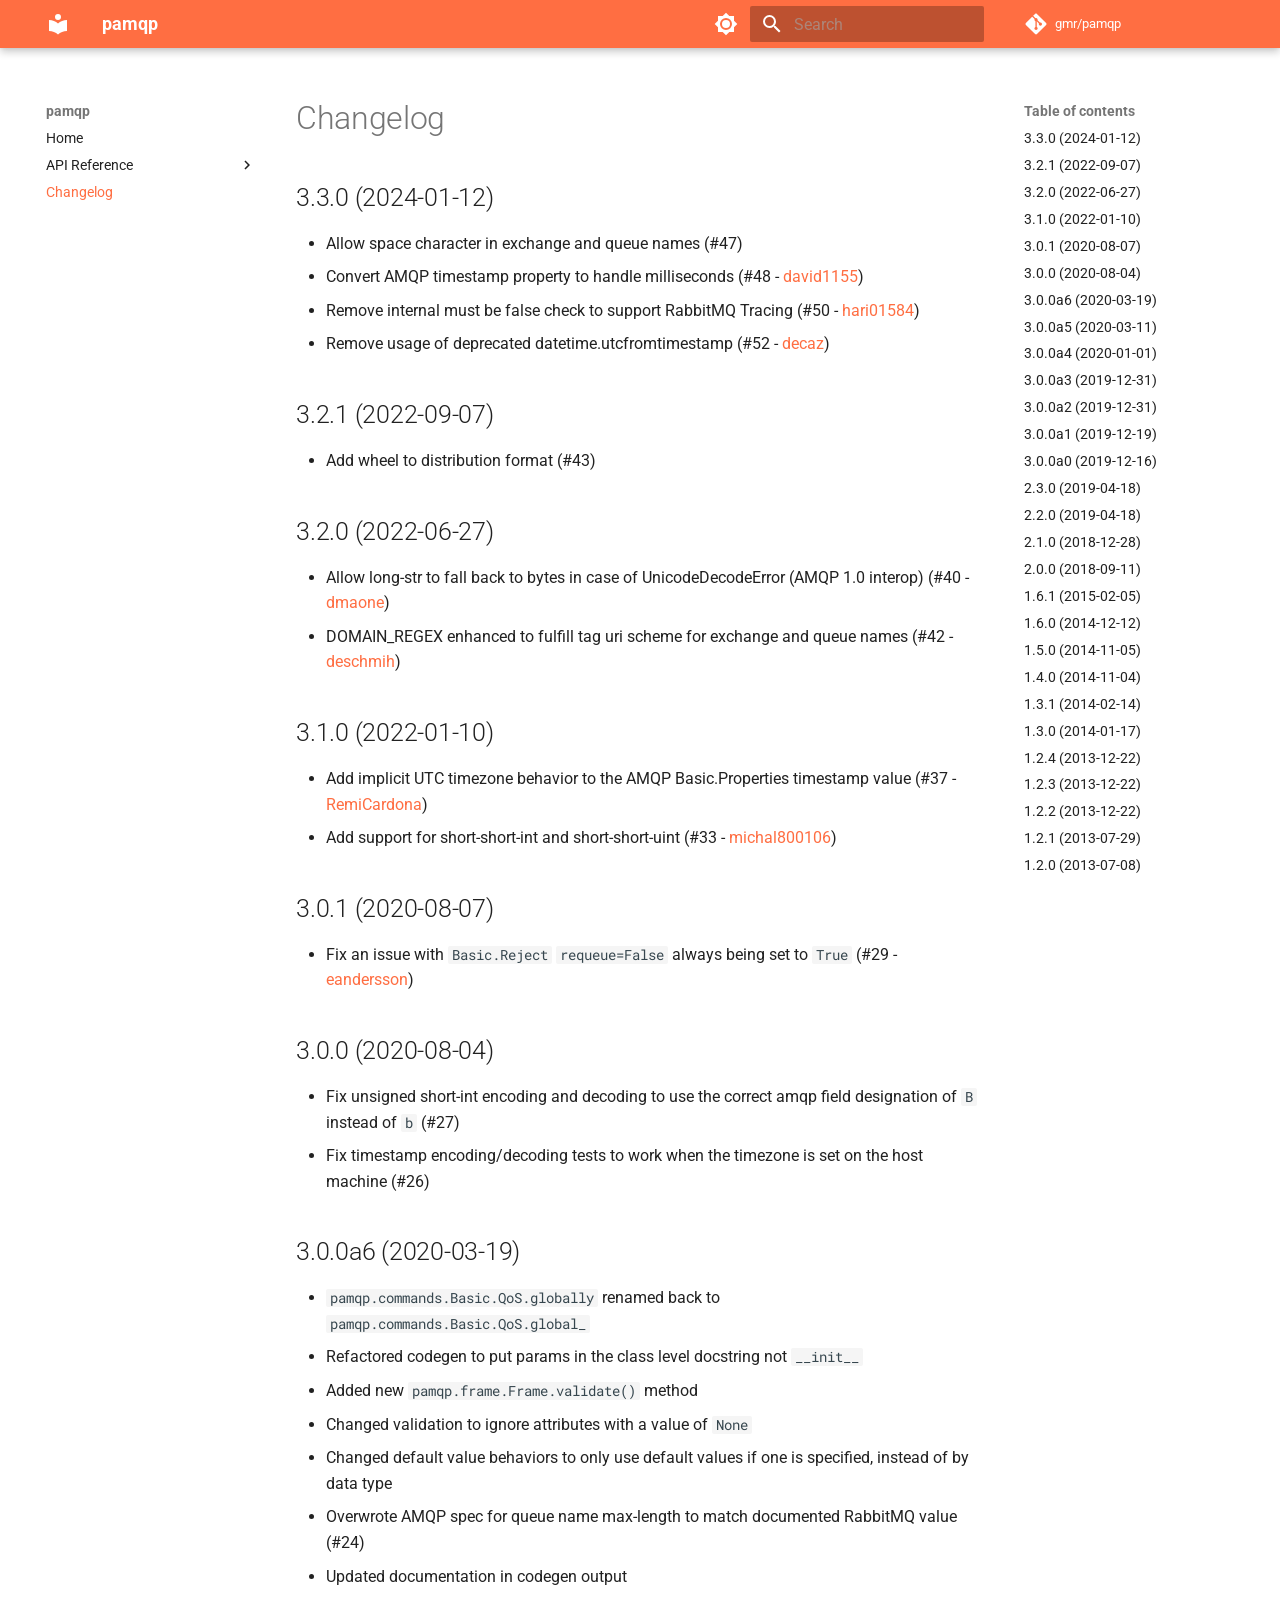
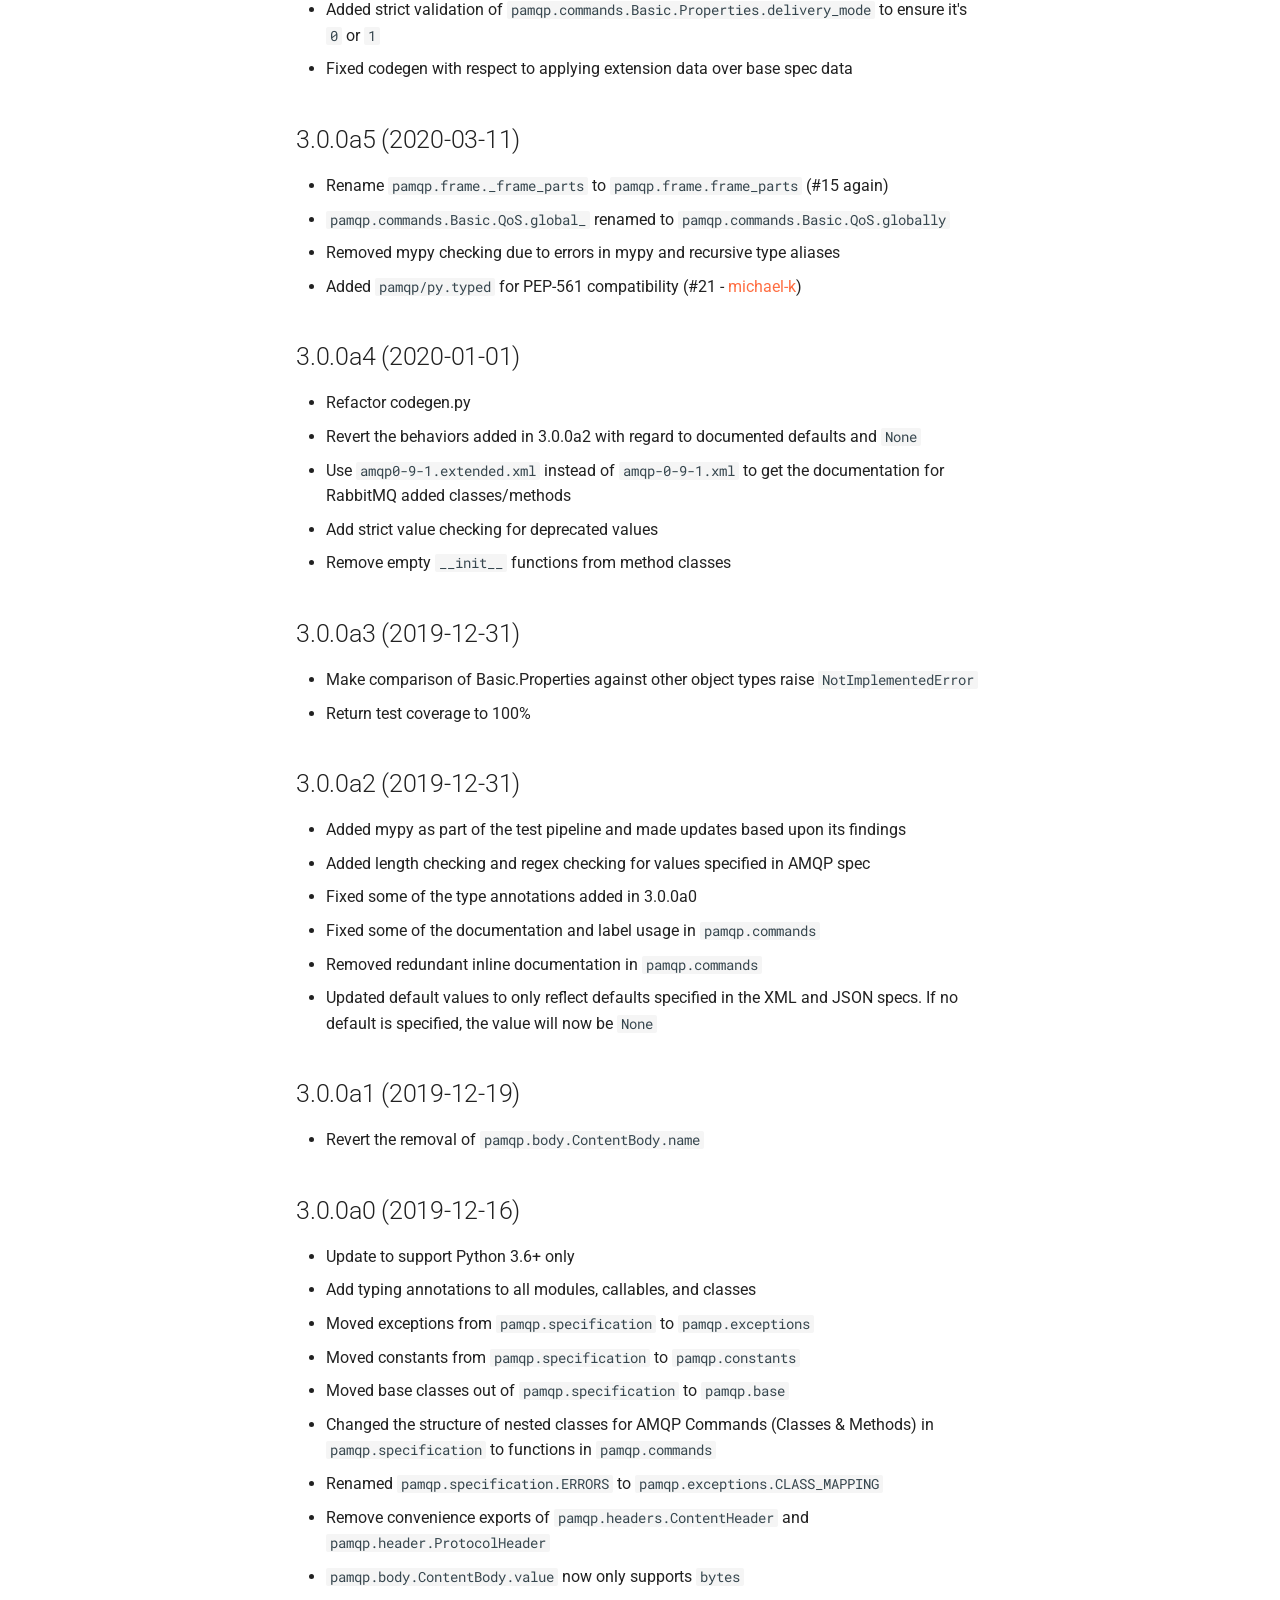
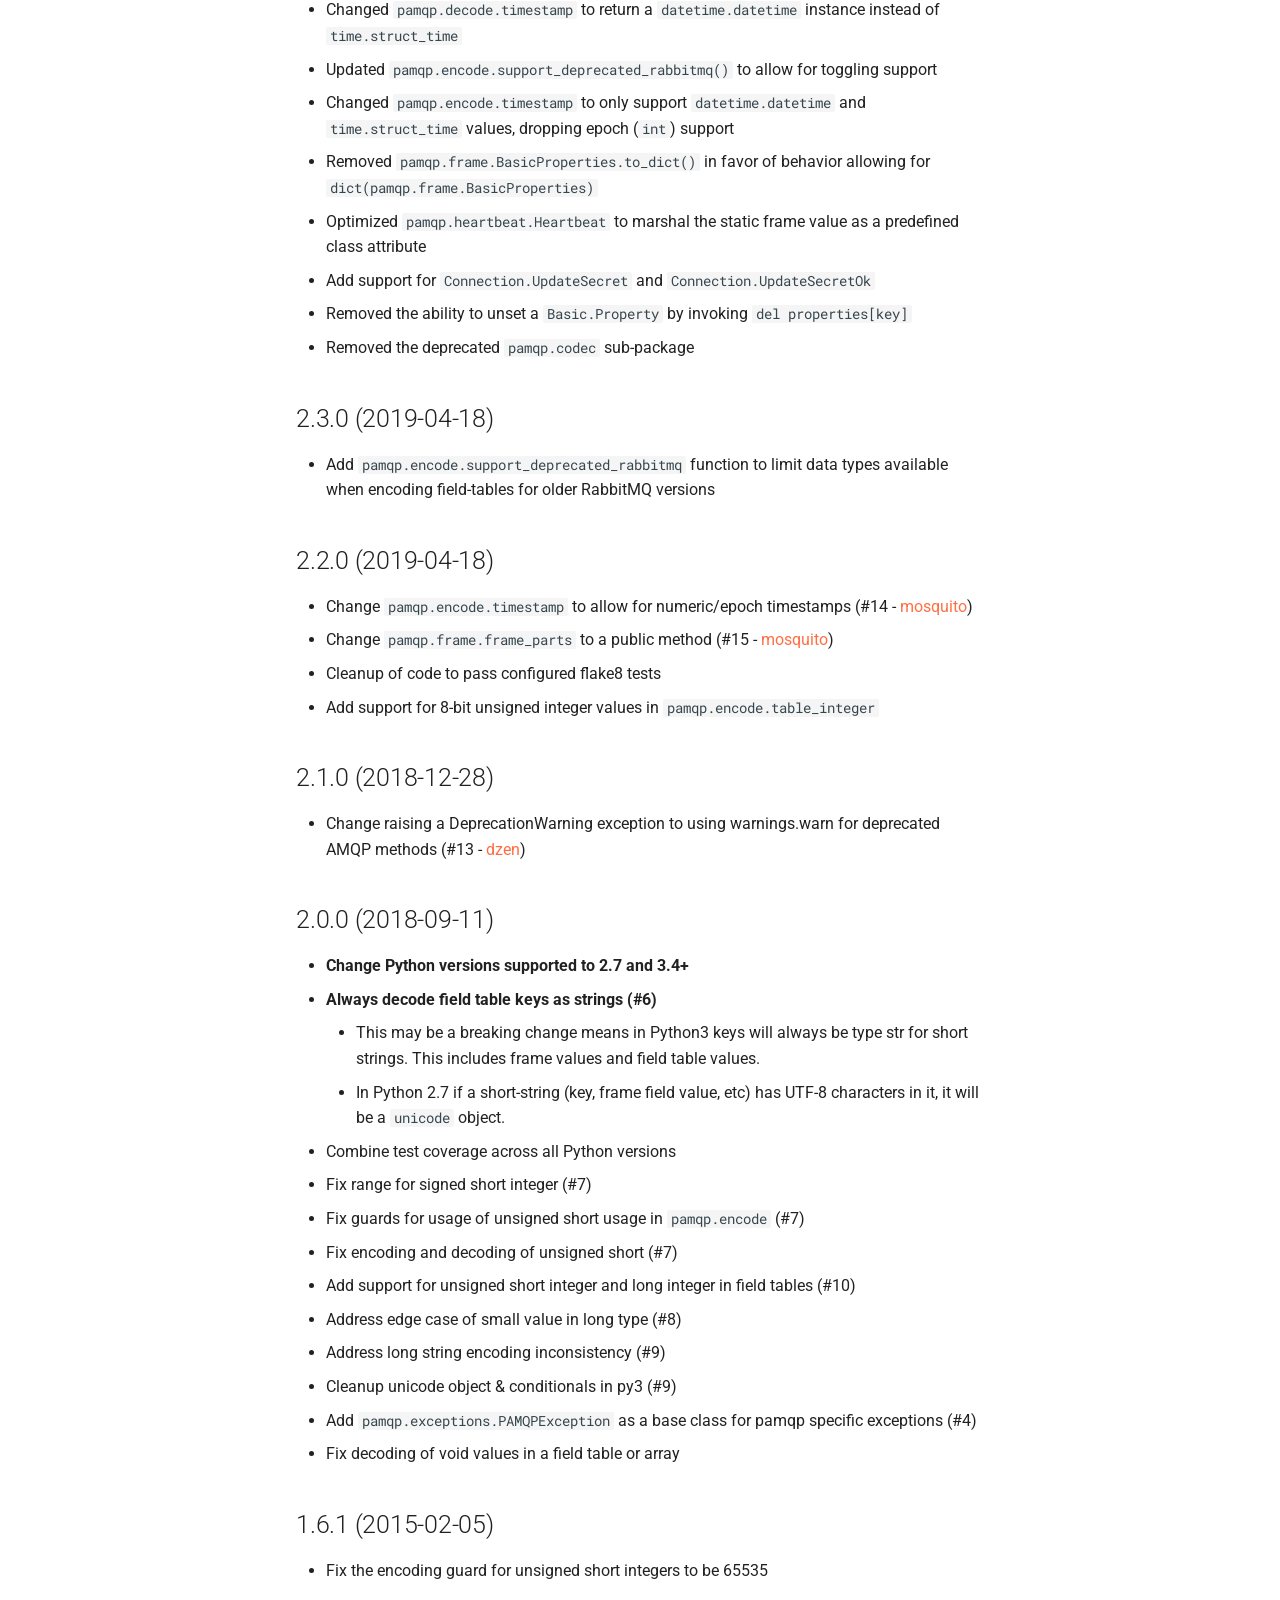
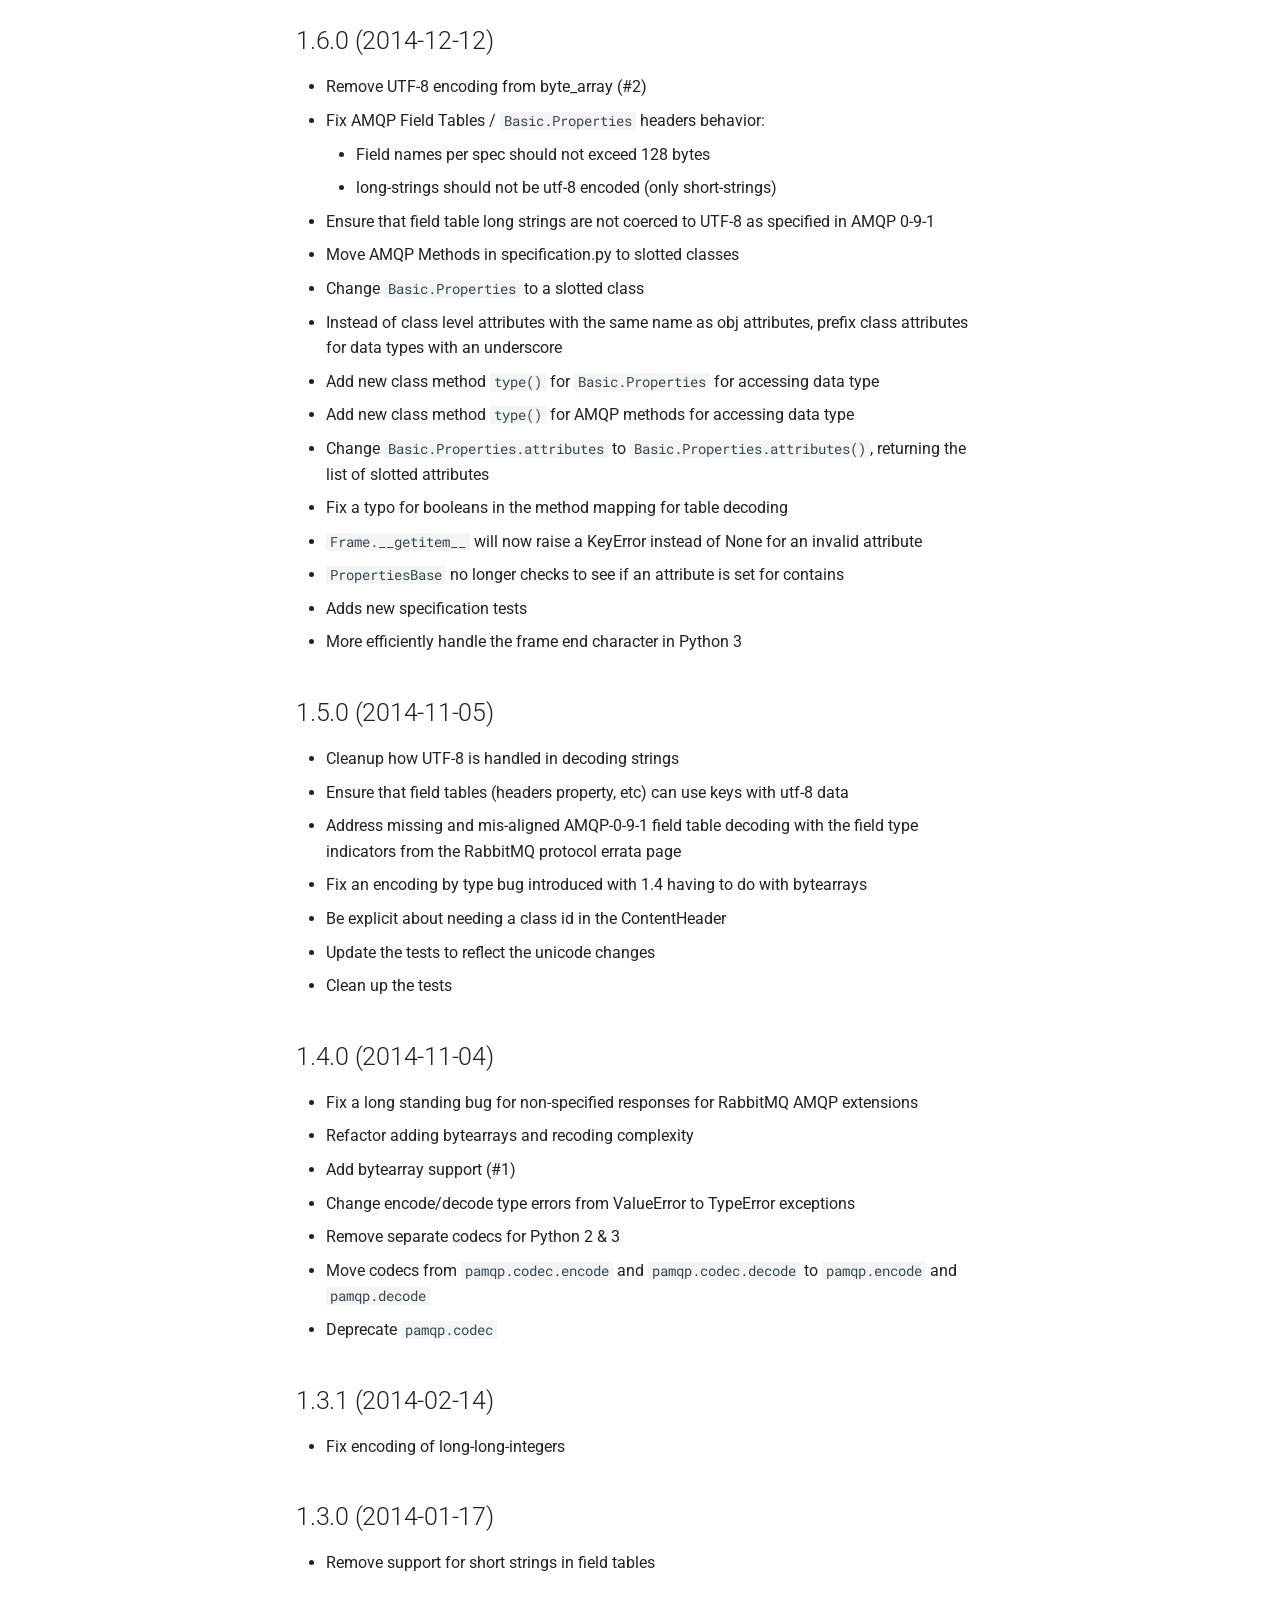
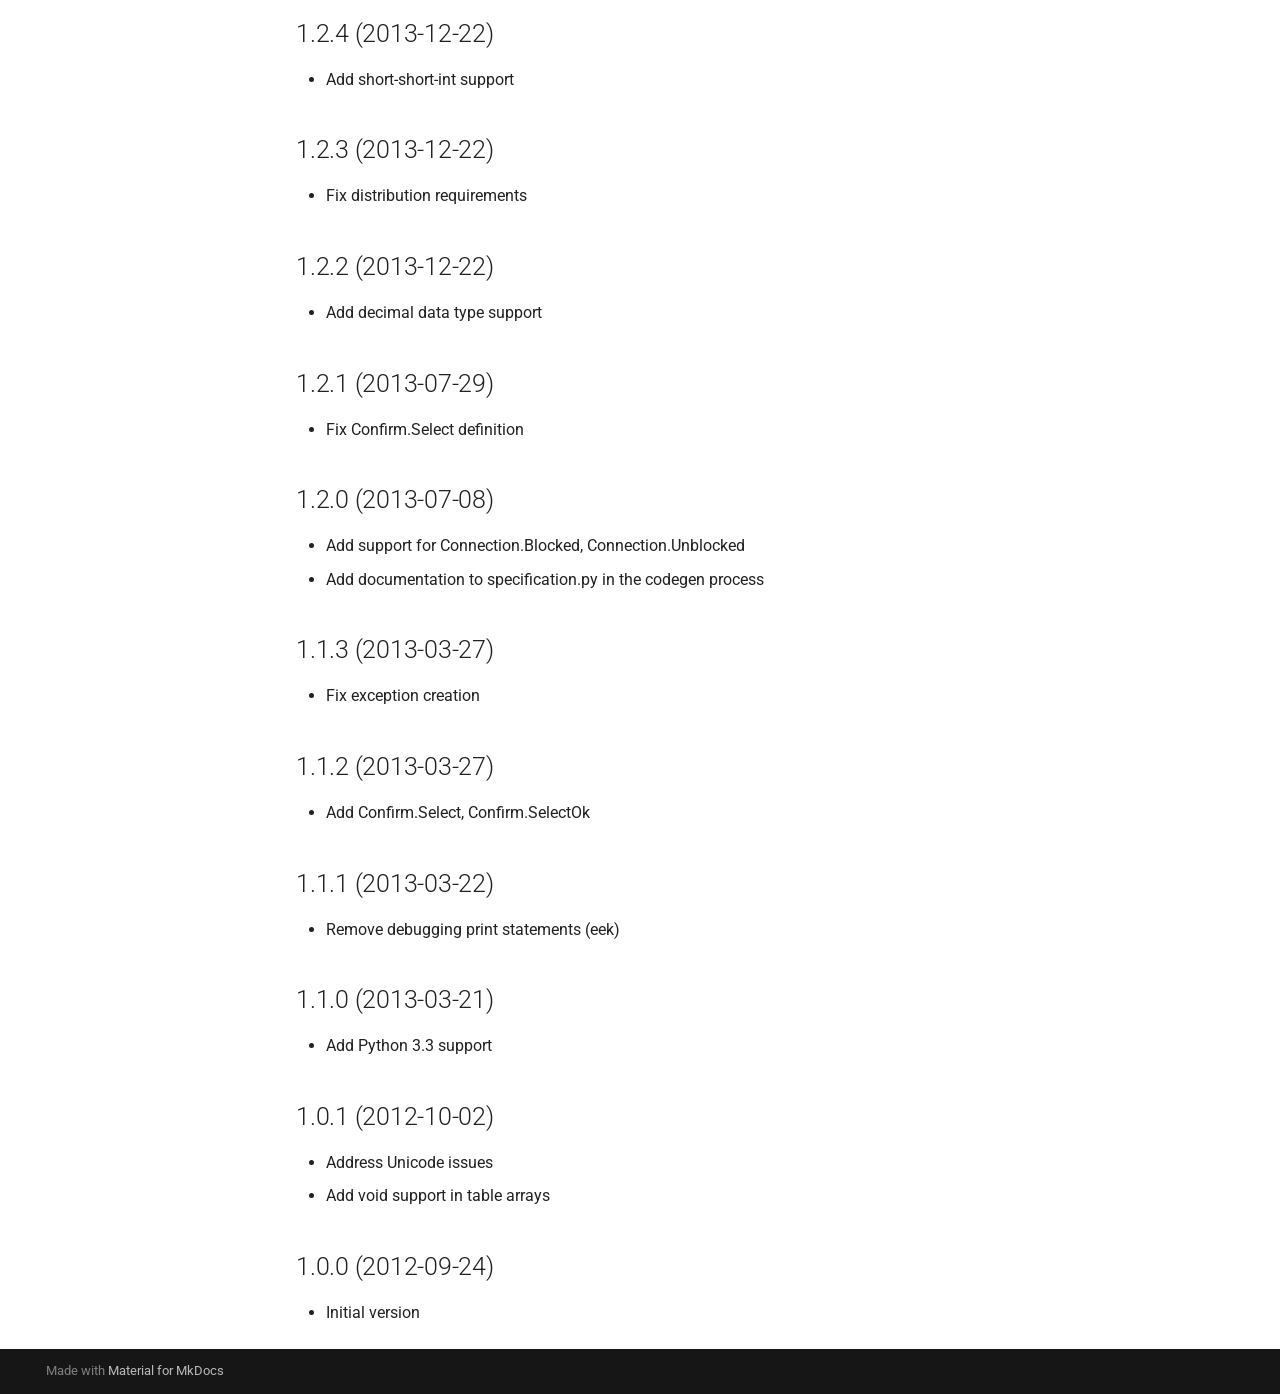
==== changelog/index.html @ be6fe2c9 "Deployed de15021 with MkDocs version: 1.6.1" ====
<!doctype html>
<html lang="en" class="no-js">
  <head>
    
      <meta charset="utf-8">
      <meta name="viewport" content="width=device-width,initial-scale=1">
      
      
      
        <link rel="canonical" href="https://gmr.github.io/pamqp/changelog/">
      
      
        <link rel="prev" href="../api/heartbeat/">
      
      
      
        
      
      
      <link rel="icon" href="../assets/images/favicon.png">
      <meta name="generator" content="mkdocs-1.6.1, mkdocs-material-9.7.6">
    
    
      
        <title>Changelog - pamqp</title>
      
    
    
      <link rel="stylesheet" href="../assets/stylesheets/main.484c7ddc.min.css">
      
        
        <link rel="stylesheet" href="../assets/stylesheets/palette.ab4e12ef.min.css">
      
      


    
    
      
    
    
      
        
        
        <link rel="preconnect" href="https://fonts.gstatic.com" crossorigin>
        <link rel="stylesheet" href="https://fonts.googleapis.com/css?family=Roboto:300,300i,400,400i,700,700i%7CRoboto+Mono:400,400i,700,700i&display=fallback">
        <style>:root{--md-text-font:"Roboto";--md-code-font:"Roboto Mono"}</style>
      
    
    
      <link rel="stylesheet" href="../assets/_mkdocstrings.css">
    
    <script>__md_scope=new URL("..",location),__md_hash=e=>[...e].reduce(((e,_)=>(e<<5)-e+_.charCodeAt(0)),0),__md_get=(e,_=localStorage,t=__md_scope)=>JSON.parse(_.getItem(t.pathname+"."+e)),__md_set=(e,_,t=localStorage,a=__md_scope)=>{try{t.setItem(a.pathname+"."+e,JSON.stringify(_))}catch(e){}}</script>
    
      

    
    
  </head>
  
  
    
    
      
    
    
    
    
    <body dir="ltr" data-md-color-scheme="default" data-md-color-primary="deep-orange" data-md-color-accent="indigo">
  
    
    <input class="md-toggle" data-md-toggle="drawer" type="checkbox" id="__drawer" autocomplete="off">
    <input class="md-toggle" data-md-toggle="search" type="checkbox" id="__search" autocomplete="off">
    <label class="md-overlay" for="__drawer"></label>
    <div data-md-component="skip">
      
        
        <a href="#changelog" class="md-skip">
          Skip to content
        </a>
      
    </div>
    <div data-md-component="announce">
      
    </div>
    
    
      

  

<header class="md-header md-header--shadow" data-md-component="header">
  <nav class="md-header__inner md-grid" aria-label="Header">
    <a href=".." title="pamqp" class="md-header__button md-logo" aria-label="pamqp" data-md-component="logo">
      
  
  <svg xmlns="http://www.w3.org/2000/svg" viewBox="0 0 24 24"><path d="M12 8a3 3 0 0 0 3-3 3 3 0 0 0-3-3 3 3 0 0 0-3 3 3 3 0 0 0 3 3m0 3.54C9.64 9.35 6.5 8 3 8v11c3.5 0 6.64 1.35 9 3.54 2.36-2.19 5.5-3.54 9-3.54V8c-3.5 0-6.64 1.35-9 3.54"/></svg>

    </a>
    <label class="md-header__button md-icon" for="__drawer">
      
      <svg xmlns="http://www.w3.org/2000/svg" viewBox="0 0 24 24"><path d="M3 6h18v2H3zm0 5h18v2H3zm0 5h18v2H3z"/></svg>
    </label>
    <div class="md-header__title" data-md-component="header-title">
      <div class="md-header__ellipsis">
        <div class="md-header__topic">
          <span class="md-ellipsis">
            pamqp
          </span>
        </div>
        <div class="md-header__topic" data-md-component="header-topic">
          <span class="md-ellipsis">
            
              Changelog
            
          </span>
        </div>
      </div>
    </div>
    
      
        <form class="md-header__option" data-md-component="palette">
  
    
    
    
    <input class="md-option" data-md-color-media="" data-md-color-scheme="default" data-md-color-primary="deep-orange" data-md-color-accent="indigo"  aria-label="Switch to dark mode"  type="radio" name="__palette" id="__palette_0">
    
      <label class="md-header__button md-icon" title="Switch to dark mode" for="__palette_1" hidden>
        <svg xmlns="http://www.w3.org/2000/svg" viewBox="0 0 24 24"><path d="M12 8a4 4 0 0 0-4 4 4 4 0 0 0 4 4 4 4 0 0 0 4-4 4 4 0 0 0-4-4m0 10a6 6 0 0 1-6-6 6 6 0 0 1 6-6 6 6 0 0 1 6 6 6 6 0 0 1-6 6m8-9.31V4h-4.69L12 .69 8.69 4H4v4.69L.69 12 4 15.31V20h4.69L12 23.31 15.31 20H20v-4.69L23.31 12z"/></svg>
      </label>
    
  
    
    
    
    <input class="md-option" data-md-color-media="" data-md-color-scheme="slate" data-md-color-primary="deep-orange" data-md-color-accent="indigo"  aria-label="Switch to light mode"  type="radio" name="__palette" id="__palette_1">
    
      <label class="md-header__button md-icon" title="Switch to light mode" for="__palette_0" hidden>
        <svg xmlns="http://www.w3.org/2000/svg" viewBox="0 0 24 24"><path d="M12 18c-.89 0-1.74-.2-2.5-.55C11.56 16.5 13 14.42 13 12s-1.44-4.5-3.5-5.45C10.26 6.2 11.11 6 12 6a6 6 0 0 1 6 6 6 6 0 0 1-6 6m8-9.31V4h-4.69L12 .69 8.69 4H4v4.69L.69 12 4 15.31V20h4.69L12 23.31 15.31 20H20v-4.69L23.31 12z"/></svg>
      </label>
    
  
</form>
      
    
    
      <script>var palette=__md_get("__palette");if(palette&&palette.color){if("(prefers-color-scheme)"===palette.color.media){var media=matchMedia("(prefers-color-scheme: light)"),input=document.querySelector(media.matches?"[data-md-color-media='(prefers-color-scheme: light)']":"[data-md-color-media='(prefers-color-scheme: dark)']");palette.color.media=input.getAttribute("data-md-color-media"),palette.color.scheme=input.getAttribute("data-md-color-scheme"),palette.color.primary=input.getAttribute("data-md-color-primary"),palette.color.accent=input.getAttribute("data-md-color-accent")}for(var[key,value]of Object.entries(palette.color))document.body.setAttribute("data-md-color-"+key,value)}</script>
    
    
    
      
      
        <label class="md-header__button md-icon" for="__search">
          
          <svg xmlns="http://www.w3.org/2000/svg" viewBox="0 0 24 24"><path d="M9.5 3A6.5 6.5 0 0 1 16 9.5c0 1.61-.59 3.09-1.56 4.23l.27.27h.79l5 5-1.5 1.5-5-5v-.79l-.27-.27A6.52 6.52 0 0 1 9.5 16 6.5 6.5 0 0 1 3 9.5 6.5 6.5 0 0 1 9.5 3m0 2C7 5 5 7 5 9.5S7 14 9.5 14 14 12 14 9.5 12 5 9.5 5"/></svg>
        </label>
        <div class="md-search" data-md-component="search" role="dialog">
  <label class="md-search__overlay" for="__search"></label>
  <div class="md-search__inner" role="search">
    <form class="md-search__form" name="search">
      <input type="text" class="md-search__input" name="query" aria-label="Search" placeholder="Search" autocapitalize="off" autocorrect="off" autocomplete="off" spellcheck="false" data-md-component="search-query" required>
      <label class="md-search__icon md-icon" for="__search">
        
        <svg xmlns="http://www.w3.org/2000/svg" viewBox="0 0 24 24"><path d="M9.5 3A6.5 6.5 0 0 1 16 9.5c0 1.61-.59 3.09-1.56 4.23l.27.27h.79l5 5-1.5 1.5-5-5v-.79l-.27-.27A6.52 6.52 0 0 1 9.5 16 6.5 6.5 0 0 1 3 9.5 6.5 6.5 0 0 1 9.5 3m0 2C7 5 5 7 5 9.5S7 14 9.5 14 14 12 14 9.5 12 5 9.5 5"/></svg>
        
        <svg xmlns="http://www.w3.org/2000/svg" viewBox="0 0 24 24"><path d="M20 11v2H8l5.5 5.5-1.42 1.42L4.16 12l7.92-7.92L13.5 5.5 8 11z"/></svg>
      </label>
      <nav class="md-search__options" aria-label="Search">
        
        <button type="reset" class="md-search__icon md-icon" title="Clear" aria-label="Clear" tabindex="-1">
          
          <svg xmlns="http://www.w3.org/2000/svg" viewBox="0 0 24 24"><path d="M19 6.41 17.59 5 12 10.59 6.41 5 5 6.41 10.59 12 5 17.59 6.41 19 12 13.41 17.59 19 19 17.59 13.41 12z"/></svg>
        </button>
      </nav>
      
    </form>
    <div class="md-search__output">
      <div class="md-search__scrollwrap" tabindex="0" data-md-scrollfix>
        <div class="md-search-result" data-md-component="search-result">
          <div class="md-search-result__meta">
            Initializing search
          </div>
          <ol class="md-search-result__list" role="presentation"></ol>
        </div>
      </div>
    </div>
  </div>
</div>
      
    
    
      <div class="md-header__source">
        <a href="https://github.com/gmr/pamqp" title="Go to repository" class="md-source" data-md-component="source">
  <div class="md-source__icon md-icon">
    
    <svg xmlns="http://www.w3.org/2000/svg" viewBox="0 0 448 512"><!--! Font Awesome Free 7.1.0 by @fontawesome - https://fontawesome.com License - https://fontawesome.com/license/free (Icons: CC BY 4.0, Fonts: SIL OFL 1.1, Code: MIT License) Copyright 2025 Fonticons, Inc.--><path d="M439.6 236.1 244 40.5c-5.4-5.5-12.8-8.5-20.4-8.5s-15 3-20.4 8.4L162.5 81l51.5 51.5c27.1-9.1 52.7 16.8 43.4 43.7l49.7 49.7c34.2-11.8 61.2 31 35.5 56.7-26.5 26.5-70.2-2.9-56-37.3L240.3 199v121.9c25.3 12.5 22.3 41.8 9.1 55-6.4 6.4-15.2 10.1-24.3 10.1s-17.8-3.6-24.3-10.1c-17.6-17.6-11.1-46.9 11.2-56v-123c-20.8-8.5-24.6-30.7-18.6-45L142.6 101 8.5 235.1C3 240.6 0 247.9 0 255.5s3 15 8.5 20.4l195.6 195.7c5.4 5.4 12.7 8.4 20.4 8.4s15-3 20.4-8.4l194.7-194.7c5.4-5.4 8.4-12.8 8.4-20.4s-3-15-8.4-20.4"/></svg>
  </div>
  <div class="md-source__repository">
    gmr/pamqp
  </div>
</a>
      </div>
    
  </nav>
  
</header>
    
    <div class="md-container" data-md-component="container">
      
      
        
          
        
      
      <main class="md-main" data-md-component="main">
        <div class="md-main__inner md-grid">
          
            
              
              <div class="md-sidebar md-sidebar--primary" data-md-component="sidebar" data-md-type="navigation" >
                <div class="md-sidebar__scrollwrap">
                  <div class="md-sidebar__inner">
                    



<nav class="md-nav md-nav--primary" aria-label="Navigation" data-md-level="0">
  <label class="md-nav__title" for="__drawer">
    <a href=".." title="pamqp" class="md-nav__button md-logo" aria-label="pamqp" data-md-component="logo">
      
  
  <svg xmlns="http://www.w3.org/2000/svg" viewBox="0 0 24 24"><path d="M12 8a3 3 0 0 0 3-3 3 3 0 0 0-3-3 3 3 0 0 0-3 3 3 3 0 0 0 3 3m0 3.54C9.64 9.35 6.5 8 3 8v11c3.5 0 6.64 1.35 9 3.54 2.36-2.19 5.5-3.54 9-3.54V8c-3.5 0-6.64 1.35-9 3.54"/></svg>

    </a>
    pamqp
  </label>
  
    <div class="md-nav__source">
      <a href="https://github.com/gmr/pamqp" title="Go to repository" class="md-source" data-md-component="source">
  <div class="md-source__icon md-icon">
    
    <svg xmlns="http://www.w3.org/2000/svg" viewBox="0 0 448 512"><!--! Font Awesome Free 7.1.0 by @fontawesome - https://fontawesome.com License - https://fontawesome.com/license/free (Icons: CC BY 4.0, Fonts: SIL OFL 1.1, Code: MIT License) Copyright 2025 Fonticons, Inc.--><path d="M439.6 236.1 244 40.5c-5.4-5.5-12.8-8.5-20.4-8.5s-15 3-20.4 8.4L162.5 81l51.5 51.5c27.1-9.1 52.7 16.8 43.4 43.7l49.7 49.7c34.2-11.8 61.2 31 35.5 56.7-26.5 26.5-70.2-2.9-56-37.3L240.3 199v121.9c25.3 12.5 22.3 41.8 9.1 55-6.4 6.4-15.2 10.1-24.3 10.1s-17.8-3.6-24.3-10.1c-17.6-17.6-11.1-46.9 11.2-56v-123c-20.8-8.5-24.6-30.7-18.6-45L142.6 101 8.5 235.1C3 240.6 0 247.9 0 255.5s3 15 8.5 20.4l195.6 195.7c5.4 5.4 12.7 8.4 20.4 8.4s15-3 20.4-8.4l194.7-194.7c5.4-5.4 8.4-12.8 8.4-20.4s-3-15-8.4-20.4"/></svg>
  </div>
  <div class="md-source__repository">
    gmr/pamqp
  </div>
</a>
    </div>
  
  <ul class="md-nav__list" data-md-scrollfix>
    
      
      
  
  
  
  
    <li class="md-nav__item">
      <a href=".." class="md-nav__link">
        
  
  
  <span class="md-ellipsis">
    
  
    Home
  

    
  </span>
  
  

      </a>
    </li>
  

    
      
      
  
  
  
  
    
    
    
    
    
    <li class="md-nav__item md-nav__item--nested">
      
        
        
        <input class="md-nav__toggle md-toggle " type="checkbox" id="__nav_2" >
        
          
          <label class="md-nav__link" for="__nav_2" id="__nav_2_label" tabindex="0">
            
  
  
  <span class="md-ellipsis">
    
  
    API Reference
  

    
  </span>
  
  

            <span class="md-nav__icon md-icon"></span>
          </label>
        
        <nav class="md-nav" data-md-level="1" aria-labelledby="__nav_2_label" aria-expanded="false">
          <label class="md-nav__title" for="__nav_2">
            <span class="md-nav__icon md-icon"></span>
            
  
    API Reference
  

          </label>
          <ul class="md-nav__list" data-md-scrollfix>
            
              
                
  
  
  
  
    <li class="md-nav__item">
      <a href="../api/base/" class="md-nav__link">
        
  
  
  <span class="md-ellipsis">
    
  
    base
  

    
  </span>
  
  

      </a>
    </li>
  

              
            
              
                
  
  
  
  
    <li class="md-nav__item">
      <a href="../api/body/" class="md-nav__link">
        
  
  
  <span class="md-ellipsis">
    
  
    body
  

    
  </span>
  
  

      </a>
    </li>
  

              
            
              
                
  
  
  
  
    <li class="md-nav__item">
      <a href="../api/commands/" class="md-nav__link">
        
  
  
  <span class="md-ellipsis">
    
  
    commands
  

    
  </span>
  
  

      </a>
    </li>
  

              
            
              
                
  
  
  
  
    <li class="md-nav__item">
      <a href="../api/common/" class="md-nav__link">
        
  
  
  <span class="md-ellipsis">
    
  
    common
  

    
  </span>
  
  

      </a>
    </li>
  

              
            
              
                
  
  
  
  
    <li class="md-nav__item">
      <a href="../api/decode/" class="md-nav__link">
        
  
  
  <span class="md-ellipsis">
    
  
    decode
  

    
  </span>
  
  

      </a>
    </li>
  

              
            
              
                
  
  
  
  
    <li class="md-nav__item">
      <a href="../api/encode/" class="md-nav__link">
        
  
  
  <span class="md-ellipsis">
    
  
    encode
  

    
  </span>
  
  

      </a>
    </li>
  

              
            
              
                
  
  
  
  
    <li class="md-nav__item">
      <a href="../api/exceptions/" class="md-nav__link">
        
  
  
  <span class="md-ellipsis">
    
  
    exceptions
  

    
  </span>
  
  

      </a>
    </li>
  

              
            
              
                
  
  
  
  
    <li class="md-nav__item">
      <a href="../api/frame/" class="md-nav__link">
        
  
  
  <span class="md-ellipsis">
    
  
    frame
  

    
  </span>
  
  

      </a>
    </li>
  

              
            
              
                
  
  
  
  
    <li class="md-nav__item">
      <a href="../api/header/" class="md-nav__link">
        
  
  
  <span class="md-ellipsis">
    
  
    header
  

    
  </span>
  
  

      </a>
    </li>
  

              
            
              
                
  
  
  
  
    <li class="md-nav__item">
      <a href="../api/heartbeat/" class="md-nav__link">
        
  
  
  <span class="md-ellipsis">
    
  
    heartbeat
  

    
  </span>
  
  

      </a>
    </li>
  

              
            
          </ul>
        </nav>
      
    </li>
  

    
      
      
  
  
    
  
  
  
    <li class="md-nav__item md-nav__item--active">
      
      <input class="md-nav__toggle md-toggle" type="checkbox" id="__toc">
      
      
        
      
      
        <label class="md-nav__link md-nav__link--active" for="__toc">
          
  
  
  <span class="md-ellipsis">
    
  
    Changelog
  

    
  </span>
  
  

          <span class="md-nav__icon md-icon"></span>
        </label>
      
      <a href="./" class="md-nav__link md-nav__link--active">
        
  
  
  <span class="md-ellipsis">
    
  
    Changelog
  

    
  </span>
  
  

      </a>
      
        

<nav class="md-nav md-nav--secondary" aria-label="Table of contents">
  
  
  
    
  
  
    <label class="md-nav__title" for="__toc">
      <span class="md-nav__icon md-icon"></span>
      Table of contents
    </label>
    <ul class="md-nav__list" data-md-component="toc" data-md-scrollfix>
      
        <li class="md-nav__item">
  <a href="#330-2024-01-12" class="md-nav__link">
    <span class="md-ellipsis">
      
        3.3.0 (2024-01-12)
      
    </span>
  </a>
  
</li>
      
        <li class="md-nav__item">
  <a href="#321-2022-09-07" class="md-nav__link">
    <span class="md-ellipsis">
      
        3.2.1 (2022-09-07)
      
    </span>
  </a>
  
</li>
      
        <li class="md-nav__item">
  <a href="#320-2022-06-27" class="md-nav__link">
    <span class="md-ellipsis">
      
        3.2.0 (2022-06-27)
      
    </span>
  </a>
  
</li>
      
        <li class="md-nav__item">
  <a href="#310-2022-01-10" class="md-nav__link">
    <span class="md-ellipsis">
      
        3.1.0 (2022-01-10)
      
    </span>
  </a>
  
</li>
      
        <li class="md-nav__item">
  <a href="#301-2020-08-07" class="md-nav__link">
    <span class="md-ellipsis">
      
        3.0.1 (2020-08-07)
      
    </span>
  </a>
  
</li>
      
        <li class="md-nav__item">
  <a href="#300-2020-08-04" class="md-nav__link">
    <span class="md-ellipsis">
      
        3.0.0 (2020-08-04)
      
    </span>
  </a>
  
</li>
      
        <li class="md-nav__item">
  <a href="#300a6-2020-03-19" class="md-nav__link">
    <span class="md-ellipsis">
      
        3.0.0a6 (2020-03-19)
      
    </span>
  </a>
  
</li>
      
        <li class="md-nav__item">
  <a href="#300a5-2020-03-11" class="md-nav__link">
    <span class="md-ellipsis">
      
        3.0.0a5 (2020-03-11)
      
    </span>
  </a>
  
</li>
      
        <li class="md-nav__item">
  <a href="#300a4-2020-01-01" class="md-nav__link">
    <span class="md-ellipsis">
      
        3.0.0a4 (2020-01-01)
      
    </span>
  </a>
  
</li>
      
        <li class="md-nav__item">
  <a href="#300a3-2019-12-31" class="md-nav__link">
    <span class="md-ellipsis">
      
        3.0.0a3 (2019-12-31)
      
    </span>
  </a>
  
</li>
      
        <li class="md-nav__item">
  <a href="#300a2-2019-12-31" class="md-nav__link">
    <span class="md-ellipsis">
      
        3.0.0a2 (2019-12-31)
      
    </span>
  </a>
  
</li>
      
        <li class="md-nav__item">
  <a href="#300a1-2019-12-19" class="md-nav__link">
    <span class="md-ellipsis">
      
        3.0.0a1 (2019-12-19)
      
    </span>
  </a>
  
</li>
      
        <li class="md-nav__item">
  <a href="#300a0-2019-12-16" class="md-nav__link">
    <span class="md-ellipsis">
      
        3.0.0a0 (2019-12-16)
      
    </span>
  </a>
  
</li>
      
        <li class="md-nav__item">
  <a href="#230-2019-04-18" class="md-nav__link">
    <span class="md-ellipsis">
      
        2.3.0 (2019-04-18)
      
    </span>
  </a>
  
</li>
      
        <li class="md-nav__item">
  <a href="#220-2019-04-18" class="md-nav__link">
    <span class="md-ellipsis">
      
        2.2.0 (2019-04-18)
      
    </span>
  </a>
  
</li>
      
        <li class="md-nav__item">
  <a href="#210-2018-12-28" class="md-nav__link">
    <span class="md-ellipsis">
      
        2.1.0 (2018-12-28)
      
    </span>
  </a>
  
</li>
      
        <li class="md-nav__item">
  <a href="#200-2018-09-11" class="md-nav__link">
    <span class="md-ellipsis">
      
        2.0.0 (2018-09-11)
      
    </span>
  </a>
  
</li>
      
        <li class="md-nav__item">
  <a href="#161-2015-02-05" class="md-nav__link">
    <span class="md-ellipsis">
      
        1.6.1 (2015-02-05)
      
    </span>
  </a>
  
</li>
      
        <li class="md-nav__item">
  <a href="#160-2014-12-12" class="md-nav__link">
    <span class="md-ellipsis">
      
        1.6.0 (2014-12-12)
      
    </span>
  </a>
  
</li>
      
        <li class="md-nav__item">
  <a href="#150-2014-11-05" class="md-nav__link">
    <span class="md-ellipsis">
      
        1.5.0 (2014-11-05)
      
    </span>
  </a>
  
</li>
      
        <li class="md-nav__item">
  <a href="#140-2014-11-04" class="md-nav__link">
    <span class="md-ellipsis">
      
        1.4.0 (2014-11-04)
      
    </span>
  </a>
  
</li>
      
        <li class="md-nav__item">
  <a href="#131-2014-02-14" class="md-nav__link">
    <span class="md-ellipsis">
      
        1.3.1 (2014-02-14)
      
    </span>
  </a>
  
</li>
      
        <li class="md-nav__item">
  <a href="#130-2014-01-17" class="md-nav__link">
    <span class="md-ellipsis">
      
        1.3.0 (2014-01-17)
      
    </span>
  </a>
  
</li>
      
        <li class="md-nav__item">
  <a href="#124-2013-12-22" class="md-nav__link">
    <span class="md-ellipsis">
      
        1.2.4 (2013-12-22)
      
    </span>
  </a>
  
</li>
      
        <li class="md-nav__item">
  <a href="#123-2013-12-22" class="md-nav__link">
    <span class="md-ellipsis">
      
        1.2.3 (2013-12-22)
      
    </span>
  </a>
  
</li>
      
        <li class="md-nav__item">
  <a href="#122-2013-12-22" class="md-nav__link">
    <span class="md-ellipsis">
      
        1.2.2 (2013-12-22)
      
    </span>
  </a>
  
</li>
      
        <li class="md-nav__item">
  <a href="#121-2013-07-29" class="md-nav__link">
    <span class="md-ellipsis">
      
        1.2.1 (2013-07-29)
      
    </span>
  </a>
  
</li>
      
        <li class="md-nav__item">
  <a href="#120-2013-07-08" class="md-nav__link">
    <span class="md-ellipsis">
      
        1.2.0 (2013-07-08)
      
    </span>
  </a>
  
</li>
      
        <li class="md-nav__item">
  <a href="#113-2013-03-27" class="md-nav__link">
    <span class="md-ellipsis">
      
        1.1.3 (2013-03-27)
      
    </span>
  </a>
  
</li>
      
        <li class="md-nav__item">
  <a href="#112-2013-03-27" class="md-nav__link">
    <span class="md-ellipsis">
      
        1.1.2 (2013-03-27)
      
    </span>
  </a>
  
</li>
      
        <li class="md-nav__item">
  <a href="#111-2013-03-22" class="md-nav__link">
    <span class="md-ellipsis">
      
        1.1.1 (2013-03-22)
      
    </span>
  </a>
  
</li>
      
        <li class="md-nav__item">
  <a href="#110-2013-03-21" class="md-nav__link">
    <span class="md-ellipsis">
      
        1.1.0 (2013-03-21)
      
    </span>
  </a>
  
</li>
      
        <li class="md-nav__item">
  <a href="#101-2012-10-02" class="md-nav__link">
    <span class="md-ellipsis">
      
        1.0.1 (2012-10-02)
      
    </span>
  </a>
  
</li>
      
        <li class="md-nav__item">
  <a href="#100-2012-09-24" class="md-nav__link">
    <span class="md-ellipsis">
      
        1.0.0 (2012-09-24)
      
    </span>
  </a>
  
</li>
      
    </ul>
  
</nav>
      
    </li>
  

    
  </ul>
</nav>
                  </div>
                </div>
              </div>
            
            
              
              <div class="md-sidebar md-sidebar--secondary" data-md-component="sidebar" data-md-type="toc" >
                <div class="md-sidebar__scrollwrap">
                  <div class="md-sidebar__inner">
                    

<nav class="md-nav md-nav--secondary" aria-label="Table of contents">
  
  
  
    
  
  
    <label class="md-nav__title" for="__toc">
      <span class="md-nav__icon md-icon"></span>
      Table of contents
    </label>
    <ul class="md-nav__list" data-md-component="toc" data-md-scrollfix>
      
        <li class="md-nav__item">
  <a href="#330-2024-01-12" class="md-nav__link">
    <span class="md-ellipsis">
      
        3.3.0 (2024-01-12)
      
    </span>
  </a>
  
</li>
      
        <li class="md-nav__item">
  <a href="#321-2022-09-07" class="md-nav__link">
    <span class="md-ellipsis">
      
        3.2.1 (2022-09-07)
      
    </span>
  </a>
  
</li>
      
        <li class="md-nav__item">
  <a href="#320-2022-06-27" class="md-nav__link">
    <span class="md-ellipsis">
      
        3.2.0 (2022-06-27)
      
    </span>
  </a>
  
</li>
      
        <li class="md-nav__item">
  <a href="#310-2022-01-10" class="md-nav__link">
    <span class="md-ellipsis">
      
        3.1.0 (2022-01-10)
      
    </span>
  </a>
  
</li>
      
        <li class="md-nav__item">
  <a href="#301-2020-08-07" class="md-nav__link">
    <span class="md-ellipsis">
      
        3.0.1 (2020-08-07)
      
    </span>
  </a>
  
</li>
      
        <li class="md-nav__item">
  <a href="#300-2020-08-04" class="md-nav__link">
    <span class="md-ellipsis">
      
        3.0.0 (2020-08-04)
      
    </span>
  </a>
  
</li>
      
        <li class="md-nav__item">
  <a href="#300a6-2020-03-19" class="md-nav__link">
    <span class="md-ellipsis">
      
        3.0.0a6 (2020-03-19)
      
    </span>
  </a>
  
</li>
      
        <li class="md-nav__item">
  <a href="#300a5-2020-03-11" class="md-nav__link">
    <span class="md-ellipsis">
      
        3.0.0a5 (2020-03-11)
      
    </span>
  </a>
  
</li>
      
        <li class="md-nav__item">
  <a href="#300a4-2020-01-01" class="md-nav__link">
    <span class="md-ellipsis">
      
        3.0.0a4 (2020-01-01)
      
    </span>
  </a>
  
</li>
      
        <li class="md-nav__item">
  <a href="#300a3-2019-12-31" class="md-nav__link">
    <span class="md-ellipsis">
      
        3.0.0a3 (2019-12-31)
      
    </span>
  </a>
  
</li>
      
        <li class="md-nav__item">
  <a href="#300a2-2019-12-31" class="md-nav__link">
    <span class="md-ellipsis">
      
        3.0.0a2 (2019-12-31)
      
    </span>
  </a>
  
</li>
      
        <li class="md-nav__item">
  <a href="#300a1-2019-12-19" class="md-nav__link">
    <span class="md-ellipsis">
      
        3.0.0a1 (2019-12-19)
      
    </span>
  </a>
  
</li>
      
        <li class="md-nav__item">
  <a href="#300a0-2019-12-16" class="md-nav__link">
    <span class="md-ellipsis">
      
        3.0.0a0 (2019-12-16)
      
    </span>
  </a>
  
</li>
      
        <li class="md-nav__item">
  <a href="#230-2019-04-18" class="md-nav__link">
    <span class="md-ellipsis">
      
        2.3.0 (2019-04-18)
      
    </span>
  </a>
  
</li>
      
        <li class="md-nav__item">
  <a href="#220-2019-04-18" class="md-nav__link">
    <span class="md-ellipsis">
      
        2.2.0 (2019-04-18)
      
    </span>
  </a>
  
</li>
      
        <li class="md-nav__item">
  <a href="#210-2018-12-28" class="md-nav__link">
    <span class="md-ellipsis">
      
        2.1.0 (2018-12-28)
      
    </span>
  </a>
  
</li>
      
        <li class="md-nav__item">
  <a href="#200-2018-09-11" class="md-nav__link">
    <span class="md-ellipsis">
      
        2.0.0 (2018-09-11)
      
    </span>
  </a>
  
</li>
      
        <li class="md-nav__item">
  <a href="#161-2015-02-05" class="md-nav__link">
    <span class="md-ellipsis">
      
        1.6.1 (2015-02-05)
      
    </span>
  </a>
  
</li>
      
        <li class="md-nav__item">
  <a href="#160-2014-12-12" class="md-nav__link">
    <span class="md-ellipsis">
      
        1.6.0 (2014-12-12)
      
    </span>
  </a>
  
</li>
      
        <li class="md-nav__item">
  <a href="#150-2014-11-05" class="md-nav__link">
    <span class="md-ellipsis">
      
        1.5.0 (2014-11-05)
      
    </span>
  </a>
  
</li>
      
        <li class="md-nav__item">
  <a href="#140-2014-11-04" class="md-nav__link">
    <span class="md-ellipsis">
      
        1.4.0 (2014-11-04)
      
    </span>
  </a>
  
</li>
      
        <li class="md-nav__item">
  <a href="#131-2014-02-14" class="md-nav__link">
    <span class="md-ellipsis">
      
        1.3.1 (2014-02-14)
      
    </span>
  </a>
  
</li>
      
        <li class="md-nav__item">
  <a href="#130-2014-01-17" class="md-nav__link">
    <span class="md-ellipsis">
      
        1.3.0 (2014-01-17)
      
    </span>
  </a>
  
</li>
      
        <li class="md-nav__item">
  <a href="#124-2013-12-22" class="md-nav__link">
    <span class="md-ellipsis">
      
        1.2.4 (2013-12-22)
      
    </span>
  </a>
  
</li>
      
        <li class="md-nav__item">
  <a href="#123-2013-12-22" class="md-nav__link">
    <span class="md-ellipsis">
      
        1.2.3 (2013-12-22)
      
    </span>
  </a>
  
</li>
      
        <li class="md-nav__item">
  <a href="#122-2013-12-22" class="md-nav__link">
    <span class="md-ellipsis">
      
        1.2.2 (2013-12-22)
      
    </span>
  </a>
  
</li>
      
        <li class="md-nav__item">
  <a href="#121-2013-07-29" class="md-nav__link">
    <span class="md-ellipsis">
      
        1.2.1 (2013-07-29)
      
    </span>
  </a>
  
</li>
      
        <li class="md-nav__item">
  <a href="#120-2013-07-08" class="md-nav__link">
    <span class="md-ellipsis">
      
        1.2.0 (2013-07-08)
      
    </span>
  </a>
  
</li>
      
        <li class="md-nav__item">
  <a href="#113-2013-03-27" class="md-nav__link">
    <span class="md-ellipsis">
      
        1.1.3 (2013-03-27)
      
    </span>
  </a>
  
</li>
      
        <li class="md-nav__item">
  <a href="#112-2013-03-27" class="md-nav__link">
    <span class="md-ellipsis">
      
        1.1.2 (2013-03-27)
      
    </span>
  </a>
  
</li>
      
        <li class="md-nav__item">
  <a href="#111-2013-03-22" class="md-nav__link">
    <span class="md-ellipsis">
      
        1.1.1 (2013-03-22)
      
    </span>
  </a>
  
</li>
      
        <li class="md-nav__item">
  <a href="#110-2013-03-21" class="md-nav__link">
    <span class="md-ellipsis">
      
        1.1.0 (2013-03-21)
      
    </span>
  </a>
  
</li>
      
        <li class="md-nav__item">
  <a href="#101-2012-10-02" class="md-nav__link">
    <span class="md-ellipsis">
      
        1.0.1 (2012-10-02)
      
    </span>
  </a>
  
</li>
      
        <li class="md-nav__item">
  <a href="#100-2012-09-24" class="md-nav__link">
    <span class="md-ellipsis">
      
        1.0.0 (2012-09-24)
      
    </span>
  </a>
  
</li>
      
    </ul>
  
</nav>
                  </div>
                </div>
              </div>
            
          
          
            <div class="md-content" data-md-component="content">
              
              <article class="md-content__inner md-typeset">
                
                  


  
  


<h1 id="changelog">Changelog</h1>
<h2 id="330-2024-01-12">3.3.0 (2024-01-12)</h2>
<ul>
<li>Allow space character in exchange and queue names (#47)</li>
<li>Convert AMQP timestamp property to handle milliseconds (#48 - <a href="https://github.com/david1155">david1155</a>)</li>
<li>Remove internal must be false check to support RabbitMQ Tracing (#50 - <a href="https://github.com/hari01584">hari01584</a>)</li>
<li>Remove usage of deprecated datetime.utcfromtimestamp (#52 - <a href="https://github.com/decaz">decaz</a>)</li>
</ul>
<h2 id="321-2022-09-07">3.2.1 (2022-09-07)</h2>
<ul>
<li>Add wheel to distribution format (#43)</li>
</ul>
<h2 id="320-2022-06-27">3.2.0 (2022-06-27)</h2>
<ul>
<li>Allow long-str to fall back to bytes in case of UnicodeDecodeError (AMQP 1.0 interop) (#40 - <a href="https://github.com/dmaone">dmaone</a>)</li>
<li>DOMAIN_REGEX enhanced to fulfill tag uri scheme for exchange and queue names (#42 - <a href="https://github.com/deschmih">deschmih</a>)</li>
</ul>
<h2 id="310-2022-01-10">3.1.0 (2022-01-10)</h2>
<ul>
<li>Add implicit UTC timezone behavior to the AMQP Basic.Properties timestamp value (#37 - <a href="https://github.com/RemiCardona">RemiCardona</a>)</li>
<li>Add support for short-short-int and short-short-uint (#33 - <a href="https://github.com/michal800106">michal800106</a>)</li>
</ul>
<h2 id="301-2020-08-07">3.0.1 (2020-08-07)</h2>
<ul>
<li>Fix an issue with <code>Basic.Reject</code> <code>requeue=False</code> always being set to <code>True</code> (#29 - <a href="https://github.com/eandersson">eandersson</a>)</li>
</ul>
<h2 id="300-2020-08-04">3.0.0 (2020-08-04)</h2>
<ul>
<li>Fix unsigned short-int encoding and decoding to use the correct amqp field designation of <code>B</code> instead of <code>b</code> (#27)</li>
<li>Fix timestamp encoding/decoding tests to work when the timezone is set on the host machine (#26)</li>
</ul>
<h2 id="300a6-2020-03-19">3.0.0a6 (2020-03-19)</h2>
<ul>
<li><code>pamqp.commands.Basic.QoS.globally</code> renamed back to <code>pamqp.commands.Basic.QoS.global_</code></li>
<li>Refactored codegen to put params in the class level docstring not <code>__init__</code></li>
<li>Added new <code>pamqp.frame.Frame.validate()</code> method</li>
<li>Changed validation to ignore attributes with a value of <code>None</code></li>
<li>Changed default value behaviors to only use default values if one is specified, instead of by data type</li>
<li>Overwrote AMQP spec for queue name max-length to match documented RabbitMQ value (#24)</li>
<li>Updated documentation in codegen output</li>
<li>Added strict validation of <code>pamqp.commands.Basic.Properties.delivery_mode</code> to ensure it's <code>0</code> or <code>1</code></li>
<li>Fixed codegen with respect to applying extension data over base spec data</li>
</ul>
<h2 id="300a5-2020-03-11">3.0.0a5 (2020-03-11)</h2>
<ul>
<li>Rename <code>pamqp.frame._frame_parts</code> to <code>pamqp.frame.frame_parts</code> (#15 again)</li>
<li><code>pamqp.commands.Basic.QoS.global_</code> renamed to <code>pamqp.commands.Basic.QoS.globally</code></li>
<li>Removed mypy checking due to errors in mypy and recursive type aliases</li>
<li>Added <code>pamqp/py.typed</code> for PEP-561 compatibility (#21 - <a href="https://github.com/michael-k">michael-k</a>)</li>
</ul>
<h2 id="300a4-2020-01-01">3.0.0a4 (2020-01-01)</h2>
<ul>
<li>Refactor codegen.py</li>
<li>Revert the behaviors added in 3.0.0a2 with regard to documented defaults and <code>None</code></li>
<li>Use <code>amqp0-9-1.extended.xml</code> instead of <code>amqp-0-9-1.xml</code> to get the documentation for RabbitMQ added classes/methods</li>
<li>Add strict value checking for deprecated values</li>
<li>Remove empty <code>__init__</code> functions from method classes</li>
</ul>
<h2 id="300a3-2019-12-31">3.0.0a3 (2019-12-31)</h2>
<ul>
<li>Make comparison of Basic.Properties against other object types raise <code>NotImplementedError</code></li>
<li>Return test coverage to 100%</li>
</ul>
<h2 id="300a2-2019-12-31">3.0.0a2 (2019-12-31)</h2>
<ul>
<li>Added mypy as part of the test pipeline and made updates based upon its findings</li>
<li>Added length checking and regex checking for values specified in AMQP spec</li>
<li>Fixed some of the type annotations added in 3.0.0a0</li>
<li>Fixed some of the documentation and label usage in <code>pamqp.commands</code></li>
<li>Removed redundant inline documentation in <code>pamqp.commands</code></li>
<li>Updated default values to only reflect defaults specified in the XML and JSON specs. If no default is specified, the value will now be <code>None</code></li>
</ul>
<h2 id="300a1-2019-12-19">3.0.0a1 (2019-12-19)</h2>
<ul>
<li>Revert the removal of <code>pamqp.body.ContentBody.name</code></li>
</ul>
<h2 id="300a0-2019-12-16">3.0.0a0 (2019-12-16)</h2>
<ul>
<li>Update to support Python 3.6+ only</li>
<li>Add typing annotations to all modules, callables, and classes</li>
<li>Moved exceptions from <code>pamqp.specification</code> to <code>pamqp.exceptions</code></li>
<li>Moved constants from <code>pamqp.specification</code> to <code>pamqp.constants</code></li>
<li>Moved base classes out of <code>pamqp.specification</code> to <code>pamqp.base</code></li>
<li>Changed the structure of nested classes for AMQP Commands (Classes &amp; Methods) in <code>pamqp.specification</code> to functions in <code>pamqp.commands</code></li>
<li>Renamed <code>pamqp.specification.ERRORS</code> to <code>pamqp.exceptions.CLASS_MAPPING</code></li>
<li>Remove convenience exports of <code>pamqp.headers.ContentHeader</code> and <code>pamqp.header.ProtocolHeader</code></li>
<li><code>pamqp.body.ContentBody.value</code> now only supports <code>bytes</code></li>
<li>Changed <code>pamqp.decode.timestamp</code> to return a <code>datetime.datetime</code> instance instead of <code>time.struct_time</code></li>
<li>Updated <code>pamqp.encode.support_deprecated_rabbitmq()</code> to allow for toggling support</li>
<li>Changed <code>pamqp.encode.timestamp</code> to only support <code>datetime.datetime</code> and <code>time.struct_time</code> values, dropping epoch (<code>int</code>) support</li>
<li>Removed <code>pamqp.frame.BasicProperties.to_dict()</code> in favor of behavior allowing for <code>dict(pamqp.frame.BasicProperties)</code></li>
<li>Optimized <code>pamqp.heartbeat.Heartbeat</code> to marshal the static frame value as a predefined class attribute</li>
<li>Add support for <code>Connection.UpdateSecret</code> and <code>Connection.UpdateSecretOk</code></li>
<li>Removed the ability to unset a <code>Basic.Property</code> by invoking <code>del properties[key]</code></li>
<li>Removed the deprecated <code>pamqp.codec</code> sub-package</li>
</ul>
<h2 id="230-2019-04-18">2.3.0 (2019-04-18)</h2>
<ul>
<li>Add <code>pamqp.encode.support_deprecated_rabbitmq</code> function to limit data types available when encoding field-tables for older RabbitMQ versions</li>
</ul>
<h2 id="220-2019-04-18">2.2.0 (2019-04-18)</h2>
<ul>
<li>Change <code>pamqp.encode.timestamp</code> to allow for numeric/epoch timestamps (#14 - <a href="https://github.com/mosquito">mosquito</a>)</li>
<li>Change <code>pamqp.frame.frame_parts</code> to a public method (#15 - <a href="https://github.com/mosquito">mosquito</a>)</li>
<li>Cleanup of code to pass configured flake8 tests</li>
<li>Add support for 8-bit unsigned integer values in <code>pamqp.encode.table_integer</code></li>
</ul>
<h2 id="210-2018-12-28">2.1.0 (2018-12-28)</h2>
<ul>
<li>Change raising a DeprecationWarning exception to using warnings.warn for deprecated AMQP methods (#13 - <a href="https://github.com/dzen">dzen</a>)</li>
</ul>
<h2 id="200-2018-09-11">2.0.0 (2018-09-11)</h2>
<ul>
<li><strong>Change Python versions supported to 2.7 and 3.4+</strong></li>
<li><strong>Always decode field table keys as strings (#6)</strong><ul>
<li>This may be a breaking change means in Python3 keys will always be type str for short strings. This includes frame values and field table values.</li>
<li>In Python 2.7 if a short-string (key, frame field value, etc) has UTF-8 characters in it, it will be a <code>unicode</code> object.</li>
</ul>
</li>
<li>Combine test coverage across all Python versions</li>
<li>Fix range for signed short integer (#7)</li>
<li>Fix guards for usage of unsigned short usage in <code>pamqp.encode</code> (#7)</li>
<li>Fix encoding and decoding of unsigned short (#7)</li>
<li>Add support for unsigned short integer and long integer in field tables (#10)</li>
<li>Address edge case of small value in long type (#8)</li>
<li>Address long string encoding inconsistency (#9)</li>
<li>Cleanup unicode object &amp; conditionals in py3 (#9)</li>
<li>Add <code>pamqp.exceptions.PAMQPException</code> as a base class for pamqp specific exceptions (#4)</li>
<li>Fix decoding of void values in a field table or array</li>
</ul>
<h2 id="161-2015-02-05">1.6.1 (2015-02-05)</h2>
<ul>
<li>Fix the encoding guard for unsigned short integers to be 65535</li>
</ul>
<h2 id="160-2014-12-12">1.6.0 (2014-12-12)</h2>
<ul>
<li>Remove UTF-8 encoding from byte_array (#2)</li>
<li>Fix AMQP Field Tables / <code>Basic.Properties</code> headers behavior:<ul>
<li>Field names per spec should not exceed 128 bytes</li>
<li>long-strings should not be utf-8 encoded (only short-strings)</li>
</ul>
</li>
<li>Ensure that field table long strings are not coerced to UTF-8 as specified in AMQP 0-9-1</li>
<li>Move AMQP Methods in specification.py to slotted classes</li>
<li>Change <code>Basic.Properties</code> to a slotted class</li>
<li>Instead of class level attributes with the same name as obj attributes, prefix class attributes for data types with an underscore</li>
<li>Add new class method <code>type()</code> for <code>Basic.Properties</code> for accessing data type</li>
<li>Add new class method <code>type()</code> for AMQP methods for accessing data type</li>
<li>Change <code>Basic.Properties.attributes</code> to <code>Basic.Properties.attributes()</code>, returning the list of slotted attributes</li>
<li>Fix a typo for booleans in the method mapping for table decoding</li>
<li><code>Frame.__getitem__</code> will now raise a KeyError instead of None for an invalid attribute</li>
<li><code>PropertiesBase</code> no longer checks to see if an attribute is set for contains</li>
<li>Adds new specification tests</li>
<li>More efficiently handle the frame end character in Python 3</li>
</ul>
<h2 id="150-2014-11-05">1.5.0 (2014-11-05)</h2>
<ul>
<li>Cleanup how UTF-8 is handled in decoding strings</li>
<li>Ensure that field tables (headers property, etc) can use keys with utf-8 data</li>
<li>Address missing and mis-aligned AMQP-0-9-1 field table decoding with the field type indicators from the RabbitMQ protocol errata page</li>
<li>Fix an encoding by type bug introduced with 1.4 having to do with bytearrays</li>
<li>Be explicit about needing a class id in the ContentHeader</li>
<li>Update the tests to reflect the unicode changes</li>
<li>Clean up the tests</li>
</ul>
<h2 id="140-2014-11-04">1.4.0 (2014-11-04)</h2>
<ul>
<li>Fix a long standing bug for non-specified responses for RabbitMQ AMQP extensions</li>
<li>Refactor adding bytearrays and recoding complexity</li>
<li>Add bytearray support (#1)</li>
<li>Change encode/decode type errors from ValueError to TypeError exceptions</li>
<li>Remove separate codecs for Python 2 &amp; 3</li>
<li>Move codecs from <code>pamqp.codec.encode</code> and <code>pamqp.codec.decode</code> to <code>pamqp.encode</code> and <code>pamqp.decode</code></li>
<li>Deprecate <code>pamqp.codec</code></li>
</ul>
<h2 id="131-2014-02-14">1.3.1 (2014-02-14)</h2>
<ul>
<li>Fix encoding of long-long-integers</li>
</ul>
<h2 id="130-2014-01-17">1.3.0 (2014-01-17)</h2>
<ul>
<li>Remove support for short strings in field tables</li>
</ul>
<h2 id="124-2013-12-22">1.2.4 (2013-12-22)</h2>
<ul>
<li>Add short-short-int support</li>
</ul>
<h2 id="123-2013-12-22">1.2.3 (2013-12-22)</h2>
<ul>
<li>Fix distribution requirements</li>
</ul>
<h2 id="122-2013-12-22">1.2.2 (2013-12-22)</h2>
<ul>
<li>Add decimal data type support</li>
</ul>
<h2 id="121-2013-07-29">1.2.1 (2013-07-29)</h2>
<ul>
<li>Fix Confirm.Select definition</li>
</ul>
<h2 id="120-2013-07-08">1.2.0 (2013-07-08)</h2>
<ul>
<li>Add support for Connection.Blocked, Connection.Unblocked</li>
<li>Add documentation to specification.py in the codegen process</li>
</ul>
<h2 id="113-2013-03-27">1.1.3 (2013-03-27)</h2>
<ul>
<li>Fix exception creation</li>
</ul>
<h2 id="112-2013-03-27">1.1.2 (2013-03-27)</h2>
<ul>
<li>Add Confirm.Select, Confirm.SelectOk</li>
</ul>
<h2 id="111-2013-03-22">1.1.1 (2013-03-22)</h2>
<ul>
<li>Remove debugging print statements (eek)</li>
</ul>
<h2 id="110-2013-03-21">1.1.0 (2013-03-21)</h2>
<ul>
<li>Add Python 3.3 support</li>
</ul>
<h2 id="101-2012-10-02">1.0.1 (2012-10-02)</h2>
<ul>
<li>Address Unicode issues</li>
<li>Add void support in table arrays</li>
</ul>
<h2 id="100-2012-09-24">1.0.0 (2012-09-24)</h2>
<ul>
<li>Initial version</li>
</ul>












                
              </article>
            </div>
          
          
<script>var target=document.getElementById(location.hash.slice(1));target&&target.name&&(target.checked=target.name.startsWith("__tabbed_"))</script>
        </div>
        
      </main>
      
        <footer class="md-footer">
  
  <div class="md-footer-meta md-typeset">
    <div class="md-footer-meta__inner md-grid">
      <div class="md-copyright">
  
  
    Made with
    <a href="https://squidfunk.github.io/mkdocs-material/" target="_blank" rel="noopener">
      Material for MkDocs
    </a>
  
</div>
      
    </div>
  </div>
</footer>
      
    </div>
    <div class="md-dialog" data-md-component="dialog">
      <div class="md-dialog__inner md-typeset"></div>
    </div>
    
    
    
      
      
      <script id="__config" type="application/json">{"annotate": null, "base": "..", "features": [], "search": "../assets/javascripts/workers/search.2c215733.min.js", "tags": null, "translations": {"clipboard.copied": "Copied to clipboard", "clipboard.copy": "Copy to clipboard", "search.result.more.one": "1 more on this page", "search.result.more.other": "# more on this page", "search.result.none": "No matching documents", "search.result.one": "1 matching document", "search.result.other": "# matching documents", "search.result.placeholder": "Type to start searching", "search.result.term.missing": "Missing", "select.version": "Select version"}, "version": null}</script>
    
    
      <script src="../assets/javascripts/bundle.79ae519e.min.js"></script>
      
    
  </body>
</html>
---- assets/stylesheets/main.484c7ddc.min.css ----
@charset "UTF-8";html{-webkit-text-size-adjust:none;-moz-text-size-adjust:none;text-size-adjust:none;box-sizing:border-box}*,:after,:before{box-sizing:inherit}@media (prefers-reduced-motion){*,:after,:before{transition:none!important}}body{margin:0}a,button,input,label{-webkit-tap-highlight-color:transparent}a{color:inherit;text-decoration:none}hr{border:0;box-sizing:initial;display:block;height:.05rem;overflow:visible;padding:0}small{font-size:80%}sub,sup{line-height:1em}img{border-style:none}table{border-collapse:initial;border-spacing:0}td,th{font-weight:400;vertical-align:top}button{background:#0000;border:0;font-family:inherit;font-size:inherit;margin:0;padding:0}input{border:0;outline:none}:root{--md-primary-fg-color:#4051b5;--md-primary-fg-color--light:#5d6cc0;--md-primary-fg-color--dark:#303fa1;--md-primary-bg-color:#fff;--md-primary-bg-color--light:#ffffffb3;--md-accent-fg-color:#526cfe;--md-accent-fg-color--transparent:#526cfe1a;--md-accent-bg-color:#fff;--md-accent-bg-color--light:#ffffffb3}[data-md-color-scheme=default]{color-scheme:light}[data-md-color-scheme=default] img[src$="#gh-dark-mode-only"],[data-md-color-scheme=default] img[src$="#only-dark"]{display:none}:root,[data-md-color-scheme=default]{--md-hue:225deg;--md-default-fg-color:#000000de;--md-default-fg-color--light:#0000008a;--md-default-fg-color--lighter:#00000052;--md-default-fg-color--lightest:#00000012;--md-default-bg-color:#fff;--md-default-bg-color--light:#ffffffb3;--md-default-bg-color--lighter:#ffffff4d;--md-default-bg-color--lightest:#ffffff1f;--md-code-fg-color:#36464e;--md-code-bg-color:#f5f5f5;--md-code-bg-color--light:#f5f5f5b3;--md-code-bg-color--lighter:#f5f5f54d;--md-code-hl-color:#4287ff;--md-code-hl-color--light:#4287ff1a;--md-code-hl-number-color:#d52a2a;--md-code-hl-special-color:#db1457;--md-code-hl-function-color:#a846b9;--md-code-hl-constant-color:#6e59d9;--md-code-hl-keyword-color:#3f6ec6;--md-code-hl-string-color:#1c7d4d;--md-code-hl-name-color:var(--md-code-fg-color);--md-code-hl-operator-color:var(--md-default-fg-color--light);--md-code-hl-punctuation-color:var(--md-default-fg-color--light);--md-code-hl-comment-color:var(--md-default-fg-color--light);--md-code-hl-generic-color:var(--md-default-fg-color--light);--md-code-hl-variable-color:var(--md-default-fg-color--light);--md-typeset-color:var(--md-default-fg-color);--md-typeset-a-color:var(--md-primary-fg-color);--md-typeset-del-color:#f5503d26;--md-typeset-ins-color:#0bd57026;--md-typeset-kbd-color:#fafafa;--md-typeset-kbd-accent-color:#fff;--md-typeset-kbd-border-color:#b8b8b8;--md-typeset-mark-color:#ffff0080;--md-typeset-table-color:#0000001f;--md-typeset-table-color--light:rgba(0,0,0,.035);--md-admonition-fg-color:var(--md-default-fg-color);--md-admonition-bg-color:var(--md-default-bg-color);--md-warning-fg-color:#000000de;--md-warning-bg-color:#ff9;--md-footer-fg-color:#fff;--md-footer-fg-color--light:#ffffffb3;--md-footer-fg-color--lighter:#ffffff73;--md-footer-bg-color:#000000de;--md-footer-bg-color--dark:#00000052;--md-shadow-z1:0 0.2rem 0.5rem #0000000d,0 0 0.05rem #0000001a;--md-shadow-z2:0 0.2rem 0.5rem #0000001a,0 0 0.05rem #00000040;--md-shadow-z3:0 0.2rem 0.5rem #0003,0 0 0.05rem #00000059}.md-icon svg{fill:currentcolor;display:block;height:1.2rem;width:1.2rem}body{-webkit-font-smoothing:antialiased;-moz-osx-font-smoothing:grayscale;--md-text-font-family:var(--md-text-font,_),-apple-system,BlinkMacSystemFont,Helvetica,Arial,sans-serif;--md-code-font-family:var(--md-code-font,_),SFMono-Regular,Consolas,Menlo,monospace}aside,body,input{font-feature-settings:"kern","liga";color:var(--md-typeset-color);font-family:var(--md-text-font-family)}code,kbd,pre{font-feature-settings:"kern";font-family:var(--md-code-font-family)}:root{--md-typeset-table-sort-icon:url('data:image/svg+xml;charset=utf-8,<svg xmlns="http://www.w3.org/2000/svg" viewBox="0 0 24 24"><path d="m18 21-4-4h3V7h-3l4-4 4 4h-3v10h3M2 19v-2h10v2M2 13v-2h7v2M2 7V5h4v2z"/></svg>');--md-typeset-table-sort-icon--asc:url('data:image/svg+xml;charset=utf-8,<svg xmlns="http://www.w3.org/2000/svg" viewBox="0 0 24 24"><path d="M19 17h3l-4 4-4-4h3V3h2M2 17h10v2H2M6 5v2H2V5m0 6h7v2H2z"/></svg>');--md-typeset-table-sort-icon--desc:url('data:image/svg+xml;charset=utf-8,<svg xmlns="http://www.w3.org/2000/svg" viewBox="0 0 24 24"><path d="M19 7h3l-4-4-4 4h3v14h2M2 17h10v2H2M6 5v2H2V5m0 6h7v2H2z"/></svg>')}.md-typeset{-webkit-print-color-adjust:exact;color-adjust:exact;font-size:.8rem;line-height:1.6;overflow-wrap:break-word}@media print{.md-typeset{font-size:.68rem}}.md-typeset blockquote,.md-typeset dl,.md-typeset figure,.md-typeset ol,.md-typeset pre,.md-typeset ul{margin-bottom:1em;margin-top:1em}.md-typeset h1{color:var(--md-default-fg-color--light);font-size:2em;line-height:1.3;margin:0 0 1.25em}.md-typeset h1,.md-typeset h2{font-weight:300;letter-spacing:-.01em}.md-typeset h2{font-size:1.5625em;line-height:1.4;margin:1.6em 0 .64em}.md-typeset h3{font-size:1.25em;font-weight:400;letter-spacing:-.01em;line-height:1.5;margin:1.6em 0 .8em}.md-typeset h2+h3{margin-top:.8em}.md-typeset h4{font-weight:700;letter-spacing:-.01em;margin:1em 0}.md-typeset h5,.md-typeset h6{color:var(--md-default-fg-color--light);font-size:.8em;font-weight:700;letter-spacing:-.01em;margin:1.25em 0}.md-typeset h5{text-transform:uppercase}.md-typeset h5 code{text-transform:none}.md-typeset hr{border-bottom:.05rem solid var(--md-default-fg-color--lightest);display:flow-root;margin:1.5em 0}.md-typeset a{color:var(--md-typeset-a-color);word-break:break-word}.md-typeset a,.md-typeset a:before{transition:color 125ms}.md-typeset a:focus,.md-typeset a:hover{color:var(--md-accent-fg-color)}.md-typeset a:focus code,.md-typeset a:hover code{background-color:var(--md-accent-fg-color--transparent);color:var(--md-accent-fg-color)}.md-typeset a code{color:var(--md-typeset-a-color)}.md-typeset a.focus-visible{outline-color:var(--md-accent-fg-color);outline-offset:.2rem}.md-typeset code,.md-typeset kbd,.md-typeset pre{color:var(--md-code-fg-color);direction:ltr;font-variant-ligatures:none;transition:background-color 125ms}@media print{.md-typeset code,.md-typeset kbd,.md-typeset pre{white-space:pre-wrap}}.md-typeset code{background-color:var(--md-code-bg-color);border-radius:.1rem;-webkit-box-decoration-break:clone;box-decoration-break:clone;font-size:.85em;padding:0 .2941176471em;transition:color 125ms,background-color 125ms;word-break:break-word}.md-typeset code:not(.focus-visible){-webkit-tap-highlight-color:transparent;outline:none}.md-typeset pre{display:flow-root;line-height:1.4;position:relative}.md-typeset pre>code{-webkit-box-decoration-break:slice;box-decoration-break:slice;box-shadow:none;display:block;margin:0;outline-color:var(--md-accent-fg-color);overflow:auto;padding:.7720588235em 1.1764705882em;scrollbar-color:var(--md-default-fg-color--lighter) #0000;scrollbar-width:thin;touch-action:auto;word-break:normal}.md-typeset pre>code:hover{scrollbar-color:var(--md-accent-fg-color) #0000}.md-typeset pre>code::-webkit-scrollbar{height:.2rem;width:.2rem}.md-typeset pre>code::-webkit-scrollbar-thumb{background-color:var(--md-default-fg-color--lighter)}.md-typeset pre>code::-webkit-scrollbar-thumb:hover{background-color:var(--md-accent-fg-color)}.md-typeset kbd{background-color:var(--md-typeset-kbd-color);border-radius:.1rem;box-shadow:0 .1rem 0 .05rem var(--md-typeset-kbd-border-color),0 .1rem 0 var(--md-typeset-kbd-border-color),0 -.1rem .2rem var(--md-typeset-kbd-accent-color) inset;color:var(--md-default-fg-color);display:inline-block;font-size:.75em;padding:0 .6666666667em;vertical-align:text-top;word-break:break-word}.md-typeset mark{background-color:var(--md-typeset-mark-color);-webkit-box-decoration-break:clone;box-decoration-break:clone;color:inherit;word-break:break-word}.md-typeset abbr{cursor:help;text-decoration:none}.md-typeset [data-preview],.md-typeset abbr{border-bottom:.05rem dotted var(--md-default-fg-color--light)}.md-typeset small{opacity:.75}[dir=ltr] .md-typeset sub,[dir=ltr] .md-typeset sup{margin-left:.078125em}[dir=rtl] .md-typeset sub,[dir=rtl] .md-typeset sup{margin-right:.078125em}[dir=ltr] .md-typeset blockquote{padding-left:.6rem}[dir=rtl] .md-typeset blockquote{padding-right:.6rem}[dir=ltr] .md-typeset blockquote{border-left:.2rem solid var(--md-default-fg-color--lighter)}[dir=rtl] .md-typeset blockquote{border-right:.2rem solid var(--md-default-fg-color--lighter)}.md-typeset blockquote{color:var(--md-default-fg-color--light);margin-left:0;margin-right:0}.md-typeset ul{list-style-type:disc}.md-typeset ul[type]{list-style-type:revert-layer}[dir=ltr] .md-typeset ol,[dir=ltr] .md-typeset ul{margin-left:.625em}[dir=rtl] .md-typeset ol,[dir=rtl] .md-typeset ul{margin-right:.625em}.md-typeset ol,.md-typeset ul{padding:0}.md-typeset ol:not([hidden]),.md-typeset ul:not([hidden]){display:flow-root}.md-typeset ol ol,.md-typeset ul ol{list-style-type:lower-alpha}.md-typeset ol ol ol,.md-typeset ul ol ol{list-style-type:lower-roman}.md-typeset ol ol ol ol,.md-typeset ul ol ol ol{list-style-type:upper-alpha}.md-typeset ol ol ol ol ol,.md-typeset ul ol ol ol ol{list-style-type:upper-roman}.md-typeset ol[type],.md-typeset ul[type]{list-style-type:revert-layer}[dir=ltr] .md-typeset ol li,[dir=ltr] .md-typeset ul li{margin-left:1.25em}[dir=rtl] .md-typeset ol li,[dir=rtl] .md-typeset ul li{margin-right:1.25em}.md-typeset ol li,.md-typeset ul li{margin-bottom:.5em}.md-typeset ol li blockquote,.md-typeset ol li p,.md-typeset ul li blockquote,.md-typeset ul li p{margin:.5em 0}.md-typeset ol li:last-child,.md-typeset ul li:last-child{margin-bottom:0}[dir=ltr] .md-typeset ol li ol,[dir=ltr] .md-typeset ol li ul,[dir=ltr] .md-typeset ul li ol,[dir=ltr] .md-typeset ul li ul{margin-left:.625em}[dir=rtl] .md-typeset ol li ol,[dir=rtl] .md-typeset ol li ul,[dir=rtl] .md-typeset ul li ol,[dir=rtl] .md-typeset ul li ul{margin-right:.625em}.md-typeset ol li ol,.md-typeset ol li ul,.md-typeset ul li ol,.md-typeset ul li ul{margin-bottom:.5em;margin-top:.5em}[dir=ltr] .md-typeset dd{margin-left:1.875em}[dir=rtl] .md-typeset dd{margin-right:1.875em}.md-typeset dd{margin-bottom:1.5em;margin-top:1em}.md-typeset img,.md-typeset svg,.md-typeset video{height:auto;max-width:100%}.md-typeset img[align=left]{margin:1em 1em 1em 0}.md-typeset img[align=right]{margin:1em 0 1em 1em}.md-typeset img[align]:only-child{margin-top:0}.md-typeset figure{display:flow-root;margin:1em auto;max-width:100%;text-align:center;width:fit-content}.md-typeset figure img{display:block;margin:0 auto}.md-typeset figcaption{font-style:italic;margin:1em auto;max-width:24rem}.md-typeset iframe{max-width:100%}.md-typeset table:not([class]){background-color:var(--md-default-bg-color);border:.05rem solid var(--md-typeset-table-color);border-radius:.1rem;display:inline-block;font-size:.64rem;max-width:100%;overflow:auto;touch-action:auto}@media print{.md-typeset table:not([class]){display:table}}.md-typeset table:not([class])+*{margin-top:1.5em}.md-typeset table:not([class]) td>:first-child,.md-typeset table:not([class]) th>:first-child{margin-top:0}.md-typeset table:not([class]) td>:last-child,.md-typeset table:not([class]) th>:last-child{margin-bottom:0}.md-typeset table:not([class]) td:not([align]),.md-typeset table:not([class]) th:not([align]){text-align:left}[dir=rtl] .md-typeset table:not([class]) td:not([align]),[dir=rtl] .md-typeset table:not([class]) th:not([align]){text-align:right}.md-typeset table:not([class]) th{font-weight:700;min-width:5rem;padding:.9375em 1.25em;vertical-align:top}.md-typeset table:not([class]) td{border-top:.05rem solid var(--md-typeset-table-color);padding:.9375em 1.25em;vertical-align:top}.md-typeset table:not([class]) tbody tr{transition:background-color 125ms}.md-typeset table:not([class]) tbody tr:hover{background-color:var(--md-typeset-table-color--light);box-shadow:0 .05rem 0 var(--md-default-bg-color) inset}.md-typeset table:not([class]) a{word-break:normal}.md-typeset table th[role=columnheader]{cursor:pointer}[dir=ltr] .md-typeset table th[role=columnheader]:after{margin-left:.5em}[dir=rtl] .md-typeset table th[role=columnheader]:after{margin-right:.5em}.md-typeset table th[role=columnheader]:after{content:"";display:inline-block;height:1.2em;-webkit-mask-image:var(--md-typeset-table-sort-icon);mask-image:var(--md-typeset-table-sort-icon);-webkit-mask-repeat:no-repeat;mask-repeat:no-repeat;-webkit-mask-size:contain;mask-size:contain;transition:background-color 125ms;vertical-align:text-bottom;width:1.2em}.md-typeset table th[role=columnheader]:hover:after{background-color:var(--md-default-fg-color--lighter)}.md-typeset table th[role=columnheader][aria-sort=ascending]:after{background-color:var(--md-default-fg-color--light);-webkit-mask-image:var(--md-typeset-table-sort-icon--asc);mask-image:var(--md-typeset-table-sort-icon--asc)}.md-typeset table th[role=columnheader][aria-sort=descending]:after{background-color:var(--md-default-fg-color--light);-webkit-mask-image:var(--md-typeset-table-sort-icon--desc);mask-image:var(--md-typeset-table-sort-icon--desc)}.md-typeset__scrollwrap{margin:1em -.8rem;overflow-x:auto;touch-action:auto}.md-typeset__table{display:inline-block;margin-bottom:.5em;padding:0 .8rem}@media print{.md-typeset__table{display:block}}html .md-typeset__table table{display:table;margin:0;overflow:hidden;width:100%}@media screen and (max-width:44.984375em){.md-content__inner>pre{margin:1em -.8rem}.md-content__inner>pre code{border-radius:0}}.md-typeset .md-author{border-radius:100%;display:block;flex-shrink:0;height:1.6rem;overflow:hidden;position:relative;transition:color 125ms,transform 125ms;width:1.6rem}.md-typeset .md-author img{display:block}.md-typeset .md-author--more{background:var(--md-default-fg-color--lightest);color:var(--md-default-fg-color--lighter);font-size:.6rem;font-weight:700;line-height:1.6rem;text-align:center}.md-typeset .md-author--long{height:2.4rem;width:2.4rem}.md-typeset a.md-author{transform:scale(1)}.md-typeset a.md-author img{border-radius:100%;filter:grayscale(100%) opacity(75%);transition:filter 125ms}.md-typeset a.md-author:focus,.md-typeset a.md-author:hover{transform:scale(1.1);z-index:1}.md-typeset a.md-author:focus img,.md-typeset a.md-author:hover img{filter:grayscale(0)}.md-banner{background-color:var(--md-footer-bg-color);color:var(--md-footer-fg-color);overflow:auto}@media print{.md-banner{display:none}}.md-banner--warning{background-color:var(--md-warning-bg-color);color:var(--md-warning-fg-color)}.md-banner__inner{font-size:.7rem;margin:.6rem auto;padding:0 .8rem}[dir=ltr] .md-banner__button{float:right}[dir=rtl] .md-banner__button{float:left}.md-banner__button{color:inherit;cursor:pointer;transition:opacity .25s}.no-js .md-banner__button{display:none}.md-banner__button:hover{opacity:.7}html{font-size:125%;height:100%;overflow-x:hidden}@media screen and (min-width:100em){html{font-size:137.5%}}@media screen and (min-width:125em){html{font-size:150%}}body{background-color:var(--md-default-bg-color);display:flex;flex-direction:column;font-size:.5rem;min-height:100%;position:relative;width:100%}@media print{body{display:block}}@media screen and (max-width:59.984375em){body[data-md-scrolllock]{position:fixed}}.md-grid{margin-left:auto;margin-right:auto;max-width:61rem}.md-container{display:flex;flex-direction:column;flex-grow:1}@media print{.md-container{display:block}}.md-main{flex-grow:1}.md-main__inner{display:flex;height:100%;margin-top:1.5rem}.md-ellipsis{overflow:hidden;text-overflow:ellipsis}.md-toggle{display:none}.md-option{height:0;opacity:0;position:absolute;width:0}.md-option:checked+label:not([hidden]){display:block}.md-option.focus-visible+label{outline-color:var(--md-accent-fg-color);outline-style:auto}.md-skip{background-color:var(--md-default-fg-color);border-radius:.1rem;color:var(--md-default-bg-color);font-size:.64rem;margin:.5rem;opacity:0;outline-color:var(--md-accent-fg-color);padding:.3rem .5rem;position:fixed;transform:translateY(.4rem);z-index:-1}.md-skip:focus{opacity:1;transform:translateY(0);transition:transform .25s cubic-bezier(.4,0,.2,1),opacity 175ms 75ms;z-index:10}@page{margin:25mm}:root{--md-clipboard-icon:url('data:image/svg+xml;charset=utf-8,<svg xmlns="http://www.w3.org/2000/svg" viewBox="0 0 24 24"><path d="M19 21H8V7h11m0-2H8a2 2 0 0 0-2 2v14a2 2 0 0 0 2 2h11a2 2 0 0 0 2-2V7a2 2 0 0 0-2-2m-3-4H4a2 2 0 0 0-2 2v14h2V3h12z"/></svg>')}.md-clipboard{border-radius:.1rem;color:var(--md-default-fg-color--lightest);cursor:pointer;height:1.5em;outline-color:var(--md-accent-fg-color);outline-offset:.1rem;transition:color .25s;width:1.5em;z-index:1}@media print{.md-clipboard{display:none}}.md-clipboard:not(.focus-visible){-webkit-tap-highlight-color:transparent;outline:none}:hover>.md-clipboard{color:var(--md-default-fg-color--light)}.md-clipboard:focus,.md-clipboard:hover{color:var(--md-accent-fg-color)}.md-clipboard:after{background-color:currentcolor;content:"";display:block;height:1.125em;margin:0 auto;-webkit-mask-image:var(--md-clipboard-icon);mask-image:var(--md-clipboard-icon);-webkit-mask-position:center;mask-position:center;-webkit-mask-repeat:no-repeat;mask-repeat:no-repeat;-webkit-mask-size:contain;mask-size:contain;width:1.125em}.md-clipboard--inline{cursor:pointer}.md-clipboard--inline code{transition:color .25s,background-color .25s}.md-clipboard--inline:focus code,.md-clipboard--inline:hover code{background-color:var(--md-accent-fg-color--transparent);color:var(--md-accent-fg-color)}:root{--md-code-select-icon:url('data:image/svg+xml;charset=utf-8,<svg xmlns="http://www.w3.org/2000/svg" viewBox="0 0 24 24"><path d="M19 19h-4v2h4c1.1 0 2-.9 2-2v-4h-2m0-12h-4v2h4v4h2V5c0-1.1-.9-2-2-2M5 5h4V3H5c-1.1 0-2 .9-2 2v4h2m0 6H3v4c0 1.1.9 2 2 2h4v-2H5zm2-4h2v2H7zm4 0h2v2h-2zm4 0h2v2h-2zM7 7h2v2H7zm4 0h2v2h-2zm4 0h2v2h-2zm-8 8h2v2H7zm4 0h2v2h-2zm4 0h2v2h-2z"/></svg>');--md-code-copy-icon:url('data:image/svg+xml;charset=utf-8,<svg xmlns="http://www.w3.org/2000/svg" viewBox="0 0 24 24"><path d="M19 21H8V7h11m0-2H8a2 2 0 0 0-2 2v14a2 2 0 0 0 2 2h11a2 2 0 0 0 2-2V7a2 2 0 0 0-2-2m-3-4H4a2 2 0 0 0-2 2v14h2V3h12z"/></svg>')}.md-typeset .md-code__content{display:grid}.md-code__nav{background-color:var(--md-code-bg-color--lighter);border-radius:.1rem;display:flex;gap:.2rem;padding:.2rem;position:absolute;right:.25em;top:.25em;transition:background-color .25s;z-index:1}:hover>.md-code__nav{background-color:var(--md-code-bg-color--light)}.md-code__button{color:var(--md-default-fg-color--lightest);cursor:pointer;display:block;height:1.5em;outline-color:var(--md-accent-fg-color);outline-offset:.1rem;transition:color .25s;width:1.5em}:hover>*>.md-code__button{color:var(--md-default-fg-color--light)}.md-code__button.focus-visible,.md-code__button:hover{color:var(--md-accent-fg-color)}.md-code__button--active{color:var(--md-default-fg-color)!important}.md-code__button:after{background-color:currentcolor;content:"";display:block;height:1.125em;margin:0 auto;-webkit-mask-position:center;mask-position:center;-webkit-mask-repeat:no-repeat;mask-repeat:no-repeat;-webkit-mask-size:contain;mask-size:contain;width:1.125em}.md-code__button[data-md-type=select]:after{-webkit-mask-image:var(--md-code-select-icon);mask-image:var(--md-code-select-icon)}.md-code__button[data-md-type=copy]:after{-webkit-mask-image:var(--md-code-copy-icon);mask-image:var(--md-code-copy-icon)}@keyframes consent{0%{opacity:0;transform:translateY(100%)}to{opacity:1;transform:translateY(0)}}@keyframes overlay{0%{opacity:0}to{opacity:1}}.md-consent__overlay{animation:overlay .25s both;-webkit-backdrop-filter:blur(.1rem);backdrop-filter:blur(.1rem);background-color:#0000008a;height:100%;opacity:1;position:fixed;top:0;width:100%;z-index:5}.md-consent__inner{animation:consent .5s cubic-bezier(.1,.7,.1,1) both;background-color:var(--md-default-bg-color);border:0;border-radius:.1rem;bottom:0;box-shadow:0 0 .2rem #0000001a,0 .2rem .4rem #0003;max-height:100%;overflow:auto;padding:0;position:fixed;width:100%;z-index:5}.md-consent__form{padding:.8rem}.md-consent__settings{display:none;margin:1em 0}input:checked+.md-consent__settings{display:block}.md-consent__controls{margin-bottom:.8rem}.md-typeset .md-consent__controls .md-button{display:inline}@media screen and (max-width:44.984375em){.md-typeset .md-consent__controls .md-button{display:block;margin-top:.4rem;text-align:center;width:100%}}.md-consent label{cursor:pointer}.md-content{flex-grow:1;min-width:0}.md-content__inner{margin:0 .8rem 1.2rem;padding-top:.6rem}@media screen and (min-width:76.25em){[dir=ltr] .md-sidebar--primary:not([hidden])~.md-content>.md-content__inner{margin-left:1.2rem}[dir=ltr] .md-sidebar--secondary:not([hidden])~.md-content>.md-content__inner,[dir=rtl] .md-sidebar--primary:not([hidden])~.md-content>.md-content__inner{margin-right:1.2rem}[dir=rtl] .md-sidebar--secondary:not([hidden])~.md-content>.md-content__inner{margin-left:1.2rem}}.md-content__inner:before{content:"";display:block;height:.4rem}.md-content__inner>:last-child{margin-bottom:0}[dir=ltr] .md-content__button{float:right}[dir=rtl] .md-content__button{float:left}[dir=ltr] .md-content__button{margin-left:.4rem}[dir=rtl] .md-content__button{margin-right:.4rem}.md-content__button{margin:.4rem 0;padding:0}@media print{.md-content__button{display:none}}.md-typeset .md-content__button{color:var(--md-default-fg-color--lighter)}.md-content__button svg{display:inline;vertical-align:top}[dir=rtl] .md-content__button svg{transform:scaleX(-1)}[dir=ltr] .md-dialog{right:.8rem}[dir=rtl] .md-dialog{left:.8rem}.md-dialog{background-color:var(--md-default-fg-color);border-radius:.1rem;bottom:.8rem;box-shadow:var(--md-shadow-z3);min-width:11.1rem;opacity:0;padding:.4rem .6rem;pointer-events:none;position:fixed;transform:translateY(100%);transition:transform 0ms .4s,opacity .4s;z-index:4}@media print{.md-dialog{display:none}}.md-dialog--active{opacity:1;pointer-events:auto;transform:translateY(0);transition:transform .4s cubic-bezier(.075,.85,.175,1),opacity .4s}.md-dialog__inner{color:var(--md-default-bg-color);font-size:.7rem}.md-feedback{margin:2em 0 1em;text-align:center}.md-feedback fieldset{border:none;margin:0;padding:0}.md-feedback__title{font-weight:700;margin:1em auto}.md-feedback__inner{position:relative}.md-feedback__list{display:flex;flex-wrap:wrap;place-content:baseline center;position:relative}.md-feedback__list:hover .md-icon:not(:disabled){color:var(--md-default-fg-color--lighter)}:disabled .md-feedback__list{min-height:1.8rem}.md-feedback__icon{color:var(--md-default-fg-color--light);cursor:pointer;flex-shrink:0;margin:0 .1rem;transition:color 125ms}.md-feedback__icon:not(:disabled).md-icon:hover{color:var(--md-accent-fg-color)}.md-feedback__icon:disabled{color:var(--md-default-fg-color--lightest);pointer-events:none}.md-feedback__note{opacity:0;position:relative;transform:translateY(.4rem);transition:transform .4s cubic-bezier(.1,.7,.1,1),opacity .15s}.md-feedback__note>*{margin:0 auto;max-width:16rem}:disabled .md-feedback__note{opacity:1;transform:translateY(0)}@media print{.md-feedback{display:none}}.md-footer{background-color:var(--md-footer-bg-color);color:var(--md-footer-fg-color)}@media print{.md-footer{display:none}}.md-footer__inner{justify-content:space-between;overflow:auto;padding:.2rem}.md-footer__inner:not([hidden]){display:flex}.md-footer__link{align-items:end;display:flex;flex-grow:0.01;margin-bottom:.4rem;margin-top:1rem;max-width:100%;outline-color:var(--md-accent-fg-color);overflow:hidden;transition:opacity .25s}.md-footer__link:focus,.md-footer__link:hover{opacity:.7}[dir=rtl] .md-footer__link svg{transform:scaleX(-1)}@media screen and (max-width:44.984375em){.md-footer__link--prev{flex-shrink:0}.md-footer__link--prev .md-footer__title{display:none}}[dir=ltr] .md-footer__link--next{margin-left:auto}[dir=rtl] .md-footer__link--next{margin-right:auto}.md-footer__link--next{text-align:right}[dir=rtl] .md-footer__link--next{text-align:left}.md-footer__title{flex-grow:1;font-size:.9rem;margin-bottom:.7rem;max-width:calc(100% - 2.4rem);padding:0 1rem;white-space:nowrap}.md-footer__button{margin:.2rem;padding:.4rem}.md-footer__direction{font-size:.64rem;opacity:.7}.md-footer-meta{background-color:var(--md-footer-bg-color--dark)}.md-footer-meta__inner{display:flex;flex-wrap:wrap;justify-content:space-between;padding:.2rem}html .md-footer-meta.md-typeset a{color:var(--md-footer-fg-color--light)}html .md-footer-meta.md-typeset a:focus,html .md-footer-meta.md-typeset a:hover{color:var(--md-footer-fg-color)}.md-copyright{color:var(--md-footer-fg-color--lighter);font-size:.64rem;margin:auto .6rem;padding:.4rem 0;width:100%}@media screen and (min-width:45em){.md-copyright{width:auto}}.md-copyright__highlight{color:var(--md-footer-fg-color--light)}.md-social{display:inline-flex;gap:.2rem;margin:0 .4rem;padding:.2rem 0 .6rem}@media screen and (min-width:45em){.md-social{padding:.6rem 0}}.md-social__link{display:inline-block;height:1.6rem;text-align:center;width:1.6rem}.md-social__link:before{line-height:1.9}.md-social__link svg{fill:currentcolor;max-height:.8rem;vertical-align:-25%}.md-typeset .md-button{border:.1rem solid;border-radius:.1rem;color:var(--md-primary-fg-color);cursor:pointer;display:inline-block;font-weight:700;padding:.625em 2em;transition:color 125ms,background-color 125ms,border-color 125ms}.md-typeset .md-button--primary{background-color:var(--md-primary-fg-color);border-color:var(--md-primary-fg-color);color:var(--md-primary-bg-color)}.md-typeset .md-button:focus,.md-typeset .md-button:hover{background-color:var(--md-accent-fg-color);border-color:var(--md-accent-fg-color);color:var(--md-accent-bg-color)}[dir=ltr] .md-typeset .md-input{border-top-left-radius:.1rem}[dir=ltr] .md-typeset .md-input,[dir=rtl] .md-typeset .md-input{border-top-right-radius:.1rem}[dir=rtl] .md-typeset .md-input{border-top-left-radius:.1rem}.md-typeset .md-input{border-bottom:.1rem solid var(--md-default-fg-color--lighter);box-shadow:var(--md-shadow-z1);font-size:.8rem;height:1.8rem;padding:0 .6rem;transition:border .25s,box-shadow .25s}.md-typeset .md-input:focus,.md-typeset .md-input:hover{border-bottom-color:var(--md-accent-fg-color);box-shadow:var(--md-shadow-z2)}.md-typeset .md-input--stretch{width:100%}.md-header{background-color:var(--md-primary-fg-color);box-shadow:0 0 .2rem #0000,0 .2rem .4rem #0000;color:var(--md-primary-bg-color);display:block;left:0;position:sticky;right:0;top:0;z-index:4}@media print{.md-header{display:none}}.md-header[hidden]{transform:translateY(-100%);transition:transform .25s cubic-bezier(.8,0,.6,1),box-shadow .25s}.md-header--shadow{box-shadow:0 0 .2rem #0000001a,0 .2rem .4rem #0003;transition:transform .25s cubic-bezier(.1,.7,.1,1),box-shadow .25s}.md-header__inner{align-items:center;display:flex;padding:0 .2rem}.md-header__button{color:currentcolor;cursor:pointer;margin:.2rem;outline-color:var(--md-accent-fg-color);padding:.4rem;position:relative;transition:opacity .25s;vertical-align:middle;z-index:1}.md-header__button:hover{opacity:.7}.md-header__button:not([hidden]){display:inline-block}.md-header__button:not(.focus-visible){-webkit-tap-highlight-color:transparent;outline:none}.md-header__button.md-logo{margin:.2rem;padding:.4rem}@media screen and (max-width:76.234375em){.md-header__button.md-logo{display:none}}.md-header__button.md-logo img,.md-header__button.md-logo svg{fill:currentcolor;display:block;height:1.2rem;width:auto}@media screen and (min-width:60em){.md-header__button[for=__search]{display:none}}.no-js .md-header__button[for=__search]{display:none}[dir=rtl] .md-header__button[for=__search] svg{transform:scaleX(-1)}@media screen and (min-width:76.25em){.md-header__button[for=__drawer]{display:none}}.md-header__topic{display:flex;max-width:100%;position:absolute;transition:transform .4s cubic-bezier(.1,.7,.1,1),opacity .15s;white-space:nowrap}.md-header__topic+.md-header__topic{opacity:0;pointer-events:none;transform:translateX(1.25rem);transition:transform .4s cubic-bezier(1,.7,.1,.1),opacity .15s;z-index:-1}[dir=rtl] .md-header__topic+.md-header__topic{transform:translateX(-1.25rem)}.md-header__topic:first-child{font-weight:700}[dir=ltr] .md-header__title{margin-left:1rem;margin-right:.4rem}[dir=rtl] .md-header__title{margin-left:.4rem;margin-right:1rem}.md-header__title{flex-grow:1;font-size:.9rem;height:2.4rem;line-height:2.4rem}.md-header__title--active .md-header__topic{opacity:0;pointer-events:none;transform:translateX(-1.25rem);transition:transform .4s cubic-bezier(1,.7,.1,.1),opacity .15s;z-index:-1}[dir=rtl] .md-header__title--active .md-header__topic{transform:translateX(1.25rem)}.md-header__title--active .md-header__topic+.md-header__topic{opacity:1;pointer-events:auto;transform:translateX(0);transition:transform .4s cubic-bezier(.1,.7,.1,1),opacity .15s;z-index:0}.md-header__title>.md-header__ellipsis{height:100%;position:relative;width:100%}.md-header__option{display:flex;flex-shrink:0;max-width:100%;transition:max-width 0ms .25s,opacity .25s .25s;white-space:nowrap}[data-md-toggle=search]:checked~.md-header .md-header__option{max-width:0;opacity:0;transition:max-width 0ms,opacity 0ms}.md-header__option>input{bottom:0}.md-header__source{display:none}@media screen and (min-width:60em){[dir=ltr] .md-header__source{margin-left:1rem}[dir=rtl] .md-header__source{margin-right:1rem}.md-header__source{display:block;max-width:11.7rem;width:11.7rem}}@media screen and (min-width:76.25em){[dir=ltr] .md-header__source{margin-left:1.4rem}[dir=rtl] .md-header__source{margin-right:1.4rem}}.md-meta{color:var(--md-default-fg-color--light);font-size:.7rem;line-height:1.3}.md-meta__list{display:inline-flex;flex-wrap:wrap;list-style:none;margin:0;padding:0}.md-meta__item:not(:last-child):after{content:"·";margin-left:.2rem;margin-right:.2rem}.md-meta__link{color:var(--md-typeset-a-color)}.md-meta__link:focus,.md-meta__link:hover{color:var(--md-accent-fg-color)}.md-draft{background-color:#ff1744;border-radius:.125em;color:#fff;display:inline-block;font-weight:700;padding-left:.5714285714em;padding-right:.5714285714em}:root{--md-nav-icon--prev:url('data:image/svg+xml;charset=utf-8,<svg xmlns="http://www.w3.org/2000/svg" viewBox="0 0 24 24"><path d="M20 11v2H8l5.5 5.5-1.42 1.42L4.16 12l7.92-7.92L13.5 5.5 8 11z"/></svg>');--md-nav-icon--next:url('data:image/svg+xml;charset=utf-8,<svg xmlns="http://www.w3.org/2000/svg" viewBox="0 0 24 24"><path d="M8.59 16.58 13.17 12 8.59 7.41 10 6l6 6-6 6z"/></svg>');--md-toc-icon:url('data:image/svg+xml;charset=utf-8,<svg xmlns="http://www.w3.org/2000/svg" viewBox="0 0 24 24"><path d="M3 9h14V7H3zm0 4h14v-2H3zm0 4h14v-2H3zm16 0h2v-2h-2zm0-10v2h2V7zm0 6h2v-2h-2z"/></svg>')}.md-nav{font-size:.7rem;line-height:1.3}.md-nav__title{color:var(--md-default-fg-color--light);display:block;font-weight:700;overflow:hidden;padding:0 .6rem;text-overflow:ellipsis}.md-nav__title .md-nav__button{display:none}.md-nav__title .md-nav__button img{height:100%;width:auto}.md-nav__title .md-nav__button.md-logo img,.md-nav__title .md-nav__button.md-logo svg{fill:currentcolor;display:block;height:2.4rem;max-width:100%;object-fit:contain;width:auto}.md-nav__list{list-style:none;margin:0;padding:0}.md-nav__link{align-items:flex-start;display:flex;gap:.4rem;margin-top:.625em;scroll-snap-align:start;transition:color 125ms}.md-nav__link--passed,.md-nav__link--passed code{color:var(--md-default-fg-color--light)}.md-nav__item .md-nav__link--active,.md-nav__item .md-nav__link--active code{color:var(--md-typeset-a-color)}.md-nav__link .md-ellipsis{position:relative}.md-nav__link .md-ellipsis code{word-break:normal}[dir=ltr] .md-nav__link .md-icon:last-child{margin-left:auto}[dir=rtl] .md-nav__link .md-icon:last-child{margin-right:auto}.md-nav__link .md-typeset{font-size:.7rem;line-height:1.3}.md-nav__link svg{fill:currentcolor;flex-shrink:0;height:1.3em;position:relative}.md-nav__link[for]:focus,.md-nav__link[for]:hover,.md-nav__link[href]:focus,.md-nav__link[href]:hover{color:var(--md-accent-fg-color);cursor:pointer}.md-nav__link[for]:focus code,.md-nav__link[for]:hover code,.md-nav__link[href]:focus code,.md-nav__link[href]:hover code{background-color:var(--md-accent-fg-color--transparent);color:var(--md-accent-fg-color)}.md-nav__link.focus-visible{outline-color:var(--md-accent-fg-color);outline-offset:.2rem}.md-nav--primary .md-nav__link[for=__toc]{display:none}.md-nav--primary .md-nav__link[for=__toc] .md-icon:after{background-color:currentcolor;display:block;height:100%;-webkit-mask-image:var(--md-toc-icon);mask-image:var(--md-toc-icon);width:100%}.md-nav--primary .md-nav__link[for=__toc]~.md-nav{display:none}.md-nav__container>.md-nav__link{margin-top:0}.md-nav__container>.md-nav__link:first-child{flex-grow:1;min-width:0}.md-nav__icon{flex-shrink:0}.md-nav__source{display:none}@media screen and (max-width:76.234375em){.md-nav--primary,.md-nav--primary .md-nav{background-color:var(--md-default-bg-color);display:flex;flex-direction:column;height:100%;left:0;position:absolute;right:0;top:0;z-index:1}.md-nav--primary .md-nav__item,.md-nav--primary .md-nav__title{font-size:.8rem;line-height:1.5}.md-nav--primary .md-nav__title{background-color:var(--md-default-fg-color--lightest);color:var(--md-default-fg-color--light);cursor:pointer;height:5.6rem;line-height:2.4rem;padding:3rem .8rem .2rem;position:relative;white-space:nowrap}[dir=ltr] .md-nav--primary .md-nav__title .md-nav__icon{left:.4rem}[dir=rtl] .md-nav--primary .md-nav__title .md-nav__icon{right:.4rem}.md-nav--primary .md-nav__title .md-nav__icon{display:block;height:1.2rem;margin:.2rem;position:absolute;top:.4rem;width:1.2rem}.md-nav--primary .md-nav__title .md-nav__icon:after{background-color:currentcolor;content:"";display:block;height:100%;-webkit-mask-image:var(--md-nav-icon--prev);mask-image:var(--md-nav-icon--prev);-webkit-mask-position:center;mask-position:center;-webkit-mask-repeat:no-repeat;mask-repeat:no-repeat;-webkit-mask-size:contain;mask-size:contain;width:100%}.md-nav--primary .md-nav__title~.md-nav__list{background-color:var(--md-default-bg-color);box-shadow:0 .05rem 0 var(--md-default-fg-color--lightest) inset;overflow-y:auto;scroll-snap-type:y mandatory;touch-action:pan-y}.md-nav--primary .md-nav__title~.md-nav__list>:first-child{border-top:0}.md-nav--primary .md-nav__title[for=__drawer]{background-color:var(--md-primary-fg-color);color:var(--md-primary-bg-color);font-weight:700}.md-nav--primary .md-nav__title .md-logo{display:block;left:.2rem;margin:.2rem;padding:.4rem;position:absolute;right:.2rem;top:.2rem}.md-nav--primary .md-nav__list{flex:1}.md-nav--primary .md-nav__item{border-top:.05rem solid var(--md-default-fg-color--lightest)}.md-nav--primary .md-nav__item--active>.md-nav__link{color:var(--md-typeset-a-color)}.md-nav--primary .md-nav__item--active>.md-nav__link:focus,.md-nav--primary .md-nav__item--active>.md-nav__link:hover{color:var(--md-accent-fg-color)}.md-nav--primary .md-nav__link{margin-top:0;padding:.6rem .8rem}.md-nav--primary .md-nav__link svg{margin-top:.1em}.md-nav--primary .md-nav__link>.md-nav__link{padding:0}[dir=ltr] .md-nav--primary .md-nav__link .md-nav__icon{margin-right:-.2rem}[dir=rtl] .md-nav--primary .md-nav__link .md-nav__icon{margin-left:-.2rem}.md-nav--primary .md-nav__link .md-nav__icon{font-size:1.2rem;height:1.2rem;width:1.2rem}.md-nav--primary .md-nav__link .md-nav__icon:after{background-color:currentcolor;content:"";display:block;height:100%;-webkit-mask-image:var(--md-nav-icon--next);mask-image:var(--md-nav-icon--next);-webkit-mask-position:center;mask-position:center;-webkit-mask-repeat:no-repeat;mask-repeat:no-repeat;-webkit-mask-size:contain;mask-size:contain;width:100%}[dir=rtl] .md-nav--primary .md-nav__icon:after{transform:scale(-1)}.md-nav--primary .md-nav--secondary .md-nav{background-color:initial;position:static}[dir=ltr] .md-nav--primary .md-nav--secondary .md-nav .md-nav__link{padding-left:1.4rem}[dir=rtl] .md-nav--primary .md-nav--secondary .md-nav .md-nav__link{padding-right:1.4rem}[dir=ltr] .md-nav--primary .md-nav--secondary .md-nav .md-nav .md-nav__link{padding-left:2rem}[dir=rtl] .md-nav--primary .md-nav--secondary .md-nav .md-nav .md-nav__link{padding-right:2rem}[dir=ltr] .md-nav--primary .md-nav--secondary .md-nav .md-nav .md-nav .md-nav__link{padding-left:2.6rem}[dir=rtl] .md-nav--primary .md-nav--secondary .md-nav .md-nav .md-nav .md-nav__link{padding-right:2.6rem}[dir=ltr] .md-nav--primary .md-nav--secondary .md-nav .md-nav .md-nav .md-nav .md-nav__link{padding-left:3.2rem}[dir=rtl] .md-nav--primary .md-nav--secondary .md-nav .md-nav .md-nav .md-nav .md-nav__link{padding-right:3.2rem}.md-nav--secondary{background-color:initial}.md-nav__toggle~.md-nav{display:flex;opacity:0;transform:translateX(100%);transition:transform .25s cubic-bezier(.8,0,.6,1),opacity 125ms 50ms}[dir=rtl] .md-nav__toggle~.md-nav{transform:translateX(-100%)}.md-nav__toggle:checked~.md-nav{opacity:1;transform:translateX(0);transition:transform .25s cubic-bezier(.4,0,.2,1),opacity 125ms 125ms}.md-nav__toggle:checked~.md-nav>.md-nav__list{backface-visibility:hidden}}@media screen and (max-width:59.984375em){.md-nav--primary .md-nav__link[for=__toc]{display:flex}.md-nav--primary .md-nav__link[for=__toc] .md-icon:after{content:""}.md-nav--primary .md-nav__link[for=__toc]+.md-nav__link{display:none}.md-nav--primary .md-nav__link[for=__toc]~.md-nav{display:flex}.md-nav__source{background-color:var(--md-primary-fg-color--dark);color:var(--md-primary-bg-color);display:block;padding:0 .2rem}}@media screen and (min-width:60em) and (max-width:76.234375em){.md-nav--integrated .md-nav__link[for=__toc]{display:flex}.md-nav--integrated .md-nav__link[for=__toc] .md-icon:after{content:""}.md-nav--integrated .md-nav__link[for=__toc]+.md-nav__link{display:none}.md-nav--integrated .md-nav__link[for=__toc]~.md-nav{display:flex}}@media screen and (min-width:60em){.md-nav{margin-bottom:-.4rem}.md-nav--secondary .md-nav__title{background:var(--md-default-bg-color);box-shadow:0 0 .4rem .4rem var(--md-default-bg-color);position:sticky;top:0;z-index:1}.md-nav--secondary .md-nav__title[for=__toc]{scroll-snap-align:start}.md-nav--secondary .md-nav__title .md-nav__icon{display:none}[dir=ltr] .md-nav--secondary .md-nav__list{padding-left:.6rem}[dir=rtl] .md-nav--secondary .md-nav__list{padding-right:.6rem}.md-nav--secondary .md-nav__list{padding-bottom:.4rem}[dir=ltr] .md-nav--secondary .md-nav__item>.md-nav__link{margin-right:.4rem}[dir=rtl] .md-nav--secondary .md-nav__item>.md-nav__link{margin-left:.4rem}}@media screen and (min-width:76.25em){.md-nav{margin-bottom:-.4rem;transition:max-height .25s cubic-bezier(.86,0,.07,1)}.md-nav--primary .md-nav__title{background:var(--md-default-bg-color);box-shadow:0 0 .4rem .4rem var(--md-default-bg-color);position:sticky;top:0;z-index:1}.md-nav--primary .md-nav__title[for=__drawer]{scroll-snap-align:start}.md-nav--primary .md-nav__title .md-nav__icon{display:none}[dir=ltr] .md-nav--primary .md-nav__list{padding-left:.6rem}[dir=rtl] .md-nav--primary .md-nav__list{padding-right:.6rem}.md-nav--primary .md-nav__list{padding-bottom:.4rem}[dir=ltr] .md-nav--primary .md-nav__item>.md-nav__link{margin-right:.4rem}[dir=rtl] .md-nav--primary .md-nav__item>.md-nav__link{margin-left:.4rem}.md-nav__toggle~.md-nav{display:grid;grid-template-rows:minmax(.4rem,0fr);opacity:0;transition:grid-template-rows .25s cubic-bezier(.86,0,.07,1),opacity .25s,visibility 0ms .25s;visibility:collapse}.md-nav__toggle~.md-nav>.md-nav__list{overflow:hidden}.md-nav__toggle.md-toggle--indeterminate~.md-nav,.md-nav__toggle:checked~.md-nav{grid-template-rows:minmax(.4rem,1fr);opacity:1;transition:grid-template-rows .25s cubic-bezier(.86,0,.07,1),opacity .15s .1s,visibility 0ms;visibility:visible}.md-nav__toggle.md-toggle--indeterminate~.md-nav{transition:none}.md-nav__item--nested>.md-nav>.md-nav__title{display:none}.md-nav__item--section{display:block;margin:1.25em 0}.md-nav__item--section:last-child{margin-bottom:0}.md-nav__item--section>.md-nav__link{font-weight:700}.md-nav__item--section>.md-nav__link[for]{color:var(--md-default-fg-color--light)}.md-nav__item--section>.md-nav__link:not(.md-nav__container){pointer-events:none}.md-nav__item--section>.md-nav__link .md-icon,.md-nav__item--section>.md-nav__link>[for]{display:none}[dir=ltr] .md-nav__item--section>.md-nav{margin-left:-.6rem}[dir=rtl] .md-nav__item--section>.md-nav{margin-right:-.6rem}.md-nav__item--section>.md-nav{display:block;opacity:1;visibility:visible}.md-nav__item--section>.md-nav>.md-nav__list>.md-nav__item{padding:0}.md-nav__icon{border-radius:100%;height:.9rem;transition:background-color .25s;width:.9rem}.md-nav__icon:hover{background-color:var(--md-accent-fg-color--transparent)}.md-nav__icon:after{background-color:currentcolor;border-radius:100%;content:"";display:inline-block;height:100%;-webkit-mask-image:var(--md-nav-icon--next);mask-image:var(--md-nav-icon--next);-webkit-mask-position:center;mask-position:center;-webkit-mask-repeat:no-repeat;mask-repeat:no-repeat;-webkit-mask-size:contain;mask-size:contain;transition:transform .25s;vertical-align:-.1rem;width:100%}[dir=rtl] .md-nav__icon:after{transform:rotate(180deg)}.md-nav__item--nested .md-nav__toggle:checked~.md-nav__link .md-nav__icon:after,.md-nav__item--nested .md-toggle--indeterminate~.md-nav__link .md-nav__icon:after{transform:rotate(90deg)}.md-nav--lifted>.md-nav__list>.md-nav__item,.md-nav--lifted>.md-nav__title{display:none}.md-nav--lifted>.md-nav__list>.md-nav__item--active{display:block}.md-nav--lifted>.md-nav__list>.md-nav__item--active>.md-nav__link{background:var(--md-default-bg-color);box-shadow:0 0 .4rem .4rem var(--md-default-bg-color);margin-top:0;position:sticky;top:0;z-index:1}.md-nav--lifted>.md-nav__list>.md-nav__item--active>.md-nav__link:not(.md-nav__container){pointer-events:none}.md-nav--lifted>.md-nav__list>.md-nav__item--active.md-nav__item--section{margin:0}[dir=ltr] .md-nav--lifted>.md-nav__list>.md-nav__item>.md-nav:not(.md-nav--secondary){margin-left:-.6rem}[dir=rtl] .md-nav--lifted>.md-nav__list>.md-nav__item>.md-nav:not(.md-nav--secondary){margin-right:-.6rem}.md-nav--lifted>.md-nav__list>.md-nav__item>[for]{color:var(--md-default-fg-color--light)}.md-nav--lifted .md-nav[data-md-level="1"]{grid-template-rows:minmax(.4rem,1fr);opacity:1;visibility:visible}[dir=ltr] .md-nav--integrated>.md-nav__list>.md-nav__item--active .md-nav--secondary{border-left:.05rem solid var(--md-primary-fg-color)}[dir=rtl] .md-nav--integrated>.md-nav__list>.md-nav__item--active .md-nav--secondary{border-right:.05rem solid var(--md-primary-fg-color)}.md-nav--integrated>.md-nav__list>.md-nav__item--active .md-nav--secondary{display:block;margin-bottom:1.25em;opacity:1;visibility:visible}.md-nav--integrated>.md-nav__list>.md-nav__item--active .md-nav--secondary>.md-nav__list{overflow:visible;padding-bottom:0}.md-nav--integrated>.md-nav__list>.md-nav__item--active .md-nav--secondary>.md-nav__title{display:none}}.md-pagination{font-size:.8rem;font-weight:700;gap:.4rem}.md-pagination,.md-pagination>*{align-items:center;display:flex;justify-content:center}.md-pagination>*{border-radius:.2rem;height:1.8rem;min-width:1.8rem;text-align:center}.md-pagination__current{background-color:var(--md-default-fg-color--lightest);color:var(--md-default-fg-color--light)}.md-pagination__link{transition:color 125ms,background-color 125ms}.md-pagination__link:focus,.md-pagination__link:hover{background-color:var(--md-accent-fg-color--transparent);color:var(--md-accent-fg-color)}.md-pagination__link:focus svg,.md-pagination__link:hover svg{color:var(--md-accent-fg-color)}.md-pagination__link.focus-visible{outline-color:var(--md-accent-fg-color);outline-offset:.2rem}.md-pagination__link svg{fill:currentcolor;color:var(--md-default-fg-color--lighter);display:block;max-height:100%;width:1.2rem}:root{--md-path-icon:url('data:image/svg+xml;charset=utf-8,<svg xmlns="http://www.w3.org/2000/svg" viewBox="0 0 24 24"><path d="M8.59 16.58 13.17 12 8.59 7.41 10 6l6 6-6 6z"/></svg>')}.md-path{font-size:.7rem;margin:0 .8rem;overflow:auto;padding-top:1.2rem}.md-path:not([hidden]){display:block}@media screen and (min-width:76.25em){.md-path{margin:0 1.2rem}}.md-path__list{align-items:center;display:flex;gap:.2rem;list-style:none;margin:0;padding:0}.md-path__item:not(:first-child){display:inline-flex;gap:.2rem;white-space:nowrap}.md-path__item:not(:first-child):before{background-color:var(--md-default-fg-color--lighter);content:"";display:inline;height:.8rem;-webkit-mask-image:var(--md-path-icon);mask-image:var(--md-path-icon);width:.8rem}.md-path__link{align-items:center;color:var(--md-default-fg-color--light);display:flex}.md-path__link:focus,.md-path__link:hover{color:var(--md-accent-fg-color)}:root{--md-post-pin-icon:url('data:image/svg+xml;charset=utf-8,<svg xmlns="http://www.w3.org/2000/svg" viewBox="0 0 24 24"><path d="M16 12V4h1V2H7v2h1v8l-2 2v2h5.2v6h1.6v-6H18v-2z"/></svg>')}.md-post__back{border-bottom:.05rem solid var(--md-default-fg-color--lightest);margin-bottom:1.2rem;padding-bottom:1.2rem}@media screen and (max-width:76.234375em){.md-post__back{display:none}}[dir=rtl] .md-post__back svg{transform:scaleX(-1)}.md-post__authors{display:flex;flex-direction:column;gap:.6rem;margin:0 .6rem 1.2rem}.md-post .md-post__meta a{transition:color 125ms}.md-post .md-post__meta a:focus,.md-post .md-post__meta a:hover{color:var(--md-accent-fg-color)}.md-post__title{color:var(--md-default-fg-color--light);font-weight:700}.md-post--excerpt{margin-bottom:3.2rem}.md-post--excerpt .md-post__header{align-items:center;display:flex;gap:.6rem;min-height:1.6rem}.md-post--excerpt .md-post__authors{align-items:center;display:inline-flex;flex-direction:row;gap:.2rem;margin:0;min-height:2.4rem}[dir=ltr] .md-post--excerpt .md-post__meta .md-meta__list{margin-right:.4rem}[dir=rtl] .md-post--excerpt .md-post__meta .md-meta__list{margin-left:.4rem}.md-post--excerpt .md-post__content>:first-child{--md-scroll-margin:6rem;margin-top:0}.md-post>.md-nav--secondary{margin:1em 0}.md-pin{background:var(--md-default-fg-color--lightest);border-radius:1rem;margin-top:-.05rem;padding:.2rem}.md-pin:after{background-color:currentcolor;content:"";display:block;height:.6rem;margin:0 auto;-webkit-mask-image:var(--md-post-pin-icon);mask-image:var(--md-post-pin-icon);-webkit-mask-position:center;mask-position:center;-webkit-mask-repeat:no-repeat;mask-repeat:no-repeat;-webkit-mask-size:contain;mask-size:contain;width:.6rem}.md-profile{align-items:center;display:flex;font-size:.7rem;gap:.6rem;line-height:1.4;width:100%}.md-profile__description{flex-grow:1}.md-content--post{display:flex}@media screen and (max-width:76.234375em){.md-content--post{flex-flow:column-reverse}}.md-content--post>.md-content__inner{flex-grow:1;min-width:0}@media screen and (min-width:76.25em){[dir=ltr] .md-content--post>.md-content__inner{margin-left:1.2rem}[dir=rtl] .md-content--post>.md-content__inner{margin-right:1.2rem}}@media screen and (max-width:76.234375em){.md-sidebar.md-sidebar--post{padding:0;position:static;width:100%}.md-sidebar.md-sidebar--post .md-sidebar__scrollwrap{overflow:visible}.md-sidebar.md-sidebar--post .md-sidebar__inner{padding:0}.md-sidebar.md-sidebar--post .md-post__meta{margin-left:.6rem;margin-right:.6rem}.md-sidebar.md-sidebar--post .md-nav__item{border:none;display:inline}.md-sidebar.md-sidebar--post .md-nav__list{display:inline-flex;flex-wrap:wrap;gap:.6rem;padding-bottom:.6rem;padding-top:.6rem}.md-sidebar.md-sidebar--post .md-nav__link{padding:0}.md-sidebar.md-sidebar--post .md-nav{height:auto;margin-bottom:0;position:static}}:root{--md-progress-value:0;--md-progress-delay:400ms}.md-progress{background:var(--md-primary-bg-color);height:.075rem;opacity:min(clamp(0,var(--md-progress-value),1),clamp(0,100 - var(--md-progress-value),1));position:fixed;top:0;transform:scaleX(calc(var(--md-progress-value)*1%));transform-origin:left;transition:transform .5s cubic-bezier(.19,1,.22,1),opacity .25s var(--md-progress-delay);width:100%;z-index:4}:root{--md-search-result-icon:url('data:image/svg+xml;charset=utf-8,<svg xmlns="http://www.w3.org/2000/svg" viewBox="0 0 24 24"><path d="M14 2H6a2 2 0 0 0-2 2v16a2 2 0 0 0 2 2h7c-.41-.25-.8-.56-1.14-.9-.33-.33-.61-.7-.86-1.1H6V4h7v5h5v1.18c.71.16 1.39.43 2 .82V8zm6.31 16.9c1.33-2.11.69-4.9-1.4-6.22-2.11-1.33-4.91-.68-6.22 1.4-1.34 2.11-.69 4.89 1.4 6.22 1.46.93 3.32.93 4.79.02L22 23.39 23.39 22zm-3.81.1a2.5 2.5 0 0 1-2.5-2.5 2.5 2.5 0 0 1 2.5-2.5 2.5 2.5 0 0 1 2.5 2.5 2.5 2.5 0 0 1-2.5 2.5"/></svg>')}.md-search{position:relative}@media screen and (min-width:60em){.md-search{padding:.2rem 0}}.no-js .md-search{display:none}.md-search__overlay{opacity:0;z-index:1}@media screen and (max-width:59.984375em){[dir=ltr] .md-search__overlay{left:-2.2rem}[dir=rtl] .md-search__overlay{right:-2.2rem}.md-search__overlay{background-color:var(--md-default-bg-color);border-radius:1rem;height:2rem;overflow:hidden;pointer-events:none;position:absolute;top:-1rem;transform-origin:center;transition:transform .3s .1s,opacity .2s .2s;width:2rem}[data-md-toggle=search]:checked~.md-header .md-search__overlay{opacity:1;transition:transform .4s,opacity .1s}}@media screen and (min-width:60em){[dir=ltr] .md-search__overlay{left:0}[dir=rtl] .md-search__overlay{right:0}.md-search__overlay{background-color:#0000008a;cursor:pointer;height:0;position:fixed;top:0;transition:width 0ms .25s,height 0ms .25s,opacity .25s;width:0}[data-md-toggle=search]:checked~.md-header .md-search__overlay{height:200vh;opacity:1;transition:width 0ms,height 0ms,opacity .25s;width:100%}}@media screen and (max-width:29.984375em){[data-md-toggle=search]:checked~.md-header .md-search__overlay{transform:scale(45)}}@media screen and (min-width:30em) and (max-width:44.984375em){[data-md-toggle=search]:checked~.md-header .md-search__overlay{transform:scale(60)}}@media screen and (min-width:45em) and (max-width:59.984375em){[data-md-toggle=search]:checked~.md-header .md-search__overlay{transform:scale(75)}}.md-search__inner{backface-visibility:hidden}@media screen and (max-width:59.984375em){[dir=ltr] .md-search__inner{left:0}[dir=rtl] .md-search__inner{right:0}.md-search__inner{height:0;opacity:0;overflow:hidden;position:fixed;top:0;transform:translateX(5%);transition:width 0ms .3s,height 0ms .3s,transform .15s cubic-bezier(.4,0,.2,1) .15s,opacity .15s .15s;width:0;z-index:2}[dir=rtl] .md-search__inner{transform:translateX(-5%)}[data-md-toggle=search]:checked~.md-header .md-search__inner{height:100%;opacity:1;transform:translateX(0);transition:width 0ms 0ms,height 0ms 0ms,transform .15s cubic-bezier(.1,.7,.1,1) .15s,opacity .15s .15s;width:100%}}@media screen and (min-width:60em){[dir=ltr] .md-search__inner{float:right}[dir=rtl] .md-search__inner{float:left}.md-search__inner{padding:.1rem 0;position:relative;transition:width .25s cubic-bezier(.1,.7,.1,1);width:11.7rem}}@media screen and (min-width:60em) and (max-width:76.234375em){[data-md-toggle=search]:checked~.md-header .md-search__inner{width:23.4rem}}@media screen and (min-width:76.25em){[data-md-toggle=search]:checked~.md-header .md-search__inner{width:34.4rem}}.md-search__form{background-color:var(--md-default-bg-color);box-shadow:0 0 .6rem #0000;height:2.4rem;position:relative;transition:color .25s,background-color .25s;z-index:2}@media screen and (min-width:60em){.md-search__form{background-color:#00000042;border-radius:.1rem;height:1.8rem}.md-search__form:hover{background-color:#ffffff1f}}[data-md-toggle=search]:checked~.md-header .md-search__form{background-color:var(--md-default-bg-color);border-radius:.1rem .1rem 0 0;box-shadow:0 0 .6rem #00000012;color:var(--md-default-fg-color)}[dir=ltr] .md-search__input{padding-left:3.6rem;padding-right:2.2rem}[dir=rtl] .md-search__input{padding-left:2.2rem;padding-right:3.6rem}.md-search__input{background:#0000;font-size:.9rem;height:100%;position:relative;text-overflow:ellipsis;width:100%;z-index:2}.md-search__input::placeholder{transition:color .25s}.md-search__input::placeholder,.md-search__input~.md-search__icon{color:var(--md-default-fg-color--light)}.md-search__input::-ms-clear{display:none}@media screen and (max-width:59.984375em){.md-search__input{font-size:.9rem;height:2.4rem;width:100%}}@media screen and (min-width:60em){[dir=ltr] .md-search__input{padding-left:2.2rem}[dir=rtl] .md-search__input{padding-right:2.2rem}.md-search__input{color:inherit;font-size:.8rem}.md-search__input::placeholder{color:var(--md-primary-bg-color--light)}.md-search__input+.md-search__icon{color:var(--md-primary-bg-color)}[data-md-toggle=search]:checked~.md-header .md-search__input{text-overflow:clip}[data-md-toggle=search]:checked~.md-header .md-search__input+.md-search__icon{color:var(--md-default-fg-color--light)}[data-md-toggle=search]:checked~.md-header .md-search__input::placeholder{color:#0000}}.md-search__icon{cursor:pointer;display:inline-block;height:1.2rem;transition:color .25s,opacity .25s;width:1.2rem}.md-search__icon:hover{opacity:.7}[dir=ltr] .md-search__icon[for=__search]{left:.5rem}[dir=rtl] .md-search__icon[for=__search]{right:.5rem}.md-search__icon[for=__search]{position:absolute;top:.3rem;z-index:2}[dir=rtl] .md-search__icon[for=__search] svg{transform:scaleX(-1)}@media screen and (max-width:59.984375em){[dir=ltr] .md-search__icon[for=__search]{left:.8rem}[dir=rtl] .md-search__icon[for=__search]{right:.8rem}.md-search__icon[for=__search]{top:.6rem}.md-search__icon[for=__search] svg:first-child{display:none}}@media screen and (min-width:60em){.md-search__icon[for=__search]{pointer-events:none}.md-search__icon[for=__search] svg:last-child{display:none}}[dir=ltr] .md-search__options{right:.5rem}[dir=rtl] .md-search__options{left:.5rem}.md-search__options{pointer-events:none;position:absolute;top:.3rem;z-index:2}@media screen and (max-width:59.984375em){[dir=ltr] .md-search__options{right:.8rem}[dir=rtl] .md-search__options{left:.8rem}.md-search__options{top:.6rem}}[dir=ltr] .md-search__options>.md-icon{margin-left:.2rem}[dir=rtl] .md-search__options>.md-icon{margin-right:.2rem}.md-search__options>.md-icon{color:var(--md-default-fg-color--light);opacity:0;transform:scale(.75);transition:transform .15s cubic-bezier(.1,.7,.1,1),opacity .15s}.md-search__options>.md-icon:not(.focus-visible){-webkit-tap-highlight-color:transparent;outline:none}[data-md-toggle=search]:checked~.md-header .md-search__input:valid~.md-search__options>.md-icon{opacity:1;pointer-events:auto;transform:scale(1)}[data-md-toggle=search]:checked~.md-header .md-search__input:valid~.md-search__options>.md-icon:hover{opacity:.7}[dir=ltr] .md-search__suggest{padding-left:3.6rem;padding-right:2.2rem}[dir=rtl] .md-search__suggest{padding-left:2.2rem;padding-right:3.6rem}.md-search__suggest{align-items:center;color:var(--md-default-fg-color--lighter);display:flex;font-size:.9rem;height:100%;opacity:0;position:absolute;top:0;transition:opacity 50ms;white-space:nowrap;width:100%}@media screen and (min-width:60em){[dir=ltr] .md-search__suggest{padding-left:2.2rem}[dir=rtl] .md-search__suggest{padding-right:2.2rem}.md-search__suggest{font-size:.8rem}}[data-md-toggle=search]:checked~.md-header .md-search__suggest{opacity:1;transition:opacity .3s .1s}[dir=ltr] .md-search__output{border-bottom-left-radius:.1rem}[dir=ltr] .md-search__output,[dir=rtl] .md-search__output{border-bottom-right-radius:.1rem}[dir=rtl] .md-search__output{border-bottom-left-radius:.1rem}.md-search__output{overflow:hidden;position:absolute;width:100%;z-index:1}@media screen and (max-width:59.984375em){.md-search__output{bottom:0;top:2.4rem}}@media screen and (min-width:60em){.md-search__output{opacity:0;top:1.9rem;transition:opacity .4s}[data-md-toggle=search]:checked~.md-header .md-search__output{box-shadow:var(--md-shadow-z3);opacity:1}}.md-search__scrollwrap{backface-visibility:hidden;background-color:var(--md-default-bg-color);height:100%;overflow-y:auto;touch-action:pan-y}@media (-webkit-max-device-pixel-ratio:1),(max-resolution:1dppx){.md-search__scrollwrap{transform:translateZ(0)}}@media screen and (min-width:60em) and (max-width:76.234375em){.md-search__scrollwrap{width:23.4rem}}@media screen and (min-width:76.25em){.md-search__scrollwrap{width:34.4rem}}@media screen and (min-width:60em){.md-search__scrollwrap{max-height:0;scrollbar-color:var(--md-default-fg-color--lighter) #0000;scrollbar-width:thin}[data-md-toggle=search]:checked~.md-header .md-search__scrollwrap{max-height:75vh}.md-search__scrollwrap:hover{scrollbar-color:var(--md-accent-fg-color) #0000}.md-search__scrollwrap::-webkit-scrollbar{height:.2rem;width:.2rem}.md-search__scrollwrap::-webkit-scrollbar-thumb{background-color:var(--md-default-fg-color--lighter)}.md-search__scrollwrap::-webkit-scrollbar-thumb:hover{background-color:var(--md-accent-fg-color)}}.md-search-result{color:var(--md-default-fg-color);word-break:break-word}.md-search-result__meta{background-color:var(--md-default-fg-color--lightest);color:var(--md-default-fg-color--light);font-size:.64rem;line-height:1.8rem;padding:0 .8rem;scroll-snap-align:start}@media screen and (min-width:60em){[dir=ltr] .md-search-result__meta{padding-left:2.2rem}[dir=rtl] .md-search-result__meta{padding-right:2.2rem}}.md-search-result__list{list-style:none;margin:0;padding:0;-webkit-user-select:none;user-select:none}.md-search-result__item{box-shadow:0 -.05rem var(--md-default-fg-color--lightest)}.md-search-result__item:first-child{box-shadow:none}.md-search-result__link{display:block;outline:none;scroll-snap-align:start;transition:background-color .25s}.md-search-result__link:focus,.md-search-result__link:hover{background-color:var(--md-accent-fg-color--transparent)}.md-search-result__link:last-child p:last-child{margin-bottom:.6rem}.md-search-result__more>summary{cursor:pointer;display:block;outline:none;position:sticky;scroll-snap-align:start;top:0;z-index:1}.md-search-result__more>summary::marker{display:none}.md-search-result__more>summary::-webkit-details-marker{display:none}.md-search-result__more>summary>div{color:var(--md-typeset-a-color);font-size:.64rem;padding:.75em .8rem;transition:color .25s,background-color .25s}@media screen and (min-width:60em){[dir=ltr] .md-search-result__more>summary>div{padding-left:2.2rem}[dir=rtl] .md-search-result__more>summary>div{padding-right:2.2rem}}.md-search-result__more>summary:focus>div,.md-search-result__more>summary:hover>div{background-color:var(--md-accent-fg-color--transparent);color:var(--md-accent-fg-color)}.md-search-result__more[open]>summary{background-color:var(--md-default-bg-color)}.md-search-result__article{overflow:hidden;padding:0 .8rem;position:relative}@media screen and (min-width:60em){[dir=ltr] .md-search-result__article{padding-left:2.2rem}[dir=rtl] .md-search-result__article{padding-right:2.2rem}}[dir=ltr] .md-search-result__icon{left:0}[dir=rtl] .md-search-result__icon{right:0}.md-search-result__icon{color:var(--md-default-fg-color--light);height:1.2rem;margin:.5rem;position:absolute;width:1.2rem}@media screen and (max-width:59.984375em){.md-search-result__icon{display:none}}.md-search-result__icon:after{background-color:currentcolor;content:"";display:inline-block;height:100%;-webkit-mask-image:var(--md-search-result-icon);mask-image:var(--md-search-result-icon);-webkit-mask-position:center;mask-position:center;-webkit-mask-repeat:no-repeat;mask-repeat:no-repeat;-webkit-mask-size:contain;mask-size:contain;width:100%}[dir=rtl] .md-search-result__icon:after{transform:scaleX(-1)}.md-search-result .md-typeset{color:var(--md-default-fg-color--light);font-size:.64rem;line-height:1.6}.md-search-result .md-typeset h1{color:var(--md-default-fg-color);font-size:.8rem;font-weight:400;line-height:1.4;margin:.55rem 0}.md-search-result .md-typeset h1 mark{text-decoration:none}.md-search-result .md-typeset h2{color:var(--md-default-fg-color);font-size:.64rem;font-weight:700;line-height:1.6;margin:.5em 0}.md-search-result .md-typeset h2 mark{text-decoration:none}.md-search-result__terms{color:var(--md-default-fg-color);display:block;font-size:.64rem;font-style:italic;margin:.5em 0}.md-search-result mark{background-color:initial;color:var(--md-accent-fg-color);text-decoration:underline}.md-select{position:relative;z-index:1}.md-select__inner{background-color:var(--md-default-bg-color);border-radius:.1rem;box-shadow:var(--md-shadow-z2);color:var(--md-default-fg-color);left:50%;margin-top:.2rem;max-height:0;opacity:0;position:absolute;top:calc(100% - .2rem);transform:translate3d(-50%,.3rem,0);transition:transform .25s 375ms,opacity .25s .25s,max-height 0ms .5s}.md-select:focus-within .md-select__inner,.md-select:hover .md-select__inner{max-height:10rem;opacity:1;transform:translate3d(-50%,0,0);transition:transform .25s cubic-bezier(.1,.7,.1,1),opacity .25s,max-height 0ms}.md-select__inner:after{border-bottom:.2rem solid #0000;border-bottom-color:var(--md-default-bg-color);border-left:.2rem solid #0000;border-right:.2rem solid #0000;border-top:0;content:"";height:0;left:50%;margin-left:-.2rem;margin-top:-.2rem;position:absolute;top:0;width:0}.md-select__list{border-radius:.1rem;font-size:.8rem;list-style-type:none;margin:0;max-height:inherit;overflow:auto;padding:0}.md-select__item{line-height:1.8rem}[dir=ltr] .md-select__link{padding-left:.6rem;padding-right:1.2rem}[dir=rtl] .md-select__link{padding-left:1.2rem;padding-right:.6rem}.md-select__link{cursor:pointer;display:block;outline:none;scroll-snap-align:start;transition:background-color .25s,color .25s;width:100%}.md-select__link:focus,.md-select__link:hover{color:var(--md-accent-fg-color)}.md-select__link:focus{background-color:var(--md-default-fg-color--lightest)}.md-sidebar{align-self:flex-start;flex-shrink:0;padding:1.2rem 0;position:sticky;top:2.4rem;width:12.1rem}@media print{.md-sidebar{display:none}}@media screen and (max-width:76.234375em){[dir=ltr] .md-sidebar--primary{left:-12.1rem}[dir=rtl] .md-sidebar--primary{right:-12.1rem}.md-sidebar--primary{background-color:var(--md-default-bg-color);display:block;height:100%;position:fixed;top:0;transform:translateX(0);transition:transform .25s cubic-bezier(.4,0,.2,1),box-shadow .25s;width:12.1rem;z-index:5}[data-md-toggle=drawer]:checked~.md-container .md-sidebar--primary{box-shadow:var(--md-shadow-z3);transform:translateX(12.1rem)}[dir=rtl] [data-md-toggle=drawer]:checked~.md-container .md-sidebar--primary{transform:translateX(-12.1rem)}.md-sidebar--primary .md-sidebar__scrollwrap{bottom:0;left:0;margin:0;overflow:hidden;position:absolute;right:0;scroll-snap-type:none;top:0}}@media screen and (min-width:76.25em){.md-sidebar{height:0}.no-js .md-sidebar{height:auto}.md-header--lifted~.md-container .md-sidebar{top:4.8rem}}.md-sidebar--secondary{display:none;order:2}@media screen and (min-width:60em){.md-sidebar--secondary{height:0}.no-js .md-sidebar--secondary{height:auto}.md-sidebar--secondary:not([hidden]){display:block}.md-sidebar--secondary .md-sidebar__scrollwrap{touch-action:pan-y}}.md-sidebar__scrollwrap{backface-visibility:hidden;margin:0 .2rem;overflow-y:auto;scrollbar-color:var(--md-default-fg-color--lighter) #0000}@media screen and (min-width:60em){.md-sidebar__scrollwrap{scrollbar-gutter:stable;scrollbar-width:thin}}.md-sidebar__scrollwrap::-webkit-scrollbar{height:.2rem;width:.2rem}.md-sidebar__scrollwrap:focus-within,.md-sidebar__scrollwrap:hover{scrollbar-color:var(--md-accent-fg-color) #0000}.md-sidebar__scrollwrap:focus-within::-webkit-scrollbar-thumb,.md-sidebar__scrollwrap:hover::-webkit-scrollbar-thumb{background-color:var(--md-default-fg-color--lighter)}.md-sidebar__scrollwrap:focus-within::-webkit-scrollbar-thumb:hover,.md-sidebar__scrollwrap:hover::-webkit-scrollbar-thumb:hover{background-color:var(--md-accent-fg-color)}@supports selector(::-webkit-scrollbar){.md-sidebar__scrollwrap{scrollbar-gutter:auto}[dir=ltr] .md-sidebar__inner{padding-right:calc(100% - 11.5rem)}[dir=rtl] .md-sidebar__inner{padding-left:calc(100% - 11.5rem)}}@media screen and (max-width:76.234375em){.md-overlay{background-color:#0000008a;height:0;opacity:0;position:fixed;top:0;transition:width 0ms .25s,height 0ms .25s,opacity .25s;width:0;z-index:5}[data-md-toggle=drawer]:checked~.md-overlay{height:100%;opacity:1;transition:width 0ms,height 0ms,opacity .25s;width:100%}}@keyframes facts{0%{height:0}to{height:.65rem}}@keyframes fact{0%{opacity:0;transform:translateY(100%)}50%{opacity:0}to{opacity:1;transform:translateY(0)}}:root{--md-source-forks-icon:url('data:image/svg+xml;charset=utf-8,<svg xmlns="http://www.w3.org/2000/svg" viewBox="0 0 16 16"><path d="M5 5.372v.878c0 .414.336.75.75.75h4.5a.75.75 0 0 0 .75-.75v-.878a2.25 2.25 0 1 1 1.5 0v.878a2.25 2.25 0 0 1-2.25 2.25h-1.5v2.128a2.251 2.251 0 1 1-1.5 0V8.5h-1.5A2.25 2.25 0 0 1 3.5 6.25v-.878a2.25 2.25 0 1 1 1.5 0M5 3.25a.75.75 0 1 0-1.5 0 .75.75 0 0 0 1.5 0m6.75.75a.75.75 0 1 0 0-1.5.75.75 0 0 0 0 1.5m-3 8.75a.75.75 0 1 0-1.5 0 .75.75 0 0 0 1.5 0"/></svg>');--md-source-repositories-icon:url('data:image/svg+xml;charset=utf-8,<svg xmlns="http://www.w3.org/2000/svg" viewBox="0 0 16 16"><path d="M2 2.5A2.5 2.5 0 0 1 4.5 0h8.75a.75.75 0 0 1 .75.75v12.5a.75.75 0 0 1-.75.75h-2.5a.75.75 0 0 1 0-1.5h1.75v-2h-8a1 1 0 0 0-.714 1.7.75.75 0 1 1-1.072 1.05A2.5 2.5 0 0 1 2 11.5Zm10.5-1h-8a1 1 0 0 0-1 1v6.708A2.5 2.5 0 0 1 4.5 9h8ZM5 12.25a.25.25 0 0 1 .25-.25h3.5a.25.25 0 0 1 .25.25v3.25a.25.25 0 0 1-.4.2l-1.45-1.087a.25.25 0 0 0-.3 0L5.4 15.7a.25.25 0 0 1-.4-.2Z"/></svg>');--md-source-stars-icon:url('data:image/svg+xml;charset=utf-8,<svg xmlns="http://www.w3.org/2000/svg" viewBox="0 0 16 16"><path d="M8 .25a.75.75 0 0 1 .673.418l1.882 3.815 4.21.612a.75.75 0 0 1 .416 1.279l-3.046 2.97.719 4.192a.751.751 0 0 1-1.088.791L8 12.347l-3.766 1.98a.75.75 0 0 1-1.088-.79l.72-4.194L.818 6.374a.75.75 0 0 1 .416-1.28l4.21-.611L7.327.668A.75.75 0 0 1 8 .25m0 2.445L6.615 5.5a.75.75 0 0 1-.564.41l-3.097.45 2.24 2.184a.75.75 0 0 1 .216.664l-.528 3.084 2.769-1.456a.75.75 0 0 1 .698 0l2.77 1.456-.53-3.084a.75.75 0 0 1 .216-.664l2.24-2.183-3.096-.45a.75.75 0 0 1-.564-.41z"/></svg>');--md-source-version-icon:url('data:image/svg+xml;charset=utf-8,<svg xmlns="http://www.w3.org/2000/svg" viewBox="0 0 16 16"><path d="M1 7.775V2.75C1 1.784 1.784 1 2.75 1h5.025c.464 0 .91.184 1.238.513l6.25 6.25a1.75 1.75 0 0 1 0 2.474l-5.026 5.026a1.75 1.75 0 0 1-2.474 0l-6.25-6.25A1.75 1.75 0 0 1 1 7.775m1.5 0c0 .066.026.13.073.177l6.25 6.25a.25.25 0 0 0 .354 0l5.025-5.025a.25.25 0 0 0 0-.354l-6.25-6.25a.25.25 0 0 0-.177-.073H2.75a.25.25 0 0 0-.25.25ZM6 5a1 1 0 1 1 0 2 1 1 0 0 1 0-2"/></svg>')}.md-source{backface-visibility:hidden;display:block;font-size:.65rem;line-height:1.2;outline-color:var(--md-accent-fg-color);transition:opacity .25s;white-space:nowrap}.md-source:hover{opacity:.7}.md-source__icon{display:inline-block;height:2.4rem;vertical-align:middle;width:2rem}[dir=ltr] .md-source__icon svg{margin-left:.6rem}[dir=rtl] .md-source__icon svg{margin-right:.6rem}.md-source__icon svg{margin-top:.6rem}[dir=ltr] .md-source__icon+.md-source__repository{padding-left:2rem}[dir=rtl] .md-source__icon+.md-source__repository{padding-right:2rem}[dir=ltr] .md-source__icon+.md-source__repository{margin-left:-2rem}[dir=rtl] .md-source__icon+.md-source__repository{margin-right:-2rem}[dir=ltr] .md-source__repository{margin-left:.6rem}[dir=rtl] .md-source__repository{margin-right:.6rem}.md-source__repository{display:inline-block;max-width:calc(100% - 1.2rem);overflow:hidden;text-overflow:ellipsis;vertical-align:middle}.md-source__facts{display:flex;font-size:.55rem;gap:.4rem;list-style-type:none;margin:.1rem 0 0;opacity:.75;overflow:hidden;padding:0;width:100%}.md-source__repository--active .md-source__facts{animation:facts .25s ease-in}.md-source__fact{overflow:hidden;text-overflow:ellipsis}.md-source__repository--active .md-source__fact{animation:fact .4s ease-out}[dir=ltr] .md-source__fact:before{margin-right:.1rem}[dir=rtl] .md-source__fact:before{margin-left:.1rem}.md-source__fact:before{background-color:currentcolor;content:"";display:inline-block;height:.6rem;-webkit-mask-position:center;mask-position:center;-webkit-mask-repeat:no-repeat;mask-repeat:no-repeat;-webkit-mask-size:contain;mask-size:contain;vertical-align:text-top;width:.6rem}.md-source__fact:nth-child(1n+2){flex-shrink:0}.md-source__fact--version:before{-webkit-mask-image:var(--md-source-version-icon);mask-image:var(--md-source-version-icon)}.md-source__fact--stars:before{-webkit-mask-image:var(--md-source-stars-icon);mask-image:var(--md-source-stars-icon)}.md-source__fact--forks:before{-webkit-mask-image:var(--md-source-forks-icon);mask-image:var(--md-source-forks-icon)}.md-source__fact--repositories:before{-webkit-mask-image:var(--md-source-repositories-icon);mask-image:var(--md-source-repositories-icon)}.md-source-file{margin:1em 0}[dir=ltr] .md-source-file__fact{margin-right:.6rem}[dir=rtl] .md-source-file__fact{margin-left:.6rem}.md-source-file__fact{align-items:center;color:var(--md-default-fg-color--light);display:inline-flex;font-size:.68rem;gap:.3rem}.md-source-file__fact .md-icon{flex-shrink:0;margin-bottom:.05rem}[dir=ltr] .md-source-file__fact .md-author{float:left}[dir=rtl] .md-source-file__fact .md-author{float:right}.md-source-file__fact .md-author{margin-right:.2rem}.md-source-file__fact svg{width:.9rem}:root{--md-status:url('data:image/svg+xml;charset=utf-8,<svg xmlns="http://www.w3.org/2000/svg" viewBox="0 0 24 24"><path d="M11 9h2V7h-2m1 13c-4.41 0-8-3.59-8-8s3.59-8 8-8 8 3.59 8 8-3.59 8-8 8m0-18A10 10 0 0 0 2 12a10 10 0 0 0 10 10 10 10 0 0 0 10-10A10 10 0 0 0 12 2m-1 15h2v-6h-2z"/></svg>');--md-status--new:url('data:image/svg+xml;charset=utf-8,<svg xmlns="http://www.w3.org/2000/svg" viewBox="0 0 24 24"><path d="m23 12-2.44-2.78.34-3.68-3.61-.82-1.89-3.18L12 3 8.6 1.54 6.71 4.72l-3.61.81.34 3.68L1 12l2.44 2.78-.34 3.69 3.61.82 1.89 3.18L12 21l3.4 1.46 1.89-3.18 3.61-.82-.34-3.68zm-10 5h-2v-2h2zm0-4h-2V7h2z"/></svg>');--md-status--deprecated:url('data:image/svg+xml;charset=utf-8,<svg xmlns="http://www.w3.org/2000/svg" viewBox="0 0 24 24"><path d="M9 3v1H4v2h1v13a2 2 0 0 0 2 2h10a2 2 0 0 0 2-2V6h1V4h-5V3zm0 5h2v9H9zm4 0h2v9h-2z"/></svg>');--md-status--encrypted:url('data:image/svg+xml;charset=utf-8,<svg xmlns="http://www.w3.org/2000/svg" viewBox="0 0 24 24"><path d="M12 1 3 5v6c0 5.55 3.84 10.74 9 12 5.16-1.26 9-6.45 9-12V5zm0 6c1.4 0 2.8 1.1 2.8 2.5V11c.6 0 1.2.6 1.2 1.3v3.5c0 .6-.6 1.2-1.3 1.2H9.2c-.6 0-1.2-.6-1.2-1.3v-3.5c0-.6.6-1.2 1.2-1.2V9.5C9.2 8.1 10.6 7 12 7m0 1.2c-.8 0-1.5.5-1.5 1.3V11h3V9.5c0-.8-.7-1.3-1.5-1.3"/></svg>')}.md-status:after{background-color:var(--md-default-fg-color--light);content:"";display:inline-block;height:1.125em;-webkit-mask-image:var(--md-status);mask-image:var(--md-status);-webkit-mask-position:center;mask-position:center;-webkit-mask-repeat:no-repeat;mask-repeat:no-repeat;-webkit-mask-size:contain;mask-size:contain;vertical-align:text-bottom;width:1.125em}.md-status:hover:after{background-color:currentcolor}.md-status--new:after{-webkit-mask-image:var(--md-status--new);mask-image:var(--md-status--new)}.md-status--deprecated:after{-webkit-mask-image:var(--md-status--deprecated);mask-image:var(--md-status--deprecated)}.md-status--encrypted:after{-webkit-mask-image:var(--md-status--encrypted);mask-image:var(--md-status--encrypted)}.md-tabs{background-color:var(--md-primary-fg-color);color:var(--md-primary-bg-color);display:block;line-height:1.3;overflow:auto;width:100%;z-index:3}@media print{.md-tabs{display:none}}@media screen and (max-width:76.234375em){.md-tabs{display:none}}.md-tabs[hidden]{pointer-events:none}[dir=ltr] .md-tabs__list{margin-left:.2rem}[dir=rtl] .md-tabs__list{margin-right:.2rem}.md-tabs__list{contain:content;display:flex;list-style:none;margin:0;overflow:auto;padding:0;scrollbar-width:none;white-space:nowrap}.md-tabs__list::-webkit-scrollbar{display:none}.md-tabs__item{height:2.4rem;padding-left:.6rem;padding-right:.6rem}.md-tabs__item--active .md-tabs__link{color:inherit;opacity:1}.md-tabs__link{backface-visibility:hidden;display:flex;font-size:.7rem;margin-top:.8rem;opacity:.7;outline-color:var(--md-accent-fg-color);outline-offset:.2rem;transition:transform .4s cubic-bezier(.1,.7,.1,1),opacity .25s}.md-tabs__link:focus,.md-tabs__link:hover{color:inherit;opacity:1}[dir=ltr] .md-tabs__link svg{margin-right:.4rem}[dir=rtl] .md-tabs__link svg{margin-left:.4rem}.md-tabs__link svg{fill:currentcolor;height:1.3em}.md-tabs__item:nth-child(2) .md-tabs__link{transition-delay:20ms}.md-tabs__item:nth-child(3) .md-tabs__link{transition-delay:40ms}.md-tabs__item:nth-child(4) .md-tabs__link{transition-delay:60ms}.md-tabs__item:nth-child(5) .md-tabs__link{transition-delay:80ms}.md-tabs__item:nth-child(6) .md-tabs__link{transition-delay:.1s}.md-tabs__item:nth-child(7) .md-tabs__link{transition-delay:.12s}.md-tabs__item:nth-child(8) .md-tabs__link{transition-delay:.14s}.md-tabs__item:nth-child(9) .md-tabs__link{transition-delay:.16s}.md-tabs__item:nth-child(10) .md-tabs__link{transition-delay:.18s}.md-tabs__item:nth-child(11) .md-tabs__link{transition-delay:.2s}.md-tabs__item:nth-child(12) .md-tabs__link{transition-delay:.22s}.md-tabs__item:nth-child(13) .md-tabs__link{transition-delay:.24s}.md-tabs__item:nth-child(14) .md-tabs__link{transition-delay:.26s}.md-tabs__item:nth-child(15) .md-tabs__link{transition-delay:.28s}.md-tabs__item:nth-child(16) .md-tabs__link{transition-delay:.3s}.md-tabs[hidden] .md-tabs__link{opacity:0;transform:translateY(50%);transition:transform 0ms .1s,opacity .1s}:root{--md-tag-icon:url('data:image/svg+xml;charset=utf-8,<svg xmlns="http://www.w3.org/2000/svg" viewBox="0 0 24 24"><path d="m5.41 21 .71-4h-4l.35-2h4l1.06-6h-4l.35-2h4l.71-4h2l-.71 4h6l.71-4h2l-.71 4h4l-.35 2h-4l-1.06 6h4l-.35 2h-4l-.71 4h-2l.71-4h-6l-.71 4zM9.53 9l-1.06 6h6l1.06-6z"/></svg>')}.md-typeset .md-tags:not([hidden]){display:inline-flex;flex-wrap:wrap;gap:.5em;margin-bottom:.75em;margin-top:-.125em}.md-typeset .md-tag{align-items:center;background:var(--md-default-fg-color--lightest);border-radius:2.4rem;display:inline-flex;font-size:.64rem;font-size:min(.8em,.64rem);font-weight:700;gap:.5em;letter-spacing:normal;line-height:1.6;padding:.3125em .78125em}.md-typeset .md-tag[href]{-webkit-tap-highlight-color:transparent;color:inherit;outline:none;transition:color 125ms,background-color 125ms}.md-typeset .md-tag[href]:focus,.md-typeset .md-tag[href]:hover{background-color:var(--md-accent-fg-color);color:var(--md-accent-bg-color)}[id]>.md-typeset .md-tag{vertical-align:text-top}.md-typeset .md-tag-shadow{opacity:.5}.md-typeset .md-tag-icon:before{background-color:var(--md-default-fg-color--lighter);content:"";display:inline-block;height:1.2em;-webkit-mask-image:var(--md-tag-icon);mask-image:var(--md-tag-icon);-webkit-mask-position:center;mask-position:center;-webkit-mask-repeat:no-repeat;mask-repeat:no-repeat;-webkit-mask-size:contain;mask-size:contain;transition:background-color 125ms;vertical-align:text-bottom;width:1.2em}.md-typeset .md-tag-icon[href]:focus:before,.md-typeset .md-tag-icon[href]:hover:before{background-color:var(--md-accent-bg-color)}@keyframes pulse{0%{transform:scale(.95)}75%{transform:scale(1)}to{transform:scale(.95)}}:root{--md-annotation-bg-icon:url('data:image/svg+xml;charset=utf-8,<svg xmlns="http://www.w3.org/2000/svg" viewBox="0 0 24 24"><path d="M12 2A10 10 0 0 0 2 12a10 10 0 0 0 10 10 10 10 0 0 0 10-10A10 10 0 0 0 12 2"/></svg>');--md-annotation-icon:url('data:image/svg+xml;charset=utf-8,<svg xmlns="http://www.w3.org/2000/svg" viewBox="0 0 24 24"><path d="M17 13h-4v4h-2v-4H7v-2h4V7h2v4h4m-5-9A10 10 0 0 0 2 12a10 10 0 0 0 10 10 10 10 0 0 0 10-10A10 10 0 0 0 12 2"/></svg>')}.md-tooltip{backface-visibility:hidden;background-color:var(--md-default-bg-color);border-radius:.1rem;box-shadow:var(--md-shadow-z2);color:var(--md-default-fg-color);font-family:var(--md-text-font-family);left:clamp(var(--md-tooltip-0,0rem) + .8rem,var(--md-tooltip-x),100vw + var(--md-tooltip-0,0rem) + .8rem - var(--md-tooltip-width) - 2 * .8rem);max-width:calc(100vw - 1.6rem);opacity:0;position:absolute;top:var(--md-tooltip-y);transform:translateY(-.4rem);transition:transform 0ms .25s,opacity .25s,z-index .25s;width:var(--md-tooltip-width);z-index:0}.md-tooltip--active{opacity:1;transform:translateY(0);transition:transform .25s cubic-bezier(.1,.7,.1,1),opacity .25s,z-index 0ms;z-index:2}.md-tooltip--inline{font-weight:700;-webkit-user-select:none;user-select:none;width:auto}.md-tooltip--inline:not(.md-tooltip--active){transform:translateY(.2rem) scale(.9)}.md-tooltip--inline .md-tooltip__inner{font-size:.5rem;padding:.2rem .4rem}[hidden]+.md-tooltip--inline{display:none}.focus-visible>.md-tooltip,.md-tooltip:target{outline:var(--md-accent-fg-color) auto}.md-tooltip__inner{font-size:.64rem;padding:.8rem}.md-tooltip__inner.md-typeset>:first-child{margin-top:0}.md-tooltip__inner.md-typeset>:last-child{margin-bottom:0}.md-annotation{font-style:normal;font-weight:400;outline:none;text-align:initial;vertical-align:text-bottom;white-space:normal}[dir=rtl] .md-annotation{direction:rtl}code .md-annotation{font-family:var(--md-code-font-family);font-size:inherit}.md-annotation:not([hidden]){display:inline-block;line-height:1.25}.md-annotation__index{border-radius:.01px;cursor:pointer;display:inline-block;margin-left:.4ch;margin-right:.4ch;outline:none;overflow:hidden;position:relative;-webkit-user-select:none;user-select:none;vertical-align:text-top;z-index:0}.md-annotation .md-annotation__index{transition:z-index .25s}@media screen{.md-annotation__index{width:2.2ch}[data-md-visible]>.md-annotation__index{animation:pulse 2s infinite}.md-annotation__index:before{background:var(--md-default-bg-color);-webkit-mask-image:var(--md-annotation-bg-icon);mask-image:var(--md-annotation-bg-icon)}.md-annotation__index:after,.md-annotation__index:before{content:"";height:2.2ch;-webkit-mask-position:center;mask-position:center;-webkit-mask-repeat:no-repeat;mask-repeat:no-repeat;-webkit-mask-size:contain;mask-size:contain;position:absolute;top:-.1ch;width:2.2ch;z-index:-1}.md-annotation__index:after{background-color:var(--md-default-fg-color--lighter);-webkit-mask-image:var(--md-annotation-icon);mask-image:var(--md-annotation-icon);transform:scale(1.0001);transition:background-color .25s,transform .25s}.md-tooltip--active+.md-annotation__index:after{transform:rotate(45deg)}.md-tooltip--active+.md-annotation__index:after,:hover>.md-annotation__index:after{background-color:var(--md-accent-fg-color)}}.md-tooltip--active+.md-annotation__index{animation-play-state:paused;transition-duration:0ms;z-index:2}.md-annotation__index [data-md-annotation-id]{display:inline-block}@media print{.md-annotation__index [data-md-annotation-id]{background:var(--md-default-fg-color--lighter);border-radius:2ch;color:var(--md-default-bg-color);font-weight:700;padding:0 .6ch;white-space:nowrap}.md-annotation__index [data-md-annotation-id]:after{content:attr(data-md-annotation-id)}}.md-typeset .md-annotation-list{counter-reset:annotation;list-style:none!important}.md-typeset .md-annotation-list li{position:relative}[dir=ltr] .md-typeset .md-annotation-list li:before{left:-2.125em}[dir=rtl] .md-typeset .md-annotation-list li:before{right:-2.125em}.md-typeset .md-annotation-list li:before{background:var(--md-default-fg-color--lighter);border-radius:2ch;color:var(--md-default-bg-color);content:counter(annotation);counter-increment:annotation;font-size:.8875em;font-weight:700;height:2ch;line-height:1.25;min-width:2ch;padding:0 .6ch;position:absolute;text-align:center;top:.25em}:root{--md-tooltip-width:20rem;--md-tooltip-tail:0.3rem}.md-tooltip2{backface-visibility:hidden;color:var(--md-default-fg-color);font-family:var(--md-text-font-family);opacity:0;pointer-events:none;position:absolute;top:calc(var(--md-tooltip-host-y) + var(--md-tooltip-y));transform:translateY(-.4rem);transform-origin:calc(var(--md-tooltip-host-x) + var(--md-tooltip-x)) 0;transition:transform 0ms .25s,opacity .25s,z-index .25s;width:100%;z-index:0}.md-tooltip2:before{border-left:var(--md-tooltip-tail) solid #0000;border-right:var(--md-tooltip-tail) solid #0000;content:"";display:block;left:clamp(1.5 * .8rem,var(--md-tooltip-host-x) + var(--md-tooltip-x) - var(--md-tooltip-tail),100vw - 2 * var(--md-tooltip-tail) - 1.5 * .8rem);position:absolute;z-index:1}.md-tooltip2--top:before{border-top:var(--md-tooltip-tail) solid var(--md-default-bg-color);bottom:calc(var(--md-tooltip-tail)*-1 + .025rem);filter:drop-shadow(0 1px 0 hsla(0,0%,0%,.05))}.md-tooltip2--bottom:before{border-bottom:var(--md-tooltip-tail) solid var(--md-default-bg-color);filter:drop-shadow(0 -1px 0 hsla(0,0%,0%,.05));top:calc(var(--md-tooltip-tail)*-1 + .025rem)}.md-tooltip2--active{opacity:1;transform:translateY(0);transition:transform .4s cubic-bezier(0,1,.5,1),opacity .25s,z-index 0ms;z-index:2}.md-tooltip2__inner{scrollbar-gutter:stable;background-color:var(--md-default-bg-color);border-radius:.1rem;box-shadow:var(--md-shadow-z2);left:clamp(.8rem,var(--md-tooltip-host-x) - .8rem,100vw - var(--md-tooltip-width) - .8rem);max-height:40vh;max-width:calc(100vw - 1.6rem);position:relative;scrollbar-width:thin}.md-tooltip2__inner::-webkit-scrollbar{height:.2rem;width:.2rem}.md-tooltip2__inner::-webkit-scrollbar-thumb{background-color:var(--md-default-fg-color--lighter)}.md-tooltip2__inner::-webkit-scrollbar-thumb:hover{background-color:var(--md-accent-fg-color)}[role=dialog]>.md-tooltip2__inner{font-size:.64rem;overflow:auto;padding:0 .8rem;pointer-events:auto;width:var(--md-tooltip-width)}[role=dialog]>.md-tooltip2__inner:after,[role=dialog]>.md-tooltip2__inner:before{content:"";display:block;height:.8rem;position:sticky;width:100%;z-index:10}[role=dialog]>.md-tooltip2__inner:before{background:linear-gradient(var(--md-default-bg-color),#0000 75%);top:0}[role=dialog]>.md-tooltip2__inner:after{background:linear-gradient(#0000,var(--md-default-bg-color) 75%);bottom:0}[role=tooltip]>.md-tooltip2__inner{font-size:.5rem;font-weight:700;left:clamp(.8rem,var(--md-tooltip-host-x) + var(--md-tooltip-x) - var(--md-tooltip-width)/2,100vw - var(--md-tooltip-width) - .8rem);max-width:min(100vw - 2 * .8rem,400px);padding:.2rem .4rem;-webkit-user-select:none;user-select:none;width:fit-content}.md-tooltip2__inner.md-typeset>:first-child{margin-top:0}.md-tooltip2__inner.md-typeset>:last-child{margin-bottom:0}[dir=ltr] .md-top{margin-left:50%}[dir=rtl] .md-top{margin-right:50%}.md-top{background-color:var(--md-default-bg-color);border-radius:1.6rem;box-shadow:var(--md-shadow-z2);color:var(--md-default-fg-color--light);cursor:pointer;display:block;font-size:.7rem;outline:none;padding:.4rem .8rem;position:fixed;top:3.2rem;transform:translate(-50%);transition:color 125ms,background-color 125ms,transform 125ms cubic-bezier(.4,0,.2,1),opacity 125ms;z-index:2}@media print{.md-top{display:none}}[dir=rtl] .md-top{transform:translate(50%)}.md-top[hidden]{opacity:0;pointer-events:none;transform:translate(-50%,.2rem);transition-duration:0ms}[dir=rtl] .md-top[hidden]{transform:translate(50%,.2rem)}.md-top:focus,.md-top:hover{background-color:var(--md-accent-fg-color);color:var(--md-accent-bg-color)}.md-top svg{display:inline-block;vertical-align:-.5em}@keyframes hoverfix{0%{pointer-events:none}}:root{--md-version-icon:url('data:image/svg+xml;charset=utf-8,<svg xmlns="http://www.w3.org/2000/svg" viewBox="0 0 320 512"><!--! Font Awesome Free 7.1.0 by @fontawesome - https://fontawesome.com License - https://fontawesome.com/license/free (Icons: CC BY 4.0, Fonts: SIL OFL 1.1, Code: MIT License) Copyright 2025 Fonticons, Inc.--><path d="M140.3 376.8c12.6 10.2 31.1 9.5 42.8-2.2l128-128c9.2-9.2 11.9-22.9 6.9-34.9S301.4 192 288.5 192h-256c-12.9 0-24.6 7.8-29.6 19.8s-2.2 25.7 7 34.8l128 128z"/></svg>')}.md-version{flex-shrink:0;font-size:.8rem;height:2.4rem}[dir=ltr] .md-version__current{margin-left:1.4rem;margin-right:.4rem}[dir=rtl] .md-version__current{margin-left:.4rem;margin-right:1.4rem}.md-version__current{color:inherit;cursor:pointer;outline:none;position:relative;top:.05rem}[dir=ltr] .md-version__current:after{margin-left:.4rem}[dir=rtl] .md-version__current:after{margin-right:.4rem}.md-version__current:after{background-color:currentcolor;content:"";display:inline-block;height:.6rem;-webkit-mask-image:var(--md-version-icon);mask-image:var(--md-version-icon);-webkit-mask-position:center;mask-position:center;-webkit-mask-repeat:no-repeat;mask-repeat:no-repeat;-webkit-mask-size:contain;mask-size:contain;width:.4rem}.md-version__alias{margin-left:.3rem;opacity:.7}.md-version__list{background-color:var(--md-default-bg-color);border-radius:.1rem;box-shadow:var(--md-shadow-z2);color:var(--md-default-fg-color);list-style-type:none;margin:.2rem .8rem;max-height:0;opacity:0;overflow:auto;padding:0;position:absolute;scroll-snap-type:y mandatory;top:.15rem;transition:max-height 0ms .5s,opacity .25s .25s;z-index:3}.md-version:focus-within .md-version__list,.md-version:hover .md-version__list{max-height:10rem;opacity:1;transition:max-height 0ms,opacity .25s}@media (hover:none),(pointer:coarse){.md-version:hover .md-version__list{animation:hoverfix .25s forwards}.md-version:focus-within .md-version__list{animation:none}}.md-version__item{line-height:1.8rem}[dir=ltr] .md-version__link{padding-left:.6rem;padding-right:1.2rem}[dir=rtl] .md-version__link{padding-left:1.2rem;padding-right:.6rem}.md-version__link{cursor:pointer;display:block;outline:none;scroll-snap-align:start;transition:color .25s,background-color .25s;white-space:nowrap;width:100%}.md-version__link:focus,.md-version__link:hover{color:var(--md-accent-fg-color)}.md-version__link:focus{background-color:var(--md-default-fg-color--lightest)}:root{--md-admonition-icon--note:url('data:image/svg+xml;charset=utf-8,<svg xmlns="http://www.w3.org/2000/svg" viewBox="0 0 24 24"><path d="M12 2C6.47 2 2 6.47 2 12s4.47 10 10 10 10-4.47 10-10S17.53 2 12 2m3.1 5.07c.14 0 .28.05.4.16l1.27 1.27c.23.22.23.57 0 .78l-1 1-2.05-2.05 1-1c.1-.11.24-.16.38-.16m-1.97 1.74 2.06 2.06-6.06 6.06H7.07v-2.06z"/></svg>');--md-admonition-icon--abstract:url('data:image/svg+xml;charset=utf-8,<svg xmlns="http://www.w3.org/2000/svg" viewBox="0 0 24 24"><path d="M17 9H7V7h10m0 6H7v-2h10m-3 6H7v-2h7M12 3a1 1 0 0 1 1 1 1 1 0 0 1-1 1 1 1 0 0 1-1-1 1 1 0 0 1 1-1m7 0h-4.18C14.4 1.84 13.3 1 12 1s-2.4.84-2.82 2H5a2 2 0 0 0-2 2v14a2 2 0 0 0 2 2h14a2 2 0 0 0 2-2V5a2 2 0 0 0-2-2"/></svg>');--md-admonition-icon--info:url('data:image/svg+xml;charset=utf-8,<svg xmlns="http://www.w3.org/2000/svg" viewBox="0 0 24 24"><path d="M13 9h-2V7h2m0 10h-2v-6h2m-1-9A10 10 0 0 0 2 12a10 10 0 0 0 10 10 10 10 0 0 0 10-10A10 10 0 0 0 12 2"/></svg>');--md-admonition-icon--tip:url('data:image/svg+xml;charset=utf-8,<svg xmlns="http://www.w3.org/2000/svg" viewBox="0 0 24 24"><path d="M17.66 11.2c-.23-.3-.51-.56-.77-.82-.67-.6-1.43-1.03-2.07-1.66C13.33 7.26 13 4.85 13.95 3c-.95.23-1.78.75-2.49 1.32-2.59 2.08-3.61 5.75-2.39 8.9.04.1.08.2.08.33 0 .22-.15.42-.35.5-.23.1-.47.04-.66-.12a.6.6 0 0 1-.14-.17c-1.13-1.43-1.31-3.48-.55-5.12C5.78 10 4.87 12.3 5 14.47c.06.5.12 1 .29 1.5.14.6.41 1.2.71 1.73 1.08 1.73 2.95 2.97 4.96 3.22 2.14.27 4.43-.12 6.07-1.6 1.83-1.66 2.47-4.32 1.53-6.6l-.13-.26c-.21-.46-.77-1.26-.77-1.26m-3.16 6.3c-.28.24-.74.5-1.1.6-1.12.4-2.24-.16-2.9-.82 1.19-.28 1.9-1.16 2.11-2.05.17-.8-.15-1.46-.28-2.23-.12-.74-.1-1.37.17-2.06.19.38.39.76.63 1.06.77 1 1.98 1.44 2.24 2.8.04.14.06.28.06.43.03.82-.33 1.72-.93 2.27"/></svg>');--md-admonition-icon--success:url('data:image/svg+xml;charset=utf-8,<svg xmlns="http://www.w3.org/2000/svg" viewBox="0 0 24 24"><path d="M21 7 9 19l-5.5-5.5 1.41-1.41L9 16.17 19.59 5.59z"/></svg>');--md-admonition-icon--question:url('data:image/svg+xml;charset=utf-8,<svg xmlns="http://www.w3.org/2000/svg" viewBox="0 0 24 24"><path d="m15.07 11.25-.9.92C13.45 12.89 13 13.5 13 15h-2v-.5c0-1.11.45-2.11 1.17-2.83l1.24-1.26c.37-.36.59-.86.59-1.41a2 2 0 0 0-2-2 2 2 0 0 0-2 2H8a4 4 0 0 1 4-4 4 4 0 0 1 4 4 3.2 3.2 0 0 1-.93 2.25M13 19h-2v-2h2M12 2A10 10 0 0 0 2 12a10 10 0 0 0 10 10 10 10 0 0 0 10-10c0-5.53-4.5-10-10-10"/></svg>');--md-admonition-icon--warning:url('data:image/svg+xml;charset=utf-8,<svg xmlns="http://www.w3.org/2000/svg" viewBox="0 0 24 24"><path d="M13 14h-2V9h2m0 9h-2v-2h2M1 21h22L12 2z"/></svg>');--md-admonition-icon--failure:url('data:image/svg+xml;charset=utf-8,<svg xmlns="http://www.w3.org/2000/svg" viewBox="0 0 24 24"><path d="M19 6.41 17.59 5 12 10.59 6.41 5 5 6.41 10.59 12 5 17.59 6.41 19 12 13.41 17.59 19 19 17.59 13.41 12z"/></svg>');--md-admonition-icon--danger:url('data:image/svg+xml;charset=utf-8,<svg xmlns="http://www.w3.org/2000/svg" viewBox="0 0 24 24"><path d="m11.5 20 4.86-9.73H13V4l-5 9.73h3.5zM12 2c2.75 0 5.1 1 7.05 2.95S22 9.25 22 12s-1 5.1-2.95 7.05S14.75 22 12 22s-5.1-1-7.05-2.95S2 14.75 2 12s1-5.1 2.95-7.05S9.25 2 12 2"/></svg>');--md-admonition-icon--bug:url('data:image/svg+xml;charset=utf-8,<svg xmlns="http://www.w3.org/2000/svg" viewBox="0 0 24 24"><path d="M11 13h2v1h-2zm10-8v6c0 5.5-3.8 10.7-9 12-5.2-1.3-9-6.5-9-12V5l9-4zm-4 5h-2.2c-.2-.6-.6-1.1-1.1-1.5l1.2-1.2-.7-.7L12.8 8H12c-.2 0-.5 0-.7.1L9.9 6.6l-.8.8 1.2 1.2c-.5.3-.9.8-1.1 1.4H7v1h2v1H7v1h2v1H7v1h2.2c.4 1.2 1.5 2 2.8 2s2.4-.8 2.8-2H17v-1h-2v-1h2v-1h-2v-1h2zm-6 2h2v-1h-2z"/></svg>');--md-admonition-icon--example:url('data:image/svg+xml;charset=utf-8,<svg xmlns="http://www.w3.org/2000/svg" viewBox="0 0 24 24"><path d="M7 2v2h1v14a4 4 0 0 0 4 4 4 4 0 0 0 4-4V4h1V2zm4 14c-.6 0-1-.4-1-1s.4-1 1-1 1 .4 1 1-.4 1-1 1m2-4c-.6 0-1-.4-1-1s.4-1 1-1 1 .4 1 1-.4 1-1 1m1-5h-4V4h4z"/></svg>');--md-admonition-icon--quote:url('data:image/svg+xml;charset=utf-8,<svg xmlns="http://www.w3.org/2000/svg" viewBox="0 0 24 24"><path d="M14 17h3l2-4V7h-6v6h3M6 17h3l2-4V7H5v6h3z"/></svg>')}.md-typeset .admonition,.md-typeset details{background-color:var(--md-admonition-bg-color);border:.075rem solid #448aff;border-radius:.2rem;box-shadow:var(--md-shadow-z1);color:var(--md-admonition-fg-color);display:flow-root;font-size:.64rem;margin:1.5625em 0;padding:0 .6rem;page-break-inside:avoid;transition:box-shadow 125ms}@media print{.md-typeset .admonition,.md-typeset details{box-shadow:none}}.md-typeset .admonition:focus-within,.md-typeset details:focus-within{box-shadow:0 0 0 .2rem #448aff1a}.md-typeset .admonition>*,.md-typeset details>*{box-sizing:border-box}.md-typeset .admonition .admonition,.md-typeset .admonition details,.md-typeset details .admonition,.md-typeset details details{margin-bottom:1em;margin-top:1em}.md-typeset .admonition .md-typeset__scrollwrap,.md-typeset details .md-typeset__scrollwrap{margin:1em -.6rem}.md-typeset .admonition .md-typeset__table,.md-typeset details .md-typeset__table{padding:0 .6rem}.md-typeset .admonition>.tabbed-set:only-child,.md-typeset details>.tabbed-set:only-child{margin-top:0}html .md-typeset .admonition>:last-child,html .md-typeset details>:last-child{margin-bottom:.6rem}[dir=ltr] .md-typeset .admonition-title,[dir=ltr] .md-typeset summary{padding-left:2rem;padding-right:.6rem}[dir=rtl] .md-typeset .admonition-title,[dir=rtl] .md-typeset summary{padding-left:.6rem;padding-right:2rem}[dir=ltr] .md-typeset .admonition-title,[dir=ltr] .md-typeset summary{border-left-width:.2rem}[dir=rtl] .md-typeset .admonition-title,[dir=rtl] .md-typeset summary{border-right-width:.2rem}[dir=ltr] .md-typeset .admonition-title,[dir=ltr] .md-typeset summary{border-top-left-radius:.1rem}[dir=ltr] .md-typeset .admonition-title,[dir=ltr] .md-typeset summary,[dir=rtl] .md-typeset .admonition-title,[dir=rtl] .md-typeset summary{border-top-right-radius:.1rem}[dir=rtl] .md-typeset .admonition-title,[dir=rtl] .md-typeset summary{border-top-left-radius:.1rem}.md-typeset .admonition-title,.md-typeset summary{background-color:#448aff1a;border:none;font-weight:700;margin:0 -.6rem;padding-bottom:.4rem;padding-top:.4rem;position:relative}html .md-typeset .admonition-title:last-child,html .md-typeset summary:last-child{margin-bottom:0}[dir=ltr] .md-typeset .admonition-title:before,[dir=ltr] .md-typeset summary:before{left:.6rem}[dir=rtl] .md-typeset .admonition-title:before,[dir=rtl] .md-typeset summary:before{right:.6rem}.md-typeset .admonition-title:before,.md-typeset summary:before{background-color:#448aff;content:"";height:1rem;-webkit-mask-image:var(--md-admonition-icon--note);mask-image:var(--md-admonition-icon--note);-webkit-mask-position:center;mask-position:center;-webkit-mask-repeat:no-repeat;mask-repeat:no-repeat;-webkit-mask-size:contain;mask-size:contain;position:absolute;top:.625em;width:1rem}.md-typeset .admonition-title code,.md-typeset summary code{box-shadow:0 0 0 .05rem var(--md-default-fg-color--lightest)}.md-typeset .admonition.note,.md-typeset details.note{border-color:#448aff}.md-typeset .admonition.note:focus-within,.md-typeset details.note:focus-within{box-shadow:0 0 0 .2rem #448aff1a}.md-typeset .note>.admonition-title,.md-typeset .note>summary{background-color:#448aff1a}.md-typeset .note>.admonition-title:before,.md-typeset .note>summary:before{background-color:#448aff;-webkit-mask-image:var(--md-admonition-icon--note);mask-image:var(--md-admonition-icon--note)}.md-typeset .note>.admonition-title:after,.md-typeset .note>summary:after{color:#448aff}.md-typeset .admonition.abstract,.md-typeset details.abstract{border-color:#00b0ff}.md-typeset .admonition.abstract:focus-within,.md-typeset details.abstract:focus-within{box-shadow:0 0 0 .2rem #00b0ff1a}.md-typeset .abstract>.admonition-title,.md-typeset .abstract>summary{background-color:#00b0ff1a}.md-typeset .abstract>.admonition-title:before,.md-typeset .abstract>summary:before{background-color:#00b0ff;-webkit-mask-image:var(--md-admonition-icon--abstract);mask-image:var(--md-admonition-icon--abstract)}.md-typeset .abstract>.admonition-title:after,.md-typeset .abstract>summary:after{color:#00b0ff}.md-typeset .admonition.info,.md-typeset details.info{border-color:#00b8d4}.md-typeset .admonition.info:focus-within,.md-typeset details.info:focus-within{box-shadow:0 0 0 .2rem #00b8d41a}.md-typeset .info>.admonition-title,.md-typeset .info>summary{background-color:#00b8d41a}.md-typeset .info>.admonition-title:before,.md-typeset .info>summary:before{background-color:#00b8d4;-webkit-mask-image:var(--md-admonition-icon--info);mask-image:var(--md-admonition-icon--info)}.md-typeset .info>.admonition-title:after,.md-typeset .info>summary:after{color:#00b8d4}.md-typeset .admonition.tip,.md-typeset details.tip{border-color:#00bfa5}.md-typeset .admonition.tip:focus-within,.md-typeset details.tip:focus-within{box-shadow:0 0 0 .2rem #00bfa51a}.md-typeset .tip>.admonition-title,.md-typeset .tip>summary{background-color:#00bfa51a}.md-typeset .tip>.admonition-title:before,.md-typeset .tip>summary:before{background-color:#00bfa5;-webkit-mask-image:var(--md-admonition-icon--tip);mask-image:var(--md-admonition-icon--tip)}.md-typeset .tip>.admonition-title:after,.md-typeset .tip>summary:after{color:#00bfa5}.md-typeset .admonition.success,.md-typeset details.success{border-color:#00c853}.md-typeset .admonition.success:focus-within,.md-typeset details.success:focus-within{box-shadow:0 0 0 .2rem #00c8531a}.md-typeset .success>.admonition-title,.md-typeset .success>summary{background-color:#00c8531a}.md-typeset .success>.admonition-title:before,.md-typeset .success>summary:before{background-color:#00c853;-webkit-mask-image:var(--md-admonition-icon--success);mask-image:var(--md-admonition-icon--success)}.md-typeset .success>.admonition-title:after,.md-typeset .success>summary:after{color:#00c853}.md-typeset .admonition.question,.md-typeset details.question{border-color:#64dd17}.md-typeset .admonition.question:focus-within,.md-typeset details.question:focus-within{box-shadow:0 0 0 .2rem #64dd171a}.md-typeset .question>.admonition-title,.md-typeset .question>summary{background-color:#64dd171a}.md-typeset .question>.admonition-title:before,.md-typeset .question>summary:before{background-color:#64dd17;-webkit-mask-image:var(--md-admonition-icon--question);mask-image:var(--md-admonition-icon--question)}.md-typeset .question>.admonition-title:after,.md-typeset .question>summary:after{color:#64dd17}.md-typeset .admonition.warning,.md-typeset details.warning{border-color:#ff9100}.md-typeset .admonition.warning:focus-within,.md-typeset details.warning:focus-within{box-shadow:0 0 0 .2rem #ff91001a}.md-typeset .warning>.admonition-title,.md-typeset .warning>summary{background-color:#ff91001a}.md-typeset .warning>.admonition-title:before,.md-typeset .warning>summary:before{background-color:#ff9100;-webkit-mask-image:var(--md-admonition-icon--warning);mask-image:var(--md-admonition-icon--warning)}.md-typeset .warning>.admonition-title:after,.md-typeset .warning>summary:after{color:#ff9100}.md-typeset .admonition.failure,.md-typeset details.failure{border-color:#ff5252}.md-typeset .admonition.failure:focus-within,.md-typeset details.failure:focus-within{box-shadow:0 0 0 .2rem #ff52521a}.md-typeset .failure>.admonition-title,.md-typeset .failure>summary{background-color:#ff52521a}.md-typeset .failure>.admonition-title:before,.md-typeset .failure>summary:before{background-color:#ff5252;-webkit-mask-image:var(--md-admonition-icon--failure);mask-image:var(--md-admonition-icon--failure)}.md-typeset .failure>.admonition-title:after,.md-typeset .failure>summary:after{color:#ff5252}.md-typeset .admonition.danger,.md-typeset details.danger{border-color:#ff1744}.md-typeset .admonition.danger:focus-within,.md-typeset details.danger:focus-within{box-shadow:0 0 0 .2rem #ff17441a}.md-typeset .danger>.admonition-title,.md-typeset .danger>summary{background-color:#ff17441a}.md-typeset .danger>.admonition-title:before,.md-typeset .danger>summary:before{background-color:#ff1744;-webkit-mask-image:var(--md-admonition-icon--danger);mask-image:var(--md-admonition-icon--danger)}.md-typeset .danger>.admonition-title:after,.md-typeset .danger>summary:after{color:#ff1744}.md-typeset .admonition.bug,.md-typeset details.bug{border-color:#f50057}.md-typeset .admonition.bug:focus-within,.md-typeset details.bug:focus-within{box-shadow:0 0 0 .2rem #f500571a}.md-typeset .bug>.admonition-title,.md-typeset .bug>summary{background-color:#f500571a}.md-typeset .bug>.admonition-title:before,.md-typeset .bug>summary:before{background-color:#f50057;-webkit-mask-image:var(--md-admonition-icon--bug);mask-image:var(--md-admonition-icon--bug)}.md-typeset .bug>.admonition-title:after,.md-typeset .bug>summary:after{color:#f50057}.md-typeset .admonition.example,.md-typeset details.example{border-color:#7c4dff}.md-typeset .admonition.example:focus-within,.md-typeset details.example:focus-within{box-shadow:0 0 0 .2rem #7c4dff1a}.md-typeset .example>.admonition-title,.md-typeset .example>summary{background-color:#7c4dff1a}.md-typeset .example>.admonition-title:before,.md-typeset .example>summary:before{background-color:#7c4dff;-webkit-mask-image:var(--md-admonition-icon--example);mask-image:var(--md-admonition-icon--example)}.md-typeset .example>.admonition-title:after,.md-typeset .example>summary:after{color:#7c4dff}.md-typeset .admonition.quote,.md-typeset details.quote{border-color:#9e9e9e}.md-typeset .admonition.quote:focus-within,.md-typeset details.quote:focus-within{box-shadow:0 0 0 .2rem #9e9e9e1a}.md-typeset .quote>.admonition-title,.md-typeset .quote>summary{background-color:#9e9e9e1a}.md-typeset .quote>.admonition-title:before,.md-typeset .quote>summary:before{background-color:#9e9e9e;-webkit-mask-image:var(--md-admonition-icon--quote);mask-image:var(--md-admonition-icon--quote)}.md-typeset .quote>.admonition-title:after,.md-typeset .quote>summary:after{color:#9e9e9e}:root{--md-footnotes-icon:url('data:image/svg+xml;charset=utf-8,<svg xmlns="http://www.w3.org/2000/svg" viewBox="0 0 24 24"><path d="M19 7v4H5.83l3.58-3.59L8 6l-6 6 6 6 1.41-1.42L5.83 13H21V7z"/></svg>')}.md-typeset .footnote{color:var(--md-default-fg-color--light);font-size:.64rem}[dir=ltr] .md-typeset .footnote>ol{margin-left:0}[dir=rtl] .md-typeset .footnote>ol{margin-right:0}.md-typeset .footnote>ol>li{transition:color 125ms}.md-typeset .footnote>ol>li:target{color:var(--md-default-fg-color)}.md-typeset .footnote>ol>li:focus-within .footnote-backref{opacity:1;transform:translateX(0);transition:none}.md-typeset .footnote>ol>li:hover .footnote-backref,.md-typeset .footnote>ol>li:target .footnote-backref{opacity:1;transform:translateX(0)}.md-typeset .footnote>ol>li>:first-child{margin-top:0}.md-typeset .footnote-ref{font-size:.75em;font-weight:700}html .md-typeset .footnote-ref{outline-offset:.1rem}.md-typeset [id^="fnref:"]:target>.footnote-ref{outline:auto}.md-typeset .footnote-backref{color:var(--md-typeset-a-color);display:inline-block;font-size:0;opacity:0;transform:translateX(.25rem);transition:color .25s,transform .25s .25s,opacity 125ms .25s;vertical-align:text-bottom}@media print{.md-typeset .footnote-backref{color:var(--md-typeset-a-color);opacity:1;transform:translateX(0)}}[dir=rtl] .md-typeset .footnote-backref{transform:translateX(-.25rem)}.md-typeset .footnote-backref:hover{color:var(--md-accent-fg-color)}.md-typeset .footnote-backref:before{background-color:currentcolor;content:"";display:inline-block;height:.8rem;-webkit-mask-image:var(--md-footnotes-icon);mask-image:var(--md-footnotes-icon);-webkit-mask-position:center;mask-position:center;-webkit-mask-repeat:no-repeat;mask-repeat:no-repeat;-webkit-mask-size:contain;mask-size:contain;width:.8rem}[dir=rtl] .md-typeset .footnote-backref:before{transform:scaleX(-1)}[dir=ltr] .md-typeset .headerlink{margin-left:.5rem}[dir=rtl] .md-typeset .headerlink{margin-right:.5rem}.md-typeset .headerlink{color:var(--md-default-fg-color--lighter);display:inline-block;opacity:0;transition:color .25s,opacity 125ms}@media print{.md-typeset .headerlink{display:none}}.md-typeset .headerlink:focus,.md-typeset :hover>.headerlink,.md-typeset :target>.headerlink{opacity:1;transition:color .25s,opacity 125ms}.md-typeset .headerlink:focus,.md-typeset .headerlink:hover,.md-typeset :target>.headerlink{color:var(--md-accent-fg-color)}.md-typeset :target{--md-scroll-margin:3.6rem;--md-scroll-offset:0rem;scroll-margin-top:calc(var(--md-scroll-margin) - var(--md-scroll-offset))}@media screen and (min-width:76.25em){.md-header--lifted~.md-container .md-typeset :target{--md-scroll-margin:6rem}}.md-typeset h1:target,.md-typeset h2:target,.md-typeset h3:target{--md-scroll-offset:0.2rem}.md-typeset h4:target{--md-scroll-offset:0.15rem}.md-typeset div.arithmatex{overflow:auto}@media screen and (max-width:44.984375em){.md-typeset div.arithmatex{margin:0 -.8rem}.md-typeset div.arithmatex>*{width:min-content}}.md-typeset div.arithmatex>*{margin-left:auto!important;margin-right:auto!important;padding:0 .8rem;touch-action:auto}.md-typeset div.arithmatex>* mjx-container{margin:0!important}.md-typeset div.arithmatex mjx-assistive-mml{height:0}.md-typeset .katex-html svg{max-width:revert}.md-typeset del.critic{background-color:var(--md-typeset-del-color)}.md-typeset del.critic,.md-typeset ins.critic{-webkit-box-decoration-break:clone;box-decoration-break:clone}.md-typeset ins.critic{background-color:var(--md-typeset-ins-color)}.md-typeset .critic.comment{-webkit-box-decoration-break:clone;box-decoration-break:clone;color:var(--md-code-hl-comment-color)}.md-typeset .critic.comment:before{content:"/* "}.md-typeset .critic.comment:after{content:" */"}.md-typeset .critic.block{box-shadow:none;display:block;margin:1em 0;overflow:auto;padding-left:.8rem;padding-right:.8rem}.md-typeset .critic.block>:first-child{margin-top:.5em}.md-typeset .critic.block>:last-child{margin-bottom:.5em}:root{--md-details-icon:url('data:image/svg+xml;charset=utf-8,<svg xmlns="http://www.w3.org/2000/svg" viewBox="0 0 24 24"><path d="M8.59 16.58 13.17 12 8.59 7.41 10 6l6 6-6 6z"/></svg>')}.md-typeset details{display:flow-root;overflow:visible;padding-top:0}.md-typeset details[open]>summary:after{transform:rotate(90deg)}.md-typeset details:not([open]){box-shadow:none;padding-bottom:0}.md-typeset details:not([open])>summary{border-radius:.1rem}[dir=ltr] .md-typeset summary{padding-right:1.8rem}[dir=rtl] .md-typeset summary{padding-left:1.8rem}[dir=ltr] .md-typeset summary{border-top-left-radius:.1rem}[dir=ltr] .md-typeset summary,[dir=rtl] .md-typeset summary{border-top-right-radius:.1rem}[dir=rtl] .md-typeset summary{border-top-left-radius:.1rem}.md-typeset summary{cursor:pointer;display:block;min-height:1rem;overflow:hidden}.md-typeset summary.focus-visible{outline-color:var(--md-accent-fg-color);outline-offset:.2rem}.md-typeset summary:not(.focus-visible){-webkit-tap-highlight-color:transparent;outline:none}[dir=ltr] .md-typeset summary:after{right:.4rem}[dir=rtl] .md-typeset summary:after{left:.4rem}.md-typeset summary:after{background-color:currentcolor;content:"";height:1rem;-webkit-mask-image:var(--md-details-icon);mask-image:var(--md-details-icon);-webkit-mask-position:center;mask-position:center;-webkit-mask-repeat:no-repeat;mask-repeat:no-repeat;-webkit-mask-size:contain;mask-size:contain;position:absolute;top:.625em;transform:rotate(0deg);transition:transform .25s;width:1rem}[dir=rtl] .md-typeset summary:after{transform:rotate(180deg)}.md-typeset summary::marker{display:none}.md-typeset summary::-webkit-details-marker{display:none}.md-typeset .emojione,.md-typeset .gemoji,.md-typeset .twemoji{--md-icon-size:1.125em;display:inline-flex;height:var(--md-icon-size);vertical-align:text-top}.md-typeset .emojione svg,.md-typeset .gemoji svg,.md-typeset .twemoji svg{fill:currentcolor;max-height:100%;width:var(--md-icon-size)}.md-typeset .lg,.md-typeset .xl,.md-typeset .xxl,.md-typeset .xxxl{vertical-align:text-bottom}.md-typeset .middle{vertical-align:middle}.md-typeset .lg{--md-icon-size:1.5em}.md-typeset .xl{--md-icon-size:2.25em}.md-typeset .xxl{--md-icon-size:3em}.md-typeset .xxxl{--md-icon-size:4em}.highlight .o,.highlight .ow{color:var(--md-code-hl-operator-color)}.highlight .p{color:var(--md-code-hl-punctuation-color)}.highlight .cpf,.highlight .l,.highlight .s,.highlight .s1,.highlight .s2,.highlight .sb,.highlight .sc,.highlight .si,.highlight .ss{color:var(--md-code-hl-string-color)}.highlight .cp,.highlight .se,.highlight .sh,.highlight .sr,.highlight .sx{color:var(--md-code-hl-special-color)}.highlight .il,.highlight .m,.highlight .mb,.highlight .mf,.highlight .mh,.highlight .mi,.highlight .mo{color:var(--md-code-hl-number-color)}.highlight .k,.highlight .kd,.highlight .kn,.highlight .kp,.highlight .kr,.highlight .kt{color:var(--md-code-hl-keyword-color)}.highlight .kc,.highlight .n{color:var(--md-code-hl-name-color)}.highlight .bp,.highlight .nb,.highlight .no{color:var(--md-code-hl-constant-color)}.highlight .nc,.highlight .ne,.highlight .nf,.highlight .nn{color:var(--md-code-hl-function-color)}.highlight .nd,.highlight .ni,.highlight .nl,.highlight .nt{color:var(--md-code-hl-keyword-color)}.highlight .c,.highlight .c1,.highlight .ch,.highlight .cm,.highlight .cs,.highlight .sd{color:var(--md-code-hl-comment-color)}.highlight .na,.highlight .nv,.highlight .vc,.highlight .vg,.highlight .vi{color:var(--md-code-hl-variable-color)}.highlight .ge,.highlight .gh,.highlight .go,.highlight .gp,.highlight .gr,.highlight .gs,.highlight .gt,.highlight .gu{color:var(--md-code-hl-generic-color)}.highlight .gd,.highlight .gi{border-radius:.1rem;margin:0 -.125em;padding:0 .125em}.highlight .gd{background-color:var(--md-typeset-del-color)}.highlight .gi{background-color:var(--md-typeset-ins-color)}.highlight .hll{background-color:var(--md-code-hl-color--light);box-shadow:2px 0 0 0 var(--md-code-hl-color) inset;display:block;margin:0 -1.1764705882em;padding:0 1.1764705882em}.highlight span.filename{background-color:var(--md-code-bg-color);border-bottom:.05rem solid var(--md-default-fg-color--lightest);border-top-left-radius:.1rem;border-top-right-radius:.1rem;display:flow-root;font-size:.85em;font-weight:700;margin-top:1em;padding:.6617647059em 1.1764705882em;position:relative}.highlight span.filename+pre{margin-top:0}.highlight span.filename+pre>code{border-top-left-radius:0;border-top-right-radius:0}.highlight [data-linenos]:before{background-color:var(--md-code-bg-color);box-shadow:-.05rem 0 var(--md-default-fg-color--lightest) inset;color:var(--md-default-fg-color--light);content:attr(data-linenos);float:left;left:-1.1764705882em;margin-left:-1.1764705882em;margin-right:1.1764705882em;padding-left:1.1764705882em;position:sticky;-webkit-user-select:none;user-select:none;z-index:3}.highlight code a[id]{position:absolute;visibility:hidden}.highlight code[data-md-copying]{display:initial}.highlight code[data-md-copying] .hll{display:contents}.highlight code[data-md-copying] .md-annotation{display:none}.highlighttable{display:flow-root}.highlighttable tbody,.highlighttable td{display:block;padding:0}.highlighttable tr{display:flex}.highlighttable pre{margin:0}.highlighttable th.filename{flex-grow:1;padding:0;text-align:left}.highlighttable th.filename span.filename{margin-top:0}.highlighttable .linenos{background-color:var(--md-code-bg-color);border-bottom-left-radius:.1rem;border-top-left-radius:.1rem;font-size:.85em;padding:.7720588235em 0 .7720588235em 1.1764705882em;-webkit-user-select:none;user-select:none}.highlighttable .linenodiv{box-shadow:-.05rem 0 var(--md-default-fg-color--lightest) inset}.highlighttable .linenodiv pre{color:var(--md-default-fg-color--light);text-align:right}.highlighttable .linenodiv span[class]{padding-right:.5882352941em}.highlighttable .code{flex:1;min-width:0}.linenodiv a{color:inherit}.md-typeset .highlighttable{direction:ltr;margin:1em 0}.md-typeset .highlighttable>tbody>tr>.code>div>pre>code{border-bottom-left-radius:0;border-top-left-radius:0}.md-typeset .highlight+.result{border:.05rem solid var(--md-code-bg-color);border-bottom-left-radius:.1rem;border-bottom-right-radius:.1rem;border-top-width:.1rem;margin-top:-1.125em;overflow:visible;padding:0 1em}.md-typeset .highlight+.result:after{clear:both;content:"";display:block}@media screen and (max-width:44.984375em){.md-content__inner>.highlight{margin:1em -.8rem}.md-content__inner>.highlight>.filename,.md-content__inner>.highlight>.highlighttable>tbody>tr>.code>div>pre>code,.md-content__inner>.highlight>.highlighttable>tbody>tr>.filename span.filename,.md-content__inner>.highlight>.highlighttable>tbody>tr>.linenos,.md-content__inner>.highlight>pre>code{border-radius:0}.md-content__inner>.highlight+.result{border-left-width:0;border-radius:0;border-right-width:0;margin-left:-.8rem;margin-right:-.8rem}}.md-typeset .keys kbd:after,.md-typeset .keys kbd:before{-moz-osx-font-smoothing:initial;-webkit-font-smoothing:initial;color:inherit;margin:0;position:relative}.md-typeset .keys span{color:var(--md-default-fg-color--light);padding:0 .2em}.md-typeset .keys .key-alt:before,.md-typeset .keys .key-left-alt:before,.md-typeset .keys .key-right-alt:before{content:"⎇";padding-right:.4em}.md-typeset .keys .key-command:before,.md-typeset .keys .key-left-command:before,.md-typeset .keys .key-right-command:before{content:"⌘";padding-right:.4em}.md-typeset .keys .key-control:before,.md-typeset .keys .key-left-control:before,.md-typeset .keys .key-right-control:before{content:"⌃";padding-right:.4em}.md-typeset .keys .key-left-meta:before,.md-typeset .keys .key-meta:before,.md-typeset .keys .key-right-meta:before{content:"◆";padding-right:.4em}.md-typeset .keys .key-left-option:before,.md-typeset .keys .key-option:before,.md-typeset .keys .key-right-option:before{content:"⌥";padding-right:.4em}.md-typeset .keys .key-left-shift:before,.md-typeset .keys .key-right-shift:before,.md-typeset .keys .key-shift:before{content:"⇧";padding-right:.4em}.md-typeset .keys .key-left-super:before,.md-typeset .keys .key-right-super:before,.md-typeset .keys .key-super:before{content:"❖";padding-right:.4em}.md-typeset .keys .key-left-windows:before,.md-typeset .keys .key-right-windows:before,.md-typeset .keys .key-windows:before{content:"⊞";padding-right:.4em}.md-typeset .keys .key-arrow-down:before{content:"↓";padding-right:.4em}.md-typeset .keys .key-arrow-left:before{content:"←";padding-right:.4em}.md-typeset .keys .key-arrow-right:before{content:"→";padding-right:.4em}.md-typeset .keys .key-arrow-up:before{content:"↑";padding-right:.4em}.md-typeset .keys .key-backspace:before{content:"⌫";padding-right:.4em}.md-typeset .keys .key-backtab:before{content:"⇤";padding-right:.4em}.md-typeset .keys .key-caps-lock:before{content:"⇪";padding-right:.4em}.md-typeset .keys .key-clear:before{content:"⌧";padding-right:.4em}.md-typeset .keys .key-context-menu:before{content:"☰";padding-right:.4em}.md-typeset .keys .key-delete:before{content:"⌦";padding-right:.4em}.md-typeset .keys .key-eject:before{content:"⏏";padding-right:.4em}.md-typeset .keys .key-end:before{content:"⤓";padding-right:.4em}.md-typeset .keys .key-escape:before{content:"⎋";padding-right:.4em}.md-typeset .keys .key-home:before{content:"⤒";padding-right:.4em}.md-typeset .keys .key-insert:before{content:"⎀";padding-right:.4em}.md-typeset .keys .key-page-down:before{content:"⇟";padding-right:.4em}.md-typeset .keys .key-page-up:before{content:"⇞";padding-right:.4em}.md-typeset .keys .key-print-screen:before{content:"⎙";padding-right:.4em}.md-typeset .keys .key-tab:after{content:"⇥";padding-left:.4em}.md-typeset .keys .key-num-enter:after{content:"⌤";padding-left:.4em}.md-typeset .keys .key-enter:after{content:"⏎";padding-left:.4em}:root{--md-tabbed-icon--prev:url('data:image/svg+xml;charset=utf-8,<svg xmlns="http://www.w3.org/2000/svg" viewBox="0 0 24 24"><path d="M15.41 16.58 10.83 12l4.58-4.59L14 6l-6 6 6 6z"/></svg>');--md-tabbed-icon--next:url('data:image/svg+xml;charset=utf-8,<svg xmlns="http://www.w3.org/2000/svg" viewBox="0 0 24 24"><path d="M8.59 16.58 13.17 12 8.59 7.41 10 6l6 6-6 6z"/></svg>')}.md-typeset .tabbed-set{border-radius:.1rem;display:flex;flex-flow:column wrap;margin:1em 0;position:relative}.md-typeset .tabbed-set>input{height:0;opacity:0;position:absolute;width:0}.md-typeset .tabbed-set>input:target{--md-scroll-offset:0.625em}.md-typeset .tabbed-set>input.focus-visible~.tabbed-labels:before{background-color:var(--md-accent-fg-color)}.md-typeset .tabbed-labels{-ms-overflow-style:none;box-shadow:0 -.05rem var(--md-default-fg-color--lightest) inset;display:flex;max-width:100%;overflow:auto;scrollbar-width:none}@media print{.md-typeset .tabbed-labels{display:contents}}@media screen{.js .md-typeset .tabbed-labels{position:relative}.js .md-typeset .tabbed-labels:before{background:var(--md-default-fg-color);bottom:0;content:"";display:block;height:2px;left:0;position:absolute;transform:translateX(var(--md-indicator-x));transition:width 225ms,background-color .25s,transform .25s;transition-timing-function:cubic-bezier(.4,0,.2,1);width:var(--md-indicator-width)}}.md-typeset .tabbed-labels::-webkit-scrollbar{display:none}.md-typeset .tabbed-labels>label{border-bottom:.1rem solid #0000;border-radius:.1rem .1rem 0 0;color:var(--md-default-fg-color--light);cursor:pointer;flex-shrink:0;font-size:.64rem;font-weight:700;padding:.78125em 1.25em .625em;scroll-margin-inline-start:1rem;transition:background-color .25s,color .25s;white-space:nowrap;width:auto}@media print{.md-typeset .tabbed-labels>label:first-child{order:1}.md-typeset .tabbed-labels>label:nth-child(2){order:2}.md-typeset .tabbed-labels>label:nth-child(3){order:3}.md-typeset .tabbed-labels>label:nth-child(4){order:4}.md-typeset .tabbed-labels>label:nth-child(5){order:5}.md-typeset .tabbed-labels>label:nth-child(6){order:6}.md-typeset .tabbed-labels>label:nth-child(7){order:7}.md-typeset .tabbed-labels>label:nth-child(8){order:8}.md-typeset .tabbed-labels>label:nth-child(9){order:9}.md-typeset .tabbed-labels>label:nth-child(10){order:10}.md-typeset .tabbed-labels>label:nth-child(11){order:11}.md-typeset .tabbed-labels>label:nth-child(12){order:12}.md-typeset .tabbed-labels>label:nth-child(13){order:13}.md-typeset .tabbed-labels>label:nth-child(14){order:14}.md-typeset .tabbed-labels>label:nth-child(15){order:15}.md-typeset .tabbed-labels>label:nth-child(16){order:16}.md-typeset .tabbed-labels>label:nth-child(17){order:17}.md-typeset .tabbed-labels>label:nth-child(18){order:18}.md-typeset .tabbed-labels>label:nth-child(19){order:19}.md-typeset .tabbed-labels>label:nth-child(20){order:20}}.md-typeset .tabbed-labels>label:hover{color:var(--md-default-fg-color)}.md-typeset .tabbed-labels>label>[href]:first-child{color:inherit}.md-typeset .tabbed-labels--linked>label{padding:0}.md-typeset .tabbed-labels--linked>label>a{display:block;padding:.78125em 1.25em .625em}.md-typeset .tabbed-content{width:100%}@media print{.md-typeset .tabbed-content{display:contents}}.md-typeset .tabbed-block{display:none}@media print{.md-typeset .tabbed-block{display:block}.md-typeset .tabbed-block:first-child{order:1}.md-typeset .tabbed-block:nth-child(2){order:2}.md-typeset .tabbed-block:nth-child(3){order:3}.md-typeset .tabbed-block:nth-child(4){order:4}.md-typeset .tabbed-block:nth-child(5){order:5}.md-typeset .tabbed-block:nth-child(6){order:6}.md-typeset .tabbed-block:nth-child(7){order:7}.md-typeset .tabbed-block:nth-child(8){order:8}.md-typeset .tabbed-block:nth-child(9){order:9}.md-typeset .tabbed-block:nth-child(10){order:10}.md-typeset .tabbed-block:nth-child(11){order:11}.md-typeset .tabbed-block:nth-child(12){order:12}.md-typeset .tabbed-block:nth-child(13){order:13}.md-typeset .tabbed-block:nth-child(14){order:14}.md-typeset .tabbed-block:nth-child(15){order:15}.md-typeset .tabbed-block:nth-child(16){order:16}.md-typeset .tabbed-block:nth-child(17){order:17}.md-typeset .tabbed-block:nth-child(18){order:18}.md-typeset .tabbed-block:nth-child(19){order:19}.md-typeset .tabbed-block:nth-child(20){order:20}}.md-typeset .tabbed-block>.highlight:first-child>pre,.md-typeset .tabbed-block>pre:first-child{margin:0}.md-typeset .tabbed-block>.highlight:first-child>pre>code,.md-typeset .tabbed-block>pre:first-child>code{border-top-left-radius:0;border-top-right-radius:0}.md-typeset .tabbed-block>.highlight:first-child>.filename{border-top-left-radius:0;border-top-right-radius:0;margin:0}.md-typeset .tabbed-block>.highlight:first-child>.highlighttable{margin:0}.md-typeset .tabbed-block>.highlight:first-child>.highlighttable>tbody>tr>.filename span.filename,.md-typeset .tabbed-block>.highlight:first-child>.highlighttable>tbody>tr>.linenos{border-top-left-radius:0;border-top-right-radius:0;margin:0}.md-typeset .tabbed-block>.highlight:first-child>.highlighttable>tbody>tr>.code>div>pre>code{border-top-left-radius:0;border-top-right-radius:0}.md-typeset .tabbed-block>.highlight:first-child+.result{margin-top:-.125em}.md-typeset .tabbed-block>.tabbed-set{margin:0}.md-typeset .tabbed-button{align-self:center;border-radius:100%;color:var(--md-default-fg-color--light);cursor:pointer;display:block;height:.9rem;margin-top:.1rem;pointer-events:auto;transition:background-color .25s;width:.9rem}.md-typeset .tabbed-button:hover{background-color:var(--md-accent-fg-color--transparent);color:var(--md-accent-fg-color)}.md-typeset .tabbed-button:after{background-color:currentcolor;content:"";display:block;height:100%;-webkit-mask-image:var(--md-tabbed-icon--prev);mask-image:var(--md-tabbed-icon--prev);-webkit-mask-position:center;mask-position:center;-webkit-mask-repeat:no-repeat;mask-repeat:no-repeat;-webkit-mask-size:contain;mask-size:contain;transition:background-color .25s,transform .25s;width:100%}.md-typeset .tabbed-control{background:linear-gradient(to right,var(--md-default-bg-color) 60%,#0000);display:flex;height:1.9rem;justify-content:start;pointer-events:none;position:absolute;transition:opacity 125ms;width:1.2rem}[dir=rtl] .md-typeset .tabbed-control{transform:rotate(180deg)}.md-typeset .tabbed-control[hidden]{opacity:0}.md-typeset .tabbed-control--next{background:linear-gradient(to left,var(--md-default-bg-color) 60%,#0000);justify-content:end;right:0}.md-typeset .tabbed-control--next .tabbed-button:after{-webkit-mask-image:var(--md-tabbed-icon--next);mask-image:var(--md-tabbed-icon--next)}@media screen and (max-width:44.984375em){[dir=ltr] .md-content__inner>.tabbed-set .tabbed-labels{padding-left:.8rem}[dir=rtl] .md-content__inner>.tabbed-set .tabbed-labels{padding-right:.8rem}.md-content__inner>.tabbed-set .tabbed-labels{margin:0 -.8rem;max-width:100vw;scroll-padding-inline-start:.8rem}[dir=ltr] .md-content__inner>.tabbed-set .tabbed-labels:after{padding-right:.8rem}[dir=rtl] .md-content__inner>.tabbed-set .tabbed-labels:after{padding-left:.8rem}.md-content__inner>.tabbed-set .tabbed-labels:after{content:""}[dir=ltr] .md-content__inner>.tabbed-set .tabbed-labels~.tabbed-control--prev{padding-left:.8rem}[dir=rtl] .md-content__inner>.tabbed-set .tabbed-labels~.tabbed-control--prev{padding-right:.8rem}[dir=ltr] .md-content__inner>.tabbed-set .tabbed-labels~.tabbed-control--prev{margin-left:-.8rem}[dir=rtl] .md-content__inner>.tabbed-set .tabbed-labels~.tabbed-control--prev{margin-right:-.8rem}.md-content__inner>.tabbed-set .tabbed-labels~.tabbed-control--prev{width:2rem}[dir=ltr] .md-content__inner>.tabbed-set .tabbed-labels~.tabbed-control--next{padding-right:.8rem}[dir=rtl] .md-content__inner>.tabbed-set .tabbed-labels~.tabbed-control--next{padding-left:.8rem}[dir=ltr] .md-content__inner>.tabbed-set .tabbed-labels~.tabbed-control--next{margin-right:-.8rem}[dir=rtl] .md-content__inner>.tabbed-set .tabbed-labels~.tabbed-control--next{margin-left:-.8rem}.md-content__inner>.tabbed-set .tabbed-labels~.tabbed-control--next{width:2rem}}@media screen{.md-typeset .tabbed-set>input:first-child:checked~.tabbed-labels>:first-child,.md-typeset .tabbed-set>input:nth-child(10):checked~.tabbed-labels>:nth-child(10),.md-typeset .tabbed-set>input:nth-child(11):checked~.tabbed-labels>:nth-child(11),.md-typeset .tabbed-set>input:nth-child(12):checked~.tabbed-labels>:nth-child(12),.md-typeset .tabbed-set>input:nth-child(13):checked~.tabbed-labels>:nth-child(13),.md-typeset .tabbed-set>input:nth-child(14):checked~.tabbed-labels>:nth-child(14),.md-typeset .tabbed-set>input:nth-child(15):checked~.tabbed-labels>:nth-child(15),.md-typeset .tabbed-set>input:nth-child(16):checked~.tabbed-labels>:nth-child(16),.md-typeset .tabbed-set>input:nth-child(17):checked~.tabbed-labels>:nth-child(17),.md-typeset .tabbed-set>input:nth-child(18):checked~.tabbed-labels>:nth-child(18),.md-typeset .tabbed-set>input:nth-child(19):checked~.tabbed-labels>:nth-child(19),.md-typeset .tabbed-set>input:nth-child(2):checked~.tabbed-labels>:nth-child(2),.md-typeset .tabbed-set>input:nth-child(20):checked~.tabbed-labels>:nth-child(20),.md-typeset .tabbed-set>input:nth-child(3):checked~.tabbed-labels>:nth-child(3),.md-typeset .tabbed-set>input:nth-child(4):checked~.tabbed-labels>:nth-child(4),.md-typeset .tabbed-set>input:nth-child(5):checked~.tabbed-labels>:nth-child(5),.md-typeset .tabbed-set>input:nth-child(6):checked~.tabbed-labels>:nth-child(6),.md-typeset .tabbed-set>input:nth-child(7):checked~.tabbed-labels>:nth-child(7),.md-typeset .tabbed-set>input:nth-child(8):checked~.tabbed-labels>:nth-child(8),.md-typeset .tabbed-set>input:nth-child(9):checked~.tabbed-labels>:nth-child(9){color:var(--md-default-fg-color)}.md-typeset .no-js .tabbed-set>input:first-child:checked~.tabbed-labels>:first-child,.md-typeset .no-js .tabbed-set>input:nth-child(10):checked~.tabbed-labels>:nth-child(10),.md-typeset .no-js .tabbed-set>input:nth-child(11):checked~.tabbed-labels>:nth-child(11),.md-typeset .no-js .tabbed-set>input:nth-child(12):checked~.tabbed-labels>:nth-child(12),.md-typeset .no-js .tabbed-set>input:nth-child(13):checked~.tabbed-labels>:nth-child(13),.md-typeset .no-js .tabbed-set>input:nth-child(14):checked~.tabbed-labels>:nth-child(14),.md-typeset .no-js .tabbed-set>input:nth-child(15):checked~.tabbed-labels>:nth-child(15),.md-typeset .no-js .tabbed-set>input:nth-child(16):checked~.tabbed-labels>:nth-child(16),.md-typeset .no-js .tabbed-set>input:nth-child(17):checked~.tabbed-labels>:nth-child(17),.md-typeset .no-js .tabbed-set>input:nth-child(18):checked~.tabbed-labels>:nth-child(18),.md-typeset .no-js .tabbed-set>input:nth-child(19):checked~.tabbed-labels>:nth-child(19),.md-typeset .no-js .tabbed-set>input:nth-child(2):checked~.tabbed-labels>:nth-child(2),.md-typeset .no-js .tabbed-set>input:nth-child(20):checked~.tabbed-labels>:nth-child(20),.md-typeset .no-js .tabbed-set>input:nth-child(3):checked~.tabbed-labels>:nth-child(3),.md-typeset .no-js .tabbed-set>input:nth-child(4):checked~.tabbed-labels>:nth-child(4),.md-typeset .no-js .tabbed-set>input:nth-child(5):checked~.tabbed-labels>:nth-child(5),.md-typeset .no-js .tabbed-set>input:nth-child(6):checked~.tabbed-labels>:nth-child(6),.md-typeset .no-js .tabbed-set>input:nth-child(7):checked~.tabbed-labels>:nth-child(7),.md-typeset .no-js .tabbed-set>input:nth-child(8):checked~.tabbed-labels>:nth-child(8),.md-typeset .no-js .tabbed-set>input:nth-child(9):checked~.tabbed-labels>:nth-child(9),.md-typeset [role=dialog] .tabbed-set>input:first-child:checked~.tabbed-labels>:first-child,.md-typeset [role=dialog] .tabbed-set>input:nth-child(10):checked~.tabbed-labels>:nth-child(10),.md-typeset [role=dialog] .tabbed-set>input:nth-child(11):checked~.tabbed-labels>:nth-child(11),.md-typeset [role=dialog] .tabbed-set>input:nth-child(12):checked~.tabbed-labels>:nth-child(12),.md-typeset [role=dialog] .tabbed-set>input:nth-child(13):checked~.tabbed-labels>:nth-child(13),.md-typeset [role=dialog] .tabbed-set>input:nth-child(14):checked~.tabbed-labels>:nth-child(14),.md-typeset [role=dialog] .tabbed-set>input:nth-child(15):checked~.tabbed-labels>:nth-child(15),.md-typeset [role=dialog] .tabbed-set>input:nth-child(16):checked~.tabbed-labels>:nth-child(16),.md-typeset [role=dialog] .tabbed-set>input:nth-child(17):checked~.tabbed-labels>:nth-child(17),.md-typeset [role=dialog] .tabbed-set>input:nth-child(18):checked~.tabbed-labels>:nth-child(18),.md-typeset [role=dialog] .tabbed-set>input:nth-child(19):checked~.tabbed-labels>:nth-child(19),.md-typeset [role=dialog] .tabbed-set>input:nth-child(2):checked~.tabbed-labels>:nth-child(2),.md-typeset [role=dialog] .tabbed-set>input:nth-child(20):checked~.tabbed-labels>:nth-child(20),.md-typeset [role=dialog] .tabbed-set>input:nth-child(3):checked~.tabbed-labels>:nth-child(3),.md-typeset [role=dialog] .tabbed-set>input:nth-child(4):checked~.tabbed-labels>:nth-child(4),.md-typeset [role=dialog] .tabbed-set>input:nth-child(5):checked~.tabbed-labels>:nth-child(5),.md-typeset [role=dialog] .tabbed-set>input:nth-child(6):checked~.tabbed-labels>:nth-child(6),.md-typeset [role=dialog] .tabbed-set>input:nth-child(7):checked~.tabbed-labels>:nth-child(7),.md-typeset [role=dialog] .tabbed-set>input:nth-child(8):checked~.tabbed-labels>:nth-child(8),.md-typeset [role=dialog] .tabbed-set>input:nth-child(9):checked~.tabbed-labels>:nth-child(9),.no-js .md-typeset .tabbed-set>input:first-child:checked~.tabbed-labels>:first-child,.no-js .md-typeset .tabbed-set>input:nth-child(10):checked~.tabbed-labels>:nth-child(10),.no-js .md-typeset .tabbed-set>input:nth-child(11):checked~.tabbed-labels>:nth-child(11),.no-js .md-typeset .tabbed-set>input:nth-child(12):checked~.tabbed-labels>:nth-child(12),.no-js .md-typeset .tabbed-set>input:nth-child(13):checked~.tabbed-labels>:nth-child(13),.no-js .md-typeset .tabbed-set>input:nth-child(14):checked~.tabbed-labels>:nth-child(14),.no-js .md-typeset .tabbed-set>input:nth-child(15):checked~.tabbed-labels>:nth-child(15),.no-js .md-typeset .tabbed-set>input:nth-child(16):checked~.tabbed-labels>:nth-child(16),.no-js .md-typeset .tabbed-set>input:nth-child(17):checked~.tabbed-labels>:nth-child(17),.no-js .md-typeset .tabbed-set>input:nth-child(18):checked~.tabbed-labels>:nth-child(18),.no-js .md-typeset .tabbed-set>input:nth-child(19):checked~.tabbed-labels>:nth-child(19),.no-js .md-typeset .tabbed-set>input:nth-child(2):checked~.tabbed-labels>:nth-child(2),.no-js .md-typeset .tabbed-set>input:nth-child(20):checked~.tabbed-labels>:nth-child(20),.no-js .md-typeset .tabbed-set>input:nth-child(3):checked~.tabbed-labels>:nth-child(3),.no-js .md-typeset .tabbed-set>input:nth-child(4):checked~.tabbed-labels>:nth-child(4),.no-js .md-typeset .tabbed-set>input:nth-child(5):checked~.tabbed-labels>:nth-child(5),.no-js .md-typeset .tabbed-set>input:nth-child(6):checked~.tabbed-labels>:nth-child(6),.no-js .md-typeset .tabbed-set>input:nth-child(7):checked~.tabbed-labels>:nth-child(7),.no-js .md-typeset .tabbed-set>input:nth-child(8):checked~.tabbed-labels>:nth-child(8),.no-js .md-typeset .tabbed-set>input:nth-child(9):checked~.tabbed-labels>:nth-child(9),[role=dialog] .md-typeset .tabbed-set>input:first-child:checked~.tabbed-labels>:first-child,[role=dialog] .md-typeset .tabbed-set>input:nth-child(10):checked~.tabbed-labels>:nth-child(10),[role=dialog] .md-typeset .tabbed-set>input:nth-child(11):checked~.tabbed-labels>:nth-child(11),[role=dialog] .md-typeset .tabbed-set>input:nth-child(12):checked~.tabbed-labels>:nth-child(12),[role=dialog] .md-typeset .tabbed-set>input:nth-child(13):checked~.tabbed-labels>:nth-child(13),[role=dialog] .md-typeset .tabbed-set>input:nth-child(14):checked~.tabbed-labels>:nth-child(14),[role=dialog] .md-typeset .tabbed-set>input:nth-child(15):checked~.tabbed-labels>:nth-child(15),[role=dialog] .md-typeset .tabbed-set>input:nth-child(16):checked~.tabbed-labels>:nth-child(16),[role=dialog] .md-typeset .tabbed-set>input:nth-child(17):checked~.tabbed-labels>:nth-child(17),[role=dialog] .md-typeset .tabbed-set>input:nth-child(18):checked~.tabbed-labels>:nth-child(18),[role=dialog] .md-typeset .tabbed-set>input:nth-child(19):checked~.tabbed-labels>:nth-child(19),[role=dialog] .md-typeset .tabbed-set>input:nth-child(2):checked~.tabbed-labels>:nth-child(2),[role=dialog] .md-typeset .tabbed-set>input:nth-child(20):checked~.tabbed-labels>:nth-child(20),[role=dialog] .md-typeset .tabbed-set>input:nth-child(3):checked~.tabbed-labels>:nth-child(3),[role=dialog] .md-typeset .tabbed-set>input:nth-child(4):checked~.tabbed-labels>:nth-child(4),[role=dialog] .md-typeset .tabbed-set>input:nth-child(5):checked~.tabbed-labels>:nth-child(5),[role=dialog] .md-typeset .tabbed-set>input:nth-child(6):checked~.tabbed-labels>:nth-child(6),[role=dialog] .md-typeset .tabbed-set>input:nth-child(7):checked~.tabbed-labels>:nth-child(7),[role=dialog] .md-typeset .tabbed-set>input:nth-child(8):checked~.tabbed-labels>:nth-child(8),[role=dialog] .md-typeset .tabbed-set>input:nth-child(9):checked~.tabbed-labels>:nth-child(9){border-color:var(--md-default-fg-color)}}.md-typeset .tabbed-set>input:first-child.focus-visible~.tabbed-labels>:first-child,.md-typeset .tabbed-set>input:nth-child(10).focus-visible~.tabbed-labels>:nth-child(10),.md-typeset .tabbed-set>input:nth-child(11).focus-visible~.tabbed-labels>:nth-child(11),.md-typeset .tabbed-set>input:nth-child(12).focus-visible~.tabbed-labels>:nth-child(12),.md-typeset .tabbed-set>input:nth-child(13).focus-visible~.tabbed-labels>:nth-child(13),.md-typeset .tabbed-set>input:nth-child(14).focus-visible~.tabbed-labels>:nth-child(14),.md-typeset .tabbed-set>input:nth-child(15).focus-visible~.tabbed-labels>:nth-child(15),.md-typeset .tabbed-set>input:nth-child(16).focus-visible~.tabbed-labels>:nth-child(16),.md-typeset .tabbed-set>input:nth-child(17).focus-visible~.tabbed-labels>:nth-child(17),.md-typeset .tabbed-set>input:nth-child(18).focus-visible~.tabbed-labels>:nth-child(18),.md-typeset .tabbed-set>input:nth-child(19).focus-visible~.tabbed-labels>:nth-child(19),.md-typeset .tabbed-set>input:nth-child(2).focus-visible~.tabbed-labels>:nth-child(2),.md-typeset .tabbed-set>input:nth-child(20).focus-visible~.tabbed-labels>:nth-child(20),.md-typeset .tabbed-set>input:nth-child(3).focus-visible~.tabbed-labels>:nth-child(3),.md-typeset .tabbed-set>input:nth-child(4).focus-visible~.tabbed-labels>:nth-child(4),.md-typeset .tabbed-set>input:nth-child(5).focus-visible~.tabbed-labels>:nth-child(5),.md-typeset .tabbed-set>input:nth-child(6).focus-visible~.tabbed-labels>:nth-child(6),.md-typeset .tabbed-set>input:nth-child(7).focus-visible~.tabbed-labels>:nth-child(7),.md-typeset .tabbed-set>input:nth-child(8).focus-visible~.tabbed-labels>:nth-child(8),.md-typeset .tabbed-set>input:nth-child(9).focus-visible~.tabbed-labels>:nth-child(9){color:var(--md-accent-fg-color)}.md-typeset .tabbed-set>input:first-child:checked~.tabbed-content>:first-child,.md-typeset .tabbed-set>input:nth-child(10):checked~.tabbed-content>:nth-child(10),.md-typeset .tabbed-set>input:nth-child(11):checked~.tabbed-content>:nth-child(11),.md-typeset .tabbed-set>input:nth-child(12):checked~.tabbed-content>:nth-child(12),.md-typeset .tabbed-set>input:nth-child(13):checked~.tabbed-content>:nth-child(13),.md-typeset .tabbed-set>input:nth-child(14):checked~.tabbed-content>:nth-child(14),.md-typeset .tabbed-set>input:nth-child(15):checked~.tabbed-content>:nth-child(15),.md-typeset .tabbed-set>input:nth-child(16):checked~.tabbed-content>:nth-child(16),.md-typeset .tabbed-set>input:nth-child(17):checked~.tabbed-content>:nth-child(17),.md-typeset .tabbed-set>input:nth-child(18):checked~.tabbed-content>:nth-child(18),.md-typeset .tabbed-set>input:nth-child(19):checked~.tabbed-content>:nth-child(19),.md-typeset .tabbed-set>input:nth-child(2):checked~.tabbed-content>:nth-child(2),.md-typeset .tabbed-set>input:nth-child(20):checked~.tabbed-content>:nth-child(20),.md-typeset .tabbed-set>input:nth-child(3):checked~.tabbed-content>:nth-child(3),.md-typeset .tabbed-set>input:nth-child(4):checked~.tabbed-content>:nth-child(4),.md-typeset .tabbed-set>input:nth-child(5):checked~.tabbed-content>:nth-child(5),.md-typeset .tabbed-set>input:nth-child(6):checked~.tabbed-content>:nth-child(6),.md-typeset .tabbed-set>input:nth-child(7):checked~.tabbed-content>:nth-child(7),.md-typeset .tabbed-set>input:nth-child(8):checked~.tabbed-content>:nth-child(8),.md-typeset .tabbed-set>input:nth-child(9):checked~.tabbed-content>:nth-child(9){display:block}:root{--md-tasklist-icon:url('data:image/svg+xml;charset=utf-8,<svg xmlns="http://www.w3.org/2000/svg" viewBox="0 0 24 24"><path d="M1 12C1 5.925 5.925 1 12 1s11 4.925 11 11-4.925 11-11 11S1 18.075 1 12m16.28-2.72a.75.75 0 0 0-.018-1.042.75.75 0 0 0-1.042-.018l-5.97 5.97-2.47-2.47a.75.75 0 0 0-1.042.018.75.75 0 0 0-.018 1.042l3 3a.75.75 0 0 0 1.06 0Z"/></svg>');--md-tasklist-icon--checked:url('data:image/svg+xml;charset=utf-8,<svg xmlns="http://www.w3.org/2000/svg" viewBox="0 0 24 24"><path d="M1 12C1 5.925 5.925 1 12 1s11 4.925 11 11-4.925 11-11 11S1 18.075 1 12m16.28-2.72a.75.75 0 0 0-.018-1.042.75.75 0 0 0-1.042-.018l-5.97 5.97-2.47-2.47a.75.75 0 0 0-1.042.018.75.75 0 0 0-.018 1.042l3 3a.75.75 0 0 0 1.06 0Z"/></svg>')}.md-typeset .task-list-item{list-style-type:none;position:relative}[dir=ltr] .md-typeset .task-list-item [type=checkbox]{left:-2em}[dir=rtl] .md-typeset .task-list-item [type=checkbox]{right:-2em}.md-typeset .task-list-item [type=checkbox]{position:absolute;top:.45em}.md-typeset .task-list-control [type=checkbox]{opacity:0;z-index:-1}[dir=ltr] .md-typeset .task-list-indicator:before{left:-1.5em}[dir=rtl] .md-typeset .task-list-indicator:before{right:-1.5em}.md-typeset .task-list-indicator:before{background-color:var(--md-default-fg-color--lightest);content:"";height:1.25em;-webkit-mask-image:var(--md-tasklist-icon);mask-image:var(--md-tasklist-icon);-webkit-mask-position:center;mask-position:center;-webkit-mask-repeat:no-repeat;mask-repeat:no-repeat;-webkit-mask-size:contain;mask-size:contain;position:absolute;top:.15em;width:1.25em}.md-typeset [type=checkbox]:checked+.task-list-indicator:before{background-color:#00e676;-webkit-mask-image:var(--md-tasklist-icon--checked);mask-image:var(--md-tasklist-icon--checked)}@media print{.giscus,[id=__comments]{display:none}}:root>*{--md-mermaid-font-family:var(--md-text-font-family),sans-serif;--md-mermaid-edge-color:var(--md-code-fg-color);--md-mermaid-node-bg-color:var(--md-accent-fg-color--transparent);--md-mermaid-node-fg-color:var(--md-accent-fg-color);--md-mermaid-label-bg-color:var(--md-default-bg-color);--md-mermaid-label-fg-color:var(--md-code-fg-color);--md-mermaid-sequence-actor-bg-color:var(--md-mermaid-label-bg-color);--md-mermaid-sequence-actor-fg-color:var(--md-mermaid-label-fg-color);--md-mermaid-sequence-actor-border-color:var(--md-mermaid-node-fg-color);--md-mermaid-sequence-actor-line-color:var(--md-default-fg-color--lighter);--md-mermaid-sequence-actorman-bg-color:var(--md-mermaid-label-bg-color);--md-mermaid-sequence-actorman-line-color:var(--md-mermaid-node-fg-color);--md-mermaid-sequence-box-bg-color:var(--md-mermaid-node-bg-color);--md-mermaid-sequence-box-fg-color:var(--md-mermaid-edge-color);--md-mermaid-sequence-label-bg-color:var(--md-mermaid-node-bg-color);--md-mermaid-sequence-label-fg-color:var(--md-mermaid-node-fg-color);--md-mermaid-sequence-loop-bg-color:var(--md-mermaid-node-bg-color);--md-mermaid-sequence-loop-fg-color:var(--md-mermaid-edge-color);--md-mermaid-sequence-loop-border-color:var(--md-mermaid-node-fg-color);--md-mermaid-sequence-message-fg-color:var(--md-mermaid-edge-color);--md-mermaid-sequence-message-line-color:var(--md-mermaid-edge-color);--md-mermaid-sequence-note-bg-color:var(--md-mermaid-label-bg-color);--md-mermaid-sequence-note-fg-color:var(--md-mermaid-edge-color);--md-mermaid-sequence-note-border-color:var(--md-mermaid-label-fg-color);--md-mermaid-sequence-number-bg-color:var(--md-mermaid-node-fg-color);--md-mermaid-sequence-number-fg-color:var(--md-accent-bg-color)}.mermaid{line-height:normal;margin:1em 0}.md-typeset .grid{grid-gap:.4rem;display:grid;grid-template-columns:repeat(auto-fit,minmax(min(100%,16rem),1fr));margin:1em 0}.md-typeset .grid.cards>ol,.md-typeset .grid.cards>ul{display:contents}.md-typeset .grid.cards>ol>li,.md-typeset .grid.cards>ul>li,.md-typeset .grid>.card{border:.05rem solid var(--md-default-fg-color--lightest);border-radius:.1rem;display:block;margin:0;padding:.8rem;transition:border .25s,box-shadow .25s}.md-typeset .grid.cards>ol>li:focus-within,.md-typeset .grid.cards>ol>li:hover,.md-typeset .grid.cards>ul>li:focus-within,.md-typeset .grid.cards>ul>li:hover,.md-typeset .grid>.card:focus-within,.md-typeset .grid>.card:hover{border-color:#0000;box-shadow:var(--md-shadow-z2)}.md-typeset .grid.cards>ol>li>hr,.md-typeset .grid.cards>ul>li>hr,.md-typeset .grid>.card>hr{margin-bottom:1em;margin-top:1em}.md-typeset .grid.cards>ol>li>:first-child,.md-typeset .grid.cards>ul>li>:first-child,.md-typeset .grid>.card>:first-child{margin-top:0}.md-typeset .grid.cards>ol>li>:last-child,.md-typeset .grid.cards>ul>li>:last-child,.md-typeset .grid>.card>:last-child{margin-bottom:0}.md-typeset .grid>*,.md-typeset .grid>.admonition,.md-typeset .grid>.highlight>*,.md-typeset .grid>.highlighttable,.md-typeset .grid>.md-typeset details,.md-typeset .grid>details,.md-typeset .grid>pre{margin-bottom:0;margin-top:0}.md-typeset .grid>.highlight>pre:only-child,.md-typeset .grid>.highlight>pre>code,.md-typeset .grid>.highlighttable,.md-typeset .grid>.highlighttable>tbody,.md-typeset .grid>.highlighttable>tbody>tr,.md-typeset .grid>.highlighttable>tbody>tr>.code,.md-typeset .grid>.highlighttable>tbody>tr>.code>.highlight,.md-typeset .grid>.highlighttable>tbody>tr>.code>.highlight>pre,.md-typeset .grid>.highlighttable>tbody>tr>.code>.highlight>pre>code{height:100%}.md-typeset .grid>.tabbed-set{margin-bottom:0;margin-top:0}@media screen and (min-width:45em){[dir=ltr] .md-typeset .inline{float:left}[dir=rtl] .md-typeset .inline{float:right}[dir=ltr] .md-typeset .inline{margin-right:.8rem}[dir=rtl] .md-typeset .inline{margin-left:.8rem}.md-typeset .inline{margin-bottom:.8rem;margin-top:0;width:11.7rem}[dir=ltr] .md-typeset .inline.end{float:right}[dir=rtl] .md-typeset .inline.end{float:left}[dir=ltr] .md-typeset .inline.end{margin-left:.8rem;margin-right:0}[dir=rtl] .md-typeset .inline.end{margin-left:0;margin-right:.8rem}}
---- assets/stylesheets/palette.ab4e12ef.min.css ----
@media screen{[data-md-color-scheme=slate]{--md-default-fg-color:hsla(var(--md-hue),15%,90%,0.82);--md-default-fg-color--light:hsla(var(--md-hue),15%,90%,0.56);--md-default-fg-color--lighter:hsla(var(--md-hue),15%,90%,0.32);--md-default-fg-color--lightest:hsla(var(--md-hue),15%,90%,0.12);--md-default-bg-color:hsla(var(--md-hue),15%,14%,1);--md-default-bg-color--light:hsla(var(--md-hue),15%,14%,0.54);--md-default-bg-color--lighter:hsla(var(--md-hue),15%,14%,0.26);--md-default-bg-color--lightest:hsla(var(--md-hue),15%,14%,0.07);--md-code-fg-color:hsla(var(--md-hue),18%,86%,0.82);--md-code-bg-color:hsla(var(--md-hue),15%,18%,1);--md-code-bg-color--light:hsla(var(--md-hue),15%,18%,0.9);--md-code-bg-color--lighter:hsla(var(--md-hue),15%,18%,0.54);--md-code-hl-color:#2977ff;--md-code-hl-color--light:#2977ff1a;--md-code-hl-number-color:#e6695b;--md-code-hl-special-color:#f06090;--md-code-hl-function-color:#c973d9;--md-code-hl-constant-color:#9383e2;--md-code-hl-keyword-color:#6791e0;--md-code-hl-string-color:#2fb170;--md-code-hl-name-color:var(--md-code-fg-color);--md-code-hl-operator-color:var(--md-default-fg-color--light);--md-code-hl-punctuation-color:var(--md-default-fg-color--light);--md-code-hl-comment-color:var(--md-default-fg-color--light);--md-code-hl-generic-color:var(--md-default-fg-color--light);--md-code-hl-variable-color:var(--md-default-fg-color--light);--md-typeset-color:var(--md-default-fg-color);--md-typeset-a-color:var(--md-primary-fg-color);--md-typeset-kbd-color:hsla(var(--md-hue),15%,90%,0.12);--md-typeset-kbd-accent-color:hsla(var(--md-hue),15%,90%,0.2);--md-typeset-kbd-border-color:hsla(var(--md-hue),15%,14%,1);--md-typeset-mark-color:#4287ff4d;--md-typeset-table-color:hsla(var(--md-hue),15%,95%,0.12);--md-typeset-table-color--light:hsla(var(--md-hue),15%,95%,0.035);--md-admonition-fg-color:var(--md-default-fg-color);--md-admonition-bg-color:var(--md-default-bg-color);--md-footer-bg-color:hsla(var(--md-hue),15%,10%,0.87);--md-footer-bg-color--dark:hsla(var(--md-hue),15%,8%,1);--md-shadow-z1:0 0.2rem 0.5rem #0000000d,0 0 0.05rem #0000001a;--md-shadow-z2:0 0.2rem 0.5rem #00000040,0 0 0.05rem #00000040;--md-shadow-z3:0 0.2rem 0.5rem #0006,0 0 0.05rem #00000059;color-scheme:dark}[data-md-color-scheme=slate] img[src$="#gh-light-mode-only"],[data-md-color-scheme=slate] img[src$="#only-light"]{display:none}[data-md-color-scheme=slate][data-md-color-primary=pink]{--md-typeset-a-color:#ed5487}[data-md-color-scheme=slate][data-md-color-primary=purple]{--md-typeset-a-color:#c46fd3}[data-md-color-scheme=slate][data-md-color-primary=deep-purple]{--md-typeset-a-color:#a47bea}[data-md-color-scheme=slate][data-md-color-primary=indigo]{--md-typeset-a-color:#5488e8}[data-md-color-scheme=slate][data-md-color-primary=teal]{--md-typeset-a-color:#00ccb8}[data-md-color-scheme=slate][data-md-color-primary=green]{--md-typeset-a-color:#71c174}[data-md-color-scheme=slate][data-md-color-primary=deep-orange]{--md-typeset-a-color:#ff764d}[data-md-color-scheme=slate][data-md-color-primary=brown]{--md-typeset-a-color:#c1775c}[data-md-color-scheme=slate][data-md-color-primary=black],[data-md-color-scheme=slate][data-md-color-primary=blue-grey],[data-md-color-scheme=slate][data-md-color-primary=grey],[data-md-color-scheme=slate][data-md-color-primary=white]{--md-typeset-a-color:#5e8bde}[data-md-color-switching] *,[data-md-color-switching] :after,[data-md-color-switching] :before{transition-duration:0ms!important}}[data-md-color-accent=red]{--md-accent-fg-color:#ff1947;--md-accent-fg-color--transparent:#ff19471a;--md-accent-bg-color:#fff;--md-accent-bg-color--light:#ffffffb3}[data-md-color-accent=pink]{--md-accent-fg-color:#f50056;--md-accent-fg-color--transparent:#f500561a;--md-accent-bg-color:#fff;--md-accent-bg-color--light:#ffffffb3}[data-md-color-accent=purple]{--md-accent-fg-color:#df41fb;--md-accent-fg-color--transparent:#df41fb1a;--md-accent-bg-color:#fff;--md-accent-bg-color--light:#ffffffb3}[data-md-color-accent=deep-purple]{--md-accent-fg-color:#7c4dff;--md-accent-fg-color--transparent:#7c4dff1a;--md-accent-bg-color:#fff;--md-accent-bg-color--light:#ffffffb3}[data-md-color-accent=indigo]{--md-accent-fg-color:#526cfe;--md-accent-fg-color--transparent:#526cfe1a;--md-accent-bg-color:#fff;--md-accent-bg-color--light:#ffffffb3}[data-md-color-accent=blue]{--md-accent-fg-color:#4287ff;--md-accent-fg-color--transparent:#4287ff1a;--md-accent-bg-color:#fff;--md-accent-bg-color--light:#ffffffb3}[data-md-color-accent=light-blue]{--md-accent-fg-color:#0091eb;--md-accent-fg-color--transparent:#0091eb1a;--md-accent-bg-color:#fff;--md-accent-bg-color--light:#ffffffb3}[data-md-color-accent=cyan]{--md-accent-fg-color:#00bad6;--md-accent-fg-color--transparent:#00bad61a;--md-accent-bg-color:#fff;--md-accent-bg-color--light:#ffffffb3}[data-md-color-accent=teal]{--md-accent-fg-color:#00bda4;--md-accent-fg-color--transparent:#00bda41a;--md-accent-bg-color:#fff;--md-accent-bg-color--light:#ffffffb3}[data-md-color-accent=green]{--md-accent-fg-color:#00c753;--md-accent-fg-color--transparent:#00c7531a;--md-accent-bg-color:#fff;--md-accent-bg-color--light:#ffffffb3}[data-md-color-accent=light-green]{--md-accent-fg-color:#63de17;--md-accent-fg-color--transparent:#63de171a;--md-accent-bg-color:#fff;--md-accent-bg-color--light:#ffffffb3}[data-md-color-accent=lime]{--md-accent-fg-color:#b0eb00;--md-accent-fg-color--transparent:#b0eb001a;--md-accent-bg-color:#000000de;--md-accent-bg-color--light:#0000008a}[data-md-color-accent=yellow]{--md-accent-fg-color:#ffd500;--md-accent-fg-color--transparent:#ffd5001a;--md-accent-bg-color:#000000de;--md-accent-bg-color--light:#0000008a}[data-md-color-accent=amber]{--md-accent-fg-color:#fa0;--md-accent-fg-color--transparent:#ffaa001a;--md-accent-bg-color:#000000de;--md-accent-bg-color--light:#0000008a}[data-md-color-accent=orange]{--md-accent-fg-color:#ff9100;--md-accent-fg-color--transparent:#ff91001a;--md-accent-bg-color:#000000de;--md-accent-bg-color--light:#0000008a}[data-md-color-accent=deep-orange]{--md-accent-fg-color:#ff6e42;--md-accent-fg-color--transparent:#ff6e421a;--md-accent-bg-color:#fff;--md-accent-bg-color--light:#ffffffb3}[data-md-color-primary=red]{--md-primary-fg-color:#ef5552;--md-primary-fg-color--light:#e57171;--md-primary-fg-color--dark:#e53734;--md-primary-bg-color:#fff;--md-primary-bg-color--light:#ffffffb3}[data-md-color-primary=pink]{--md-primary-fg-color:#e92063;--md-primary-fg-color--light:#ec417a;--md-primary-fg-color--dark:#c3185d;--md-primary-bg-color:#fff;--md-primary-bg-color--light:#ffffffb3}[data-md-color-primary=purple]{--md-primary-fg-color:#ab47bd;--md-primary-fg-color--light:#bb69c9;--md-primary-fg-color--dark:#8c24a8;--md-primary-bg-color:#fff;--md-primary-bg-color--light:#ffffffb3}[data-md-color-primary=deep-purple]{--md-primary-fg-color:#7e56c2;--md-primary-fg-color--light:#9574cd;--md-primary-fg-color--dark:#673ab6;--md-primary-bg-color:#fff;--md-primary-bg-color--light:#ffffffb3}[data-md-color-primary=indigo]{--md-primary-fg-color:#4051b5;--md-primary-fg-color--light:#5d6cc0;--md-primary-fg-color--dark:#303fa1;--md-primary-bg-color:#fff;--md-primary-bg-color--light:#ffffffb3}[data-md-color-primary=blue]{--md-primary-fg-color:#2094f3;--md-primary-fg-color--light:#42a5f5;--md-primary-fg-color--dark:#1975d2;--md-primary-bg-color:#fff;--md-primary-bg-color--light:#ffffffb3}[data-md-color-primary=light-blue]{--md-primary-fg-color:#02a6f2;--md-primary-fg-color--light:#28b5f6;--md-primary-fg-color--dark:#0287cf;--md-primary-bg-color:#fff;--md-primary-bg-color--light:#ffffffb3}[data-md-color-primary=cyan]{--md-primary-fg-color:#00bdd6;--md-primary-fg-color--light:#25c5da;--md-primary-fg-color--dark:#0097a8;--md-primary-bg-color:#fff;--md-primary-bg-color--light:#ffffffb3}[data-md-color-primary=teal]{--md-primary-fg-color:#009485;--md-primary-fg-color--light:#26a699;--md-primary-fg-color--dark:#007a6c;--md-primary-bg-color:#fff;--md-primary-bg-color--light:#ffffffb3}[data-md-color-primary=green]{--md-primary-fg-color:#4cae4f;--md-primary-fg-color--light:#68bb6c;--md-primary-fg-color--dark:#398e3d;--md-primary-bg-color:#fff;--md-primary-bg-color--light:#ffffffb3}[data-md-color-primary=light-green]{--md-primary-fg-color:#8bc34b;--md-primary-fg-color--light:#9ccc66;--md-primary-fg-color--dark:#689f38;--md-primary-bg-color:#fff;--md-primary-bg-color--light:#ffffffb3}[data-md-color-primary=lime]{--md-primary-fg-color:#cbdc38;--md-primary-fg-color--light:#d3e156;--md-primary-fg-color--dark:#b0b52c;--md-primary-bg-color:#000000de;--md-primary-bg-color--light:#0000008a}[data-md-color-primary=yellow]{--md-primary-fg-color:#ffec3d;--md-primary-fg-color--light:#ffee57;--md-primary-fg-color--dark:#fbc02d;--md-primary-bg-color:#000000de;--md-primary-bg-color--light:#0000008a}[data-md-color-primary=amber]{--md-primary-fg-color:#ffc105;--md-primary-fg-color--light:#ffc929;--md-primary-fg-color--dark:#ffa200;--md-primary-bg-color:#000000de;--md-primary-bg-color--light:#0000008a}[data-md-color-primary=orange]{--md-primary-fg-color:#ffa724;--md-primary-fg-color--light:#ffa724;--md-primary-fg-color--dark:#fa8900;--md-primary-bg-color:#000000de;--md-primary-bg-color--light:#0000008a}[data-md-color-primary=deep-orange]{--md-primary-fg-color:#ff6e42;--md-primary-fg-color--light:#ff8a66;--md-primary-fg-color--dark:#f4511f;--md-primary-bg-color:#fff;--md-primary-bg-color--light:#ffffffb3}[data-md-color-primary=brown]{--md-primary-fg-color:#795649;--md-primary-fg-color--light:#8d6e62;--md-primary-fg-color--dark:#5d4037;--md-primary-bg-color:#fff;--md-primary-bg-color--light:#ffffffb3}[data-md-color-primary=grey]{--md-primary-fg-color:#757575;--md-primary-fg-color--light:#9e9e9e;--md-primary-fg-color--dark:#616161;--md-primary-bg-color:#fff;--md-primary-bg-color--light:#ffffffb3;--md-typeset-a-color:#4051b5}[data-md-color-primary=blue-grey]{--md-primary-fg-color:#546d78;--md-primary-fg-color--light:#607c8a;--md-primary-fg-color--dark:#455a63;--md-primary-bg-color:#fff;--md-primary-bg-color--light:#ffffffb3;--md-typeset-a-color:#4051b5}[data-md-color-primary=light-green]:not([data-md-color-scheme=slate]){--md-typeset-a-color:#72ad2e}[data-md-color-primary=lime]:not([data-md-color-scheme=slate]){--md-typeset-a-color:#8b990a}[data-md-color-primary=yellow]:not([data-md-color-scheme=slate]){--md-typeset-a-color:#b8a500}[data-md-color-primary=amber]:not([data-md-color-scheme=slate]){--md-typeset-a-color:#d19d00}[data-md-color-primary=orange]:not([data-md-color-scheme=slate]){--md-typeset-a-color:#e68a00}[data-md-color-primary=white]{--md-primary-fg-color:hsla(var(--md-hue),0%,100%,1);--md-primary-fg-color--light:hsla(var(--md-hue),0%,100%,0.7);--md-primary-fg-color--dark:hsla(var(--md-hue),0%,0%,0.07);--md-primary-bg-color:hsla(var(--md-hue),0%,0%,0.87);--md-primary-bg-color--light:hsla(var(--md-hue),0%,0%,0.54);--md-typeset-a-color:#4051b5}[data-md-color-primary=white] .md-button{color:var(--md-typeset-a-color)}[data-md-color-primary=white] .md-button--primary{background-color:var(--md-typeset-a-color);border-color:var(--md-typeset-a-color);color:hsla(var(--md-hue),0%,100%,1)}@media screen and (min-width:60em){[data-md-color-primary=white] .md-search__form{background-color:hsla(var(--md-hue),0%,0%,.07)}[data-md-color-primary=white] .md-search__form:hover{background-color:hsla(var(--md-hue),0%,0%,.32)}[data-md-color-primary=white] .md-search__input+.md-search__icon{color:hsla(var(--md-hue),0%,0%,.87)}}@media screen and (min-width:76.25em){[data-md-color-primary=white] .md-tabs{border-bottom:.05rem solid #00000012}}[data-md-color-primary=black]{--md-primary-fg-color:hsla(var(--md-hue),15%,9%,1);--md-primary-fg-color--light:hsla(var(--md-hue),15%,9%,0.54);--md-primary-fg-color--dark:hsla(var(--md-hue),15%,9%,1);--md-primary-bg-color:hsla(var(--md-hue),15%,100%,1);--md-primary-bg-color--light:hsla(var(--md-hue),15%,100%,0.7);--md-typeset-a-color:#4051b5}[data-md-color-primary=black] .md-button{color:var(--md-typeset-a-color)}[data-md-color-primary=black] .md-button--primary{background-color:var(--md-typeset-a-color);border-color:var(--md-typeset-a-color);color:hsla(var(--md-hue),0%,100%,1)}[data-md-color-primary=black] .md-header{background-color:hsla(var(--md-hue),15%,9%,1)}@media screen and (max-width:59.984375em){[data-md-color-primary=black] .md-nav__source{background-color:hsla(var(--md-hue),15%,11%,.87)}}@media screen and (max-width:76.234375em){html [data-md-color-primary=black] .md-nav--primary .md-nav__title[for=__drawer]{background-color:hsla(var(--md-hue),15%,9%,1)}}@media screen and (min-width:76.25em){[data-md-color-primary=black] .md-tabs{background-color:hsla(var(--md-hue),15%,9%,1)}}
---- assets/_mkdocstrings.css ----
/* Avoid breaking parameter names, etc. in table cells. */
.doc-contents td code {
  word-break: normal !important;
}

/* No line break before first paragraph of descriptions. */
.doc-md-description,
.doc-md-description>p:first-child {
  display: inline;
}

/* No text transformation from Material for MkDocs for H5 headings. */
.md-typeset h5 .doc-object-name {
  text-transform: none;
}

/* Max width for docstring sections tables. */
.doc .md-typeset__table,
.doc .md-typeset__table table {
  display: table !important;
  width: 100%;
}

.doc .md-typeset__table tr {
  display: table-row;
}

/* Defaults in Spacy table style. */
.doc-param-default,
.doc-type_param-default {
  float: right;
}

/* Parameter headings must be inline, not blocks. */
.doc-heading-parameter,
.doc-heading-type_parameter {
  display: inline;
}

/* Default font size for parameter headings. */
.md-typeset .doc-heading-parameter {
  font-size: inherit;
}

/* Prefer space on the right, not the left of parameter permalinks. */
.doc-heading-parameter .headerlink,
.doc-heading-type_parameter .headerlink {
  margin-left: 0 !important;
  margin-right: 0.2rem;
}

/* Backward-compatibility: docstring section titles in bold. */
.doc-section-title {
  font-weight: bold;
}

/* Backlinks crumb separator. */
.doc-backlink-crumb {
  display: inline-flex;
  gap: .2rem;
  white-space: nowrap;
  align-items: center;
  vertical-align: middle;
}
.doc-backlink-crumb:not(:first-child)::before {
  background-color: var(--md-default-fg-color--lighter);
  content: "";
  display: inline;
  height: 1rem;
  --md-path-icon: url('data:image/svg+xml;charset=utf-8,<svg xmlns="http://www.w3.org/2000/svg" viewBox="0 0 24 24"><path d="M8.59 16.58 13.17 12 8.59 7.41 10 6l6 6-6 6z"/></svg>');
  -webkit-mask-image: var(--md-path-icon);
  mask-image: var(--md-path-icon);
  width: 1rem;
}
.doc-backlink-crumb.last {
  font-weight: bold;
}

/* Symbols in Navigation and ToC. */
:root, :host,
[data-md-color-scheme="default"] {
  --doc-symbol-parameter-fg-color: #df50af;
  --doc-symbol-type_parameter-fg-color: #df50af;
  --doc-symbol-attribute-fg-color: #953800;
  --doc-symbol-function-fg-color: #8250df;
  --doc-symbol-method-fg-color: #8250df;
  --doc-symbol-class-fg-color: #0550ae;
  --doc-symbol-type_alias-fg-color: #0550ae;
  --doc-symbol-module-fg-color: #5cad0f;

  --doc-symbol-parameter-bg-color: #df50af1a;
  --doc-symbol-type_parameter-bg-color: #df50af1a;
  --doc-symbol-attribute-bg-color: #9538001a;
  --doc-symbol-function-bg-color: #8250df1a;
  --doc-symbol-method-bg-color: #8250df1a;
  --doc-symbol-class-bg-color: #0550ae1a;
  --doc-symbol-type_alias-bg-color: #0550ae1a;
  --doc-symbol-module-bg-color: #5cad0f1a;
}

[data-md-color-scheme="slate"] {
  --doc-symbol-parameter-fg-color: #ffa8cc;
  --doc-symbol-type_parameter-fg-color: #ffa8cc;
  --doc-symbol-attribute-fg-color: #ffa657;
  --doc-symbol-function-fg-color: #d2a8ff;
  --doc-symbol-method-fg-color: #d2a8ff;
  --doc-symbol-class-fg-color: #79c0ff;
  --doc-symbol-type_alias-fg-color: #79c0ff;
  --doc-symbol-module-fg-color: #baff79;

  --doc-symbol-parameter-bg-color: #ffa8cc1a;
  --doc-symbol-type_parameter-bg-color: #ffa8cc1a;
  --doc-symbol-attribute-bg-color: #ffa6571a;
  --doc-symbol-function-bg-color: #d2a8ff1a;
  --doc-symbol-method-bg-color: #d2a8ff1a;
  --doc-symbol-class-bg-color: #79c0ff1a;
  --doc-symbol-type_alias-bg-color: #79c0ff1a;
  --doc-symbol-module-bg-color: #baff791a;
}

code.doc-symbol {
  border-radius: .1rem;
  font-size: .85em;
  padding: 0 .3em;
  font-weight: bold;
}

code.doc-symbol-parameter,
a code.doc-symbol-parameter {
  color: var(--doc-symbol-parameter-fg-color);
  background-color: var(--doc-symbol-parameter-bg-color);
}

code.doc-symbol-parameter::after {
  content: "param";
}

code.doc-symbol-type_parameter,
a code.doc-symbol-type_parameter {
  color: var(--doc-symbol-type_parameter-fg-color);
  background-color: var(--doc-symbol-type_parameter-bg-color);
}

code.doc-symbol-type_parameter::after {
  content: "type-param";
}

code.doc-symbol-attribute,
a code.doc-symbol-attribute {
  color: var(--doc-symbol-attribute-fg-color);
  background-color: var(--doc-symbol-attribute-bg-color);
}

code.doc-symbol-attribute::after {
  content: "attr";
}

code.doc-symbol-function,
a code.doc-symbol-function {
  color: var(--doc-symbol-function-fg-color);
  background-color: var(--doc-symbol-function-bg-color);
}

code.doc-symbol-function::after {
  content: "func";
}

code.doc-symbol-method,
a code.doc-symbol-method {
  color: var(--doc-symbol-method-fg-color);
  background-color: var(--doc-symbol-method-bg-color);
}

code.doc-symbol-method::after {
  content: "meth";
}

code.doc-symbol-class,
a code.doc-symbol-class {
  color: var(--doc-symbol-class-fg-color);
  background-color: var(--doc-symbol-class-bg-color);
}

code.doc-symbol-class::after {
  content: "class";
}


code.doc-symbol-type_alias,
a code.doc-symbol-type_alias {
  color: var(--doc-symbol-type_alias-fg-color);
  background-color: var(--doc-symbol-type_alias-bg-color);
}

code.doc-symbol-type_alias::after {
  content: "type";
}

code.doc-symbol-module,
a code.doc-symbol-module {
  color: var(--doc-symbol-module-fg-color);
  background-color: var(--doc-symbol-module-bg-color);
}

code.doc-symbol-module::after {
  content: "mod";
}

.doc-signature .autorefs {
  color: inherit;
  border-bottom: 1px dotted currentcolor;
}

/* Source code blocks (admonitions). */
:root {
  --md-admonition-icon--mkdocstrings-source: url('data:image/svg+xml;charset=utf-8,<svg xmlns="http://www.w3.org/2000/svg" viewBox="0 0 24 24"><path d="M15.22 4.97a.75.75 0 0 1 1.06 0l6.5 6.5a.75.75 0 0 1 0 1.06l-6.5 6.5a.749.749 0 0 1-1.275-.326.75.75 0 0 1 .215-.734L21.19 12l-5.97-5.97a.75.75 0 0 1 0-1.06m-6.44 0a.75.75 0 0 1 0 1.06L2.81 12l5.97 5.97a.749.749 0 0 1-.326 1.275.75.75 0 0 1-.734-.215l-6.5-6.5a.75.75 0 0 1 0-1.06l6.5-6.5a.75.75 0 0 1 1.06 0"/></svg>')
}
.md-typeset .admonition.mkdocstrings-source,
.md-typeset details.mkdocstrings-source {
  border: none;
  padding: 0;
}
.md-typeset .admonition.mkdocstrings-source:focus-within,
.md-typeset details.mkdocstrings-source:focus-within {
  box-shadow: none;
}
.md-typeset .mkdocstrings-source > .admonition-title,
.md-typeset .mkdocstrings-source > summary {
  background-color: inherit;
}
.md-typeset .mkdocstrings-source > .admonition-title::before,
.md-typeset .mkdocstrings-source > summary::before {
  background-color: var(--md-default-fg-color);
  -webkit-mask-image: var(--md-admonition-icon--mkdocstrings-source);
          mask-image: var(--md-admonition-icon--mkdocstrings-source);
}
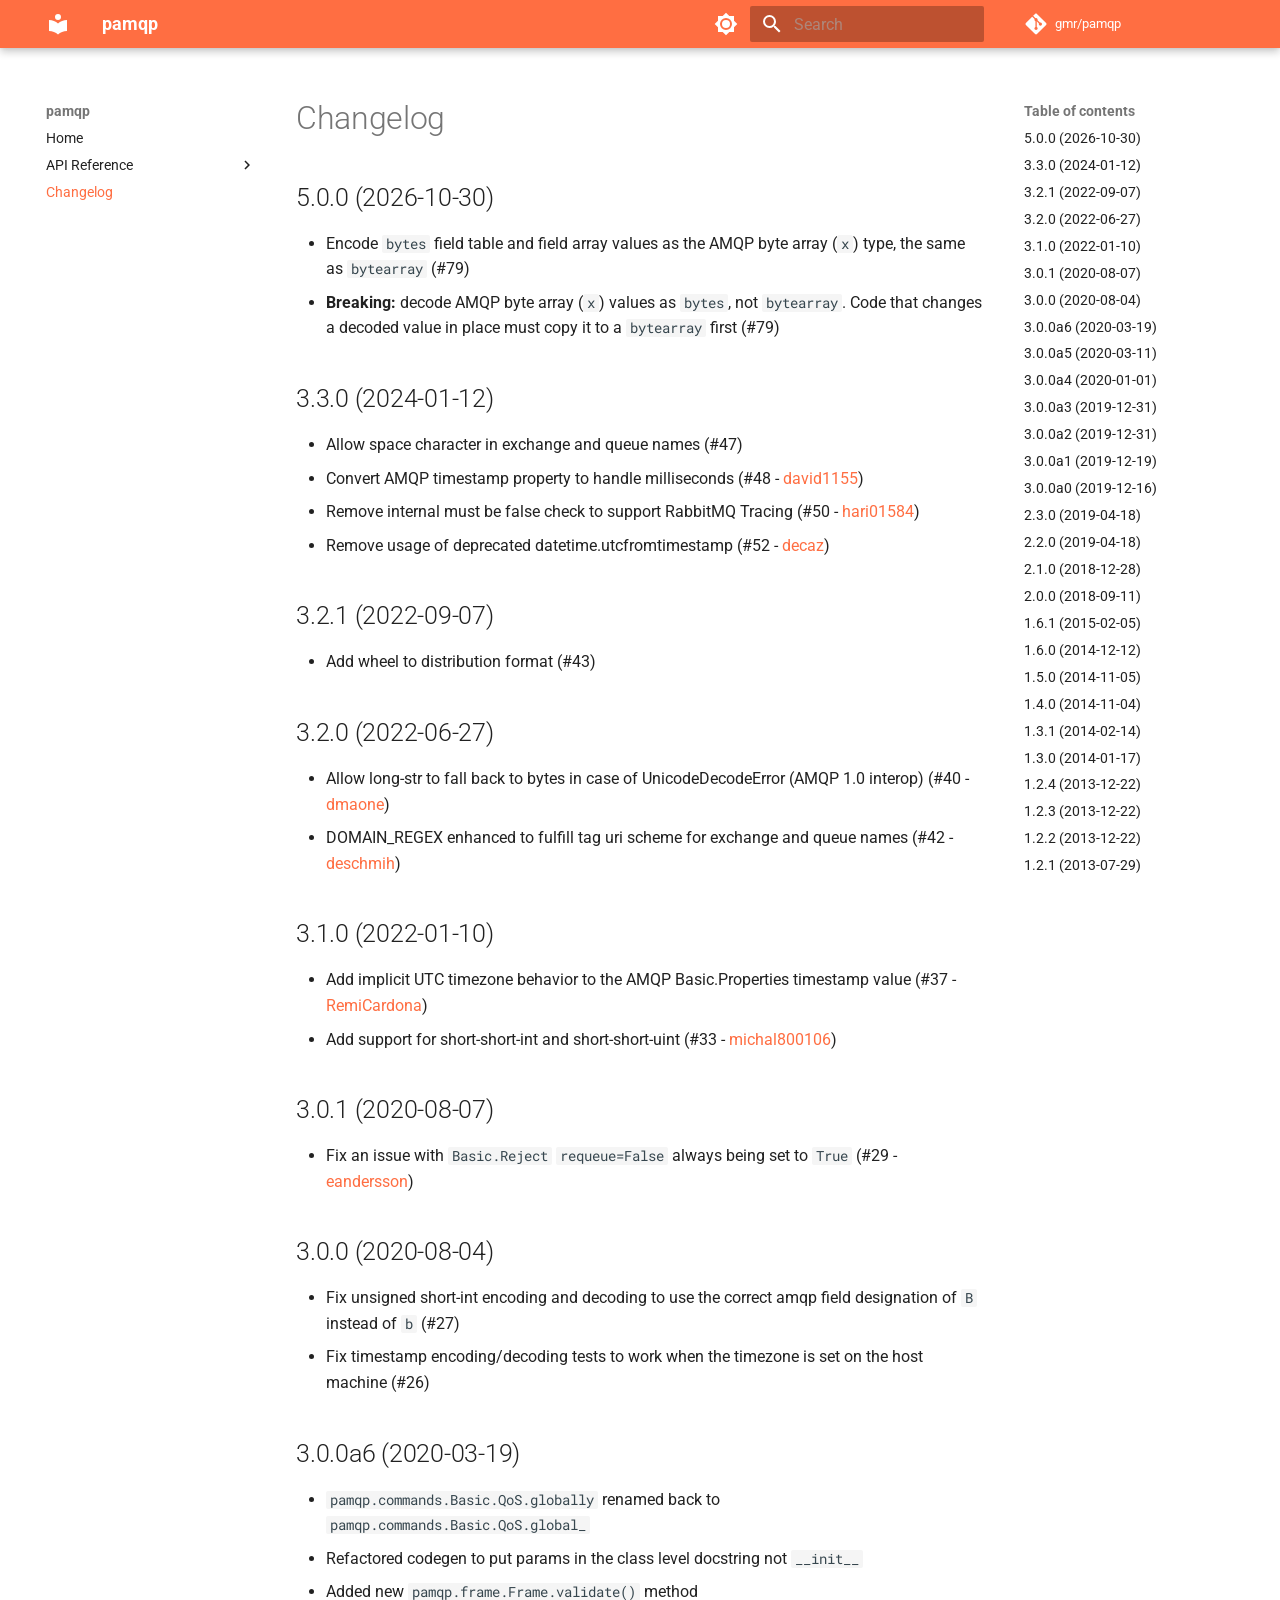
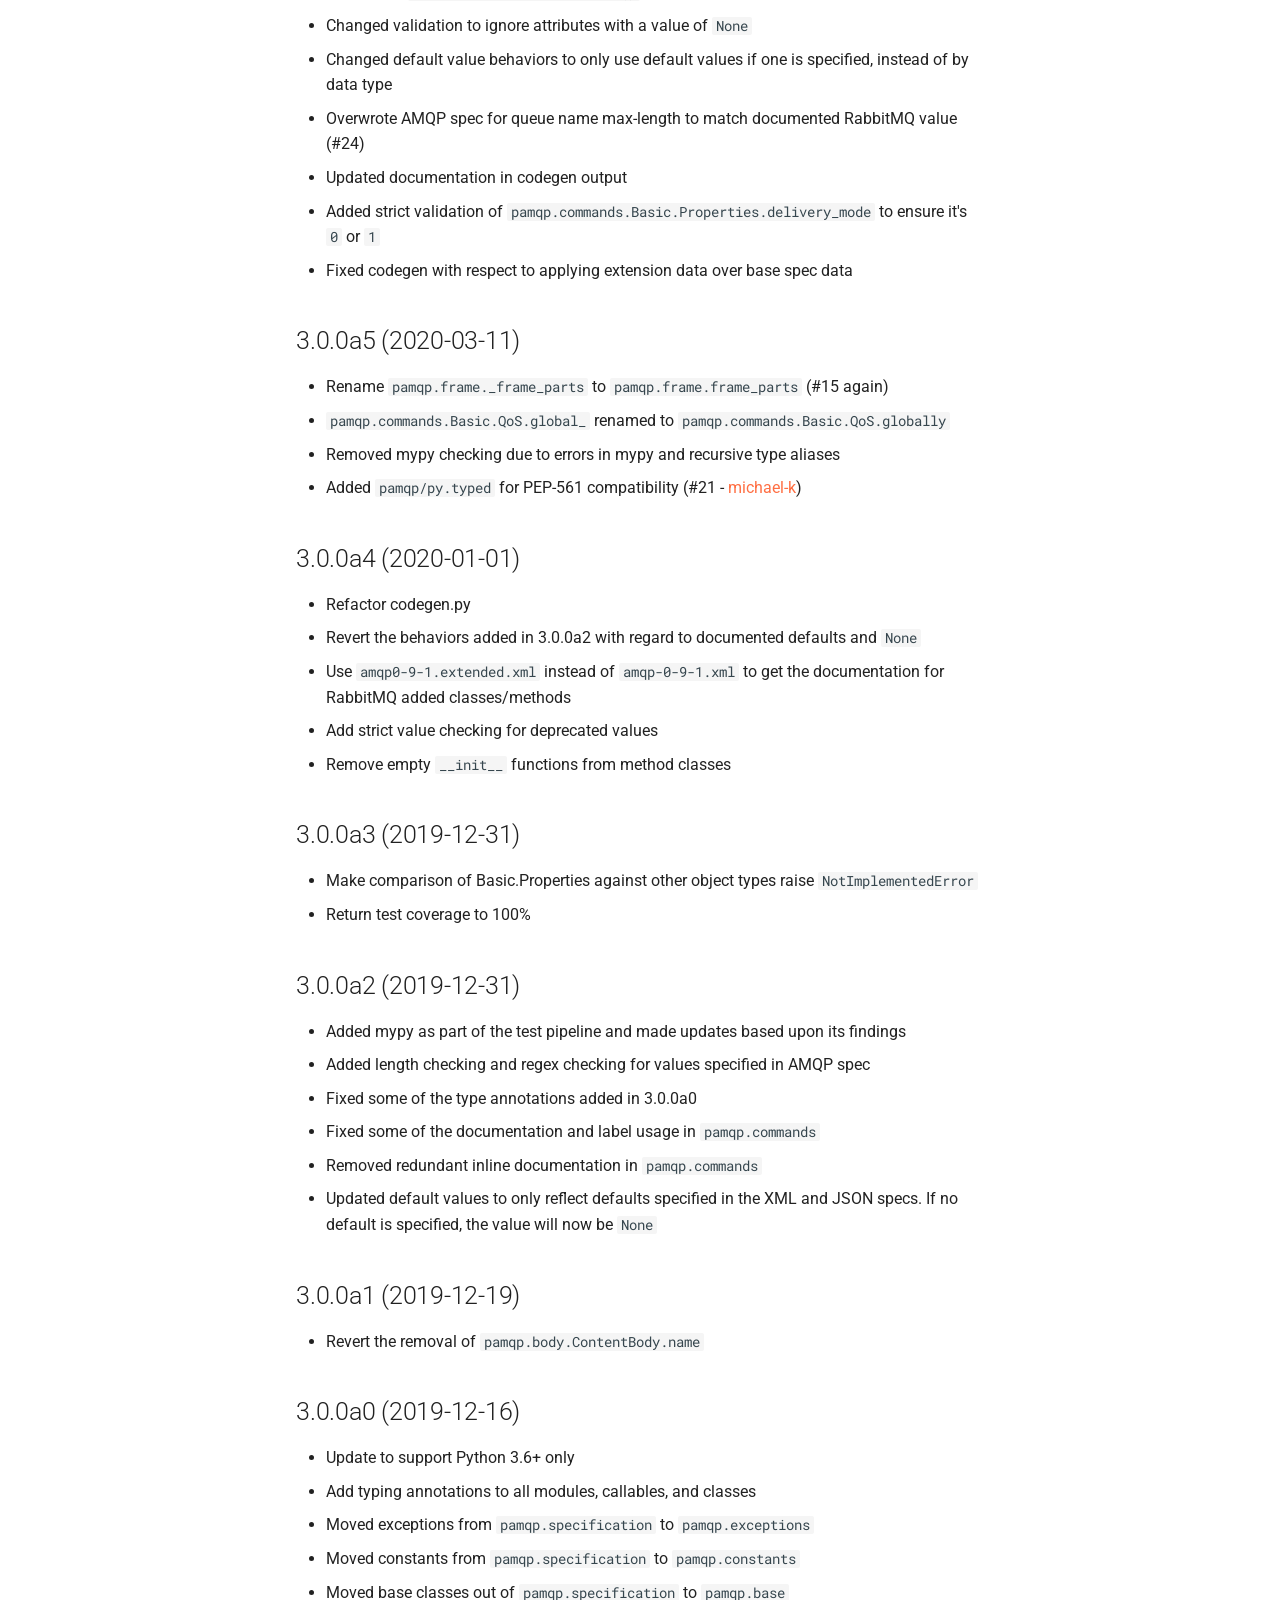
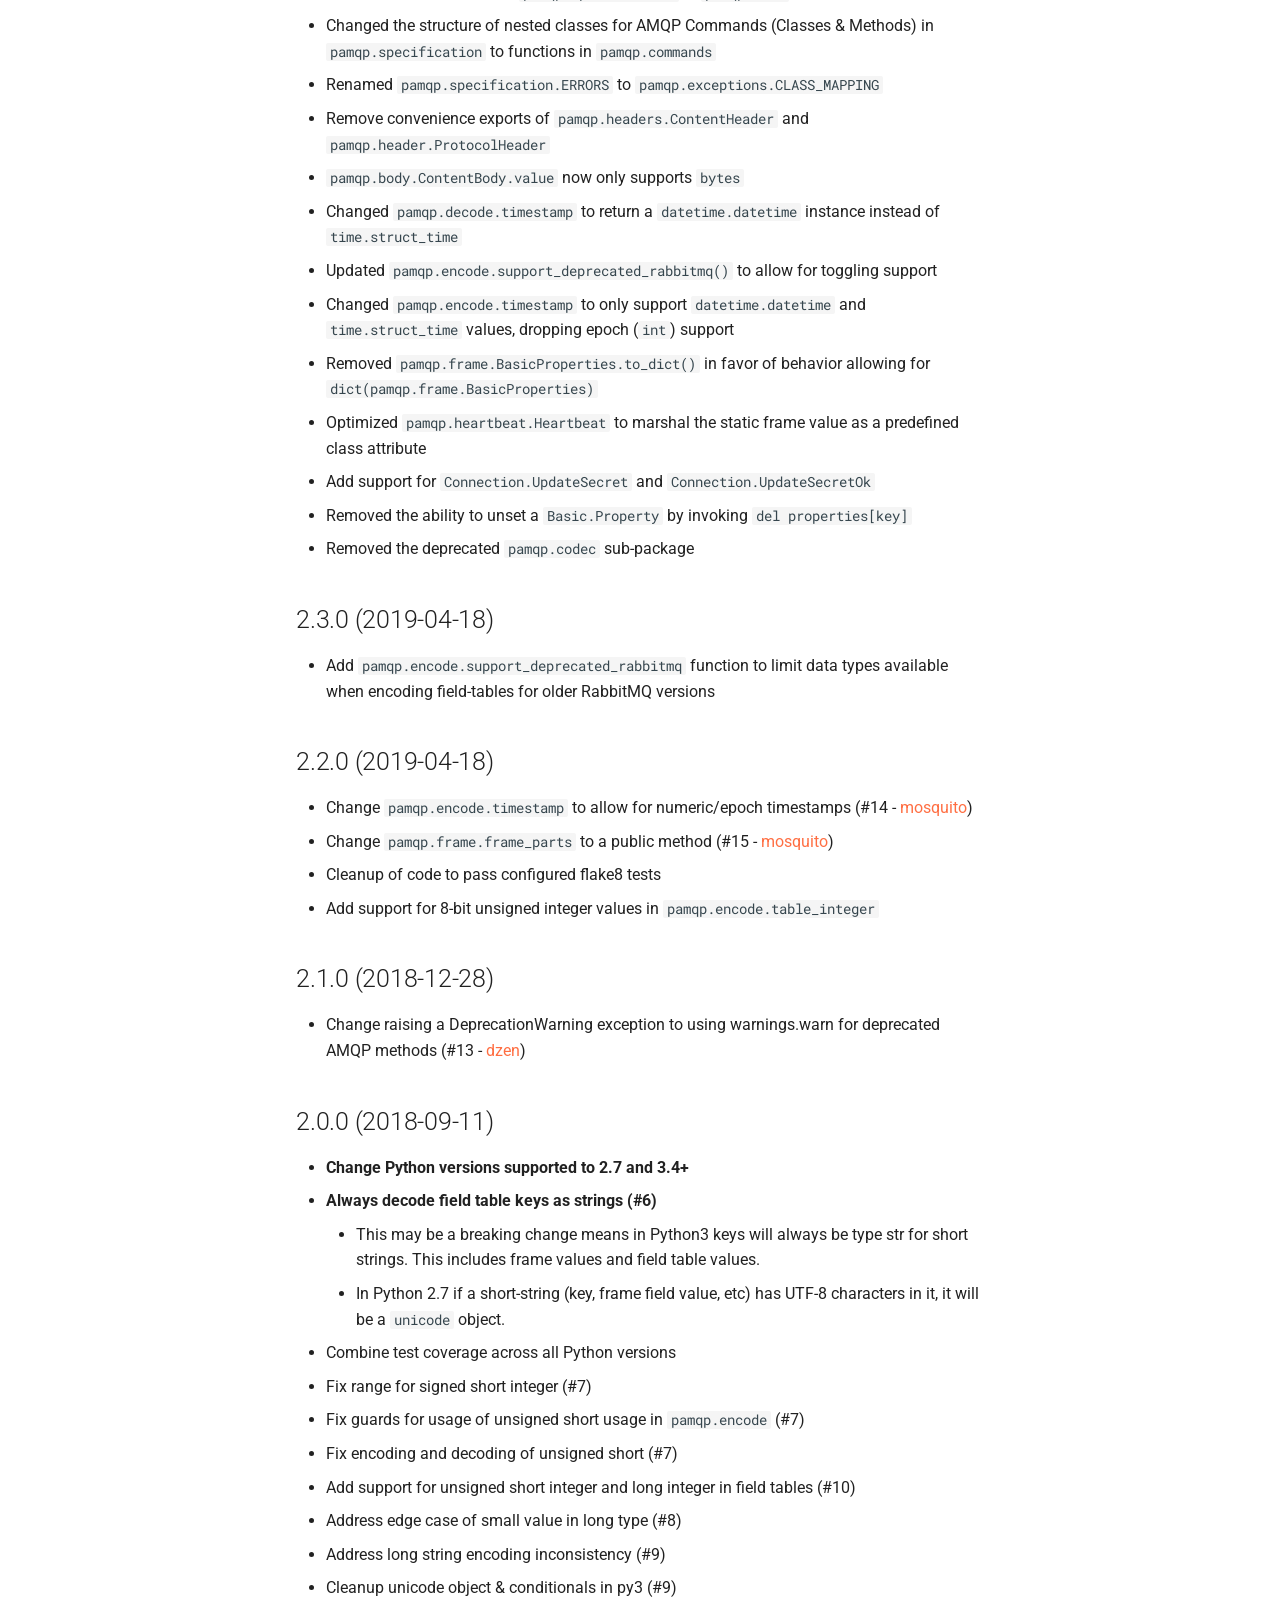
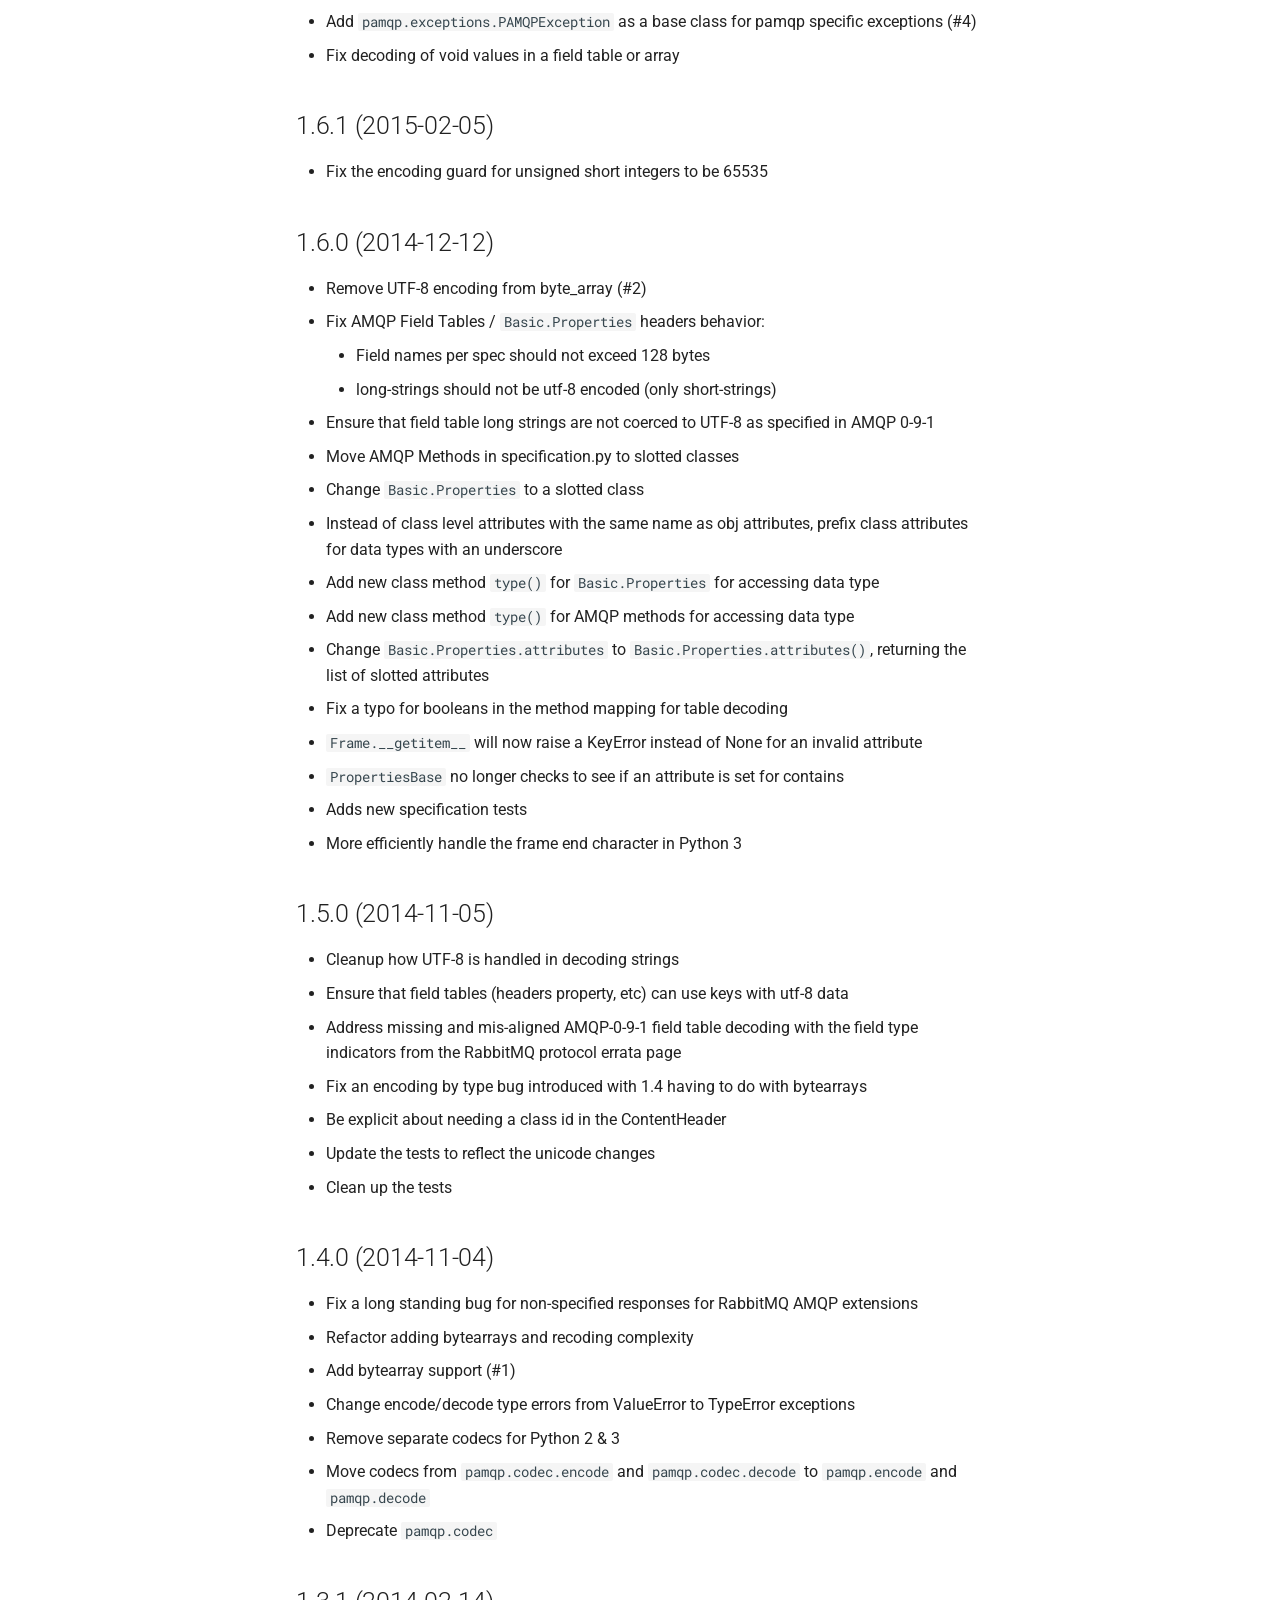
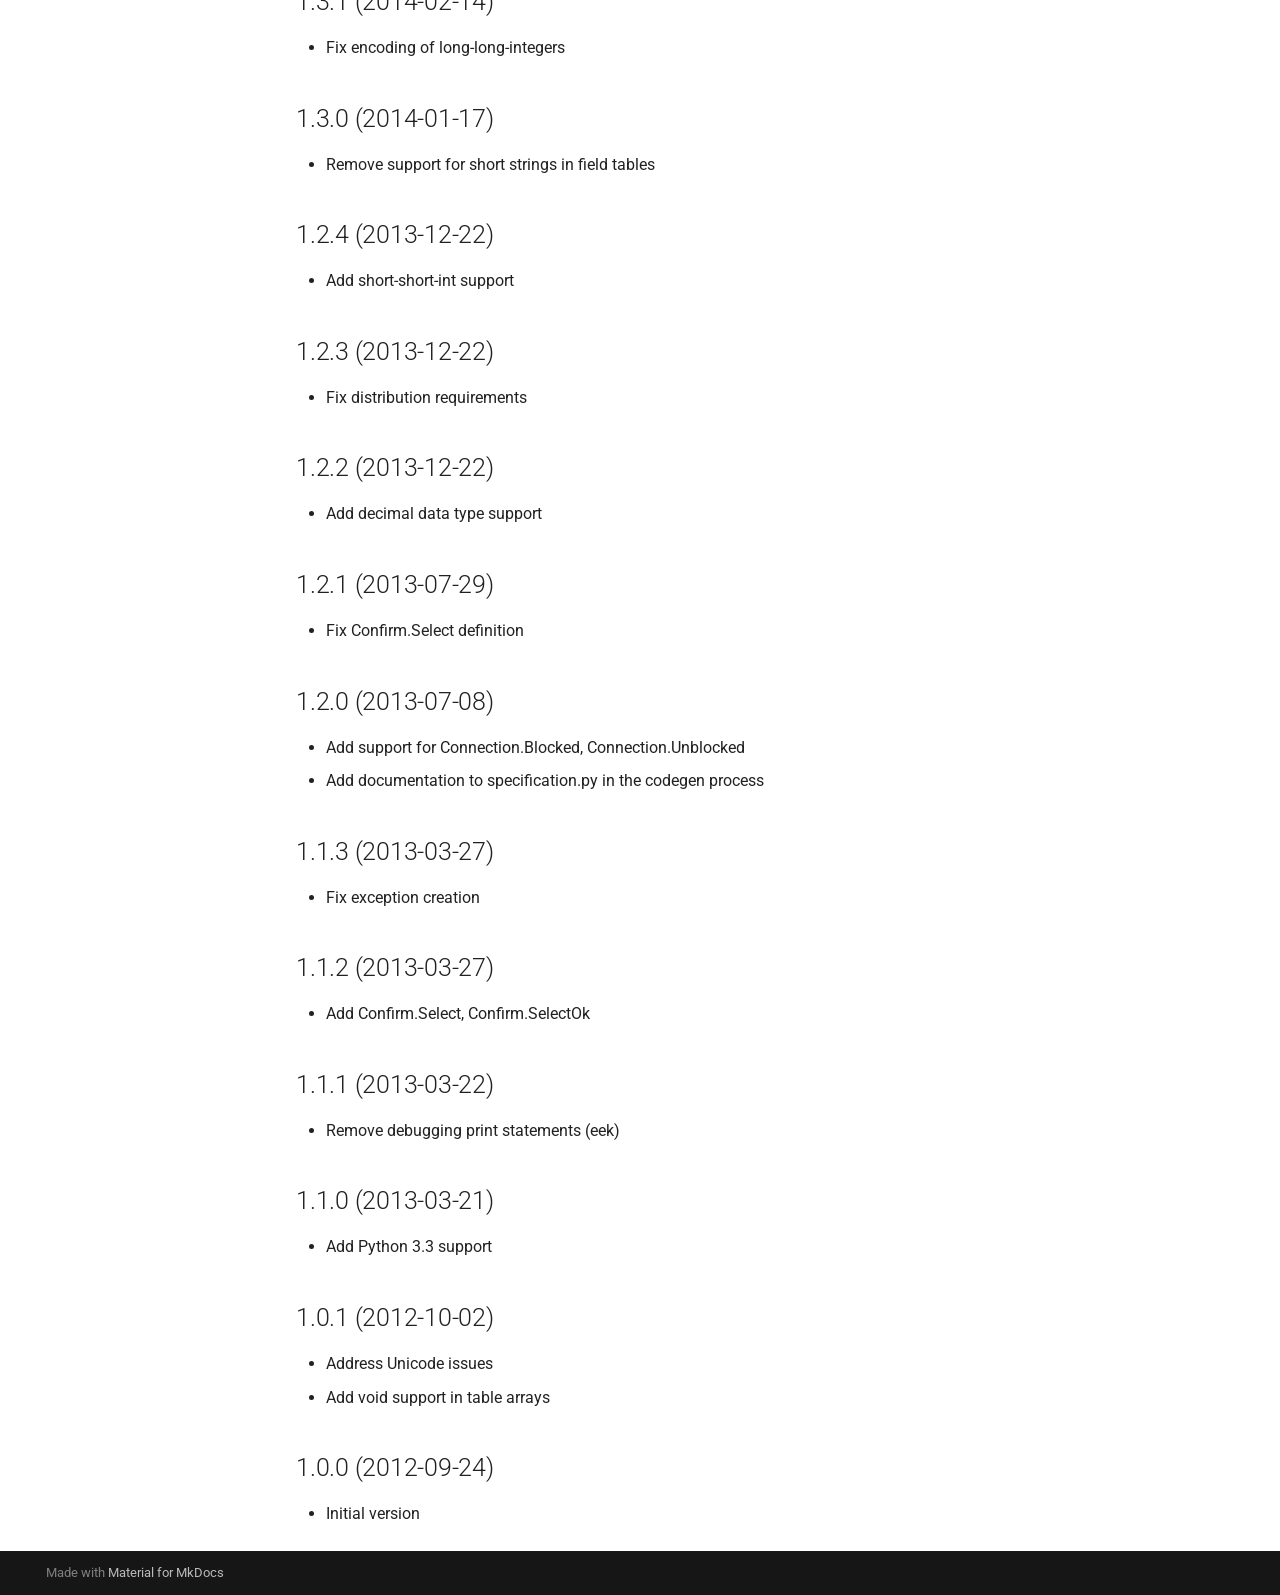
==== commit 1cbad300: "Deployed b1f9155 with MkDocs version: 1.6.1" ====
--- a/changelog/index.html
+++ b/changelog/index.html
@@ -19,7 +19,7 @@
       
       
       <link rel="icon" href="../assets/images/favicon.png">
-      <meta name="generator" content="mkdocs-1.6.1, mkdocs-material-9.7.6">
+      <meta name="generator" content="mkdocs-1.6.1, mkdocs-material-9.7.7">
     
     
       
@@ -27,7 +27,7 @@
       
     
     
-      <link rel="stylesheet" href="../assets/stylesheets/main.484c7ddc.min.css">
+      <link rel="stylesheet" href="../assets/stylesheets/main.ec1eaa64.min.css">
       
         
         <link rel="stylesheet" href="../assets/stylesheets/palette.ab4e12ef.min.css">
@@ -679,6 +679,17 @@
     <ul class="md-nav__list" data-md-component="toc" data-md-scrollfix>
       
         <li class="md-nav__item">
+  <a href="#500-2026-10-30" class="md-nav__link">
+    <span class="md-ellipsis">
+      
+        5.0.0 (2026-10-30)
+      
+    </span>
+  </a>
+  
+</li>
+      
+        <li class="md-nav__item">
   <a href="#330-2024-01-12" class="md-nav__link">
     <span class="md-ellipsis">
       
@@ -1087,6 +1098,17 @@
     <ul class="md-nav__list" data-md-component="toc" data-md-scrollfix>
       
         <li class="md-nav__item">
+  <a href="#500-2026-10-30" class="md-nav__link">
+    <span class="md-ellipsis">
+      
+        5.0.0 (2026-10-30)
+      
+    </span>
+  </a>
+  
+</li>
+      
+        <li class="md-nav__item">
   <a href="#330-2024-01-12" class="md-nav__link">
     <span class="md-ellipsis">
       
@@ -1481,6 +1503,11 @@
 
 
 <h1 id="changelog">Changelog</h1>
+<h2 id="500-2026-10-30">5.0.0 (2026-10-30)</h2>
+<ul>
+<li>Encode <code>bytes</code> field table and field array values as the AMQP byte array (<code>x</code>) type, the same as <code>bytearray</code> (#79)</li>
+<li><strong>Breaking:</strong> decode AMQP byte array (<code>x</code>) values as <code>bytes</code>, not <code>bytearray</code>. Code that changes a decoded value in place must copy it to a <code>bytearray</code> first (#79)</li>
+</ul>
 <h2 id="330-2024-01-12">3.3.0 (2024-01-12)</h2>
 <ul>
 <li>Allow space character in exchange and queue names (#47)</li>
@@ -1761,7 +1788,7 @@
       <script id="__config" type="application/json">{"annotate": null, "base": "..", "features": [], "search": "../assets/javascripts/workers/search.2c215733.min.js", "tags": null, "translations": {"clipboard.copied": "Copied to clipboard", "clipboard.copy": "Copy to clipboard", "search.result.more.one": "1 more on this page", "search.result.more.other": "# more on this page", "search.result.none": "No matching documents", "search.result.one": "1 matching document", "search.result.other": "# matching documents", "search.result.placeholder": "Type to start searching", "search.result.term.missing": "Missing", "select.version": "Select version"}, "version": null}</script>
     
     
-      <script src="../assets/javascripts/bundle.79ae519e.min.js"></script>
+      <script src="../assets/javascripts/bundle.d7400e89.min.js"></script>
       
     
   </body>
--- a/assets/stylesheets/main.ec1eaa64.min.css
+++ b/assets/stylesheets/main.ec1eaa64.min.css
@@ -0,0 +1 @@
+@charset "UTF-8";html{-webkit-text-size-adjust:none;-moz-text-size-adjust:none;text-size-adjust:none;box-sizing:border-box}*,:after,:before{box-sizing:inherit}@media (prefers-reduced-motion){*,:after,:before{transition:none!important}}body{margin:0}a,button,input,label{-webkit-tap-highlight-color:transparent}a{color:inherit;text-decoration:none}hr{border:0;box-sizing:initial;display:block;height:.05rem;overflow:visible;padding:0}small{font-size:80%}sub,sup{line-height:1em}img{border-style:none}table{border-collapse:initial;border-spacing:0}td,th{font-weight:400;vertical-align:top}button{background:#0000;border:0;font-family:inherit;font-size:inherit;margin:0;padding:0}input{border:0;outline:none}:root{--md-primary-fg-color:#4051b5;--md-primary-fg-color--light:#5d6cc0;--md-primary-fg-color--dark:#303fa1;--md-primary-bg-color:#fff;--md-primary-bg-color--light:#ffffffb3;--md-accent-fg-color:#526cfe;--md-accent-fg-color--transparent:#526cfe1a;--md-accent-bg-color:#fff;--md-accent-bg-color--light:#ffffffb3}[data-md-color-scheme=default]{color-scheme:light}[data-md-color-scheme=default] img[src$="#gh-dark-mode-only"],[data-md-color-scheme=default] img[src$="#only-dark"]{display:none}:root,[data-md-color-scheme=default]{--md-hue:225deg;--md-default-fg-color:#000000de;--md-default-fg-color--light:#0000008a;--md-default-fg-color--lighter:#00000052;--md-default-fg-color--lightest:#00000012;--md-default-bg-color:#fff;--md-default-bg-color--light:#ffffffb3;--md-default-bg-color--lighter:#ffffff4d;--md-default-bg-color--lightest:#ffffff1f;--md-code-fg-color:#36464e;--md-code-bg-color:#f5f5f5;--md-code-bg-color--light:#f5f5f5b3;--md-code-bg-color--lighter:#f5f5f54d;--md-code-hl-color:#4287ff;--md-code-hl-color--light:#4287ff1a;--md-code-hl-number-color:#d52a2a;--md-code-hl-special-color:#db1457;--md-code-hl-function-color:#a846b9;--md-code-hl-constant-color:#6e59d9;--md-code-hl-keyword-color:#3f6ec6;--md-code-hl-string-color:#1c7d4d;--md-code-hl-name-color:var(--md-code-fg-color);--md-code-hl-operator-color:var(--md-default-fg-color--light);--md-code-hl-punctuation-color:var(--md-default-fg-color--light);--md-code-hl-comment-color:var(--md-default-fg-color--light);--md-code-hl-generic-color:var(--md-default-fg-color--light);--md-code-hl-variable-color:var(--md-default-fg-color--light);--md-typeset-color:var(--md-default-fg-color);--md-typeset-a-color:var(--md-primary-fg-color);--md-typeset-del-color:#f5503d26;--md-typeset-ins-color:#0bd57026;--md-typeset-kbd-color:#fafafa;--md-typeset-kbd-accent-color:#fff;--md-typeset-kbd-border-color:#b8b8b8;--md-typeset-mark-color:#ffff0080;--md-typeset-table-color:#0000001f;--md-typeset-table-color--light:rgba(0,0,0,.035);--md-admonition-fg-color:var(--md-default-fg-color);--md-admonition-bg-color:var(--md-default-bg-color);--md-warning-fg-color:#000000de;--md-warning-bg-color:#ff9;--md-footer-fg-color:#fff;--md-footer-fg-color--light:#ffffffb3;--md-footer-fg-color--lighter:#ffffff73;--md-footer-bg-color:#000000de;--md-footer-bg-color--dark:#00000052;--md-shadow-z1:0 0.2rem 0.5rem #0000000d,0 0 0.05rem #0000001a;--md-shadow-z2:0 0.2rem 0.5rem #0000001a,0 0 0.05rem #00000040;--md-shadow-z3:0 0.2rem 0.5rem #0003,0 0 0.05rem #00000059}.md-icon svg{fill:currentcolor;display:block;height:1.2rem;width:1.2rem}body{-webkit-font-smoothing:antialiased;-moz-osx-font-smoothing:grayscale;--md-text-font-family:var(--md-text-font,_),-apple-system,BlinkMacSystemFont,Helvetica,Arial,sans-serif;--md-code-font-family:var(--md-code-font,_),SFMono-Regular,Consolas,Menlo,monospace}aside,body,input{font-feature-settings:"kern","liga";color:var(--md-typeset-color);font-family:var(--md-text-font-family)}code,kbd,pre{font-feature-settings:"kern";font-family:var(--md-code-font-family)}:root{--md-typeset-table-sort-icon:url('data:image/svg+xml;charset=utf-8,<svg xmlns="http://www.w3.org/2000/svg" viewBox="0 0 24 24"><path d="m18 21-4-4h3V7h-3l4-4 4 4h-3v10h3M2 19v-2h10v2M2 13v-2h7v2M2 7V5h4v2z"/></svg>');--md-typeset-table-sort-icon--asc:url('data:image/svg+xml;charset=utf-8,<svg xmlns="http://www.w3.org/2000/svg" viewBox="0 0 24 24"><path d="M19 17h3l-4 4-4-4h3V3h2M2 17h10v2H2M6 5v2H2V5m0 6h7v2H2z"/></svg>');--md-typeset-table-sort-icon--desc:url('data:image/svg+xml;charset=utf-8,<svg xmlns="http://www.w3.org/2000/svg" viewBox="0 0 24 24"><path d="M19 7h3l-4-4-4 4h3v14h2M2 17h10v2H2M6 5v2H2V5m0 6h7v2H2z"/></svg>')}.md-typeset{-webkit-print-color-adjust:exact;color-adjust:exact;font-size:.8rem;line-height:1.6;overflow-wrap:break-word}@media print{.md-typeset{font-size:.68rem}}.md-typeset blockquote,.md-typeset dl,.md-typeset figure,.md-typeset ol,.md-typeset pre,.md-typeset ul{margin-bottom:1em;margin-top:1em}.md-typeset h1{color:var(--md-default-fg-color--light);font-size:2em;line-height:1.3;margin:0 0 1.25em}.md-typeset h1,.md-typeset h2{font-weight:300;letter-spacing:-.01em}.md-typeset h2{font-size:1.5625em;line-height:1.4;margin:1.6em 0 .64em}.md-typeset h3{font-size:1.25em;font-weight:400;letter-spacing:-.01em;line-height:1.5;margin:1.6em 0 .8em}.md-typeset h2+h3{margin-top:.8em}.md-typeset h4{font-weight:700;letter-spacing:-.01em;margin:1em 0}.md-typeset h5,.md-typeset h6{color:var(--md-default-fg-color--light);font-size:.8em;font-weight:700;letter-spacing:-.01em;margin:1.25em 0}.md-typeset h5{text-transform:uppercase}.md-typeset h5 code{text-transform:none}.md-typeset hr{border-bottom:.05rem solid var(--md-default-fg-color--lightest);display:flow-root;margin:1.5em 0}.md-typeset a{color:var(--md-typeset-a-color);word-break:break-word}.md-typeset a,.md-typeset a:before{transition:color 125ms}.md-typeset a:focus,.md-typeset a:hover{color:var(--md-accent-fg-color)}.md-typeset a:focus code,.md-typeset a:hover code{background-color:var(--md-accent-fg-color--transparent);color:var(--md-accent-fg-color)}.md-typeset a code{color:var(--md-typeset-a-color)}.md-typeset a.focus-visible{outline-color:var(--md-accent-fg-color);outline-offset:.2rem}.md-typeset code,.md-typeset kbd,.md-typeset pre{color:var(--md-code-fg-color);direction:ltr;font-variant-ligatures:none;transition:background-color 125ms}@media print{.md-typeset code,.md-typeset kbd,.md-typeset pre{white-space:pre-wrap}}.md-typeset code{background-color:var(--md-code-bg-color);border-radius:.1rem;-webkit-box-decoration-break:clone;box-decoration-break:clone;font-size:.85em;padding:0 .2941176471em;transition:color 125ms,background-color 125ms;word-break:break-word}.md-typeset code:not(.focus-visible){-webkit-tap-highlight-color:transparent;outline:none}.md-typeset pre{display:flow-root;line-height:1.4;position:relative}.md-typeset pre>code{-webkit-box-decoration-break:slice;box-decoration-break:slice;box-shadow:none;display:block;margin:0;outline-color:var(--md-accent-fg-color);overflow:auto;padding:.7720588235em 1.1764705882em;scrollbar-color:var(--md-default-fg-color--lighter) #0000;scrollbar-width:thin;touch-action:auto;word-break:normal}.md-typeset pre>code:hover{scrollbar-color:var(--md-accent-fg-color) #0000}.md-typeset pre>code::-webkit-scrollbar{height:.2rem;width:.2rem}.md-typeset pre>code::-webkit-scrollbar-thumb{background-color:var(--md-default-fg-color--lighter)}.md-typeset pre>code::-webkit-scrollbar-thumb:hover{background-color:var(--md-accent-fg-color)}.md-typeset kbd{background-color:var(--md-typeset-kbd-color);border-radius:.1rem;box-shadow:0 .1rem 0 .05rem var(--md-typeset-kbd-border-color),0 .1rem 0 var(--md-typeset-kbd-border-color),0 -.1rem .2rem var(--md-typeset-kbd-accent-color) inset;color:var(--md-default-fg-color);display:inline-block;font-size:.75em;padding:0 .6666666667em;vertical-align:text-top;word-break:break-word}.md-typeset mark{background-color:var(--md-typeset-mark-color);-webkit-box-decoration-break:clone;box-decoration-break:clone;color:inherit;word-break:break-word}.md-typeset abbr{cursor:help;text-decoration:none}.md-typeset [data-preview],.md-typeset abbr{border-bottom:.05rem dotted var(--md-default-fg-color--light)}.md-typeset small{opacity:.75}[dir=ltr] .md-typeset sub,[dir=ltr] .md-typeset sup{margin-left:.078125em}[dir=rtl] .md-typeset sub,[dir=rtl] .md-typeset sup{margin-right:.078125em}[dir=ltr] .md-typeset blockquote{padding-left:.6rem}[dir=rtl] .md-typeset blockquote{padding-right:.6rem}[dir=ltr] .md-typeset blockquote{border-left:.2rem solid var(--md-default-fg-color--lighter)}[dir=rtl] .md-typeset blockquote{border-right:.2rem solid var(--md-default-fg-color--lighter)}.md-typeset blockquote{color:var(--md-default-fg-color--light);margin-left:0;margin-right:0}.md-typeset ul{list-style-type:disc}.md-typeset ul[type]{list-style-type:revert-layer}[dir=ltr] .md-typeset ol,[dir=ltr] .md-typeset ul{margin-left:.625em}[dir=rtl] .md-typeset ol,[dir=rtl] .md-typeset ul{margin-right:.625em}.md-typeset ol,.md-typeset ul{padding:0}.md-typeset ol:not([hidden]),.md-typeset ul:not([hidden]){display:flow-root}.md-typeset ol ol,.md-typeset ul ol{list-style-type:lower-alpha}.md-typeset ol ol ol,.md-typeset ul ol ol{list-style-type:lower-roman}.md-typeset ol ol ol ol,.md-typeset ul ol ol ol{list-style-type:upper-alpha}.md-typeset ol ol ol ol ol,.md-typeset ul ol ol ol ol{list-style-type:upper-roman}.md-typeset ol[type],.md-typeset ul[type]{list-style-type:revert-layer}[dir=ltr] .md-typeset ol li,[dir=ltr] .md-typeset ul li{margin-left:1.25em}[dir=rtl] .md-typeset ol li,[dir=rtl] .md-typeset ul li{margin-right:1.25em}.md-typeset ol li,.md-typeset ul li{margin-bottom:.5em}.md-typeset ol li blockquote,.md-typeset ol li p,.md-typeset ul li blockquote,.md-typeset ul li p{margin:.5em 0}.md-typeset ol li:last-child,.md-typeset ul li:last-child{margin-bottom:0}[dir=ltr] .md-typeset ol li ol,[dir=ltr] .md-typeset ol li ul,[dir=ltr] .md-typeset ul li ol,[dir=ltr] .md-typeset ul li ul{margin-left:.625em}[dir=rtl] .md-typeset ol li ol,[dir=rtl] .md-typeset ol li ul,[dir=rtl] .md-typeset ul li ol,[dir=rtl] .md-typeset ul li ul{margin-right:.625em}.md-typeset ol li ol,.md-typeset ol li ul,.md-typeset ul li ol,.md-typeset ul li ul{margin-bottom:.5em;margin-top:.5em}[dir=ltr] .md-typeset dd{margin-left:1.875em}[dir=rtl] .md-typeset dd{margin-right:1.875em}.md-typeset dd{margin-bottom:1.5em;margin-top:1em}.md-typeset img,.md-typeset svg,.md-typeset video{height:auto;max-width:100%}.md-typeset img[align=left]{margin:1em 1em 1em 0}.md-typeset img[align=right]{margin:1em 0 1em 1em}.md-typeset img[align]:only-child{margin-top:0}.md-typeset figure{display:flow-root;margin:1em auto;max-width:100%;text-align:center;width:fit-content}.md-typeset figure img{display:block;margin:0 auto}.md-typeset figcaption{font-style:italic;margin:1em auto;max-width:24rem}.md-typeset iframe{max-width:100%}.md-typeset table:not([class]){background-color:var(--md-default-bg-color);border:.05rem solid var(--md-typeset-table-color);border-radius:.1rem;display:inline-block;font-size:.64rem;max-width:100%;overflow:auto;touch-action:auto}@media print{.md-typeset table:not([class]){display:table}}.md-typeset table:not([class])+*{margin-top:1.5em}.md-typeset table:not([class]) td>:first-child,.md-typeset table:not([class]) th>:first-child{margin-top:0}.md-typeset table:not([class]) td>:last-child,.md-typeset table:not([class]) th>:last-child{margin-bottom:0}.md-typeset table:not([class]) td:not([align]),.md-typeset table:not([class]) th:not([align]){text-align:left}[dir=rtl] .md-typeset table:not([class]) td:not([align]),[dir=rtl] .md-typeset table:not([class]) th:not([align]){text-align:right}.md-typeset table:not([class]) th{font-weight:700;min-width:5rem;padding:.9375em 1.25em;vertical-align:top}.md-typeset table:not([class]) td{border-top:.05rem solid var(--md-typeset-table-color);padding:.9375em 1.25em;vertical-align:top}.md-typeset table:not([class]) tbody tr{transition:background-color 125ms}.md-typeset table:not([class]) tbody tr:hover{background-color:var(--md-typeset-table-color--light);box-shadow:0 .05rem 0 var(--md-default-bg-color) inset}.md-typeset table:not([class]) a{word-break:normal}.md-typeset table th[role=columnheader]{cursor:pointer}[dir=ltr] .md-typeset table th[role=columnheader]:after{margin-left:.5em}[dir=rtl] .md-typeset table th[role=columnheader]:after{margin-right:.5em}.md-typeset table th[role=columnheader]:after{content:"";display:inline-block;height:1.2em;-webkit-mask-image:var(--md-typeset-table-sort-icon);mask-image:var(--md-typeset-table-sort-icon);-webkit-mask-repeat:no-repeat;mask-repeat:no-repeat;-webkit-mask-size:contain;mask-size:contain;transition:background-color 125ms;vertical-align:text-bottom;width:1.2em}.md-typeset table th[role=columnheader]:hover:after{background-color:var(--md-default-fg-color--lighter)}.md-typeset table th[role=columnheader][aria-sort=ascending]:after{background-color:var(--md-default-fg-color--light);-webkit-mask-image:var(--md-typeset-table-sort-icon--asc);mask-image:var(--md-typeset-table-sort-icon--asc)}.md-typeset table th[role=columnheader][aria-sort=descending]:after{background-color:var(--md-default-fg-color--light);-webkit-mask-image:var(--md-typeset-table-sort-icon--desc);mask-image:var(--md-typeset-table-sort-icon--desc)}.md-typeset__scrollwrap{margin:1em -.8rem;overflow-x:auto;touch-action:auto}.md-typeset__table{display:inline-block;margin-bottom:.5em;padding:0 .8rem}@media print{.md-typeset__table{display:block}}html .md-typeset__table table{display:table;margin:0;overflow:hidden;width:100%}@media screen and (max-width:44.984375em){.md-content__inner>pre{margin:1em -.8rem}.md-content__inner>pre code{border-radius:0}}.md-typeset .md-author{border-radius:100%;display:block;flex-shrink:0;height:1.6rem;overflow:hidden;position:relative;transition:color 125ms,transform 125ms;width:1.6rem}.md-typeset .md-author img{display:block}.md-typeset .md-author--more{background:var(--md-default-fg-color--lightest);color:var(--md-default-fg-color--lighter);font-size:.6rem;font-weight:700;line-height:1.6rem;text-align:center}.md-typeset .md-author--long{height:2.4rem;width:2.4rem}.md-typeset a.md-author{transform:scale(1)}.md-typeset a.md-author img{border-radius:100%;filter:grayscale(100%) opacity(75%);transition:filter 125ms}.md-typeset a.md-author:focus,.md-typeset a.md-author:hover{transform:scale(1.1);z-index:1}.md-typeset a.md-author:focus img,.md-typeset a.md-author:hover img{filter:grayscale(0)}.md-banner{background-color:var(--md-footer-bg-color);color:var(--md-footer-fg-color);overflow:auto}@media print{.md-banner{display:none}}.md-banner--warning{background-color:var(--md-warning-bg-color);color:var(--md-warning-fg-color)}.md-banner__inner{font-size:.7rem;margin:.6rem auto;padding:0 .8rem}[dir=ltr] .md-banner__button{float:right}[dir=rtl] .md-banner__button{float:left}.md-banner__button{color:inherit;cursor:pointer;transition:opacity .25s}.no-js .md-banner__button{display:none}.md-banner__button:hover{opacity:.7}html{font-size:125%;height:100%;overflow-x:hidden}@media screen and (min-width:100em){html{font-size:137.5%}}@media screen and (min-width:125em){html{font-size:150%}}body{background-color:var(--md-default-bg-color);display:flex;flex-direction:column;font-size:.5rem;min-height:100%;position:relative;width:100%}@media print{body{display:block}}@media screen and (max-width:59.984375em){body[data-md-scrolllock]{position:fixed}}.md-grid{margin-left:auto;margin-right:auto;max-width:61rem}.md-container{display:flex;flex-direction:column;flex-grow:1}@media print{.md-container{display:block}}.md-main{flex-grow:1}.md-main__inner{display:flex;height:100%;margin-top:1.5rem}.md-ellipsis{overflow:hidden;text-overflow:ellipsis}.md-toggle{display:none}.md-option{height:0;opacity:0;position:absolute;width:0}.md-option:checked+label:not([hidden]){display:block}.md-option.focus-visible+label{outline-color:var(--md-accent-fg-color);outline-style:auto}.md-skip{background-color:var(--md-default-fg-color);border-radius:.1rem;color:var(--md-default-bg-color);font-size:.64rem;margin:.5rem;opacity:0;outline-color:var(--md-accent-fg-color);padding:.3rem .5rem;position:fixed;transform:translateY(.4rem);z-index:-1}.md-skip:focus{opacity:1;transform:translateY(0);transition:transform .25s cubic-bezier(.4,0,.2,1),opacity 175ms 75ms;z-index:10}@page{margin:25mm}:root{--md-clipboard-icon:url('data:image/svg+xml;charset=utf-8,<svg xmlns="http://www.w3.org/2000/svg" viewBox="0 0 24 24"><path d="M19 21H8V7h11m0-2H8a2 2 0 0 0-2 2v14a2 2 0 0 0 2 2h11a2 2 0 0 0 2-2V7a2 2 0 0 0-2-2m-3-4H4a2 2 0 0 0-2 2v14h2V3h12z"/></svg>')}.md-clipboard{border-radius:.1rem;color:var(--md-default-fg-color--lightest);cursor:pointer;height:1.5em;outline-color:var(--md-accent-fg-color);outline-offset:.1rem;transition:color .25s;width:1.5em;z-index:1}@media print{.md-clipboard{display:none}}.md-clipboard:not(.focus-visible){-webkit-tap-highlight-color:transparent;outline:none}:hover>.md-clipboard{color:var(--md-default-fg-color--light)}.md-clipboard:focus,.md-clipboard:hover{color:var(--md-accent-fg-color)}.md-clipboard:after{background-color:currentcolor;content:"";display:block;height:1.125em;margin:0 auto;-webkit-mask-image:var(--md-clipboard-icon);mask-image:var(--md-clipboard-icon);-webkit-mask-position:center;mask-position:center;-webkit-mask-repeat:no-repeat;mask-repeat:no-repeat;-webkit-mask-size:contain;mask-size:contain;width:1.125em}.md-clipboard--inline{cursor:pointer}.md-clipboard--inline code{transition:color .25s,background-color .25s}.md-clipboard--inline:focus code,.md-clipboard--inline:hover code{background-color:var(--md-accent-fg-color--transparent);color:var(--md-accent-fg-color)}:root{--md-code-select-icon:url('data:image/svg+xml;charset=utf-8,<svg xmlns="http://www.w3.org/2000/svg" viewBox="0 0 24 24"><path d="M19 19h-4v2h4c1.1 0 2-.9 2-2v-4h-2m0-12h-4v2h4v4h2V5c0-1.1-.9-2-2-2M5 5h4V3H5c-1.1 0-2 .9-2 2v4h2m0 6H3v4c0 1.1.9 2 2 2h4v-2H5zm2-4h2v2H7zm4 0h2v2h-2zm4 0h2v2h-2zM7 7h2v2H7zm4 0h2v2h-2zm4 0h2v2h-2zm-8 8h2v2H7zm4 0h2v2h-2zm4 0h2v2h-2z"/></svg>');--md-code-copy-icon:url('data:image/svg+xml;charset=utf-8,<svg xmlns="http://www.w3.org/2000/svg" viewBox="0 0 24 24"><path d="M19 21H8V7h11m0-2H8a2 2 0 0 0-2 2v14a2 2 0 0 0 2 2h11a2 2 0 0 0 2-2V7a2 2 0 0 0-2-2m-3-4H4a2 2 0 0 0-2 2v14h2V3h12z"/></svg>')}.md-typeset .md-code__content{display:grid}.md-code__nav{background-color:var(--md-code-bg-color--lighter);border-radius:.1rem;display:flex;gap:.2rem;padding:.2rem;position:absolute;right:.25em;top:.25em;transition:background-color .25s;z-index:1}:hover>.md-code__nav{background-color:var(--md-code-bg-color--light)}.md-code__button{color:var(--md-default-fg-color--lightest);cursor:pointer;display:block;height:1.5em;outline-color:var(--md-accent-fg-color);outline-offset:.1rem;transition:color .25s;width:1.5em}:hover>*>.md-code__button{color:var(--md-default-fg-color--light)}.md-code__button.focus-visible,.md-code__button:hover{color:var(--md-accent-fg-color)}.md-code__button--active{color:var(--md-default-fg-color)!important}.md-code__button:after{background-color:currentcolor;content:"";display:block;height:1.125em;margin:0 auto;-webkit-mask-position:center;mask-position:center;-webkit-mask-repeat:no-repeat;mask-repeat:no-repeat;-webkit-mask-size:contain;mask-size:contain;width:1.125em}.md-code__button[data-md-type=select]:after{-webkit-mask-image:var(--md-code-select-icon);mask-image:var(--md-code-select-icon)}.md-code__button[data-md-type=copy]:after{-webkit-mask-image:var(--md-code-copy-icon);mask-image:var(--md-code-copy-icon)}@keyframes consent{0%{opacity:0;transform:translateY(100%)}to{opacity:1;transform:translateY(0)}}@keyframes overlay{0%{opacity:0}to{opacity:1}}.md-consent__overlay{animation:overlay .25s both;-webkit-backdrop-filter:blur(.1rem);backdrop-filter:blur(.1rem);background-color:#0000008a;height:100%;opacity:1;position:fixed;top:0;width:100%;z-index:5}.md-consent__inner{animation:consent .5s cubic-bezier(.1,.7,.1,1) both;background-color:var(--md-default-bg-color);border:0;border-radius:.1rem;bottom:0;box-shadow:0 0 .2rem #0000001a,0 .2rem .4rem #0003;max-height:100%;overflow:auto;padding:0;position:fixed;width:100%;z-index:5}.md-consent__form{padding:.8rem}.md-consent__settings{display:none;margin:1em 0}input:checked+.md-consent__settings{display:block}.md-consent__controls{margin-bottom:.8rem}.md-typeset .md-consent__controls .md-button{display:inline}@media screen and (max-width:44.984375em){.md-typeset .md-consent__controls .md-button{display:block;margin-top:.4rem;text-align:center;width:100%}}.md-consent label{cursor:pointer}.md-content{flex-grow:1;min-width:0}.md-content__inner{margin:0 .8rem 1.2rem;padding-top:.6rem}@media screen and (min-width:76.25em){[dir=ltr] .md-sidebar--primary:not([hidden])~.md-content>.md-content__inner{margin-left:1.2rem}[dir=ltr] .md-sidebar--secondary:not([hidden])~.md-content>.md-content__inner,[dir=rtl] .md-sidebar--primary:not([hidden])~.md-content>.md-content__inner{margin-right:1.2rem}[dir=rtl] .md-sidebar--secondary:not([hidden])~.md-content>.md-content__inner{margin-left:1.2rem}}.md-content__inner:before{content:"";display:block;height:.4rem}.md-content__inner>:last-child{margin-bottom:0}[dir=ltr] .md-content__button{float:right}[dir=rtl] .md-content__button{float:left}[dir=ltr] .md-content__button{margin-left:.4rem}[dir=rtl] .md-content__button{margin-right:.4rem}.md-content__button{margin:.4rem 0;padding:0}@media print{.md-content__button{display:none}}.md-typeset .md-content__button{color:var(--md-default-fg-color--lighter)}.md-content__button svg{display:inline;vertical-align:top}[dir=rtl] .md-content__button svg{transform:scaleX(-1)}[dir=ltr] .md-dialog{right:.8rem}[dir=rtl] .md-dialog{left:.8rem}.md-dialog{background-color:var(--md-default-fg-color);border-radius:.1rem;bottom:.8rem;box-shadow:var(--md-shadow-z3);min-width:11.1rem;opacity:0;padding:.4rem .6rem;pointer-events:none;position:fixed;transform:translateY(100%);transition:transform 0ms .4s,opacity .4s;z-index:4}@media print{.md-dialog{display:none}}.md-dialog--active{opacity:1;pointer-events:auto;transform:translateY(0);transition:transform .4s cubic-bezier(.075,.85,.175,1),opacity .4s}.md-dialog__inner{color:var(--md-default-bg-color);font-size:.7rem}.md-feedback{margin:2em 0 1em;text-align:center}.md-feedback fieldset{border:none;margin:0;padding:0}.md-feedback__title{font-weight:700;margin:1em auto}.md-feedback__inner{position:relative}.md-feedback__list{display:flex;flex-wrap:wrap;place-content:baseline center;position:relative}.md-feedback__list:hover .md-icon:not(:disabled){color:var(--md-default-fg-color--lighter)}:disabled .md-feedback__list{min-height:1.8rem}.md-feedback__icon{color:var(--md-default-fg-color--light);cursor:pointer;flex-shrink:0;margin:0 .1rem;transition:color 125ms}.md-feedback__icon:not(:disabled).md-icon:hover{color:var(--md-accent-fg-color)}.md-feedback__icon:disabled{color:var(--md-default-fg-color--lightest);pointer-events:none}.md-feedback__note{opacity:0;position:relative;transform:translateY(.4rem);transition:transform .4s cubic-bezier(.1,.7,.1,1),opacity .15s}.md-feedback__note>*{margin:0 auto;max-width:16rem}:disabled .md-feedback__note{opacity:1;transform:translateY(0)}@media print{.md-feedback{display:none}}.md-footer{background-color:var(--md-footer-bg-color);color:var(--md-footer-fg-color)}@media print{.md-footer{display:none}}.md-footer__inner{justify-content:space-between;overflow:auto;padding:.2rem}.md-footer__inner:not([hidden]){display:flex}.md-footer__link{align-items:end;display:flex;flex-grow:0.01;margin-bottom:.4rem;margin-top:1rem;max-width:100%;outline-color:var(--md-accent-fg-color);overflow:hidden;transition:opacity .25s}.md-footer__link:focus,.md-footer__link:hover{opacity:.7}[dir=rtl] .md-footer__link svg{transform:scaleX(-1)}@media screen and (max-width:44.984375em){.md-footer__link--prev{flex-shrink:0}.md-footer__link--prev .md-footer__title{display:none}}[dir=ltr] .md-footer__link--next{margin-left:auto}[dir=rtl] .md-footer__link--next{margin-right:auto}.md-footer__link--next{text-align:right}[dir=rtl] .md-footer__link--next{text-align:left}.md-footer__title{flex-grow:1;font-size:.9rem;margin-bottom:.7rem;max-width:calc(100% - 2.4rem);padding:0 1rem;white-space:nowrap}.md-footer__button{margin:.2rem;padding:.4rem}.md-footer__direction{font-size:.64rem;opacity:.7}.md-footer-meta{background-color:var(--md-footer-bg-color--dark)}.md-footer-meta__inner{display:flex;flex-wrap:wrap;justify-content:space-between;padding:.2rem}html .md-footer-meta.md-typeset a{color:var(--md-footer-fg-color--light)}html .md-footer-meta.md-typeset a:focus,html .md-footer-meta.md-typeset a:hover{color:var(--md-footer-fg-color)}.md-copyright{color:var(--md-footer-fg-color--lighter);font-size:.64rem;margin:auto .6rem;padding:.4rem 0;width:100%}@media screen and (min-width:45em){.md-copyright{width:auto}}.md-copyright__highlight{color:var(--md-footer-fg-color--light)}.md-social{display:inline-flex;gap:.2rem;margin:0 .4rem;padding:.2rem 0 .6rem}@media screen and (min-width:45em){.md-social{padding:.6rem 0}}.md-social__link{display:inline-block;height:1.6rem;text-align:center;width:1.6rem}.md-social__link:before{line-height:1.9}.md-social__link svg{fill:currentcolor;max-height:.8rem;vertical-align:-25%}.md-typeset .md-button{border:.1rem solid;border-radius:.1rem;color:var(--md-primary-fg-color);cursor:pointer;display:inline-block;font-weight:700;padding:.625em 2em;transition:color 125ms,background-color 125ms,border-color 125ms}.md-typeset .md-button--primary{background-color:var(--md-primary-fg-color);border-color:var(--md-primary-fg-color);color:var(--md-primary-bg-color)}.md-typeset .md-button:focus,.md-typeset .md-button:hover{background-color:var(--md-accent-fg-color);border-color:var(--md-accent-fg-color);color:var(--md-accent-bg-color)}[dir=ltr] .md-typeset .md-input{border-top-left-radius:.1rem}[dir=ltr] .md-typeset .md-input,[dir=rtl] .md-typeset .md-input{border-top-right-radius:.1rem}[dir=rtl] .md-typeset .md-input{border-top-left-radius:.1rem}.md-typeset .md-input{border-bottom:.1rem solid var(--md-default-fg-color--lighter);box-shadow:var(--md-shadow-z1);font-size:.8rem;height:1.8rem;padding:0 .6rem;transition:border .25s,box-shadow .25s}.md-typeset .md-input:focus,.md-typeset .md-input:hover{border-bottom-color:var(--md-accent-fg-color);box-shadow:var(--md-shadow-z2)}.md-typeset .md-input--stretch{width:100%}.md-header{background-color:var(--md-primary-fg-color);box-shadow:0 0 .2rem #0000,0 .2rem .4rem #0000;color:var(--md-primary-bg-color);display:block;left:0;position:sticky;right:0;top:0;z-index:4}@media print{.md-header{display:none}}.md-header[hidden]{transform:translateY(-100%);transition:transform .25s cubic-bezier(.8,0,.6,1),box-shadow .25s}.md-header--shadow{box-shadow:0 0 .2rem #0000001a,0 .2rem .4rem #0003;transition:transform .25s cubic-bezier(.1,.7,.1,1),box-shadow .25s}.md-header__inner{align-items:center;display:flex;padding:0 .2rem}.md-header__button{color:currentcolor;cursor:pointer;margin:.2rem;outline-color:var(--md-accent-fg-color);padding:.4rem;position:relative;transition:opacity .25s;vertical-align:middle;z-index:1}.md-header__button:hover{opacity:.7}.md-header__button:not([hidden]){display:inline-block}.md-header__button:not(.focus-visible){-webkit-tap-highlight-color:transparent;outline:none}.md-header__button.md-logo{margin:.2rem;padding:.4rem}@media screen and (max-width:76.234375em){.md-header__button.md-logo{display:none}}.md-header__button.md-logo img,.md-header__button.md-logo svg{fill:currentcolor;display:block;height:1.2rem;width:auto}@media screen and (min-width:60em){.md-header__button[for=__search]{display:none}}.no-js .md-header__button[for=__search]{display:none}[dir=rtl] .md-header__button[for=__search] svg{transform:scaleX(-1)}@media screen and (min-width:76.25em){.md-header__button[for=__drawer]{display:none}}.md-header__topic{display:flex;max-width:100%;position:absolute;transition:transform .4s cubic-bezier(.1,.7,.1,1),opacity .15s;white-space:nowrap}.md-header__topic+.md-header__topic{opacity:0;pointer-events:none;transform:translateX(1.25rem);transition:transform .4s cubic-bezier(1,.7,.1,.1),opacity .15s;z-index:-1}[dir=rtl] .md-header__topic+.md-header__topic{transform:translateX(-1.25rem)}.md-header__topic:first-child{font-weight:700}[dir=ltr] .md-header__title{margin-left:1rem;margin-right:.4rem}[dir=rtl] .md-header__title{margin-left:.4rem;margin-right:1rem}.md-header__title{flex-grow:1;font-size:.9rem;height:2.4rem;line-height:2.4rem}.md-header__title--active .md-header__topic{opacity:0;pointer-events:none;transform:translateX(-1.25rem);transition:transform .4s cubic-bezier(1,.7,.1,.1),opacity .15s;z-index:-1}[dir=rtl] .md-header__title--active .md-header__topic{transform:translateX(1.25rem)}.md-header__title--active .md-header__topic+.md-header__topic{opacity:1;pointer-events:auto;transform:translateX(0);transition:transform .4s cubic-bezier(.1,.7,.1,1),opacity .15s;z-index:0}.md-header__title>.md-header__ellipsis{height:100%;position:relative;width:100%}.md-header__option{display:flex;flex-shrink:0;max-width:100%;transition:max-width 0ms .25s,opacity .25s .25s;white-space:nowrap}[data-md-toggle=search]:checked~.md-header .md-header__option{max-width:0;opacity:0;transition:max-width 0ms,opacity 0ms}.md-header__option>input{bottom:0}.md-header__source{display:none}@media screen and (min-width:60em){[dir=ltr] .md-header__source{margin-left:1rem}[dir=rtl] .md-header__source{margin-right:1rem}.md-header__source{display:block;max-width:11.7rem;width:11.7rem}}@media screen and (min-width:76.25em){[dir=ltr] .md-header__source{margin-left:1.4rem}[dir=rtl] .md-header__source{margin-right:1.4rem}}.md-meta{color:var(--md-default-fg-color--light);font-size:.7rem;line-height:1.3}.md-meta__list{display:inline-flex;flex-wrap:wrap;list-style:none;margin:0;padding:0}.md-meta__item:not(:last-child):after{content:"·";margin-left:.2rem;margin-right:.2rem}.md-meta__link{color:var(--md-typeset-a-color)}.md-meta__link:focus,.md-meta__link:hover{color:var(--md-accent-fg-color)}.md-draft{background-color:#ff1744;border-radius:.125em;color:#fff;display:inline-block;font-weight:700;padding-left:.5714285714em;padding-right:.5714285714em}:root{--md-nav-icon--prev:url('data:image/svg+xml;charset=utf-8,<svg xmlns="http://www.w3.org/2000/svg" viewBox="0 0 24 24"><path d="M20 11v2H8l5.5 5.5-1.42 1.42L4.16 12l7.92-7.92L13.5 5.5 8 11z"/></svg>');--md-nav-icon--next:url('data:image/svg+xml;charset=utf-8,<svg xmlns="http://www.w3.org/2000/svg" viewBox="0 0 24 24"><path d="M8.59 16.58 13.17 12 8.59 7.41 10 6l6 6-6 6z"/></svg>');--md-toc-icon:url('data:image/svg+xml;charset=utf-8,<svg xmlns="http://www.w3.org/2000/svg" viewBox="0 0 24 24"><path d="M3 9h14V7H3zm0 4h14v-2H3zm0 4h14v-2H3zm16 0h2v-2h-2zm0-10v2h2V7zm0 6h2v-2h-2z"/></svg>')}.md-nav{font-size:.7rem;line-height:1.3}.md-nav__title{color:var(--md-default-fg-color--light);display:block;font-weight:700;overflow:hidden;padding:0 .6rem;text-overflow:ellipsis}.md-nav__title .md-nav__button{display:none}.md-nav__title .md-nav__button img{height:100%;width:auto}.md-nav__title .md-nav__button.md-logo img,.md-nav__title .md-nav__button.md-logo svg{fill:currentcolor;display:block;height:2.4rem;max-width:100%;object-fit:contain;width:auto}.md-nav__list{list-style:none;margin:0;padding:0}.md-nav__link{align-items:flex-start;display:flex;gap:.4rem;margin-top:.625em;scroll-snap-align:start;transition:color 125ms}.md-nav__link--passed,.md-nav__link--passed code{color:var(--md-default-fg-color--light)}.md-nav__item .md-nav__link--active,.md-nav__item .md-nav__link--active code{color:var(--md-typeset-a-color)}.md-nav__link .md-ellipsis{position:relative}.md-nav__link .md-ellipsis code{word-break:normal}[dir=ltr] .md-nav__link .md-icon:last-child{margin-left:auto}[dir=rtl] .md-nav__link .md-icon:last-child{margin-right:auto}.md-nav__link .md-typeset{font-size:.7rem;line-height:1.3}.md-nav__link svg{fill:currentcolor;flex-shrink:0;height:1.3em;position:relative}.md-nav__link[for]:focus,.md-nav__link[for]:hover,.md-nav__link[href]:focus,.md-nav__link[href]:hover{color:var(--md-accent-fg-color);cursor:pointer}.md-nav__link[for]:focus code,.md-nav__link[for]:hover code,.md-nav__link[href]:focus code,.md-nav__link[href]:hover code{background-color:var(--md-accent-fg-color--transparent);color:var(--md-accent-fg-color)}.md-nav__link.focus-visible{outline-color:var(--md-accent-fg-color);outline-offset:.2rem}.md-nav--primary .md-nav__link[for=__toc]{display:none}.md-nav--primary .md-nav__link[for=__toc] .md-icon:after{background-color:currentcolor;display:block;height:100%;-webkit-mask-image:var(--md-toc-icon);mask-image:var(--md-toc-icon);width:100%}.md-nav--primary .md-nav__link[for=__toc]~.md-nav{display:none}.md-nav__container>.md-nav__link{margin-top:0}.md-nav__container>.md-nav__link:first-child{flex-grow:1;min-width:0}.md-nav__icon{flex-shrink:0}.md-nav__source{display:none}@media screen and (max-width:76.234375em){.md-nav--primary,.md-nav--primary .md-nav{background-color:var(--md-default-bg-color);display:flex;flex-direction:column;height:100%;left:0;position:absolute;right:0;top:0;z-index:1}.md-nav--primary .md-nav__item,.md-nav--primary .md-nav__title{font-size:.8rem;line-height:1.5}.md-nav--primary .md-nav__title{background-color:var(--md-default-fg-color--lightest);color:var(--md-default-fg-color--light);cursor:pointer;height:5.6rem;line-height:2.4rem;padding:3rem .8rem .2rem;position:relative;white-space:nowrap}[dir=ltr] .md-nav--primary .md-nav__title .md-nav__icon{left:.4rem}[dir=rtl] .md-nav--primary .md-nav__title .md-nav__icon{right:.4rem}.md-nav--primary .md-nav__title .md-nav__icon{display:block;height:1.2rem;margin:.2rem;position:absolute;top:.4rem;width:1.2rem}.md-nav--primary .md-nav__title .md-nav__icon:after{background-color:currentcolor;content:"";display:block;height:100%;-webkit-mask-image:var(--md-nav-icon--prev);mask-image:var(--md-nav-icon--prev);-webkit-mask-position:center;mask-position:center;-webkit-mask-repeat:no-repeat;mask-repeat:no-repeat;-webkit-mask-size:contain;mask-size:contain;width:100%}.md-nav--primary .md-nav__title~.md-nav__list{background-color:var(--md-default-bg-color);box-shadow:0 .05rem 0 var(--md-default-fg-color--lightest) inset;overflow-y:auto;scroll-snap-type:y mandatory;touch-action:pan-y}.md-nav--primary .md-nav__title~.md-nav__list>:first-child{border-top:0}.md-nav--primary .md-nav__title[for=__drawer]{background-color:var(--md-primary-fg-color);color:var(--md-primary-bg-color);font-weight:700}.md-nav--primary .md-nav__title .md-logo{display:block;left:.2rem;margin:.2rem;padding:.4rem;position:absolute;right:.2rem;top:.2rem}.md-nav--primary .md-nav__list{flex:1}.md-nav--primary .md-nav__item{border-top:.05rem solid var(--md-default-fg-color--lightest)}.md-nav--primary .md-nav__item--active>.md-nav__link{color:var(--md-typeset-a-color)}.md-nav--primary .md-nav__item--active>.md-nav__link:focus,.md-nav--primary .md-nav__item--active>.md-nav__link:hover{color:var(--md-accent-fg-color)}.md-nav--primary .md-nav__link{margin-top:0;padding:.6rem .8rem}.md-nav--primary .md-nav__link svg{margin-top:.1em}.md-nav--primary .md-nav__link>.md-nav__link{padding:0}[dir=ltr] .md-nav--primary .md-nav__link .md-nav__icon{margin-right:-.2rem}[dir=rtl] .md-nav--primary .md-nav__link .md-nav__icon{margin-left:-.2rem}.md-nav--primary .md-nav__link .md-nav__icon{font-size:1.2rem;height:1.2rem;width:1.2rem}.md-nav--primary .md-nav__link .md-nav__icon:after{background-color:currentcolor;content:"";display:block;height:100%;-webkit-mask-image:var(--md-nav-icon--next);mask-image:var(--md-nav-icon--next);-webkit-mask-position:center;mask-position:center;-webkit-mask-repeat:no-repeat;mask-repeat:no-repeat;-webkit-mask-size:contain;mask-size:contain;width:100%}[dir=rtl] .md-nav--primary .md-nav__icon:after{transform:scale(-1)}.md-nav--primary .md-nav--secondary .md-nav{background-color:initial;position:static}[dir=ltr] .md-nav--primary .md-nav--secondary .md-nav .md-nav__link{padding-left:1.4rem}[dir=rtl] .md-nav--primary .md-nav--secondary .md-nav .md-nav__link{padding-right:1.4rem}[dir=ltr] .md-nav--primary .md-nav--secondary .md-nav .md-nav .md-nav__link{padding-left:2rem}[dir=rtl] .md-nav--primary .md-nav--secondary .md-nav .md-nav .md-nav__link{padding-right:2rem}[dir=ltr] .md-nav--primary .md-nav--secondary .md-nav .md-nav .md-nav .md-nav__link{padding-left:2.6rem}[dir=rtl] .md-nav--primary .md-nav--secondary .md-nav .md-nav .md-nav .md-nav__link{padding-right:2.6rem}[dir=ltr] .md-nav--primary .md-nav--secondary .md-nav .md-nav .md-nav .md-nav .md-nav__link{padding-left:3.2rem}[dir=rtl] .md-nav--primary .md-nav--secondary .md-nav .md-nav .md-nav .md-nav .md-nav__link{padding-right:3.2rem}.md-nav--secondary{background-color:initial}.md-nav__toggle~.md-nav{display:flex;opacity:0;transform:translateX(100%);transition:transform .25s cubic-bezier(.8,0,.6,1),opacity 125ms 50ms}[dir=rtl] .md-nav__toggle~.md-nav{transform:translateX(-100%)}.md-nav__toggle:checked~.md-nav{opacity:1;transform:translateX(0);transition:transform .25s cubic-bezier(.4,0,.2,1),opacity 125ms 125ms}.md-nav__toggle:checked~.md-nav>.md-nav__list{backface-visibility:hidden}}@media screen and (max-width:59.984375em){.md-nav--primary .md-nav__link[for=__toc]{display:flex}.md-nav--primary .md-nav__link[for=__toc] .md-icon:after{content:""}.md-nav--primary .md-nav__link[for=__toc]+.md-nav__link{display:none}.md-nav--primary .md-nav__link[for=__toc]~.md-nav{display:flex}.md-nav__source{background-color:var(--md-primary-fg-color--dark);color:var(--md-primary-bg-color);display:block;padding:0 .2rem}}@media screen and (min-width:60em) and (max-width:76.234375em){.md-nav--integrated .md-nav__link[for=__toc]{display:flex}.md-nav--integrated .md-nav__link[for=__toc] .md-icon:after{content:""}.md-nav--integrated .md-nav__link[for=__toc]+.md-nav__link{display:none}.md-nav--integrated .md-nav__link[for=__toc]~.md-nav{display:flex}}@media screen and (min-width:60em){.md-nav{margin-bottom:-.4rem}.md-nav--secondary .md-nav__title{background:var(--md-default-bg-color);box-shadow:0 0 .4rem .4rem var(--md-default-bg-color);position:sticky;top:0;z-index:1}.md-nav--secondary .md-nav__title[for=__toc]{scroll-snap-align:start}.md-nav--secondary .md-nav__title .md-nav__icon{display:none}[dir=ltr] .md-nav--secondary .md-nav__list{padding-left:.6rem}[dir=rtl] .md-nav--secondary .md-nav__list{padding-right:.6rem}.md-nav--secondary .md-nav__list{padding-bottom:.4rem}[dir=ltr] .md-nav--secondary .md-nav__item>.md-nav__link{margin-right:.4rem}[dir=rtl] .md-nav--secondary .md-nav__item>.md-nav__link{margin-left:.4rem}}@media screen and (min-width:76.25em){.md-nav{margin-bottom:-.4rem;transition:max-height .25s cubic-bezier(.86,0,.07,1)}.md-nav--primary .md-nav__title{background:var(--md-default-bg-color);box-shadow:0 0 .4rem .4rem var(--md-default-bg-color);position:sticky;top:0;z-index:1}.md-nav--primary .md-nav__title[for=__drawer]{scroll-snap-align:start}.md-nav--primary .md-nav__title .md-nav__icon{display:none}[dir=ltr] .md-nav--primary .md-nav__list{padding-left:.6rem}[dir=rtl] .md-nav--primary .md-nav__list{padding-right:.6rem}.md-nav--primary .md-nav__list{padding-bottom:.4rem}[dir=ltr] .md-nav--primary .md-nav__item>.md-nav__link{margin-right:.4rem}[dir=rtl] .md-nav--primary .md-nav__item>.md-nav__link{margin-left:.4rem}.md-nav__toggle~.md-nav{display:grid;grid-template-rows:minmax(.4rem,0fr);opacity:0;transition:grid-template-rows .25s cubic-bezier(.86,0,.07,1),opacity .25s,visibility 0ms .25s;visibility:collapse}.md-nav__toggle~.md-nav>.md-nav__list{overflow:hidden}.md-nav__toggle.md-toggle--indeterminate~.md-nav,.md-nav__toggle:checked~.md-nav{grid-template-rows:minmax(.4rem,1fr);opacity:1;transition:grid-template-rows .25s cubic-bezier(.86,0,.07,1),opacity .15s .1s,visibility 0ms;visibility:visible}.md-nav__toggle.md-toggle--indeterminate~.md-nav{transition:none}.md-nav__item--nested>.md-nav>.md-nav__title{display:none}.md-nav__item--section{display:block;margin:1.25em 0}.md-nav__item--section:last-child{margin-bottom:0}.md-nav__item--section>.md-nav__link{font-weight:700}.md-nav__item--section>.md-nav__link[for]{color:var(--md-default-fg-color--light)}.md-nav__item--section>.md-nav__link:not(.md-nav__container){pointer-events:none}.md-nav__item--section>.md-nav__link .md-icon,.md-nav__item--section>.md-nav__link>[for]{display:none}[dir=ltr] .md-nav__item--section>.md-nav{margin-left:-.6rem}[dir=rtl] .md-nav__item--section>.md-nav{margin-right:-.6rem}.md-nav__item--section>.md-nav{display:block;opacity:1;visibility:visible}.md-nav__item--section>.md-nav>.md-nav__list>.md-nav__item{padding:0}.md-nav__icon{border-radius:100%;height:.9rem;transition:background-color .25s;width:.9rem}.md-nav__icon:hover{background-color:var(--md-accent-fg-color--transparent)}.md-nav__icon:after{background-color:currentcolor;border-radius:100%;content:"";display:inline-block;height:100%;-webkit-mask-image:var(--md-nav-icon--next);mask-image:var(--md-nav-icon--next);-webkit-mask-position:center;mask-position:center;-webkit-mask-repeat:no-repeat;mask-repeat:no-repeat;-webkit-mask-size:contain;mask-size:contain;transition:transform .25s;vertical-align:-.1rem;width:100%}[dir=rtl] .md-nav__icon:after{transform:rotate(180deg)}.md-nav__item--nested .md-nav__toggle:checked~.md-nav__link .md-nav__icon:after,.md-nav__item--nested .md-toggle--indeterminate~.md-nav__link .md-nav__icon:after{transform:rotate(90deg)}.md-nav--lifted>.md-nav__list>.md-nav__item,.md-nav--lifted>.md-nav__title{display:none}.md-nav--lifted>.md-nav__list>.md-nav__item--active{display:block}.md-nav--lifted>.md-nav__list>.md-nav__item--active>.md-nav__link{background:var(--md-default-bg-color);box-shadow:0 0 .4rem .4rem var(--md-default-bg-color);margin-top:0;position:sticky;top:0;z-index:1}.md-nav--lifted>.md-nav__list>.md-nav__item--active>.md-nav__link:not(.md-nav__container){pointer-events:none}.md-nav--lifted>.md-nav__list>.md-nav__item--active.md-nav__item--section{margin:0}[dir=ltr] .md-nav--lifted>.md-nav__list>.md-nav__item>.md-nav:not(.md-nav--secondary){margin-left:-.6rem}[dir=rtl] .md-nav--lifted>.md-nav__list>.md-nav__item>.md-nav:not(.md-nav--secondary){margin-right:-.6rem}.md-nav--lifted>.md-nav__list>.md-nav__item>[for]{color:var(--md-default-fg-color--light)}.md-nav--lifted .md-nav[data-md-level="1"]{grid-template-rows:minmax(.4rem,1fr);opacity:1;visibility:visible}[dir=ltr] .md-nav--integrated>.md-nav__list>.md-nav__item--active .md-nav--secondary{border-left:.05rem solid var(--md-primary-fg-color)}[dir=rtl] .md-nav--integrated>.md-nav__list>.md-nav__item--active .md-nav--secondary{border-right:.05rem solid var(--md-primary-fg-color)}.md-nav--integrated>.md-nav__list>.md-nav__item--active .md-nav--secondary{display:block;margin-bottom:1.25em;opacity:1;visibility:visible}.md-nav--integrated>.md-nav__list>.md-nav__item--active .md-nav--secondary>.md-nav__list{overflow:visible;padding-bottom:0}.md-nav--integrated>.md-nav__list>.md-nav__item--active .md-nav--secondary>.md-nav__title{display:none}}.md-pagination{font-size:.8rem;font-weight:700;gap:.4rem}.md-pagination,.md-pagination>*{align-items:center;display:flex;justify-content:center}.md-pagination>*{border-radius:.2rem;height:1.8rem;min-width:1.8rem;text-align:center}.md-pagination__current{background-color:var(--md-default-fg-color--lightest);color:var(--md-default-fg-color--light)}.md-pagination__link{transition:color 125ms,background-color 125ms}.md-pagination__link:focus,.md-pagination__link:hover{background-color:var(--md-accent-fg-color--transparent);color:var(--md-accent-fg-color)}.md-pagination__link:focus svg,.md-pagination__link:hover svg{color:var(--md-accent-fg-color)}.md-pagination__link.focus-visible{outline-color:var(--md-accent-fg-color);outline-offset:.2rem}.md-pagination__link svg{fill:currentcolor;color:var(--md-default-fg-color--lighter);display:block;max-height:100%;width:1.2rem}:root{--md-path-icon:url('data:image/svg+xml;charset=utf-8,<svg xmlns="http://www.w3.org/2000/svg" viewBox="0 0 24 24"><path d="M8.59 16.58 13.17 12 8.59 7.41 10 6l6 6-6 6z"/></svg>')}.md-path{font-size:.7rem;margin:0 .8rem;overflow:auto;padding-top:1.2rem}.md-path:not([hidden]){display:block}@media screen and (min-width:76.25em){.md-path{margin:0 1.2rem}}.md-path__list{align-items:center;display:flex;gap:.2rem;list-style:none;margin:0;padding:0}.md-path__item:not(:first-child){display:inline-flex;gap:.2rem;white-space:nowrap}.md-path__item:not(:first-child):before{background-color:var(--md-default-fg-color--lighter);content:"";display:inline;height:.8rem;-webkit-mask-image:var(--md-path-icon);mask-image:var(--md-path-icon);width:.8rem}.md-path__link{align-items:center;color:var(--md-default-fg-color--light);display:flex}.md-path__link:focus,.md-path__link:hover{color:var(--md-accent-fg-color)}:root{--md-post-pin-icon:url('data:image/svg+xml;charset=utf-8,<svg xmlns="http://www.w3.org/2000/svg" viewBox="0 0 24 24"><path d="M16 12V4h1V2H7v2h1v8l-2 2v2h5.2v6h1.6v-6H18v-2z"/></svg>')}.md-post__back{border-bottom:.05rem solid var(--md-default-fg-color--lightest);margin-bottom:1.2rem;padding-bottom:1.2rem}@media screen and (max-width:76.234375em){.md-post__back{display:none}}[dir=rtl] .md-post__back svg{transform:scaleX(-1)}.md-post__authors{display:flex;flex-direction:column;gap:.6rem;margin:0 .6rem 1.2rem}.md-post .md-post__meta a{transition:color 125ms}.md-post .md-post__meta a:focus,.md-post .md-post__meta a:hover{color:var(--md-accent-fg-color)}.md-post__title{color:var(--md-default-fg-color--light);font-weight:700}.md-post--excerpt{margin-bottom:3.2rem}.md-post--excerpt .md-post__header{align-items:center;display:flex;gap:.6rem;min-height:1.6rem}.md-post--excerpt .md-post__authors{align-items:center;display:inline-flex;flex-direction:row;gap:.2rem;margin:0;min-height:2.4rem}[dir=ltr] .md-post--excerpt .md-post__meta .md-meta__list{margin-right:.4rem}[dir=rtl] .md-post--excerpt .md-post__meta .md-meta__list{margin-left:.4rem}.md-post--excerpt .md-post__content>:first-child{--md-scroll-margin:6rem;margin-top:0}.md-post>.md-nav--secondary{margin:1em 0}.md-pin{background:var(--md-default-fg-color--lightest);border-radius:1rem;margin-top:-.05rem;padding:.2rem}.md-pin:after{background-color:currentcolor;content:"";display:block;height:.6rem;margin:0 auto;-webkit-mask-image:var(--md-post-pin-icon);mask-image:var(--md-post-pin-icon);-webkit-mask-position:center;mask-position:center;-webkit-mask-repeat:no-repeat;mask-repeat:no-repeat;-webkit-mask-size:contain;mask-size:contain;width:.6rem}.md-profile{align-items:center;display:flex;font-size:.7rem;gap:.6rem;line-height:1.4;width:100%}.md-profile__description{flex-grow:1}.md-content--post{display:flex}@media screen and (max-width:76.234375em){.md-content--post{flex-flow:column-reverse}}.md-content--post>.md-content__inner{flex-grow:1;min-width:0}@media screen and (min-width:76.25em){[dir=ltr] .md-content--post>.md-content__inner{margin-left:1.2rem}[dir=rtl] .md-content--post>.md-content__inner{margin-right:1.2rem}}@media screen and (max-width:76.234375em){.md-sidebar.md-sidebar--post{padding:0;position:static;width:100%}.md-sidebar.md-sidebar--post .md-sidebar__scrollwrap{overflow:visible}.md-sidebar.md-sidebar--post .md-sidebar__inner{padding:0}.md-sidebar.md-sidebar--post .md-post__meta{margin-left:.6rem;margin-right:.6rem}.md-sidebar.md-sidebar--post .md-nav__item{border:none;display:inline}.md-sidebar.md-sidebar--post .md-nav__list{display:inline-flex;flex-wrap:wrap;gap:.6rem;padding-bottom:.6rem;padding-top:.6rem}.md-sidebar.md-sidebar--post .md-nav__link{padding:0}.md-sidebar.md-sidebar--post .md-nav{height:auto;margin-bottom:0;position:static}}:root{--md-progress-value:0;--md-progress-delay:400ms}.md-progress{background:var(--md-primary-bg-color);height:.075rem;opacity:min(clamp(0,var(--md-progress-value),1),clamp(0,100 - var(--md-progress-value),1));position:fixed;top:0;transform:scaleX(calc(var(--md-progress-value)*1%));transform-origin:left;transition:transform .5s cubic-bezier(.19,1,.22,1),opacity .25s var(--md-progress-delay);width:100%;z-index:4}:root{--md-search-result-icon:url('data:image/svg+xml;charset=utf-8,<svg xmlns="http://www.w3.org/2000/svg" viewBox="0 0 24 24"><path d="M14 2H6a2 2 0 0 0-2 2v16a2 2 0 0 0 2 2h7c-.41-.25-.8-.56-1.14-.9-.33-.33-.61-.7-.86-1.1H6V4h7v5h5v1.18c.71.16 1.39.43 2 .82V8zm6.31 16.9c1.33-2.11.69-4.9-1.4-6.22-2.11-1.33-4.91-.68-6.22 1.4-1.34 2.11-.69 4.89 1.4 6.22 1.46.93 3.32.93 4.79.02L22 23.39 23.39 22zm-3.81.1a2.5 2.5 0 0 1-2.5-2.5 2.5 2.5 0 0 1 2.5-2.5 2.5 2.5 0 0 1 2.5 2.5 2.5 2.5 0 0 1-2.5 2.5"/></svg>')}.md-search{position:relative}@media screen and (min-width:60em){.md-search{padding:.2rem 0}}.no-js .md-search{display:none}.md-search__overlay{opacity:0;z-index:1}@media screen and (max-width:59.984375em){[dir=ltr] .md-search__overlay{left:-2.2rem}[dir=rtl] .md-search__overlay{right:-2.2rem}.md-search__overlay{background-color:var(--md-default-bg-color);border-radius:1rem;height:2rem;overflow:hidden;pointer-events:none;position:absolute;top:-1rem;transform-origin:center;transition:transform .3s .1s,opacity .2s .2s;width:2rem}[data-md-toggle=search]:checked~.md-header .md-search__overlay{opacity:1;transition:transform .4s,opacity .1s}}@media screen and (min-width:60em){[dir=ltr] .md-search__overlay{left:0}[dir=rtl] .md-search__overlay{right:0}.md-search__overlay{background-color:#0000008a;cursor:pointer;height:0;position:fixed;top:0;transition:width 0ms .25s,height 0ms .25s,opacity .25s;width:0}[data-md-toggle=search]:checked~.md-header .md-search__overlay{height:200vh;opacity:1;transition:width 0ms,height 0ms,opacity .25s;width:100%}}@media screen and (max-width:29.984375em){[data-md-toggle=search]:checked~.md-header .md-search__overlay{transform:scale(45)}}@media screen and (min-width:30em) and (max-width:44.984375em){[data-md-toggle=search]:checked~.md-header .md-search__overlay{transform:scale(60)}}@media screen and (min-width:45em) and (max-width:59.984375em){[data-md-toggle=search]:checked~.md-header .md-search__overlay{transform:scale(75)}}.md-search__inner{backface-visibility:hidden}@media screen and (max-width:59.984375em){[dir=ltr] .md-search__inner{left:0}[dir=rtl] .md-search__inner{right:0}.md-search__inner{height:0;opacity:0;overflow:hidden;position:fixed;top:0;transform:translateX(5%);transition:width 0ms .3s,height 0ms .3s,transform .15s cubic-bezier(.4,0,.2,1) .15s,opacity .15s .15s;width:0;z-index:2}[dir=rtl] .md-search__inner{transform:translateX(-5%)}[data-md-toggle=search]:checked~.md-header .md-search__inner{height:100%;opacity:1;transform:translateX(0);transition:width 0ms 0ms,height 0ms 0ms,transform .15s cubic-bezier(.1,.7,.1,1) .15s,opacity .15s .15s;width:100%}}@media screen and (min-width:60em){[dir=ltr] .md-search__inner{float:right}[dir=rtl] .md-search__inner{float:left}.md-search__inner{padding:.1rem 0;position:relative;transition:width .25s cubic-bezier(.1,.7,.1,1);width:11.7rem}}@media screen and (min-width:60em) and (max-width:76.234375em){[data-md-toggle=search]:checked~.md-header .md-search__inner{width:23.4rem}}@media screen and (min-width:76.25em){[data-md-toggle=search]:checked~.md-header .md-search__inner{width:34.4rem}}.md-search__form{background-color:var(--md-default-bg-color);box-shadow:0 0 .6rem #0000;height:2.4rem;position:relative;transition:color .25s,background-color .25s;z-index:2}@media screen and (min-width:60em){.md-search__form{background-color:#00000042;border-radius:.1rem;height:1.8rem}.md-search__form:hover{background-color:#ffffff1f}}[data-md-toggle=search]:checked~.md-header .md-search__form{background-color:var(--md-default-bg-color);border-radius:.1rem .1rem 0 0;box-shadow:0 0 .6rem #00000012;color:var(--md-default-fg-color)}[dir=ltr] .md-search__input{padding-left:3.6rem;padding-right:2.2rem}[dir=rtl] .md-search__input{padding-left:2.2rem;padding-right:3.6rem}.md-search__input{background:#0000;font-size:.9rem;height:100%;position:relative;text-overflow:ellipsis;width:100%;z-index:2}.md-search__input::placeholder{transition:color .25s}.md-search__input::placeholder,.md-search__input~.md-search__icon{color:var(--md-default-fg-color--light)}.md-search__input::-ms-clear{display:none}@media screen and (max-width:59.984375em){.md-search__input{font-size:.9rem;height:2.4rem;width:100%}}@media screen and (min-width:60em){[dir=ltr] .md-search__input{padding-left:2.2rem}[dir=rtl] .md-search__input{padding-right:2.2rem}.md-search__input{color:inherit;font-size:.8rem}.md-search__input::placeholder{color:var(--md-primary-bg-color--light)}.md-search__input+.md-search__icon{color:var(--md-primary-bg-color)}[data-md-toggle=search]:checked~.md-header .md-search__input{text-overflow:clip}[data-md-toggle=search]:checked~.md-header .md-search__input+.md-search__icon{color:var(--md-default-fg-color--light)}[data-md-toggle=search]:checked~.md-header .md-search__input::placeholder{color:#0000}}.md-search__icon{cursor:pointer;display:inline-block;height:1.2rem;transition:color .25s,opacity .25s;width:1.2rem}.md-search__icon:hover{opacity:.7}[dir=ltr] .md-search__icon[for=__search]{left:.5rem}[dir=rtl] .md-search__icon[for=__search]{right:.5rem}.md-search__icon[for=__search]{position:absolute;top:.3rem;z-index:2}[dir=rtl] .md-search__icon[for=__search] svg{transform:scaleX(-1)}@media screen and (max-width:59.984375em){[dir=ltr] .md-search__icon[for=__search]{left:.8rem}[dir=rtl] .md-search__icon[for=__search]{right:.8rem}.md-search__icon[for=__search]{top:.6rem}.md-search__icon[for=__search] svg:first-child{display:none}}@media screen and (min-width:60em){.md-search__icon[for=__search]{pointer-events:none}.md-search__icon[for=__search] svg:last-child{display:none}}[dir=ltr] .md-search__options{right:.5rem}[dir=rtl] .md-search__options{left:.5rem}.md-search__options{pointer-events:none;position:absolute;top:.3rem;z-index:2}@media screen and (max-width:59.984375em){[dir=ltr] .md-search__options{right:.8rem}[dir=rtl] .md-search__options{left:.8rem}.md-search__options{top:.6rem}}[dir=ltr] .md-search__options>.md-icon{margin-left:.2rem}[dir=rtl] .md-search__options>.md-icon{margin-right:.2rem}.md-search__options>.md-icon{color:var(--md-default-fg-color--light);opacity:0;transform:scale(.75);transition:transform .15s cubic-bezier(.1,.7,.1,1),opacity .15s}.md-search__options>.md-icon:not(.focus-visible){-webkit-tap-highlight-color:transparent;outline:none}[data-md-toggle=search]:checked~.md-header .md-search__input:valid~.md-search__options>.md-icon{opacity:1;pointer-events:auto;transform:scale(1)}[data-md-toggle=search]:checked~.md-header .md-search__input:valid~.md-search__options>.md-icon:hover{opacity:.7}[dir=ltr] .md-search__suggest{padding-left:3.6rem;padding-right:2.2rem}[dir=rtl] .md-search__suggest{padding-left:2.2rem;padding-right:3.6rem}.md-search__suggest{align-items:center;color:var(--md-default-fg-color--lighter);display:flex;font-size:.9rem;height:100%;opacity:0;position:absolute;top:0;transition:opacity 50ms;white-space:pre;width:100%}@media screen and (min-width:60em){[dir=ltr] .md-search__suggest{padding-left:2.2rem}[dir=rtl] .md-search__suggest{padding-right:2.2rem}.md-search__suggest{font-size:.8rem}}[data-md-toggle=search]:checked~.md-header .md-search__suggest{opacity:1;transition:opacity .3s .1s}[dir=ltr] .md-search__output{border-bottom-left-radius:.1rem}[dir=ltr] .md-search__output,[dir=rtl] .md-search__output{border-bottom-right-radius:.1rem}[dir=rtl] .md-search__output{border-bottom-left-radius:.1rem}.md-search__output{overflow:hidden;position:absolute;width:100%;z-index:1}@media screen and (max-width:59.984375em){.md-search__output{bottom:0;top:2.4rem}}@media screen and (min-width:60em){.md-search__output{opacity:0;top:1.9rem;transition:opacity .4s}[data-md-toggle=search]:checked~.md-header .md-search__output{box-shadow:var(--md-shadow-z3);opacity:1}}.md-search__scrollwrap{backface-visibility:hidden;background-color:var(--md-default-bg-color);height:100%;overflow-y:auto;touch-action:pan-y}@media (-webkit-max-device-pixel-ratio:1),(max-resolution:1dppx){.md-search__scrollwrap{transform:translateZ(0)}}@media screen and (min-width:60em) and (max-width:76.234375em){.md-search__scrollwrap{width:23.4rem}}@media screen and (min-width:76.25em){.md-search__scrollwrap{width:34.4rem}}@media screen and (min-width:60em){.md-search__scrollwrap{max-height:0;scrollbar-color:var(--md-default-fg-color--lighter) #0000;scrollbar-width:thin}[data-md-toggle=search]:checked~.md-header .md-search__scrollwrap{max-height:75vh}.md-search__scrollwrap:hover{scrollbar-color:var(--md-accent-fg-color) #0000}.md-search__scrollwrap::-webkit-scrollbar{height:.2rem;width:.2rem}.md-search__scrollwrap::-webkit-scrollbar-thumb{background-color:var(--md-default-fg-color--lighter)}.md-search__scrollwrap::-webkit-scrollbar-thumb:hover{background-color:var(--md-accent-fg-color)}}.md-search-result{color:var(--md-default-fg-color);word-break:break-word}.md-search-result__meta{background-color:var(--md-default-fg-color--lightest);color:var(--md-default-fg-color--light);font-size:.64rem;line-height:1.8rem;padding:0 .8rem;scroll-snap-align:start}@media screen and (min-width:60em){[dir=ltr] .md-search-result__meta{padding-left:2.2rem}[dir=rtl] .md-search-result__meta{padding-right:2.2rem}}.md-search-result__list{list-style:none;margin:0;padding:0;-webkit-user-select:none;user-select:none}.md-search-result__item{box-shadow:0 -.05rem var(--md-default-fg-color--lightest)}.md-search-result__item:first-child{box-shadow:none}.md-search-result__link{display:block;outline:none;scroll-snap-align:start;transition:background-color .25s}.md-search-result__link:focus,.md-search-result__link:hover{background-color:var(--md-accent-fg-color--transparent)}.md-search-result__link:last-child p:last-child{margin-bottom:.6rem}.md-search-result__more>summary{cursor:pointer;display:block;outline:none;position:sticky;scroll-snap-align:start;top:0;z-index:1}.md-search-result__more>summary::marker{display:none}.md-search-result__more>summary::-webkit-details-marker{display:none}.md-search-result__more>summary>div{color:var(--md-typeset-a-color);font-size:.64rem;padding:.75em .8rem;transition:color .25s,background-color .25s}@media screen and (min-width:60em){[dir=ltr] .md-search-result__more>summary>div{padding-left:2.2rem}[dir=rtl] .md-search-result__more>summary>div{padding-right:2.2rem}}.md-search-result__more>summary:focus>div,.md-search-result__more>summary:hover>div{background-color:var(--md-accent-fg-color--transparent);color:var(--md-accent-fg-color)}.md-search-result__more[open]>summary{background-color:var(--md-default-bg-color)}.md-search-result__article{overflow:hidden;padding:0 .8rem;position:relative}@media screen and (min-width:60em){[dir=ltr] .md-search-result__article{padding-left:2.2rem}[dir=rtl] .md-search-result__article{padding-right:2.2rem}}[dir=ltr] .md-search-result__icon{left:0}[dir=rtl] .md-search-result__icon{right:0}.md-search-result__icon{color:var(--md-default-fg-color--light);height:1.2rem;margin:.5rem;position:absolute;width:1.2rem}@media screen and (max-width:59.984375em){.md-search-result__icon{display:none}}.md-search-result__icon:after{background-color:currentcolor;content:"";display:inline-block;height:100%;-webkit-mask-image:var(--md-search-result-icon);mask-image:var(--md-search-result-icon);-webkit-mask-position:center;mask-position:center;-webkit-mask-repeat:no-repeat;mask-repeat:no-repeat;-webkit-mask-size:contain;mask-size:contain;width:100%}[dir=rtl] .md-search-result__icon:after{transform:scaleX(-1)}.md-search-result .md-typeset{color:var(--md-default-fg-color--light);font-size:.64rem;line-height:1.6}.md-search-result .md-typeset h1{color:var(--md-default-fg-color);font-size:.8rem;font-weight:400;line-height:1.4;margin:.55rem 0}.md-search-result .md-typeset h1 mark{text-decoration:none}.md-search-result .md-typeset h2{color:var(--md-default-fg-color);font-size:.64rem;font-weight:700;line-height:1.6;margin:.5em 0}.md-search-result .md-typeset h2 mark{text-decoration:none}.md-search-result__terms{color:var(--md-default-fg-color);display:block;font-size:.64rem;font-style:italic;margin:.5em 0}.md-search-result mark{background-color:initial;color:var(--md-accent-fg-color);text-decoration:underline}.md-select{position:relative;z-index:1}.md-select__inner{background-color:var(--md-default-bg-color);border-radius:.1rem;box-shadow:var(--md-shadow-z2);color:var(--md-default-fg-color);left:50%;margin-top:.2rem;max-height:0;opacity:0;position:absolute;top:calc(100% - .2rem);transform:translate3d(-50%,.3rem,0);transition:transform .25s 375ms,opacity .25s .25s,max-height 0ms .5s}.md-select:focus-within .md-select__inner,.md-select:hover .md-select__inner{max-height:10rem;opacity:1;transform:translate3d(-50%,0,0);transition:transform .25s cubic-bezier(.1,.7,.1,1),opacity .25s,max-height 0ms}.md-select__inner:after{border-bottom:.2rem solid #0000;border-bottom-color:var(--md-default-bg-color);border-left:.2rem solid #0000;border-right:.2rem solid #0000;border-top:0;content:"";height:0;left:50%;margin-left:-.2rem;margin-top:-.2rem;position:absolute;top:0;width:0}.md-select__list{border-radius:.1rem;font-size:.8rem;list-style-type:none;margin:0;max-height:inherit;overflow:auto;padding:0}.md-select__item{line-height:1.8rem}[dir=ltr] .md-select__link{padding-left:.6rem;padding-right:1.2rem}[dir=rtl] .md-select__link{padding-left:1.2rem;padding-right:.6rem}.md-select__link{cursor:pointer;display:block;outline:none;scroll-snap-align:start;transition:background-color .25s,color .25s;width:100%}.md-select__link:focus,.md-select__link:hover{color:var(--md-accent-fg-color)}.md-select__link:focus{background-color:var(--md-default-fg-color--lightest)}.md-sidebar{align-self:flex-start;flex-shrink:0;padding:1.2rem 0;position:sticky;top:2.4rem;width:12.1rem}@media print{.md-sidebar{display:none}}@media screen and (max-width:76.234375em){[dir=ltr] .md-sidebar--primary{left:-12.1rem}[dir=rtl] .md-sidebar--primary{right:-12.1rem}.md-sidebar--primary{background-color:var(--md-default-bg-color);display:block;height:100%;position:fixed;top:0;transform:translateX(0);transition:transform .25s cubic-bezier(.4,0,.2,1),box-shadow .25s;width:12.1rem;z-index:5}[data-md-toggle=drawer]:checked~.md-container .md-sidebar--primary{box-shadow:var(--md-shadow-z3);transform:translateX(12.1rem)}[dir=rtl] [data-md-toggle=drawer]:checked~.md-container .md-sidebar--primary{transform:translateX(-12.1rem)}.md-sidebar--primary .md-sidebar__scrollwrap{bottom:0;left:0;margin:0;overflow:hidden;position:absolute;right:0;scroll-snap-type:none;top:0}}@media screen and (min-width:76.25em){.md-sidebar{height:0}.no-js .md-sidebar{height:auto}.md-header--lifted~.md-container .md-sidebar{top:4.8rem}}.md-sidebar--secondary{display:none;order:2}@media screen and (min-width:60em){.md-sidebar--secondary{height:0}.no-js .md-sidebar--secondary{height:auto}.md-sidebar--secondary:not([hidden]){display:block}.md-sidebar--secondary .md-sidebar__scrollwrap{touch-action:pan-y}}.md-sidebar__scrollwrap{backface-visibility:hidden;margin:0 .2rem;overflow-y:auto;scrollbar-color:var(--md-default-fg-color--lighter) #0000}@media screen and (min-width:60em){.md-sidebar__scrollwrap{scrollbar-gutter:stable;scrollbar-width:thin}}.md-sidebar__scrollwrap::-webkit-scrollbar{height:.2rem;width:.2rem}.md-sidebar__scrollwrap:focus-within,.md-sidebar__scrollwrap:hover{scrollbar-color:var(--md-accent-fg-color) #0000}.md-sidebar__scrollwrap:focus-within::-webkit-scrollbar-thumb,.md-sidebar__scrollwrap:hover::-webkit-scrollbar-thumb{background-color:var(--md-default-fg-color--lighter)}.md-sidebar__scrollwrap:focus-within::-webkit-scrollbar-thumb:hover,.md-sidebar__scrollwrap:hover::-webkit-scrollbar-thumb:hover{background-color:var(--md-accent-fg-color)}@supports selector(::-webkit-scrollbar){.md-sidebar__scrollwrap{scrollbar-gutter:auto}[dir=ltr] .md-sidebar__inner{padding-right:calc(100% - 11.5rem)}[dir=rtl] .md-sidebar__inner{padding-left:calc(100% - 11.5rem)}}@media screen and (max-width:76.234375em){.md-overlay{background-color:#0000008a;height:0;opacity:0;position:fixed;top:0;transition:width 0ms .25s,height 0ms .25s,opacity .25s;width:0;z-index:5}[data-md-toggle=drawer]:checked~.md-overlay{height:100%;opacity:1;transition:width 0ms,height 0ms,opacity .25s;width:100%}}@keyframes facts{0%{height:0}to{height:.65rem}}@keyframes fact{0%{opacity:0;transform:translateY(100%)}50%{opacity:0}to{opacity:1;transform:translateY(0)}}:root{--md-source-forks-icon:url('data:image/svg+xml;charset=utf-8,<svg xmlns="http://www.w3.org/2000/svg" viewBox="0 0 16 16"><path d="M5 5.372v.878c0 .414.336.75.75.75h4.5a.75.75 0 0 0 .75-.75v-.878a2.25 2.25 0 1 1 1.5 0v.878a2.25 2.25 0 0 1-2.25 2.25h-1.5v2.128a2.251 2.251 0 1 1-1.5 0V8.5h-1.5A2.25 2.25 0 0 1 3.5 6.25v-.878a2.25 2.25 0 1 1 1.5 0M5 3.25a.75.75 0 1 0-1.5 0 .75.75 0 0 0 1.5 0m6.75.75a.75.75 0 1 0 0-1.5.75.75 0 0 0 0 1.5m-3 8.75a.75.75 0 1 0-1.5 0 .75.75 0 0 0 1.5 0"/></svg>');--md-source-repositories-icon:url('data:image/svg+xml;charset=utf-8,<svg xmlns="http://www.w3.org/2000/svg" viewBox="0 0 16 16"><path d="M2 2.5A2.5 2.5 0 0 1 4.5 0h8.75a.75.75 0 0 1 .75.75v12.5a.75.75 0 0 1-.75.75h-2.5a.75.75 0 0 1 0-1.5h1.75v-2h-8a1 1 0 0 0-.714 1.7.75.75 0 1 1-1.072 1.05A2.5 2.5 0 0 1 2 11.5Zm10.5-1h-8a1 1 0 0 0-1 1v6.708A2.5 2.5 0 0 1 4.5 9h8ZM5 12.25a.25.25 0 0 1 .25-.25h3.5a.25.25 0 0 1 .25.25v3.25a.25.25 0 0 1-.4.2l-1.45-1.087a.25.25 0 0 0-.3 0L5.4 15.7a.25.25 0 0 1-.4-.2Z"/></svg>');--md-source-stars-icon:url('data:image/svg+xml;charset=utf-8,<svg xmlns="http://www.w3.org/2000/svg" viewBox="0 0 16 16"><path d="M8 .25a.75.75 0 0 1 .673.418l1.882 3.815 4.21.612a.75.75 0 0 1 .416 1.279l-3.046 2.97.719 4.192a.751.751 0 0 1-1.088.791L8 12.347l-3.766 1.98a.75.75 0 0 1-1.088-.79l.72-4.194L.818 6.374a.75.75 0 0 1 .416-1.28l4.21-.611L7.327.668A.75.75 0 0 1 8 .25m0 2.445L6.615 5.5a.75.75 0 0 1-.564.41l-3.097.45 2.24 2.184a.75.75 0 0 1 .216.664l-.528 3.084 2.769-1.456a.75.75 0 0 1 .698 0l2.77 1.456-.53-3.084a.75.75 0 0 1 .216-.664l2.24-2.183-3.096-.45a.75.75 0 0 1-.564-.41z"/></svg>');--md-source-version-icon:url('data:image/svg+xml;charset=utf-8,<svg xmlns="http://www.w3.org/2000/svg" viewBox="0 0 16 16"><path d="M1 7.775V2.75C1 1.784 1.784 1 2.75 1h5.025c.464 0 .91.184 1.238.513l6.25 6.25a1.75 1.75 0 0 1 0 2.474l-5.026 5.026a1.75 1.75 0 0 1-2.474 0l-6.25-6.25A1.75 1.75 0 0 1 1 7.775m1.5 0c0 .066.026.13.073.177l6.25 6.25a.25.25 0 0 0 .354 0l5.025-5.025a.25.25 0 0 0 0-.354l-6.25-6.25a.25.25 0 0 0-.177-.073H2.75a.25.25 0 0 0-.25.25ZM6 5a1 1 0 1 1 0 2 1 1 0 0 1 0-2"/></svg>')}.md-source{backface-visibility:hidden;display:block;font-size:.65rem;line-height:1.2;outline-color:var(--md-accent-fg-color);transition:opacity .25s;white-space:nowrap}.md-source:hover{opacity:.7}.md-source__icon{display:inline-block;height:2.4rem;vertical-align:middle;width:2rem}[dir=ltr] .md-source__icon svg{margin-left:.6rem}[dir=rtl] .md-source__icon svg{margin-right:.6rem}.md-source__icon svg{margin-top:.6rem}[dir=ltr] .md-source__icon+.md-source__repository{padding-left:2rem}[dir=rtl] .md-source__icon+.md-source__repository{padding-right:2rem}[dir=ltr] .md-source__icon+.md-source__repository{margin-left:-2rem}[dir=rtl] .md-source__icon+.md-source__repository{margin-right:-2rem}[dir=ltr] .md-source__repository{margin-left:.6rem}[dir=rtl] .md-source__repository{margin-right:.6rem}.md-source__repository{display:inline-block;max-width:calc(100% - 1.2rem);overflow:hidden;text-overflow:ellipsis;vertical-align:middle}.md-source__facts{display:flex;font-size:.55rem;gap:.4rem;list-style-type:none;margin:.1rem 0 0;opacity:.75;overflow:hidden;padding:0;width:100%}.md-source__repository--active .md-source__facts{animation:facts .25s ease-in}.md-source__fact{overflow:hidden;text-overflow:ellipsis}.md-source__repository--active .md-source__fact{animation:fact .4s ease-out}[dir=ltr] .md-source__fact:before{margin-right:.1rem}[dir=rtl] .md-source__fact:before{margin-left:.1rem}.md-source__fact:before{background-color:currentcolor;content:"";display:inline-block;height:.6rem;-webkit-mask-position:center;mask-position:center;-webkit-mask-repeat:no-repeat;mask-repeat:no-repeat;-webkit-mask-size:contain;mask-size:contain;vertical-align:text-top;width:.6rem}.md-source__fact:nth-child(1n+2){flex-shrink:0}.md-source__fact--version:before{-webkit-mask-image:var(--md-source-version-icon);mask-image:var(--md-source-version-icon)}.md-source__fact--stars:before{-webkit-mask-image:var(--md-source-stars-icon);mask-image:var(--md-source-stars-icon)}.md-source__fact--forks:before{-webkit-mask-image:var(--md-source-forks-icon);mask-image:var(--md-source-forks-icon)}.md-source__fact--repositories:before{-webkit-mask-image:var(--md-source-repositories-icon);mask-image:var(--md-source-repositories-icon)}.md-source-file{margin:1em 0}[dir=ltr] .md-source-file__fact{margin-right:.6rem}[dir=rtl] .md-source-file__fact{margin-left:.6rem}.md-source-file__fact{align-items:center;color:var(--md-default-fg-color--light);display:inline-flex;font-size:.68rem;gap:.3rem}.md-source-file__fact .md-icon{flex-shrink:0;margin-bottom:.05rem}[dir=ltr] .md-source-file__fact .md-author{float:left}[dir=rtl] .md-source-file__fact .md-author{float:right}.md-source-file__fact .md-author{margin-right:.2rem}.md-source-file__fact svg{width:.9rem}:root{--md-status:url('data:image/svg+xml;charset=utf-8,<svg xmlns="http://www.w3.org/2000/svg" viewBox="0 0 24 24"><path d="M11 9h2V7h-2m1 13c-4.41 0-8-3.59-8-8s3.59-8 8-8 8 3.59 8 8-3.59 8-8 8m0-18A10 10 0 0 0 2 12a10 10 0 0 0 10 10 10 10 0 0 0 10-10A10 10 0 0 0 12 2m-1 15h2v-6h-2z"/></svg>');--md-status--new:url('data:image/svg+xml;charset=utf-8,<svg xmlns="http://www.w3.org/2000/svg" viewBox="0 0 24 24"><path d="m23 12-2.44-2.78.34-3.68-3.61-.82-1.89-3.18L12 3 8.6 1.54 6.71 4.72l-3.61.81.34 3.68L1 12l2.44 2.78-.34 3.69 3.61.82 1.89 3.18L12 21l3.4 1.46 1.89-3.18 3.61-.82-.34-3.68zm-10 5h-2v-2h2zm0-4h-2V7h2z"/></svg>');--md-status--deprecated:url('data:image/svg+xml;charset=utf-8,<svg xmlns="http://www.w3.org/2000/svg" viewBox="0 0 24 24"><path d="M9 3v1H4v2h1v13a2 2 0 0 0 2 2h10a2 2 0 0 0 2-2V6h1V4h-5V3zm0 5h2v9H9zm4 0h2v9h-2z"/></svg>');--md-status--encrypted:url('data:image/svg+xml;charset=utf-8,<svg xmlns="http://www.w3.org/2000/svg" viewBox="0 0 24 24"><path d="M12 1 3 5v6c0 5.55 3.84 10.74 9 12 5.16-1.26 9-6.45 9-12V5zm0 6c1.4 0 2.8 1.1 2.8 2.5V11c.6 0 1.2.6 1.2 1.3v3.5c0 .6-.6 1.2-1.3 1.2H9.2c-.6 0-1.2-.6-1.2-1.3v-3.5c0-.6.6-1.2 1.2-1.2V9.5C9.2 8.1 10.6 7 12 7m0 1.2c-.8 0-1.5.5-1.5 1.3V11h3V9.5c0-.8-.7-1.3-1.5-1.3"/></svg>')}.md-status:after{background-color:var(--md-default-fg-color--light);content:"";display:inline-block;height:1.125em;-webkit-mask-image:var(--md-status);mask-image:var(--md-status);-webkit-mask-position:center;mask-position:center;-webkit-mask-repeat:no-repeat;mask-repeat:no-repeat;-webkit-mask-size:contain;mask-size:contain;vertical-align:text-bottom;width:1.125em}.md-status:hover:after{background-color:currentcolor}.md-status--new:after{-webkit-mask-image:var(--md-status--new);mask-image:var(--md-status--new)}.md-status--deprecated:after{-webkit-mask-image:var(--md-status--deprecated);mask-image:var(--md-status--deprecated)}.md-status--encrypted:after{-webkit-mask-image:var(--md-status--encrypted);mask-image:var(--md-status--encrypted)}.md-tabs{background-color:var(--md-primary-fg-color);color:var(--md-primary-bg-color);display:block;line-height:1.3;overflow:auto;width:100%;z-index:3}@media print{.md-tabs{display:none}}@media screen and (max-width:76.234375em){.md-tabs{display:none}}.md-tabs[hidden]{pointer-events:none}[dir=ltr] .md-tabs__list{margin-left:.2rem}[dir=rtl] .md-tabs__list{margin-right:.2rem}.md-tabs__list{contain:content;display:flex;list-style:none;margin:0;overflow:auto;padding:0;scrollbar-width:none;white-space:nowrap}.md-tabs__list::-webkit-scrollbar{display:none}.md-tabs__item{height:2.4rem;padding-left:.6rem;padding-right:.6rem}.md-tabs__item--active .md-tabs__link{color:inherit;opacity:1}.md-tabs__link{backface-visibility:hidden;display:flex;font-size:.7rem;margin-top:.8rem;opacity:.7;outline-color:var(--md-accent-fg-color);outline-offset:.2rem;transition:transform .4s cubic-bezier(.1,.7,.1,1),opacity .25s}.md-tabs__link:focus,.md-tabs__link:hover{color:inherit;opacity:1}[dir=ltr] .md-tabs__link svg{margin-right:.4rem}[dir=rtl] .md-tabs__link svg{margin-left:.4rem}.md-tabs__link svg{fill:currentcolor;height:1.3em}.md-tabs__item:nth-child(2) .md-tabs__link{transition-delay:20ms}.md-tabs__item:nth-child(3) .md-tabs__link{transition-delay:40ms}.md-tabs__item:nth-child(4) .md-tabs__link{transition-delay:60ms}.md-tabs__item:nth-child(5) .md-tabs__link{transition-delay:80ms}.md-tabs__item:nth-child(6) .md-tabs__link{transition-delay:.1s}.md-tabs__item:nth-child(7) .md-tabs__link{transition-delay:.12s}.md-tabs__item:nth-child(8) .md-tabs__link{transition-delay:.14s}.md-tabs__item:nth-child(9) .md-tabs__link{transition-delay:.16s}.md-tabs__item:nth-child(10) .md-tabs__link{transition-delay:.18s}.md-tabs__item:nth-child(11) .md-tabs__link{transition-delay:.2s}.md-tabs__item:nth-child(12) .md-tabs__link{transition-delay:.22s}.md-tabs__item:nth-child(13) .md-tabs__link{transition-delay:.24s}.md-tabs__item:nth-child(14) .md-tabs__link{transition-delay:.26s}.md-tabs__item:nth-child(15) .md-tabs__link{transition-delay:.28s}.md-tabs__item:nth-child(16) .md-tabs__link{transition-delay:.3s}.md-tabs[hidden] .md-tabs__link{opacity:0;transform:translateY(50%);transition:transform 0ms .1s,opacity .1s}:root{--md-tag-icon:url('data:image/svg+xml;charset=utf-8,<svg xmlns="http://www.w3.org/2000/svg" viewBox="0 0 24 24"><path d="m5.41 21 .71-4h-4l.35-2h4l1.06-6h-4l.35-2h4l.71-4h2l-.71 4h6l.71-4h2l-.71 4h4l-.35 2h-4l-1.06 6h4l-.35 2h-4l-.71 4h-2l.71-4h-6l-.71 4zM9.53 9l-1.06 6h6l1.06-6z"/></svg>')}.md-typeset .md-tags:not([hidden]){display:inline-flex;flex-wrap:wrap;gap:.5em;margin-bottom:.75em;margin-top:-.125em}.md-typeset .md-tag{align-items:center;background:var(--md-default-fg-color--lightest);border-radius:2.4rem;display:inline-flex;font-size:.64rem;font-size:min(.8em,.64rem);font-weight:700;gap:.5em;letter-spacing:normal;line-height:1.6;padding:.3125em .78125em}.md-typeset .md-tag[href]{-webkit-tap-highlight-color:transparent;color:inherit;outline:none;transition:color 125ms,background-color 125ms}.md-typeset .md-tag[href]:focus,.md-typeset .md-tag[href]:hover{background-color:var(--md-accent-fg-color);color:var(--md-accent-bg-color)}[id]>.md-typeset .md-tag{vertical-align:text-top}.md-typeset .md-tag-shadow{opacity:.5}.md-typeset .md-tag-icon:before{background-color:var(--md-default-fg-color--lighter);content:"";display:inline-block;height:1.2em;-webkit-mask-image:var(--md-tag-icon);mask-image:var(--md-tag-icon);-webkit-mask-position:center;mask-position:center;-webkit-mask-repeat:no-repeat;mask-repeat:no-repeat;-webkit-mask-size:contain;mask-size:contain;transition:background-color 125ms;vertical-align:text-bottom;width:1.2em}.md-typeset .md-tag-icon[href]:focus:before,.md-typeset .md-tag-icon[href]:hover:before{background-color:var(--md-accent-bg-color)}@keyframes pulse{0%{transform:scale(.95)}75%{transform:scale(1)}to{transform:scale(.95)}}:root{--md-annotation-bg-icon:url('data:image/svg+xml;charset=utf-8,<svg xmlns="http://www.w3.org/2000/svg" viewBox="0 0 24 24"><path d="M12 2A10 10 0 0 0 2 12a10 10 0 0 0 10 10 10 10 0 0 0 10-10A10 10 0 0 0 12 2"/></svg>');--md-annotation-icon:url('data:image/svg+xml;charset=utf-8,<svg xmlns="http://www.w3.org/2000/svg" viewBox="0 0 24 24"><path d="M17 13h-4v4h-2v-4H7v-2h4V7h2v4h4m-5-9A10 10 0 0 0 2 12a10 10 0 0 0 10 10 10 10 0 0 0 10-10A10 10 0 0 0 12 2"/></svg>')}.md-tooltip{backface-visibility:hidden;background-color:var(--md-default-bg-color);border-radius:.1rem;box-shadow:var(--md-shadow-z2);color:var(--md-default-fg-color);font-family:var(--md-text-font-family);left:clamp(var(--md-tooltip-0,0rem) + .8rem,var(--md-tooltip-x),100vw + var(--md-tooltip-0,0rem) + .8rem - var(--md-tooltip-width) - 2 * .8rem);max-width:calc(100vw - 1.6rem);opacity:0;position:absolute;top:var(--md-tooltip-y);transform:translateY(-.4rem);transition:transform 0ms .25s,opacity .25s,z-index .25s;width:var(--md-tooltip-width);z-index:0}.md-tooltip--active{opacity:1;transform:translateY(0);transition:transform .25s cubic-bezier(.1,.7,.1,1),opacity .25s,z-index 0ms;z-index:2}.md-tooltip--inline{font-weight:700;-webkit-user-select:none;user-select:none;width:auto}.md-tooltip--inline:not(.md-tooltip--active){transform:translateY(.2rem) scale(.9)}.md-tooltip--inline .md-tooltip__inner{font-size:.5rem;padding:.2rem .4rem}[hidden]+.md-tooltip--inline{display:none}.focus-visible>.md-tooltip,.md-tooltip:target{outline:var(--md-accent-fg-color) auto}.md-tooltip__inner{font-size:.64rem;padding:.8rem}.md-tooltip__inner.md-typeset>:first-child{margin-top:0}.md-tooltip__inner.md-typeset>:last-child{margin-bottom:0}.md-annotation{font-style:normal;font-weight:400;outline:none;text-align:initial;vertical-align:text-bottom;white-space:normal}[dir=rtl] .md-annotation{direction:rtl}code .md-annotation{font-family:var(--md-code-font-family);font-size:inherit}.md-annotation:not([hidden]){display:inline-block;line-height:1.25}.md-annotation__index{border-radius:.01px;cursor:pointer;display:inline-block;margin-left:.4ch;margin-right:.4ch;outline:none;overflow:hidden;position:relative;-webkit-user-select:none;user-select:none;vertical-align:text-top;z-index:0}.md-annotation .md-annotation__index{transition:z-index .25s}@media screen{.md-annotation__index{width:2.2ch}[data-md-visible]>.md-annotation__index{animation:pulse 2s infinite}.md-annotation__index:before{background:var(--md-default-bg-color);-webkit-mask-image:var(--md-annotation-bg-icon);mask-image:var(--md-annotation-bg-icon)}.md-annotation__index:after,.md-annotation__index:before{content:"";height:2.2ch;-webkit-mask-position:center;mask-position:center;-webkit-mask-repeat:no-repeat;mask-repeat:no-repeat;-webkit-mask-size:contain;mask-size:contain;position:absolute;top:-.1ch;width:2.2ch;z-index:-1}.md-annotation__index:after{background-color:var(--md-default-fg-color--lighter);-webkit-mask-image:var(--md-annotation-icon);mask-image:var(--md-annotation-icon);transform:scale(1.0001);transition:background-color .25s,transform .25s}.md-tooltip--active+.md-annotation__index:after{transform:rotate(45deg)}.md-tooltip--active+.md-annotation__index:after,:hover>.md-annotation__index:after{background-color:var(--md-accent-fg-color)}}.md-tooltip--active+.md-annotation__index{animation-play-state:paused;transition-duration:0ms;z-index:2}.md-annotation__index [data-md-annotation-id]{display:inline-block}@media print{.md-annotation__index [data-md-annotation-id]{background:var(--md-default-fg-color--lighter);border-radius:2ch;color:var(--md-default-bg-color);font-weight:700;padding:0 .6ch;white-space:nowrap}.md-annotation__index [data-md-annotation-id]:after{content:attr(data-md-annotation-id)}}.md-typeset .md-annotation-list{counter-reset:annotation;list-style:none!important}.md-typeset .md-annotation-list li{position:relative}[dir=ltr] .md-typeset .md-annotation-list li:before{left:-2.125em}[dir=rtl] .md-typeset .md-annotation-list li:before{right:-2.125em}.md-typeset .md-annotation-list li:before{background:var(--md-default-fg-color--lighter);border-radius:2ch;color:var(--md-default-bg-color);content:counter(annotation);counter-increment:annotation;font-size:.8875em;font-weight:700;height:2ch;line-height:1.25;min-width:2ch;padding:0 .6ch;position:absolute;text-align:center;top:.25em}:root{--md-tooltip-width:20rem;--md-tooltip-tail:0.3rem}.md-tooltip2{backface-visibility:hidden;color:var(--md-default-fg-color);font-family:var(--md-text-font-family);opacity:0;pointer-events:none;position:absolute;top:calc(var(--md-tooltip-host-y) + var(--md-tooltip-y));transform:translateY(-.4rem);transform-origin:calc(var(--md-tooltip-host-x) + var(--md-tooltip-x)) 0;transition:transform 0ms .25s,opacity .25s,z-index .25s;width:100%;z-index:0}.md-tooltip2:before{border-left:var(--md-tooltip-tail) solid #0000;border-right:var(--md-tooltip-tail) solid #0000;content:"";display:block;left:clamp(1.5 * .8rem,var(--md-tooltip-host-x) + var(--md-tooltip-x) - var(--md-tooltip-tail),100vw - 2 * var(--md-tooltip-tail) - 1.5 * .8rem);position:absolute;z-index:1}.md-tooltip2--top:before{border-top:var(--md-tooltip-tail) solid var(--md-default-bg-color);bottom:calc(var(--md-tooltip-tail)*-1 + .025rem);filter:drop-shadow(0 1px 0 hsla(0,0%,0%,.05))}.md-tooltip2--bottom:before{border-bottom:var(--md-tooltip-tail) solid var(--md-default-bg-color);filter:drop-shadow(0 -1px 0 hsla(0,0%,0%,.05));top:calc(var(--md-tooltip-tail)*-1 + .025rem)}.md-tooltip2--active{opacity:1;transform:translateY(0);transition:transform .4s cubic-bezier(0,1,.5,1),opacity .25s,z-index 0ms;z-index:2}.md-tooltip2__inner{scrollbar-gutter:stable;background-color:var(--md-default-bg-color);border-radius:.1rem;box-shadow:var(--md-shadow-z2);left:clamp(.8rem,var(--md-tooltip-host-x) - .8rem,100vw - var(--md-tooltip-width) - .8rem);max-height:40vh;max-width:calc(100vw - 1.6rem);position:relative;scrollbar-width:thin}.md-tooltip2__inner::-webkit-scrollbar{height:.2rem;width:.2rem}.md-tooltip2__inner::-webkit-scrollbar-thumb{background-color:var(--md-default-fg-color--lighter)}.md-tooltip2__inner::-webkit-scrollbar-thumb:hover{background-color:var(--md-accent-fg-color)}[role=dialog]>.md-tooltip2__inner{font-size:.64rem;overflow:auto;padding:0 .8rem;pointer-events:auto;width:var(--md-tooltip-width)}[role=dialog]>.md-tooltip2__inner:after,[role=dialog]>.md-tooltip2__inner:before{content:"";display:block;height:.8rem;position:sticky;width:100%;z-index:10}[role=dialog]>.md-tooltip2__inner:before{background:linear-gradient(var(--md-default-bg-color),#0000 75%);top:0}[role=dialog]>.md-tooltip2__inner:after{background:linear-gradient(#0000,var(--md-default-bg-color) 75%);bottom:0}[role=tooltip]>.md-tooltip2__inner{font-size:.5rem;font-weight:700;left:clamp(.8rem,var(--md-tooltip-host-x) + var(--md-tooltip-x) - var(--md-tooltip-width)/2,100vw - var(--md-tooltip-width) - .8rem);max-width:min(100vw - 2 * .8rem,400px);padding:.2rem .4rem;-webkit-user-select:none;user-select:none;width:fit-content}.md-tooltip2__inner.md-typeset>:first-child{margin-top:0}.md-tooltip2__inner.md-typeset>:last-child{margin-bottom:0}[dir=ltr] .md-top{margin-left:50%}[dir=rtl] .md-top{margin-right:50%}.md-top{background-color:var(--md-default-bg-color);border-radius:1.6rem;box-shadow:var(--md-shadow-z2);color:var(--md-default-fg-color--light);cursor:pointer;display:block;font-size:.7rem;outline:none;padding:.4rem .8rem;position:fixed;top:3.2rem;transform:translate(-50%);transition:color 125ms,background-color 125ms,transform 125ms cubic-bezier(.4,0,.2,1),opacity 125ms;z-index:2}@media print{.md-top{display:none}}[dir=rtl] .md-top{transform:translate(50%)}.md-top[hidden]{opacity:0;pointer-events:none;transform:translate(-50%,.2rem);transition-duration:0ms}[dir=rtl] .md-top[hidden]{transform:translate(50%,.2rem)}.md-top:focus,.md-top:hover{background-color:var(--md-accent-fg-color);color:var(--md-accent-bg-color)}.md-top svg{display:inline-block;vertical-align:-.5em}@keyframes hoverfix{0%{pointer-events:none}}:root{--md-version-icon:url('data:image/svg+xml;charset=utf-8,<svg xmlns="http://www.w3.org/2000/svg" viewBox="0 0 320 512"><!--! Font Awesome Free 7.1.0 by @fontawesome - https://fontawesome.com License - https://fontawesome.com/license/free (Icons: CC BY 4.0, Fonts: SIL OFL 1.1, Code: MIT License) Copyright 2025 Fonticons, Inc.--><path d="M140.3 376.8c12.6 10.2 31.1 9.5 42.8-2.2l128-128c9.2-9.2 11.9-22.9 6.9-34.9S301.4 192 288.5 192h-256c-12.9 0-24.6 7.8-29.6 19.8s-2.2 25.7 7 34.8l128 128z"/></svg>')}.md-version{flex-shrink:0;font-size:.8rem;height:2.4rem}[dir=ltr] .md-version__current{margin-left:1.4rem;margin-right:.4rem}[dir=rtl] .md-version__current{margin-left:.4rem;margin-right:1.4rem}.md-version__current{color:inherit;cursor:pointer;outline:none;position:relative;top:.05rem}[dir=ltr] .md-version__current:after{margin-left:.4rem}[dir=rtl] .md-version__current:after{margin-right:.4rem}.md-version__current:after{background-color:currentcolor;content:"";display:inline-block;height:.6rem;-webkit-mask-image:var(--md-version-icon);mask-image:var(--md-version-icon);-webkit-mask-position:center;mask-position:center;-webkit-mask-repeat:no-repeat;mask-repeat:no-repeat;-webkit-mask-size:contain;mask-size:contain;width:.4rem}.md-version__alias{margin-left:.3rem;opacity:.7}.md-version__list{background-color:var(--md-default-bg-color);border-radius:.1rem;box-shadow:var(--md-shadow-z2);color:var(--md-default-fg-color);list-style-type:none;margin:.2rem .8rem;max-height:0;opacity:0;overflow:auto;padding:0;position:absolute;scroll-snap-type:y mandatory;top:.15rem;transition:max-height 0ms .5s,opacity .25s .25s;z-index:3}.md-version:focus-within .md-version__list,.md-version:hover .md-version__list{max-height:10rem;opacity:1;transition:max-height 0ms,opacity .25s}@media (hover:none),(pointer:coarse){.md-version:hover .md-version__list{animation:hoverfix .25s forwards}.md-version:focus-within .md-version__list{animation:none}}.md-version__item{line-height:1.8rem}[dir=ltr] .md-version__link{padding-left:.6rem;padding-right:1.2rem}[dir=rtl] .md-version__link{padding-left:1.2rem;padding-right:.6rem}.md-version__link{cursor:pointer;display:block;outline:none;scroll-snap-align:start;transition:color .25s,background-color .25s;white-space:nowrap;width:100%}.md-version__link:focus,.md-version__link:hover{color:var(--md-accent-fg-color)}.md-version__link:focus{background-color:var(--md-default-fg-color--lightest)}:root{--md-admonition-icon--note:url('data:image/svg+xml;charset=utf-8,<svg xmlns="http://www.w3.org/2000/svg" viewBox="0 0 24 24"><path d="M12 2C6.47 2 2 6.47 2 12s4.47 10 10 10 10-4.47 10-10S17.53 2 12 2m3.1 5.07c.14 0 .28.05.4.16l1.27 1.27c.23.22.23.57 0 .78l-1 1-2.05-2.05 1-1c.1-.11.24-.16.38-.16m-1.97 1.74 2.06 2.06-6.06 6.06H7.07v-2.06z"/></svg>');--md-admonition-icon--abstract:url('data:image/svg+xml;charset=utf-8,<svg xmlns="http://www.w3.org/2000/svg" viewBox="0 0 24 24"><path d="M17 9H7V7h10m0 6H7v-2h10m-3 6H7v-2h7M12 3a1 1 0 0 1 1 1 1 1 0 0 1-1 1 1 1 0 0 1-1-1 1 1 0 0 1 1-1m7 0h-4.18C14.4 1.84 13.3 1 12 1s-2.4.84-2.82 2H5a2 2 0 0 0-2 2v14a2 2 0 0 0 2 2h14a2 2 0 0 0 2-2V5a2 2 0 0 0-2-2"/></svg>');--md-admonition-icon--info:url('data:image/svg+xml;charset=utf-8,<svg xmlns="http://www.w3.org/2000/svg" viewBox="0 0 24 24"><path d="M13 9h-2V7h2m0 10h-2v-6h2m-1-9A10 10 0 0 0 2 12a10 10 0 0 0 10 10 10 10 0 0 0 10-10A10 10 0 0 0 12 2"/></svg>');--md-admonition-icon--tip:url('data:image/svg+xml;charset=utf-8,<svg xmlns="http://www.w3.org/2000/svg" viewBox="0 0 24 24"><path d="M17.66 11.2c-.23-.3-.51-.56-.77-.82-.67-.6-1.43-1.03-2.07-1.66C13.33 7.26 13 4.85 13.95 3c-.95.23-1.78.75-2.49 1.32-2.59 2.08-3.61 5.75-2.39 8.9.04.1.08.2.08.33 0 .22-.15.42-.35.5-.23.1-.47.04-.66-.12a.6.6 0 0 1-.14-.17c-1.13-1.43-1.31-3.48-.55-5.12C5.78 10 4.87 12.3 5 14.47c.06.5.12 1 .29 1.5.14.6.41 1.2.71 1.73 1.08 1.73 2.95 2.97 4.96 3.22 2.14.27 4.43-.12 6.07-1.6 1.83-1.66 2.47-4.32 1.53-6.6l-.13-.26c-.21-.46-.77-1.26-.77-1.26m-3.16 6.3c-.28.24-.74.5-1.1.6-1.12.4-2.24-.16-2.9-.82 1.19-.28 1.9-1.16 2.11-2.05.17-.8-.15-1.46-.28-2.23-.12-.74-.1-1.37.17-2.06.19.38.39.76.63 1.06.77 1 1.98 1.44 2.24 2.8.04.14.06.28.06.43.03.82-.33 1.72-.93 2.27"/></svg>');--md-admonition-icon--success:url('data:image/svg+xml;charset=utf-8,<svg xmlns="http://www.w3.org/2000/svg" viewBox="0 0 24 24"><path d="M21 7 9 19l-5.5-5.5 1.41-1.41L9 16.17 19.59 5.59z"/></svg>');--md-admonition-icon--question:url('data:image/svg+xml;charset=utf-8,<svg xmlns="http://www.w3.org/2000/svg" viewBox="0 0 24 24"><path d="m15.07 11.25-.9.92C13.45 12.89 13 13.5 13 15h-2v-.5c0-1.11.45-2.11 1.17-2.83l1.24-1.26c.37-.36.59-.86.59-1.41a2 2 0 0 0-2-2 2 2 0 0 0-2 2H8a4 4 0 0 1 4-4 4 4 0 0 1 4 4 3.2 3.2 0 0 1-.93 2.25M13 19h-2v-2h2M12 2A10 10 0 0 0 2 12a10 10 0 0 0 10 10 10 10 0 0 0 10-10c0-5.53-4.5-10-10-10"/></svg>');--md-admonition-icon--warning:url('data:image/svg+xml;charset=utf-8,<svg xmlns="http://www.w3.org/2000/svg" viewBox="0 0 24 24"><path d="M13 14h-2V9h2m0 9h-2v-2h2M1 21h22L12 2z"/></svg>');--md-admonition-icon--failure:url('data:image/svg+xml;charset=utf-8,<svg xmlns="http://www.w3.org/2000/svg" viewBox="0 0 24 24"><path d="M19 6.41 17.59 5 12 10.59 6.41 5 5 6.41 10.59 12 5 17.59 6.41 19 12 13.41 17.59 19 19 17.59 13.41 12z"/></svg>');--md-admonition-icon--danger:url('data:image/svg+xml;charset=utf-8,<svg xmlns="http://www.w3.org/2000/svg" viewBox="0 0 24 24"><path d="m11.5 20 4.86-9.73H13V4l-5 9.73h3.5zM12 2c2.75 0 5.1 1 7.05 2.95S22 9.25 22 12s-1 5.1-2.95 7.05S14.75 22 12 22s-5.1-1-7.05-2.95S2 14.75 2 12s1-5.1 2.95-7.05S9.25 2 12 2"/></svg>');--md-admonition-icon--bug:url('data:image/svg+xml;charset=utf-8,<svg xmlns="http://www.w3.org/2000/svg" viewBox="0 0 24 24"><path d="M11 13h2v1h-2zm10-8v6c0 5.5-3.8 10.7-9 12-5.2-1.3-9-6.5-9-12V5l9-4zm-4 5h-2.2c-.2-.6-.6-1.1-1.1-1.5l1.2-1.2-.7-.7L12.8 8H12c-.2 0-.5 0-.7.1L9.9 6.6l-.8.8 1.2 1.2c-.5.3-.9.8-1.1 1.4H7v1h2v1H7v1h2v1H7v1h2.2c.4 1.2 1.5 2 2.8 2s2.4-.8 2.8-2H17v-1h-2v-1h2v-1h-2v-1h2zm-6 2h2v-1h-2z"/></svg>');--md-admonition-icon--example:url('data:image/svg+xml;charset=utf-8,<svg xmlns="http://www.w3.org/2000/svg" viewBox="0 0 24 24"><path d="M7 2v2h1v14a4 4 0 0 0 4 4 4 4 0 0 0 4-4V4h1V2zm4 14c-.6 0-1-.4-1-1s.4-1 1-1 1 .4 1 1-.4 1-1 1m2-4c-.6 0-1-.4-1-1s.4-1 1-1 1 .4 1 1-.4 1-1 1m1-5h-4V4h4z"/></svg>');--md-admonition-icon--quote:url('data:image/svg+xml;charset=utf-8,<svg xmlns="http://www.w3.org/2000/svg" viewBox="0 0 24 24"><path d="M14 17h3l2-4V7h-6v6h3M6 17h3l2-4V7H5v6h3z"/></svg>')}.md-typeset .admonition,.md-typeset details{background-color:var(--md-admonition-bg-color);border:.075rem solid #448aff;border-radius:.2rem;box-shadow:var(--md-shadow-z1);color:var(--md-admonition-fg-color);display:flow-root;font-size:.64rem;margin:1.5625em 0;padding:0 .6rem;page-break-inside:avoid;transition:box-shadow 125ms}@media print{.md-typeset .admonition,.md-typeset details{box-shadow:none}}.md-typeset .admonition:focus-within,.md-typeset details:focus-within{box-shadow:0 0 0 .2rem #448aff1a}.md-typeset .admonition>*,.md-typeset details>*{box-sizing:border-box}.md-typeset .admonition .admonition,.md-typeset .admonition details,.md-typeset details .admonition,.md-typeset details details{margin-bottom:1em;margin-top:1em}.md-typeset .admonition .md-typeset__scrollwrap,.md-typeset details .md-typeset__scrollwrap{margin:1em -.6rem}.md-typeset .admonition .md-typeset__table,.md-typeset details .md-typeset__table{padding:0 .6rem}.md-typeset .admonition>.tabbed-set:only-child,.md-typeset details>.tabbed-set:only-child{margin-top:0}html .md-typeset .admonition>:last-child,html .md-typeset details>:last-child{margin-bottom:.6rem}[dir=ltr] .md-typeset .admonition-title,[dir=ltr] .md-typeset summary{padding-left:2rem;padding-right:.6rem}[dir=rtl] .md-typeset .admonition-title,[dir=rtl] .md-typeset summary{padding-left:.6rem;padding-right:2rem}[dir=ltr] .md-typeset .admonition-title,[dir=ltr] .md-typeset summary{border-left-width:.2rem}[dir=rtl] .md-typeset .admonition-title,[dir=rtl] .md-typeset summary{border-right-width:.2rem}[dir=ltr] .md-typeset .admonition-title,[dir=ltr] .md-typeset summary{border-top-left-radius:.1rem}[dir=ltr] .md-typeset .admonition-title,[dir=ltr] .md-typeset summary,[dir=rtl] .md-typeset .admonition-title,[dir=rtl] .md-typeset summary{border-top-right-radius:.1rem}[dir=rtl] .md-typeset .admonition-title,[dir=rtl] .md-typeset summary{border-top-left-radius:.1rem}.md-typeset .admonition-title,.md-typeset summary{background-color:#448aff1a;border:none;font-weight:700;margin:0 -.6rem;padding-bottom:.4rem;padding-top:.4rem;position:relative}html .md-typeset .admonition-title:last-child,html .md-typeset summary:last-child{margin-bottom:0}[dir=ltr] .md-typeset .admonition-title:before,[dir=ltr] .md-typeset summary:before{left:.6rem}[dir=rtl] .md-typeset .admonition-title:before,[dir=rtl] .md-typeset summary:before{right:.6rem}.md-typeset .admonition-title:before,.md-typeset summary:before{background-color:#448aff;content:"";height:1rem;-webkit-mask-image:var(--md-admonition-icon--note);mask-image:var(--md-admonition-icon--note);-webkit-mask-position:center;mask-position:center;-webkit-mask-repeat:no-repeat;mask-repeat:no-repeat;-webkit-mask-size:contain;mask-size:contain;position:absolute;top:.625em;width:1rem}.md-typeset .admonition-title code,.md-typeset summary code{box-shadow:0 0 0 .05rem var(--md-default-fg-color--lightest)}.md-typeset .admonition.note,.md-typeset details.note{border-color:#448aff}.md-typeset .admonition.note:focus-within,.md-typeset details.note:focus-within{box-shadow:0 0 0 .2rem #448aff1a}.md-typeset .note>.admonition-title,.md-typeset .note>summary{background-color:#448aff1a}.md-typeset .note>.admonition-title:before,.md-typeset .note>summary:before{background-color:#448aff;-webkit-mask-image:var(--md-admonition-icon--note);mask-image:var(--md-admonition-icon--note)}.md-typeset .note>.admonition-title:after,.md-typeset .note>summary:after{color:#448aff}.md-typeset .admonition.abstract,.md-typeset details.abstract{border-color:#00b0ff}.md-typeset .admonition.abstract:focus-within,.md-typeset details.abstract:focus-within{box-shadow:0 0 0 .2rem #00b0ff1a}.md-typeset .abstract>.admonition-title,.md-typeset .abstract>summary{background-color:#00b0ff1a}.md-typeset .abstract>.admonition-title:before,.md-typeset .abstract>summary:before{background-color:#00b0ff;-webkit-mask-image:var(--md-admonition-icon--abstract);mask-image:var(--md-admonition-icon--abstract)}.md-typeset .abstract>.admonition-title:after,.md-typeset .abstract>summary:after{color:#00b0ff}.md-typeset .admonition.info,.md-typeset details.info{border-color:#00b8d4}.md-typeset .admonition.info:focus-within,.md-typeset details.info:focus-within{box-shadow:0 0 0 .2rem #00b8d41a}.md-typeset .info>.admonition-title,.md-typeset .info>summary{background-color:#00b8d41a}.md-typeset .info>.admonition-title:before,.md-typeset .info>summary:before{background-color:#00b8d4;-webkit-mask-image:var(--md-admonition-icon--info);mask-image:var(--md-admonition-icon--info)}.md-typeset .info>.admonition-title:after,.md-typeset .info>summary:after{color:#00b8d4}.md-typeset .admonition.tip,.md-typeset details.tip{border-color:#00bfa5}.md-typeset .admonition.tip:focus-within,.md-typeset details.tip:focus-within{box-shadow:0 0 0 .2rem #00bfa51a}.md-typeset .tip>.admonition-title,.md-typeset .tip>summary{background-color:#00bfa51a}.md-typeset .tip>.admonition-title:before,.md-typeset .tip>summary:before{background-color:#00bfa5;-webkit-mask-image:var(--md-admonition-icon--tip);mask-image:var(--md-admonition-icon--tip)}.md-typeset .tip>.admonition-title:after,.md-typeset .tip>summary:after{color:#00bfa5}.md-typeset .admonition.success,.md-typeset details.success{border-color:#00c853}.md-typeset .admonition.success:focus-within,.md-typeset details.success:focus-within{box-shadow:0 0 0 .2rem #00c8531a}.md-typeset .success>.admonition-title,.md-typeset .success>summary{background-color:#00c8531a}.md-typeset .success>.admonition-title:before,.md-typeset .success>summary:before{background-color:#00c853;-webkit-mask-image:var(--md-admonition-icon--success);mask-image:var(--md-admonition-icon--success)}.md-typeset .success>.admonition-title:after,.md-typeset .success>summary:after{color:#00c853}.md-typeset .admonition.question,.md-typeset details.question{border-color:#64dd17}.md-typeset .admonition.question:focus-within,.md-typeset details.question:focus-within{box-shadow:0 0 0 .2rem #64dd171a}.md-typeset .question>.admonition-title,.md-typeset .question>summary{background-color:#64dd171a}.md-typeset .question>.admonition-title:before,.md-typeset .question>summary:before{background-color:#64dd17;-webkit-mask-image:var(--md-admonition-icon--question);mask-image:var(--md-admonition-icon--question)}.md-typeset .question>.admonition-title:after,.md-typeset .question>summary:after{color:#64dd17}.md-typeset .admonition.warning,.md-typeset details.warning{border-color:#ff9100}.md-typeset .admonition.warning:focus-within,.md-typeset details.warning:focus-within{box-shadow:0 0 0 .2rem #ff91001a}.md-typeset .warning>.admonition-title,.md-typeset .warning>summary{background-color:#ff91001a}.md-typeset .warning>.admonition-title:before,.md-typeset .warning>summary:before{background-color:#ff9100;-webkit-mask-image:var(--md-admonition-icon--warning);mask-image:var(--md-admonition-icon--warning)}.md-typeset .warning>.admonition-title:after,.md-typeset .warning>summary:after{color:#ff9100}.md-typeset .admonition.failure,.md-typeset details.failure{border-color:#ff5252}.md-typeset .admonition.failure:focus-within,.md-typeset details.failure:focus-within{box-shadow:0 0 0 .2rem #ff52521a}.md-typeset .failure>.admonition-title,.md-typeset .failure>summary{background-color:#ff52521a}.md-typeset .failure>.admonition-title:before,.md-typeset .failure>summary:before{background-color:#ff5252;-webkit-mask-image:var(--md-admonition-icon--failure);mask-image:var(--md-admonition-icon--failure)}.md-typeset .failure>.admonition-title:after,.md-typeset .failure>summary:after{color:#ff5252}.md-typeset .admonition.danger,.md-typeset details.danger{border-color:#ff1744}.md-typeset .admonition.danger:focus-within,.md-typeset details.danger:focus-within{box-shadow:0 0 0 .2rem #ff17441a}.md-typeset .danger>.admonition-title,.md-typeset .danger>summary{background-color:#ff17441a}.md-typeset .danger>.admonition-title:before,.md-typeset .danger>summary:before{background-color:#ff1744;-webkit-mask-image:var(--md-admonition-icon--danger);mask-image:var(--md-admonition-icon--danger)}.md-typeset .danger>.admonition-title:after,.md-typeset .danger>summary:after{color:#ff1744}.md-typeset .admonition.bug,.md-typeset details.bug{border-color:#f50057}.md-typeset .admonition.bug:focus-within,.md-typeset details.bug:focus-within{box-shadow:0 0 0 .2rem #f500571a}.md-typeset .bug>.admonition-title,.md-typeset .bug>summary{background-color:#f500571a}.md-typeset .bug>.admonition-title:before,.md-typeset .bug>summary:before{background-color:#f50057;-webkit-mask-image:var(--md-admonition-icon--bug);mask-image:var(--md-admonition-icon--bug)}.md-typeset .bug>.admonition-title:after,.md-typeset .bug>summary:after{color:#f50057}.md-typeset .admonition.example,.md-typeset details.example{border-color:#7c4dff}.md-typeset .admonition.example:focus-within,.md-typeset details.example:focus-within{box-shadow:0 0 0 .2rem #7c4dff1a}.md-typeset .example>.admonition-title,.md-typeset .example>summary{background-color:#7c4dff1a}.md-typeset .example>.admonition-title:before,.md-typeset .example>summary:before{background-color:#7c4dff;-webkit-mask-image:var(--md-admonition-icon--example);mask-image:var(--md-admonition-icon--example)}.md-typeset .example>.admonition-title:after,.md-typeset .example>summary:after{color:#7c4dff}.md-typeset .admonition.quote,.md-typeset details.quote{border-color:#9e9e9e}.md-typeset .admonition.quote:focus-within,.md-typeset details.quote:focus-within{box-shadow:0 0 0 .2rem #9e9e9e1a}.md-typeset .quote>.admonition-title,.md-typeset .quote>summary{background-color:#9e9e9e1a}.md-typeset .quote>.admonition-title:before,.md-typeset .quote>summary:before{background-color:#9e9e9e;-webkit-mask-image:var(--md-admonition-icon--quote);mask-image:var(--md-admonition-icon--quote)}.md-typeset .quote>.admonition-title:after,.md-typeset .quote>summary:after{color:#9e9e9e}:root{--md-footnotes-icon:url('data:image/svg+xml;charset=utf-8,<svg xmlns="http://www.w3.org/2000/svg" viewBox="0 0 24 24"><path d="M19 7v4H5.83l3.58-3.59L8 6l-6 6 6 6 1.41-1.42L5.83 13H21V7z"/></svg>')}.md-typeset .footnote{color:var(--md-default-fg-color--light);font-size:.64rem}[dir=ltr] .md-typeset .footnote>ol{margin-left:0}[dir=rtl] .md-typeset .footnote>ol{margin-right:0}.md-typeset .footnote>ol>li{transition:color 125ms}.md-typeset .footnote>ol>li:target{color:var(--md-default-fg-color)}.md-typeset .footnote>ol>li:focus-within .footnote-backref{opacity:1;transform:translateX(0);transition:none}.md-typeset .footnote>ol>li:hover .footnote-backref,.md-typeset .footnote>ol>li:target .footnote-backref{opacity:1;transform:translateX(0)}.md-typeset .footnote>ol>li>:first-child{margin-top:0}.md-typeset .footnote-ref{font-size:.75em;font-weight:700}html .md-typeset .footnote-ref{outline-offset:.1rem}.md-typeset [id^="fnref:"]:target>.footnote-ref{outline:auto}.md-typeset .footnote-backref{color:var(--md-typeset-a-color);display:inline-block;font-size:0;opacity:0;transform:translateX(.25rem);transition:color .25s,transform .25s .25s,opacity 125ms .25s;vertical-align:text-bottom}@media print{.md-typeset .footnote-backref{color:var(--md-typeset-a-color);opacity:1;transform:translateX(0)}}[dir=rtl] .md-typeset .footnote-backref{transform:translateX(-.25rem)}.md-typeset .footnote-backref:hover{color:var(--md-accent-fg-color)}.md-typeset .footnote-backref:before{background-color:currentcolor;content:"";display:inline-block;height:.8rem;-webkit-mask-image:var(--md-footnotes-icon);mask-image:var(--md-footnotes-icon);-webkit-mask-position:center;mask-position:center;-webkit-mask-repeat:no-repeat;mask-repeat:no-repeat;-webkit-mask-size:contain;mask-size:contain;width:.8rem}[dir=rtl] .md-typeset .footnote-backref:before{transform:scaleX(-1)}[dir=ltr] .md-typeset .headerlink{margin-left:.5rem}[dir=rtl] .md-typeset .headerlink{margin-right:.5rem}.md-typeset .headerlink{color:var(--md-default-fg-color--lighter);display:inline-block;opacity:0;transition:color .25s,opacity 125ms}@media print{.md-typeset .headerlink{display:none}}.md-typeset .headerlink:focus,.md-typeset :hover>.headerlink,.md-typeset :target>.headerlink{opacity:1;transition:color .25s,opacity 125ms}.md-typeset .headerlink:focus,.md-typeset .headerlink:hover,.md-typeset :target>.headerlink{color:var(--md-accent-fg-color)}.md-typeset :target{--md-scroll-margin:3.6rem;--md-scroll-offset:0rem;scroll-margin-top:calc(var(--md-scroll-margin) - var(--md-scroll-offset))}@media screen and (min-width:76.25em){.md-header--lifted~.md-container .md-typeset :target{--md-scroll-margin:6rem}}.md-typeset h1:target,.md-typeset h2:target,.md-typeset h3:target{--md-scroll-offset:0.2rem}.md-typeset h4:target{--md-scroll-offset:0.15rem}.md-typeset div.arithmatex{overflow:auto}@media screen and (max-width:44.984375em){.md-typeset div.arithmatex{margin:0 -.8rem}.md-typeset div.arithmatex>*{width:min-content}}.md-typeset div.arithmatex>*{margin-left:auto!important;margin-right:auto!important;padding:0 .8rem;touch-action:auto}.md-typeset div.arithmatex>* mjx-container{margin:0!important}.md-typeset div.arithmatex mjx-assistive-mml{height:0}.md-typeset .katex-html svg{max-width:revert}.md-typeset del.critic{background-color:var(--md-typeset-del-color)}.md-typeset del.critic,.md-typeset ins.critic{-webkit-box-decoration-break:clone;box-decoration-break:clone}.md-typeset ins.critic{background-color:var(--md-typeset-ins-color)}.md-typeset .critic.comment{-webkit-box-decoration-break:clone;box-decoration-break:clone;color:var(--md-code-hl-comment-color)}.md-typeset .critic.comment:before{content:"/* "}.md-typeset .critic.comment:after{content:" */"}.md-typeset .critic.block{box-shadow:none;display:block;margin:1em 0;overflow:auto;padding-left:.8rem;padding-right:.8rem}.md-typeset .critic.block>:first-child{margin-top:.5em}.md-typeset .critic.block>:last-child{margin-bottom:.5em}:root{--md-details-icon:url('data:image/svg+xml;charset=utf-8,<svg xmlns="http://www.w3.org/2000/svg" viewBox="0 0 24 24"><path d="M8.59 16.58 13.17 12 8.59 7.41 10 6l6 6-6 6z"/></svg>')}.md-typeset details{display:flow-root;overflow:visible;padding-top:0}.md-typeset details[open]>summary:after{transform:rotate(90deg)}.md-typeset details:not([open]){box-shadow:none;padding-bottom:0}.md-typeset details:not([open])>summary{border-radius:.1rem}[dir=ltr] .md-typeset summary{padding-right:1.8rem}[dir=rtl] .md-typeset summary{padding-left:1.8rem}[dir=ltr] .md-typeset summary{border-top-left-radius:.1rem}[dir=ltr] .md-typeset summary,[dir=rtl] .md-typeset summary{border-top-right-radius:.1rem}[dir=rtl] .md-typeset summary{border-top-left-radius:.1rem}.md-typeset summary{cursor:pointer;display:block;min-height:1rem;overflow:hidden}.md-typeset summary.focus-visible{outline-color:var(--md-accent-fg-color);outline-offset:.2rem}.md-typeset summary:not(.focus-visible){-webkit-tap-highlight-color:transparent;outline:none}[dir=ltr] .md-typeset summary:after{right:.4rem}[dir=rtl] .md-typeset summary:after{left:.4rem}.md-typeset summary:after{background-color:currentcolor;content:"";height:1rem;-webkit-mask-image:var(--md-details-icon);mask-image:var(--md-details-icon);-webkit-mask-position:center;mask-position:center;-webkit-mask-repeat:no-repeat;mask-repeat:no-repeat;-webkit-mask-size:contain;mask-size:contain;position:absolute;top:.625em;transform:rotate(0deg);transition:transform .25s;width:1rem}[dir=rtl] .md-typeset summary:after{transform:rotate(180deg)}.md-typeset summary::marker{display:none}.md-typeset summary::-webkit-details-marker{display:none}.md-typeset .emojione,.md-typeset .gemoji,.md-typeset .twemoji{--md-icon-size:1.125em;display:inline-flex;height:var(--md-icon-size);vertical-align:text-top}.md-typeset .emojione svg,.md-typeset .gemoji svg,.md-typeset .twemoji svg{fill:currentcolor;max-height:100%;width:var(--md-icon-size)}.md-typeset .lg,.md-typeset .xl,.md-typeset .xxl,.md-typeset .xxxl{vertical-align:text-bottom}.md-typeset .middle{vertical-align:middle}.md-typeset .lg{--md-icon-size:1.5em}.md-typeset .xl{--md-icon-size:2.25em}.md-typeset .xxl{--md-icon-size:3em}.md-typeset .xxxl{--md-icon-size:4em}.highlight .o,.highlight .ow{color:var(--md-code-hl-operator-color)}.highlight .p{color:var(--md-code-hl-punctuation-color)}.highlight .cpf,.highlight .l,.highlight .s,.highlight .s1,.highlight .s2,.highlight .sb,.highlight .sc,.highlight .si,.highlight .ss{color:var(--md-code-hl-string-color)}.highlight .cp,.highlight .se,.highlight .sh,.highlight .sr,.highlight .sx{color:var(--md-code-hl-special-color)}.highlight .il,.highlight .m,.highlight .mb,.highlight .mf,.highlight .mh,.highlight .mi,.highlight .mo{color:var(--md-code-hl-number-color)}.highlight .k,.highlight .kd,.highlight .kn,.highlight .kp,.highlight .kr,.highlight .kt{color:var(--md-code-hl-keyword-color)}.highlight .kc,.highlight .n{color:var(--md-code-hl-name-color)}.highlight .bp,.highlight .nb,.highlight .no{color:var(--md-code-hl-constant-color)}.highlight .nc,.highlight .ne,.highlight .nf,.highlight .nn{color:var(--md-code-hl-function-color)}.highlight .nd,.highlight .ni,.highlight .nl,.highlight .nt{color:var(--md-code-hl-keyword-color)}.highlight .c,.highlight .c1,.highlight .ch,.highlight .cm,.highlight .cs,.highlight .sd{color:var(--md-code-hl-comment-color)}.highlight .na,.highlight .nv,.highlight .vc,.highlight .vg,.highlight .vi{color:var(--md-code-hl-variable-color)}.highlight .ge,.highlight .gh,.highlight .go,.highlight .gp,.highlight .gr,.highlight .gs,.highlight .gt,.highlight .gu{color:var(--md-code-hl-generic-color)}.highlight .gd,.highlight .gi{border-radius:.1rem;margin:0 -.125em;padding:0 .125em}.highlight .gd{background-color:var(--md-typeset-del-color)}.highlight .gi{background-color:var(--md-typeset-ins-color)}.highlight .hll{background-color:var(--md-code-hl-color--light);box-shadow:2px 0 0 0 var(--md-code-hl-color) inset;display:block;margin:0 -1.1764705882em;padding:0 1.1764705882em}.highlight span.filename{background-color:var(--md-code-bg-color);border-bottom:.05rem solid var(--md-default-fg-color--lightest);border-top-left-radius:.1rem;border-top-right-radius:.1rem;display:flow-root;font-size:.85em;font-weight:700;margin-top:1em;padding:.6617647059em 1.1764705882em;position:relative}.highlight span.filename+pre{margin-top:0}.highlight span.filename+pre>code{border-top-left-radius:0;border-top-right-radius:0}.highlight [data-linenos]:before{background-color:var(--md-code-bg-color);box-shadow:-.05rem 0 var(--md-default-fg-color--lightest) inset;color:var(--md-default-fg-color--light);content:attr(data-linenos);float:left;left:-1.1764705882em;margin-left:-1.1764705882em;margin-right:1.1764705882em;padding-left:1.1764705882em;position:sticky;-webkit-user-select:none;user-select:none;z-index:3}.highlight code a[id]{position:absolute;visibility:hidden}.highlight code[data-md-copying]{display:initial}.highlight code[data-md-copying] .hll{display:contents}.highlight code[data-md-copying] .md-annotation{display:none}.highlighttable{display:flow-root}.highlighttable tbody,.highlighttable td{display:block;padding:0}.highlighttable tr{display:flex}.highlighttable pre{margin:0}.highlighttable th.filename{flex-grow:1;padding:0;text-align:left}.highlighttable th.filename span.filename{margin-top:0}.highlighttable .linenos{background-color:var(--md-code-bg-color);border-bottom-left-radius:.1rem;border-top-left-radius:.1rem;font-size:.85em;padding:.7720588235em 0 .7720588235em 1.1764705882em;-webkit-user-select:none;user-select:none}.highlighttable .linenodiv{box-shadow:-.05rem 0 var(--md-default-fg-color--lightest) inset}.highlighttable .linenodiv pre{color:var(--md-default-fg-color--light);text-align:right}.highlighttable .linenodiv span[class]{padding-right:.5882352941em}.highlighttable .code{flex:1;min-width:0}.linenodiv a{color:inherit}.md-typeset .highlighttable{direction:ltr;margin:1em 0}.md-typeset .highlighttable>tbody>tr>.code>div>pre>code{border-bottom-left-radius:0;border-top-left-radius:0}.md-typeset .highlight+.result{border:.05rem solid var(--md-code-bg-color);border-bottom-left-radius:.1rem;border-bottom-right-radius:.1rem;border-top-width:.1rem;margin-top:-1.125em;overflow:visible;padding:0 1em}.md-typeset .highlight+.result:after{clear:both;content:"";display:block}@media screen and (max-width:44.984375em){.md-content__inner>.highlight{margin:1em -.8rem}.md-content__inner>.highlight>.filename,.md-content__inner>.highlight>.highlighttable>tbody>tr>.code>div>pre>code,.md-content__inner>.highlight>.highlighttable>tbody>tr>.filename span.filename,.md-content__inner>.highlight>.highlighttable>tbody>tr>.linenos,.md-content__inner>.highlight>pre>code{border-radius:0}.md-content__inner>.highlight+.result{border-left-width:0;border-radius:0;border-right-width:0;margin-left:-.8rem;margin-right:-.8rem}}.md-typeset .keys kbd:after,.md-typeset .keys kbd:before{-moz-osx-font-smoothing:initial;-webkit-font-smoothing:initial;color:inherit;margin:0;position:relative}.md-typeset .keys span{color:var(--md-default-fg-color--light);padding:0 .2em}.md-typeset .keys .key-alt:before,.md-typeset .keys .key-left-alt:before,.md-typeset .keys .key-right-alt:before{content:"⎇";padding-right:.4em}.md-typeset .keys .key-command:before,.md-typeset .keys .key-left-command:before,.md-typeset .keys .key-right-command:before{content:"⌘";padding-right:.4em}.md-typeset .keys .key-control:before,.md-typeset .keys .key-left-control:before,.md-typeset .keys .key-right-control:before{content:"⌃";padding-right:.4em}.md-typeset .keys .key-left-meta:before,.md-typeset .keys .key-meta:before,.md-typeset .keys .key-right-meta:before{content:"◆";padding-right:.4em}.md-typeset .keys .key-left-option:before,.md-typeset .keys .key-option:before,.md-typeset .keys .key-right-option:before{content:"⌥";padding-right:.4em}.md-typeset .keys .key-left-shift:before,.md-typeset .keys .key-right-shift:before,.md-typeset .keys .key-shift:before{content:"⇧";padding-right:.4em}.md-typeset .keys .key-left-super:before,.md-typeset .keys .key-right-super:before,.md-typeset .keys .key-super:before{content:"❖";padding-right:.4em}.md-typeset .keys .key-left-windows:before,.md-typeset .keys .key-right-windows:before,.md-typeset .keys .key-windows:before{content:"⊞";padding-right:.4em}.md-typeset .keys .key-arrow-down:before{content:"↓";padding-right:.4em}.md-typeset .keys .key-arrow-left:before{content:"←";padding-right:.4em}.md-typeset .keys .key-arrow-right:before{content:"→";padding-right:.4em}.md-typeset .keys .key-arrow-up:before{content:"↑";padding-right:.4em}.md-typeset .keys .key-backspace:before{content:"⌫";padding-right:.4em}.md-typeset .keys .key-backtab:before{content:"⇤";padding-right:.4em}.md-typeset .keys .key-caps-lock:before{content:"⇪";padding-right:.4em}.md-typeset .keys .key-clear:before{content:"⌧";padding-right:.4em}.md-typeset .keys .key-context-menu:before{content:"☰";padding-right:.4em}.md-typeset .keys .key-delete:before{content:"⌦";padding-right:.4em}.md-typeset .keys .key-eject:before{content:"⏏";padding-right:.4em}.md-typeset .keys .key-end:before{content:"⤓";padding-right:.4em}.md-typeset .keys .key-escape:before{content:"⎋";padding-right:.4em}.md-typeset .keys .key-home:before{content:"⤒";padding-right:.4em}.md-typeset .keys .key-insert:before{content:"⎀";padding-right:.4em}.md-typeset .keys .key-page-down:before{content:"⇟";padding-right:.4em}.md-typeset .keys .key-page-up:before{content:"⇞";padding-right:.4em}.md-typeset .keys .key-print-screen:before{content:"⎙";padding-right:.4em}.md-typeset .keys .key-tab:after{content:"⇥";padding-left:.4em}.md-typeset .keys .key-num-enter:after{content:"⌤";padding-left:.4em}.md-typeset .keys .key-enter:after{content:"⏎";padding-left:.4em}:root{--md-tabbed-icon--prev:url('data:image/svg+xml;charset=utf-8,<svg xmlns="http://www.w3.org/2000/svg" viewBox="0 0 24 24"><path d="M15.41 16.58 10.83 12l4.58-4.59L14 6l-6 6 6 6z"/></svg>');--md-tabbed-icon--next:url('data:image/svg+xml;charset=utf-8,<svg xmlns="http://www.w3.org/2000/svg" viewBox="0 0 24 24"><path d="M8.59 16.58 13.17 12 8.59 7.41 10 6l6 6-6 6z"/></svg>')}.md-typeset .tabbed-set{border-radius:.1rem;display:flex;flex-flow:column wrap;margin:1em 0;position:relative}.md-typeset .tabbed-set>input{height:0;opacity:0;position:absolute;width:0}.md-typeset .tabbed-set>input:target{--md-scroll-offset:0.625em}.md-typeset .tabbed-set>input.focus-visible~.tabbed-labels:before{background-color:var(--md-accent-fg-color)}.md-typeset .tabbed-labels{-ms-overflow-style:none;box-shadow:0 -.05rem var(--md-default-fg-color--lightest) inset;display:flex;max-width:100%;overflow:auto;scrollbar-width:none}@media print{.md-typeset .tabbed-labels{display:contents}}@media screen{.js .md-typeset .tabbed-labels{position:relative}.js .md-typeset .tabbed-labels:before{background:var(--md-default-fg-color);bottom:0;content:"";display:block;height:2px;left:0;position:absolute;transform:translateX(var(--md-indicator-x));transition:width 225ms,background-color .25s,transform .25s;transition-timing-function:cubic-bezier(.4,0,.2,1);width:var(--md-indicator-width)}}.md-typeset .tabbed-labels::-webkit-scrollbar{display:none}.md-typeset .tabbed-labels>label{border-bottom:.1rem solid #0000;border-radius:.1rem .1rem 0 0;color:var(--md-default-fg-color--light);cursor:pointer;flex-shrink:0;font-size:.64rem;font-weight:700;padding:.78125em 1.25em .625em;scroll-margin-inline-start:1rem;transition:background-color .25s,color .25s;white-space:nowrap;width:auto}@media print{.md-typeset .tabbed-labels>label:first-child{order:1}.md-typeset .tabbed-labels>label:nth-child(2){order:2}.md-typeset .tabbed-labels>label:nth-child(3){order:3}.md-typeset .tabbed-labels>label:nth-child(4){order:4}.md-typeset .tabbed-labels>label:nth-child(5){order:5}.md-typeset .tabbed-labels>label:nth-child(6){order:6}.md-typeset .tabbed-labels>label:nth-child(7){order:7}.md-typeset .tabbed-labels>label:nth-child(8){order:8}.md-typeset .tabbed-labels>label:nth-child(9){order:9}.md-typeset .tabbed-labels>label:nth-child(10){order:10}.md-typeset .tabbed-labels>label:nth-child(11){order:11}.md-typeset .tabbed-labels>label:nth-child(12){order:12}.md-typeset .tabbed-labels>label:nth-child(13){order:13}.md-typeset .tabbed-labels>label:nth-child(14){order:14}.md-typeset .tabbed-labels>label:nth-child(15){order:15}.md-typeset .tabbed-labels>label:nth-child(16){order:16}.md-typeset .tabbed-labels>label:nth-child(17){order:17}.md-typeset .tabbed-labels>label:nth-child(18){order:18}.md-typeset .tabbed-labels>label:nth-child(19){order:19}.md-typeset .tabbed-labels>label:nth-child(20){order:20}}.md-typeset .tabbed-labels>label:hover{color:var(--md-default-fg-color)}.md-typeset .tabbed-labels>label>[href]:first-child{color:inherit}.md-typeset .tabbed-labels--linked>label{padding:0}.md-typeset .tabbed-labels--linked>label>a{display:block;padding:.78125em 1.25em .625em}.md-typeset .tabbed-content{width:100%}@media print{.md-typeset .tabbed-content{display:contents}}.md-typeset .tabbed-block{display:none}@media print{.md-typeset .tabbed-block{display:block}.md-typeset .tabbed-block:first-child{order:1}.md-typeset .tabbed-block:nth-child(2){order:2}.md-typeset .tabbed-block:nth-child(3){order:3}.md-typeset .tabbed-block:nth-child(4){order:4}.md-typeset .tabbed-block:nth-child(5){order:5}.md-typeset .tabbed-block:nth-child(6){order:6}.md-typeset .tabbed-block:nth-child(7){order:7}.md-typeset .tabbed-block:nth-child(8){order:8}.md-typeset .tabbed-block:nth-child(9){order:9}.md-typeset .tabbed-block:nth-child(10){order:10}.md-typeset .tabbed-block:nth-child(11){order:11}.md-typeset .tabbed-block:nth-child(12){order:12}.md-typeset .tabbed-block:nth-child(13){order:13}.md-typeset .tabbed-block:nth-child(14){order:14}.md-typeset .tabbed-block:nth-child(15){order:15}.md-typeset .tabbed-block:nth-child(16){order:16}.md-typeset .tabbed-block:nth-child(17){order:17}.md-typeset .tabbed-block:nth-child(18){order:18}.md-typeset .tabbed-block:nth-child(19){order:19}.md-typeset .tabbed-block:nth-child(20){order:20}}.md-typeset .tabbed-block>.highlight:first-child>pre,.md-typeset .tabbed-block>pre:first-child{margin:0}.md-typeset .tabbed-block>.highlight:first-child>pre>code,.md-typeset .tabbed-block>pre:first-child>code{border-top-left-radius:0;border-top-right-radius:0}.md-typeset .tabbed-block>.highlight:first-child>.filename{border-top-left-radius:0;border-top-right-radius:0;margin:0}.md-typeset .tabbed-block>.highlight:first-child>.highlighttable{margin:0}.md-typeset .tabbed-block>.highlight:first-child>.highlighttable>tbody>tr>.filename span.filename,.md-typeset .tabbed-block>.highlight:first-child>.highlighttable>tbody>tr>.linenos{border-top-left-radius:0;border-top-right-radius:0;margin:0}.md-typeset .tabbed-block>.highlight:first-child>.highlighttable>tbody>tr>.code>div>pre>code{border-top-left-radius:0;border-top-right-radius:0}.md-typeset .tabbed-block>.highlight:first-child+.result{margin-top:-.125em}.md-typeset .tabbed-block>.tabbed-set{margin:0}.md-typeset .tabbed-button{align-self:center;border-radius:100%;color:var(--md-default-fg-color--light);cursor:pointer;display:block;height:.9rem;margin-top:.1rem;pointer-events:auto;transition:background-color .25s;width:.9rem}.md-typeset .tabbed-button:hover{background-color:var(--md-accent-fg-color--transparent);color:var(--md-accent-fg-color)}.md-typeset .tabbed-button:after{background-color:currentcolor;content:"";display:block;height:100%;-webkit-mask-image:var(--md-tabbed-icon--prev);mask-image:var(--md-tabbed-icon--prev);-webkit-mask-position:center;mask-position:center;-webkit-mask-repeat:no-repeat;mask-repeat:no-repeat;-webkit-mask-size:contain;mask-size:contain;transition:background-color .25s,transform .25s;width:100%}.md-typeset .tabbed-control{background:linear-gradient(to right,var(--md-default-bg-color) 60%,#0000);display:flex;height:1.9rem;justify-content:start;pointer-events:none;position:absolute;transition:opacity 125ms;width:1.2rem}[dir=rtl] .md-typeset .tabbed-control{transform:rotate(180deg)}.md-typeset .tabbed-control[hidden]{opacity:0}.md-typeset .tabbed-control--next{background:linear-gradient(to left,var(--md-default-bg-color) 60%,#0000);justify-content:end;right:0}.md-typeset .tabbed-control--next .tabbed-button:after{-webkit-mask-image:var(--md-tabbed-icon--next);mask-image:var(--md-tabbed-icon--next)}@media screen and (max-width:44.984375em){[dir=ltr] .md-content__inner>.tabbed-set .tabbed-labels{padding-left:.8rem}[dir=rtl] .md-content__inner>.tabbed-set .tabbed-labels{padding-right:.8rem}.md-content__inner>.tabbed-set .tabbed-labels{margin:0 -.8rem;max-width:100vw;scroll-padding-inline-start:.8rem}[dir=ltr] .md-content__inner>.tabbed-set .tabbed-labels:after{padding-right:.8rem}[dir=rtl] .md-content__inner>.tabbed-set .tabbed-labels:after{padding-left:.8rem}.md-content__inner>.tabbed-set .tabbed-labels:after{content:""}[dir=ltr] .md-content__inner>.tabbed-set .tabbed-labels~.tabbed-control--prev{padding-left:.8rem}[dir=rtl] .md-content__inner>.tabbed-set .tabbed-labels~.tabbed-control--prev{padding-right:.8rem}[dir=ltr] .md-content__inner>.tabbed-set .tabbed-labels~.tabbed-control--prev{margin-left:-.8rem}[dir=rtl] .md-content__inner>.tabbed-set .tabbed-labels~.tabbed-control--prev{margin-right:-.8rem}.md-content__inner>.tabbed-set .tabbed-labels~.tabbed-control--prev{width:2rem}[dir=ltr] .md-content__inner>.tabbed-set .tabbed-labels~.tabbed-control--next{padding-right:.8rem}[dir=rtl] .md-content__inner>.tabbed-set .tabbed-labels~.tabbed-control--next{padding-left:.8rem}[dir=ltr] .md-content__inner>.tabbed-set .tabbed-labels~.tabbed-control--next{margin-right:-.8rem}[dir=rtl] .md-content__inner>.tabbed-set .tabbed-labels~.tabbed-control--next{margin-left:-.8rem}.md-content__inner>.tabbed-set .tabbed-labels~.tabbed-control--next{width:2rem}}@media screen{.md-typeset .tabbed-set>input:first-child:checked~.tabbed-labels>:first-child,.md-typeset .tabbed-set>input:nth-child(10):checked~.tabbed-labels>:nth-child(10),.md-typeset .tabbed-set>input:nth-child(11):checked~.tabbed-labels>:nth-child(11),.md-typeset .tabbed-set>input:nth-child(12):checked~.tabbed-labels>:nth-child(12),.md-typeset .tabbed-set>input:nth-child(13):checked~.tabbed-labels>:nth-child(13),.md-typeset .tabbed-set>input:nth-child(14):checked~.tabbed-labels>:nth-child(14),.md-typeset .tabbed-set>input:nth-child(15):checked~.tabbed-labels>:nth-child(15),.md-typeset .tabbed-set>input:nth-child(16):checked~.tabbed-labels>:nth-child(16),.md-typeset .tabbed-set>input:nth-child(17):checked~.tabbed-labels>:nth-child(17),.md-typeset .tabbed-set>input:nth-child(18):checked~.tabbed-labels>:nth-child(18),.md-typeset .tabbed-set>input:nth-child(19):checked~.tabbed-labels>:nth-child(19),.md-typeset .tabbed-set>input:nth-child(2):checked~.tabbed-labels>:nth-child(2),.md-typeset .tabbed-set>input:nth-child(20):checked~.tabbed-labels>:nth-child(20),.md-typeset .tabbed-set>input:nth-child(3):checked~.tabbed-labels>:nth-child(3),.md-typeset .tabbed-set>input:nth-child(4):checked~.tabbed-labels>:nth-child(4),.md-typeset .tabbed-set>input:nth-child(5):checked~.tabbed-labels>:nth-child(5),.md-typeset .tabbed-set>input:nth-child(6):checked~.tabbed-labels>:nth-child(6),.md-typeset .tabbed-set>input:nth-child(7):checked~.tabbed-labels>:nth-child(7),.md-typeset .tabbed-set>input:nth-child(8):checked~.tabbed-labels>:nth-child(8),.md-typeset .tabbed-set>input:nth-child(9):checked~.tabbed-labels>:nth-child(9){color:var(--md-default-fg-color)}.md-typeset .no-js .tabbed-set>input:first-child:checked~.tabbed-labels>:first-child,.md-typeset .no-js .tabbed-set>input:nth-child(10):checked~.tabbed-labels>:nth-child(10),.md-typeset .no-js .tabbed-set>input:nth-child(11):checked~.tabbed-labels>:nth-child(11),.md-typeset .no-js .tabbed-set>input:nth-child(12):checked~.tabbed-labels>:nth-child(12),.md-typeset .no-js .tabbed-set>input:nth-child(13):checked~.tabbed-labels>:nth-child(13),.md-typeset .no-js .tabbed-set>input:nth-child(14):checked~.tabbed-labels>:nth-child(14),.md-typeset .no-js .tabbed-set>input:nth-child(15):checked~.tabbed-labels>:nth-child(15),.md-typeset .no-js .tabbed-set>input:nth-child(16):checked~.tabbed-labels>:nth-child(16),.md-typeset .no-js .tabbed-set>input:nth-child(17):checked~.tabbed-labels>:nth-child(17),.md-typeset .no-js .tabbed-set>input:nth-child(18):checked~.tabbed-labels>:nth-child(18),.md-typeset .no-js .tabbed-set>input:nth-child(19):checked~.tabbed-labels>:nth-child(19),.md-typeset .no-js .tabbed-set>input:nth-child(2):checked~.tabbed-labels>:nth-child(2),.md-typeset .no-js .tabbed-set>input:nth-child(20):checked~.tabbed-labels>:nth-child(20),.md-typeset .no-js .tabbed-set>input:nth-child(3):checked~.tabbed-labels>:nth-child(3),.md-typeset .no-js .tabbed-set>input:nth-child(4):checked~.tabbed-labels>:nth-child(4),.md-typeset .no-js .tabbed-set>input:nth-child(5):checked~.tabbed-labels>:nth-child(5),.md-typeset .no-js .tabbed-set>input:nth-child(6):checked~.tabbed-labels>:nth-child(6),.md-typeset .no-js .tabbed-set>input:nth-child(7):checked~.tabbed-labels>:nth-child(7),.md-typeset .no-js .tabbed-set>input:nth-child(8):checked~.tabbed-labels>:nth-child(8),.md-typeset .no-js .tabbed-set>input:nth-child(9):checked~.tabbed-labels>:nth-child(9),.md-typeset [role=dialog] .tabbed-set>input:first-child:checked~.tabbed-labels>:first-child,.md-typeset [role=dialog] .tabbed-set>input:nth-child(10):checked~.tabbed-labels>:nth-child(10),.md-typeset [role=dialog] .tabbed-set>input:nth-child(11):checked~.tabbed-labels>:nth-child(11),.md-typeset [role=dialog] .tabbed-set>input:nth-child(12):checked~.tabbed-labels>:nth-child(12),.md-typeset [role=dialog] .tabbed-set>input:nth-child(13):checked~.tabbed-labels>:nth-child(13),.md-typeset [role=dialog] .tabbed-set>input:nth-child(14):checked~.tabbed-labels>:nth-child(14),.md-typeset [role=dialog] .tabbed-set>input:nth-child(15):checked~.tabbed-labels>:nth-child(15),.md-typeset [role=dialog] .tabbed-set>input:nth-child(16):checked~.tabbed-labels>:nth-child(16),.md-typeset [role=dialog] .tabbed-set>input:nth-child(17):checked~.tabbed-labels>:nth-child(17),.md-typeset [role=dialog] .tabbed-set>input:nth-child(18):checked~.tabbed-labels>:nth-child(18),.md-typeset [role=dialog] .tabbed-set>input:nth-child(19):checked~.tabbed-labels>:nth-child(19),.md-typeset [role=dialog] .tabbed-set>input:nth-child(2):checked~.tabbed-labels>:nth-child(2),.md-typeset [role=dialog] .tabbed-set>input:nth-child(20):checked~.tabbed-labels>:nth-child(20),.md-typeset [role=dialog] .tabbed-set>input:nth-child(3):checked~.tabbed-labels>:nth-child(3),.md-typeset [role=dialog] .tabbed-set>input:nth-child(4):checked~.tabbed-labels>:nth-child(4),.md-typeset [role=dialog] .tabbed-set>input:nth-child(5):checked~.tabbed-labels>:nth-child(5),.md-typeset [role=dialog] .tabbed-set>input:nth-child(6):checked~.tabbed-labels>:nth-child(6),.md-typeset [role=dialog] .tabbed-set>input:nth-child(7):checked~.tabbed-labels>:nth-child(7),.md-typeset [role=dialog] .tabbed-set>input:nth-child(8):checked~.tabbed-labels>:nth-child(8),.md-typeset [role=dialog] .tabbed-set>input:nth-child(9):checked~.tabbed-labels>:nth-child(9),.no-js .md-typeset .tabbed-set>input:first-child:checked~.tabbed-labels>:first-child,.no-js .md-typeset .tabbed-set>input:nth-child(10):checked~.tabbed-labels>:nth-child(10),.no-js .md-typeset .tabbed-set>input:nth-child(11):checked~.tabbed-labels>:nth-child(11),.no-js .md-typeset .tabbed-set>input:nth-child(12):checked~.tabbed-labels>:nth-child(12),.no-js .md-typeset .tabbed-set>input:nth-child(13):checked~.tabbed-labels>:nth-child(13),.no-js .md-typeset .tabbed-set>input:nth-child(14):checked~.tabbed-labels>:nth-child(14),.no-js .md-typeset .tabbed-set>input:nth-child(15):checked~.tabbed-labels>:nth-child(15),.no-js .md-typeset .tabbed-set>input:nth-child(16):checked~.tabbed-labels>:nth-child(16),.no-js .md-typeset .tabbed-set>input:nth-child(17):checked~.tabbed-labels>:nth-child(17),.no-js .md-typeset .tabbed-set>input:nth-child(18):checked~.tabbed-labels>:nth-child(18),.no-js .md-typeset .tabbed-set>input:nth-child(19):checked~.tabbed-labels>:nth-child(19),.no-js .md-typeset .tabbed-set>input:nth-child(2):checked~.tabbed-labels>:nth-child(2),.no-js .md-typeset .tabbed-set>input:nth-child(20):checked~.tabbed-labels>:nth-child(20),.no-js .md-typeset .tabbed-set>input:nth-child(3):checked~.tabbed-labels>:nth-child(3),.no-js .md-typeset .tabbed-set>input:nth-child(4):checked~.tabbed-labels>:nth-child(4),.no-js .md-typeset .tabbed-set>input:nth-child(5):checked~.tabbed-labels>:nth-child(5),.no-js .md-typeset .tabbed-set>input:nth-child(6):checked~.tabbed-labels>:nth-child(6),.no-js .md-typeset .tabbed-set>input:nth-child(7):checked~.tabbed-labels>:nth-child(7),.no-js .md-typeset .tabbed-set>input:nth-child(8):checked~.tabbed-labels>:nth-child(8),.no-js .md-typeset .tabbed-set>input:nth-child(9):checked~.tabbed-labels>:nth-child(9),[role=dialog] .md-typeset .tabbed-set>input:first-child:checked~.tabbed-labels>:first-child,[role=dialog] .md-typeset .tabbed-set>input:nth-child(10):checked~.tabbed-labels>:nth-child(10),[role=dialog] .md-typeset .tabbed-set>input:nth-child(11):checked~.tabbed-labels>:nth-child(11),[role=dialog] .md-typeset .tabbed-set>input:nth-child(12):checked~.tabbed-labels>:nth-child(12),[role=dialog] .md-typeset .tabbed-set>input:nth-child(13):checked~.tabbed-labels>:nth-child(13),[role=dialog] .md-typeset .tabbed-set>input:nth-child(14):checked~.tabbed-labels>:nth-child(14),[role=dialog] .md-typeset .tabbed-set>input:nth-child(15):checked~.tabbed-labels>:nth-child(15),[role=dialog] .md-typeset .tabbed-set>input:nth-child(16):checked~.tabbed-labels>:nth-child(16),[role=dialog] .md-typeset .tabbed-set>input:nth-child(17):checked~.tabbed-labels>:nth-child(17),[role=dialog] .md-typeset .tabbed-set>input:nth-child(18):checked~.tabbed-labels>:nth-child(18),[role=dialog] .md-typeset .tabbed-set>input:nth-child(19):checked~.tabbed-labels>:nth-child(19),[role=dialog] .md-typeset .tabbed-set>input:nth-child(2):checked~.tabbed-labels>:nth-child(2),[role=dialog] .md-typeset .tabbed-set>input:nth-child(20):checked~.tabbed-labels>:nth-child(20),[role=dialog] .md-typeset .tabbed-set>input:nth-child(3):checked~.tabbed-labels>:nth-child(3),[role=dialog] .md-typeset .tabbed-set>input:nth-child(4):checked~.tabbed-labels>:nth-child(4),[role=dialog] .md-typeset .tabbed-set>input:nth-child(5):checked~.tabbed-labels>:nth-child(5),[role=dialog] .md-typeset .tabbed-set>input:nth-child(6):checked~.tabbed-labels>:nth-child(6),[role=dialog] .md-typeset .tabbed-set>input:nth-child(7):checked~.tabbed-labels>:nth-child(7),[role=dialog] .md-typeset .tabbed-set>input:nth-child(8):checked~.tabbed-labels>:nth-child(8),[role=dialog] .md-typeset .tabbed-set>input:nth-child(9):checked~.tabbed-labels>:nth-child(9){border-color:var(--md-default-fg-color)}}.md-typeset .tabbed-set>input:first-child.focus-visible~.tabbed-labels>:first-child,.md-typeset .tabbed-set>input:nth-child(10).focus-visible~.tabbed-labels>:nth-child(10),.md-typeset .tabbed-set>input:nth-child(11).focus-visible~.tabbed-labels>:nth-child(11),.md-typeset .tabbed-set>input:nth-child(12).focus-visible~.tabbed-labels>:nth-child(12),.md-typeset .tabbed-set>input:nth-child(13).focus-visible~.tabbed-labels>:nth-child(13),.md-typeset .tabbed-set>input:nth-child(14).focus-visible~.tabbed-labels>:nth-child(14),.md-typeset .tabbed-set>input:nth-child(15).focus-visible~.tabbed-labels>:nth-child(15),.md-typeset .tabbed-set>input:nth-child(16).focus-visible~.tabbed-labels>:nth-child(16),.md-typeset .tabbed-set>input:nth-child(17).focus-visible~.tabbed-labels>:nth-child(17),.md-typeset .tabbed-set>input:nth-child(18).focus-visible~.tabbed-labels>:nth-child(18),.md-typeset .tabbed-set>input:nth-child(19).focus-visible~.tabbed-labels>:nth-child(19),.md-typeset .tabbed-set>input:nth-child(2).focus-visible~.tabbed-labels>:nth-child(2),.md-typeset .tabbed-set>input:nth-child(20).focus-visible~.tabbed-labels>:nth-child(20),.md-typeset .tabbed-set>input:nth-child(3).focus-visible~.tabbed-labels>:nth-child(3),.md-typeset .tabbed-set>input:nth-child(4).focus-visible~.tabbed-labels>:nth-child(4),.md-typeset .tabbed-set>input:nth-child(5).focus-visible~.tabbed-labels>:nth-child(5),.md-typeset .tabbed-set>input:nth-child(6).focus-visible~.tabbed-labels>:nth-child(6),.md-typeset .tabbed-set>input:nth-child(7).focus-visible~.tabbed-labels>:nth-child(7),.md-typeset .tabbed-set>input:nth-child(8).focus-visible~.tabbed-labels>:nth-child(8),.md-typeset .tabbed-set>input:nth-child(9).focus-visible~.tabbed-labels>:nth-child(9){color:var(--md-accent-fg-color)}.md-typeset .tabbed-set>input:first-child:checked~.tabbed-content>:first-child,.md-typeset .tabbed-set>input:nth-child(10):checked~.tabbed-content>:nth-child(10),.md-typeset .tabbed-set>input:nth-child(11):checked~.tabbed-content>:nth-child(11),.md-typeset .tabbed-set>input:nth-child(12):checked~.tabbed-content>:nth-child(12),.md-typeset .tabbed-set>input:nth-child(13):checked~.tabbed-content>:nth-child(13),.md-typeset .tabbed-set>input:nth-child(14):checked~.tabbed-content>:nth-child(14),.md-typeset .tabbed-set>input:nth-child(15):checked~.tabbed-content>:nth-child(15),.md-typeset .tabbed-set>input:nth-child(16):checked~.tabbed-content>:nth-child(16),.md-typeset .tabbed-set>input:nth-child(17):checked~.tabbed-content>:nth-child(17),.md-typeset .tabbed-set>input:nth-child(18):checked~.tabbed-content>:nth-child(18),.md-typeset .tabbed-set>input:nth-child(19):checked~.tabbed-content>:nth-child(19),.md-typeset .tabbed-set>input:nth-child(2):checked~.tabbed-content>:nth-child(2),.md-typeset .tabbed-set>input:nth-child(20):checked~.tabbed-content>:nth-child(20),.md-typeset .tabbed-set>input:nth-child(3):checked~.tabbed-content>:nth-child(3),.md-typeset .tabbed-set>input:nth-child(4):checked~.tabbed-content>:nth-child(4),.md-typeset .tabbed-set>input:nth-child(5):checked~.tabbed-content>:nth-child(5),.md-typeset .tabbed-set>input:nth-child(6):checked~.tabbed-content>:nth-child(6),.md-typeset .tabbed-set>input:nth-child(7):checked~.tabbed-content>:nth-child(7),.md-typeset .tabbed-set>input:nth-child(8):checked~.tabbed-content>:nth-child(8),.md-typeset .tabbed-set>input:nth-child(9):checked~.tabbed-content>:nth-child(9){display:block}:root{--md-tasklist-icon:url('data:image/svg+xml;charset=utf-8,<svg xmlns="http://www.w3.org/2000/svg" viewBox="0 0 24 24"><path d="M1 12C1 5.925 5.925 1 12 1s11 4.925 11 11-4.925 11-11 11S1 18.075 1 12m16.28-2.72a.75.75 0 0 0-.018-1.042.75.75 0 0 0-1.042-.018l-5.97 5.97-2.47-2.47a.75.75 0 0 0-1.042.018.75.75 0 0 0-.018 1.042l3 3a.75.75 0 0 0 1.06 0Z"/></svg>');--md-tasklist-icon--checked:url('data:image/svg+xml;charset=utf-8,<svg xmlns="http://www.w3.org/2000/svg" viewBox="0 0 24 24"><path d="M1 12C1 5.925 5.925 1 12 1s11 4.925 11 11-4.925 11-11 11S1 18.075 1 12m16.28-2.72a.75.75 0 0 0-.018-1.042.75.75 0 0 0-1.042-.018l-5.97 5.97-2.47-2.47a.75.75 0 0 0-1.042.018.75.75 0 0 0-.018 1.042l3 3a.75.75 0 0 0 1.06 0Z"/></svg>')}.md-typeset .task-list-item{list-style-type:none;position:relative}[dir=ltr] .md-typeset .task-list-item [type=checkbox]{left:-2em}[dir=rtl] .md-typeset .task-list-item [type=checkbox]{right:-2em}.md-typeset .task-list-item [type=checkbox]{position:absolute;top:.45em}.md-typeset .task-list-control [type=checkbox]{opacity:0;z-index:-1}[dir=ltr] .md-typeset .task-list-indicator:before{left:-1.5em}[dir=rtl] .md-typeset .task-list-indicator:before{right:-1.5em}.md-typeset .task-list-indicator:before{background-color:var(--md-default-fg-color--lightest);content:"";height:1.25em;-webkit-mask-image:var(--md-tasklist-icon);mask-image:var(--md-tasklist-icon);-webkit-mask-position:center;mask-position:center;-webkit-mask-repeat:no-repeat;mask-repeat:no-repeat;-webkit-mask-size:contain;mask-size:contain;position:absolute;top:.15em;width:1.25em}.md-typeset [type=checkbox]:checked+.task-list-indicator:before{background-color:#00e676;-webkit-mask-image:var(--md-tasklist-icon--checked);mask-image:var(--md-tasklist-icon--checked)}@media print{.giscus,[id=__comments]{display:none}}:root>*{--md-mermaid-font-family:var(--md-text-font-family),sans-serif;--md-mermaid-edge-color:var(--md-code-fg-color);--md-mermaid-node-bg-color:var(--md-accent-fg-color--transparent);--md-mermaid-node-fg-color:var(--md-accent-fg-color);--md-mermaid-label-bg-color:var(--md-default-bg-color);--md-mermaid-label-fg-color:var(--md-code-fg-color);--md-mermaid-sequence-actor-bg-color:var(--md-mermaid-label-bg-color);--md-mermaid-sequence-actor-fg-color:var(--md-mermaid-label-fg-color);--md-mermaid-sequence-actor-border-color:var(--md-mermaid-node-fg-color);--md-mermaid-sequence-actor-line-color:var(--md-default-fg-color--lighter);--md-mermaid-sequence-actorman-bg-color:var(--md-mermaid-label-bg-color);--md-mermaid-sequence-actorman-line-color:var(--md-mermaid-node-fg-color);--md-mermaid-sequence-box-bg-color:var(--md-mermaid-node-bg-color);--md-mermaid-sequence-box-fg-color:var(--md-mermaid-edge-color);--md-mermaid-sequence-label-bg-color:var(--md-mermaid-node-bg-color);--md-mermaid-sequence-label-fg-color:var(--md-mermaid-node-fg-color);--md-mermaid-sequence-loop-bg-color:var(--md-mermaid-node-bg-color);--md-mermaid-sequence-loop-fg-color:var(--md-mermaid-edge-color);--md-mermaid-sequence-loop-border-color:var(--md-mermaid-node-fg-color);--md-mermaid-sequence-message-fg-color:var(--md-mermaid-edge-color);--md-mermaid-sequence-message-line-color:var(--md-mermaid-edge-color);--md-mermaid-sequence-note-bg-color:var(--md-mermaid-label-bg-color);--md-mermaid-sequence-note-fg-color:var(--md-mermaid-edge-color);--md-mermaid-sequence-note-border-color:var(--md-mermaid-label-fg-color);--md-mermaid-sequence-number-bg-color:var(--md-mermaid-node-fg-color);--md-mermaid-sequence-number-fg-color:var(--md-accent-bg-color)}.mermaid{line-height:normal;margin:1em 0}.md-typeset .grid{grid-gap:.4rem;display:grid;grid-template-columns:repeat(auto-fit,minmax(min(100%,16rem),1fr));margin:1em 0}.md-typeset .grid.cards>ol,.md-typeset .grid.cards>ul{display:contents}.md-typeset .grid.cards>ol>li,.md-typeset .grid.cards>ul>li,.md-typeset .grid>.card{border:.05rem solid var(--md-default-fg-color--lightest);border-radius:.1rem;display:block;margin:0;padding:.8rem;transition:border .25s,box-shadow .25s}.md-typeset .grid.cards>ol>li:focus-within,.md-typeset .grid.cards>ol>li:hover,.md-typeset .grid.cards>ul>li:focus-within,.md-typeset .grid.cards>ul>li:hover,.md-typeset .grid>.card:focus-within,.md-typeset .grid>.card:hover{border-color:#0000;box-shadow:var(--md-shadow-z2)}.md-typeset .grid.cards>ol>li>hr,.md-typeset .grid.cards>ul>li>hr,.md-typeset .grid>.card>hr{margin-bottom:1em;margin-top:1em}.md-typeset .grid.cards>ol>li>:first-child,.md-typeset .grid.cards>ul>li>:first-child,.md-typeset .grid>.card>:first-child{margin-top:0}.md-typeset .grid.cards>ol>li>:last-child,.md-typeset .grid.cards>ul>li>:last-child,.md-typeset .grid>.card>:last-child{margin-bottom:0}.md-typeset .grid>*,.md-typeset .grid>.admonition,.md-typeset .grid>.highlight>*,.md-typeset .grid>.highlighttable,.md-typeset .grid>.md-typeset details,.md-typeset .grid>details,.md-typeset .grid>pre{margin-bottom:0;margin-top:0}.md-typeset .grid>.highlight>pre:only-child,.md-typeset .grid>.highlight>pre>code,.md-typeset .grid>.highlighttable,.md-typeset .grid>.highlighttable>tbody,.md-typeset .grid>.highlighttable>tbody>tr,.md-typeset .grid>.highlighttable>tbody>tr>.code,.md-typeset .grid>.highlighttable>tbody>tr>.code>.highlight,.md-typeset .grid>.highlighttable>tbody>tr>.code>.highlight>pre,.md-typeset .grid>.highlighttable>tbody>tr>.code>.highlight>pre>code{height:100%}.md-typeset .grid>.tabbed-set{margin-bottom:0;margin-top:0}@media screen and (min-width:45em){[dir=ltr] .md-typeset .inline{float:left}[dir=rtl] .md-typeset .inline{float:right}[dir=ltr] .md-typeset .inline{margin-right:.8rem}[dir=rtl] .md-typeset .inline{margin-left:.8rem}.md-typeset .inline{margin-bottom:.8rem;margin-top:0;width:11.7rem}[dir=ltr] .md-typeset .inline.end{float:right}[dir=rtl] .md-typeset .inline.end{float:left}[dir=ltr] .md-typeset .inline.end{margin-left:.8rem;margin-right:0}[dir=rtl] .md-typeset .inline.end{margin-left:0;margin-right:.8rem}}
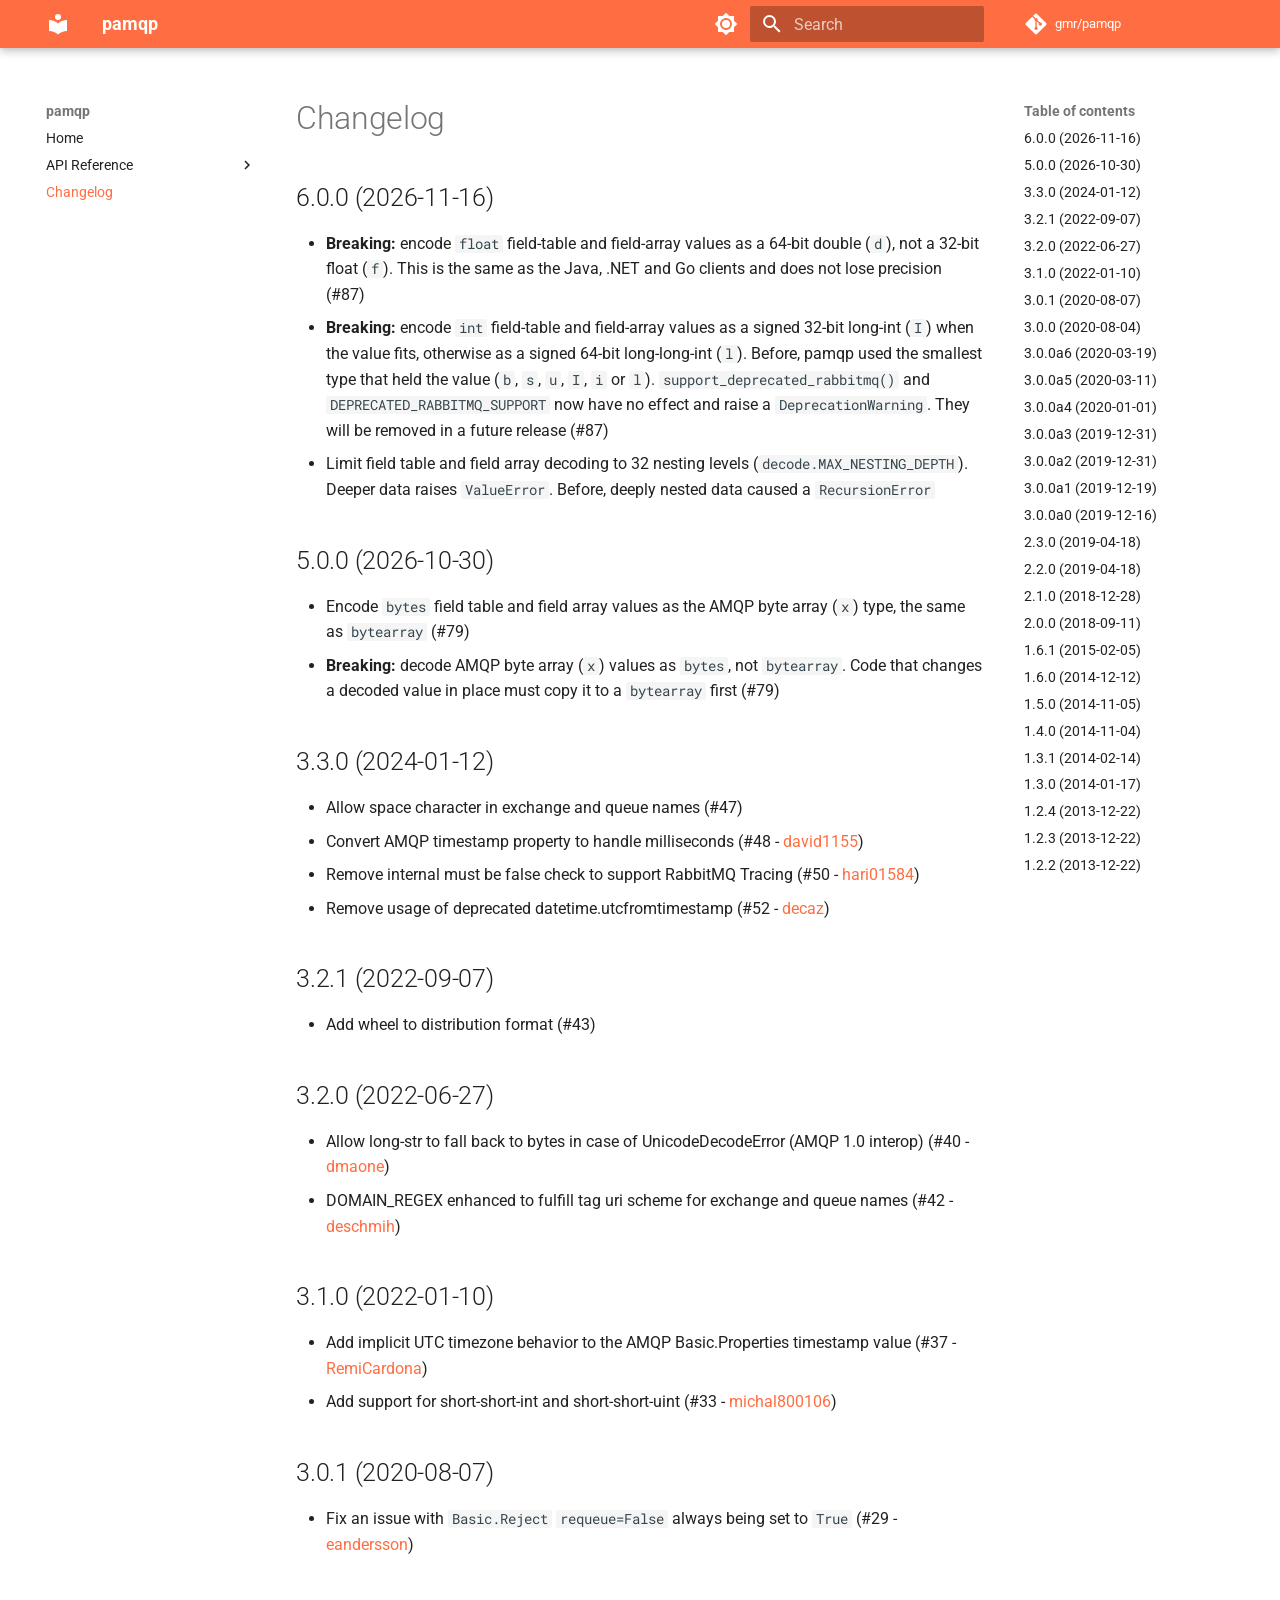
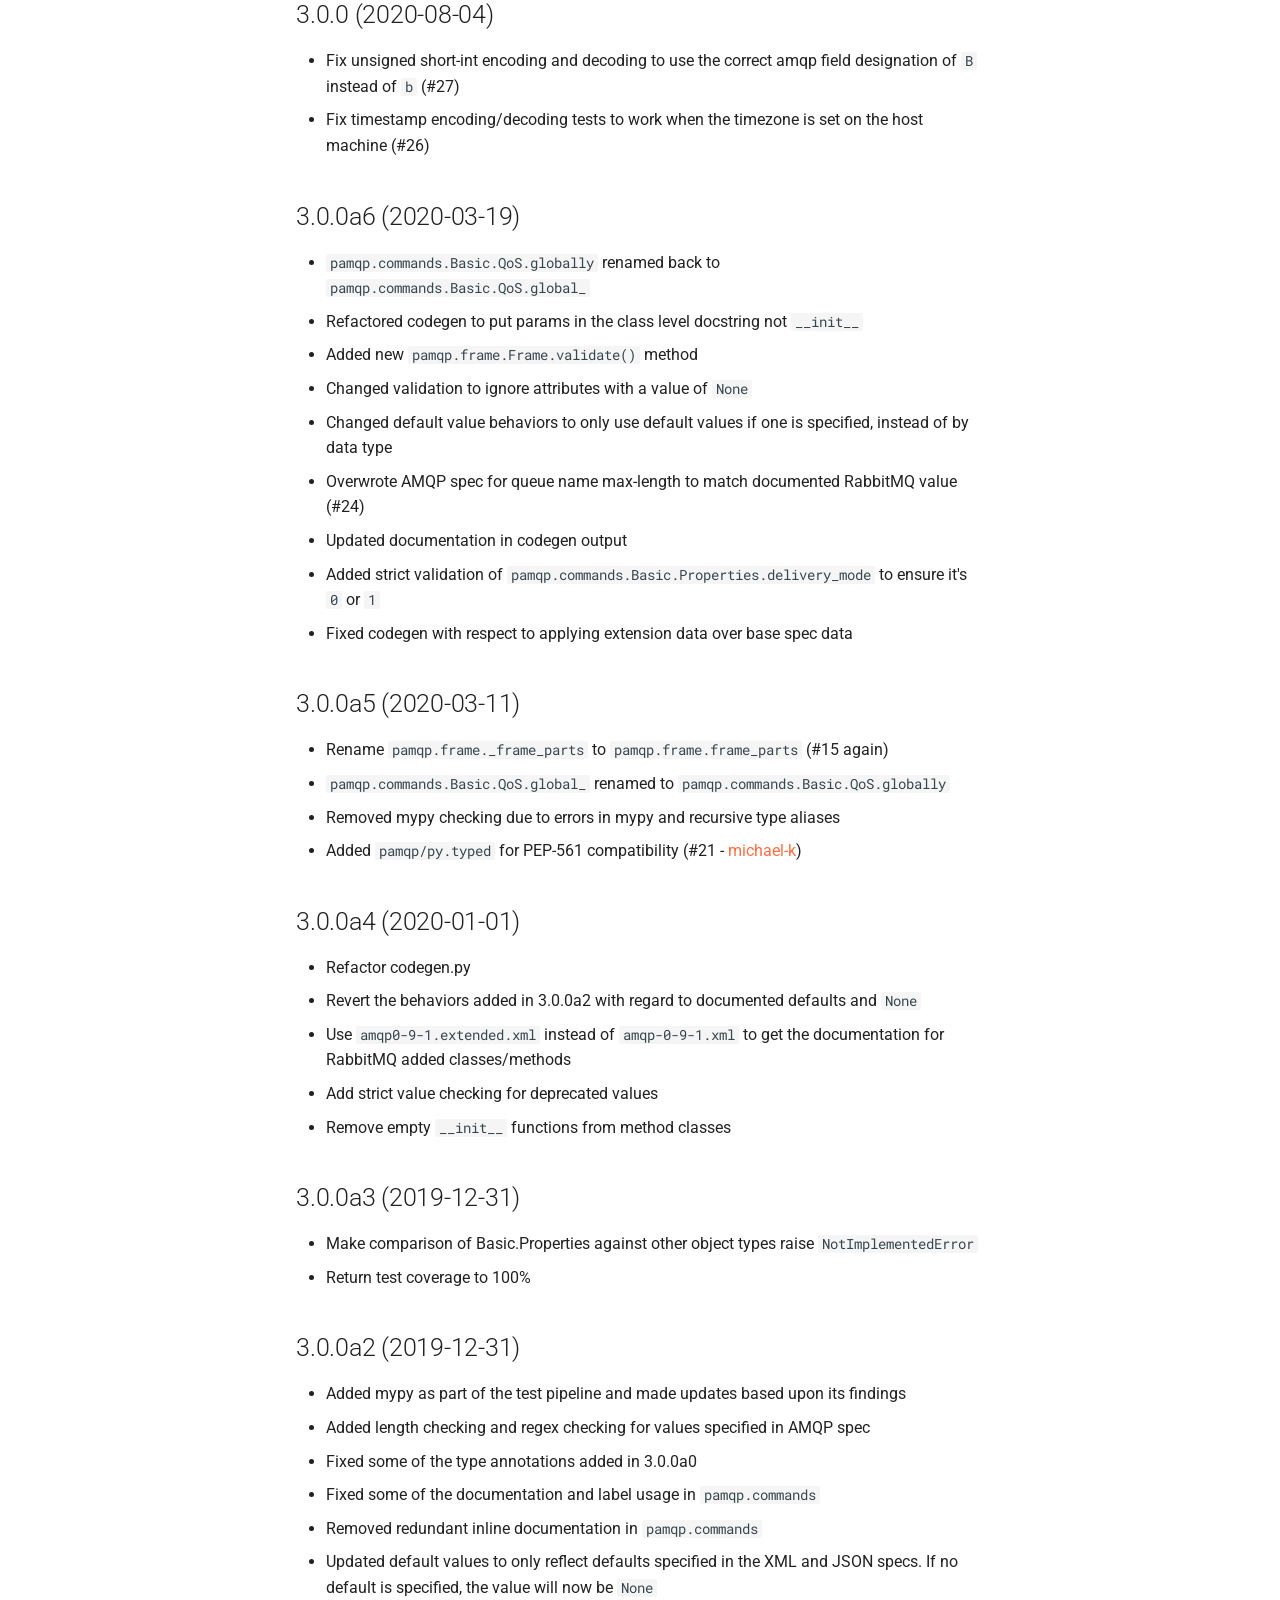
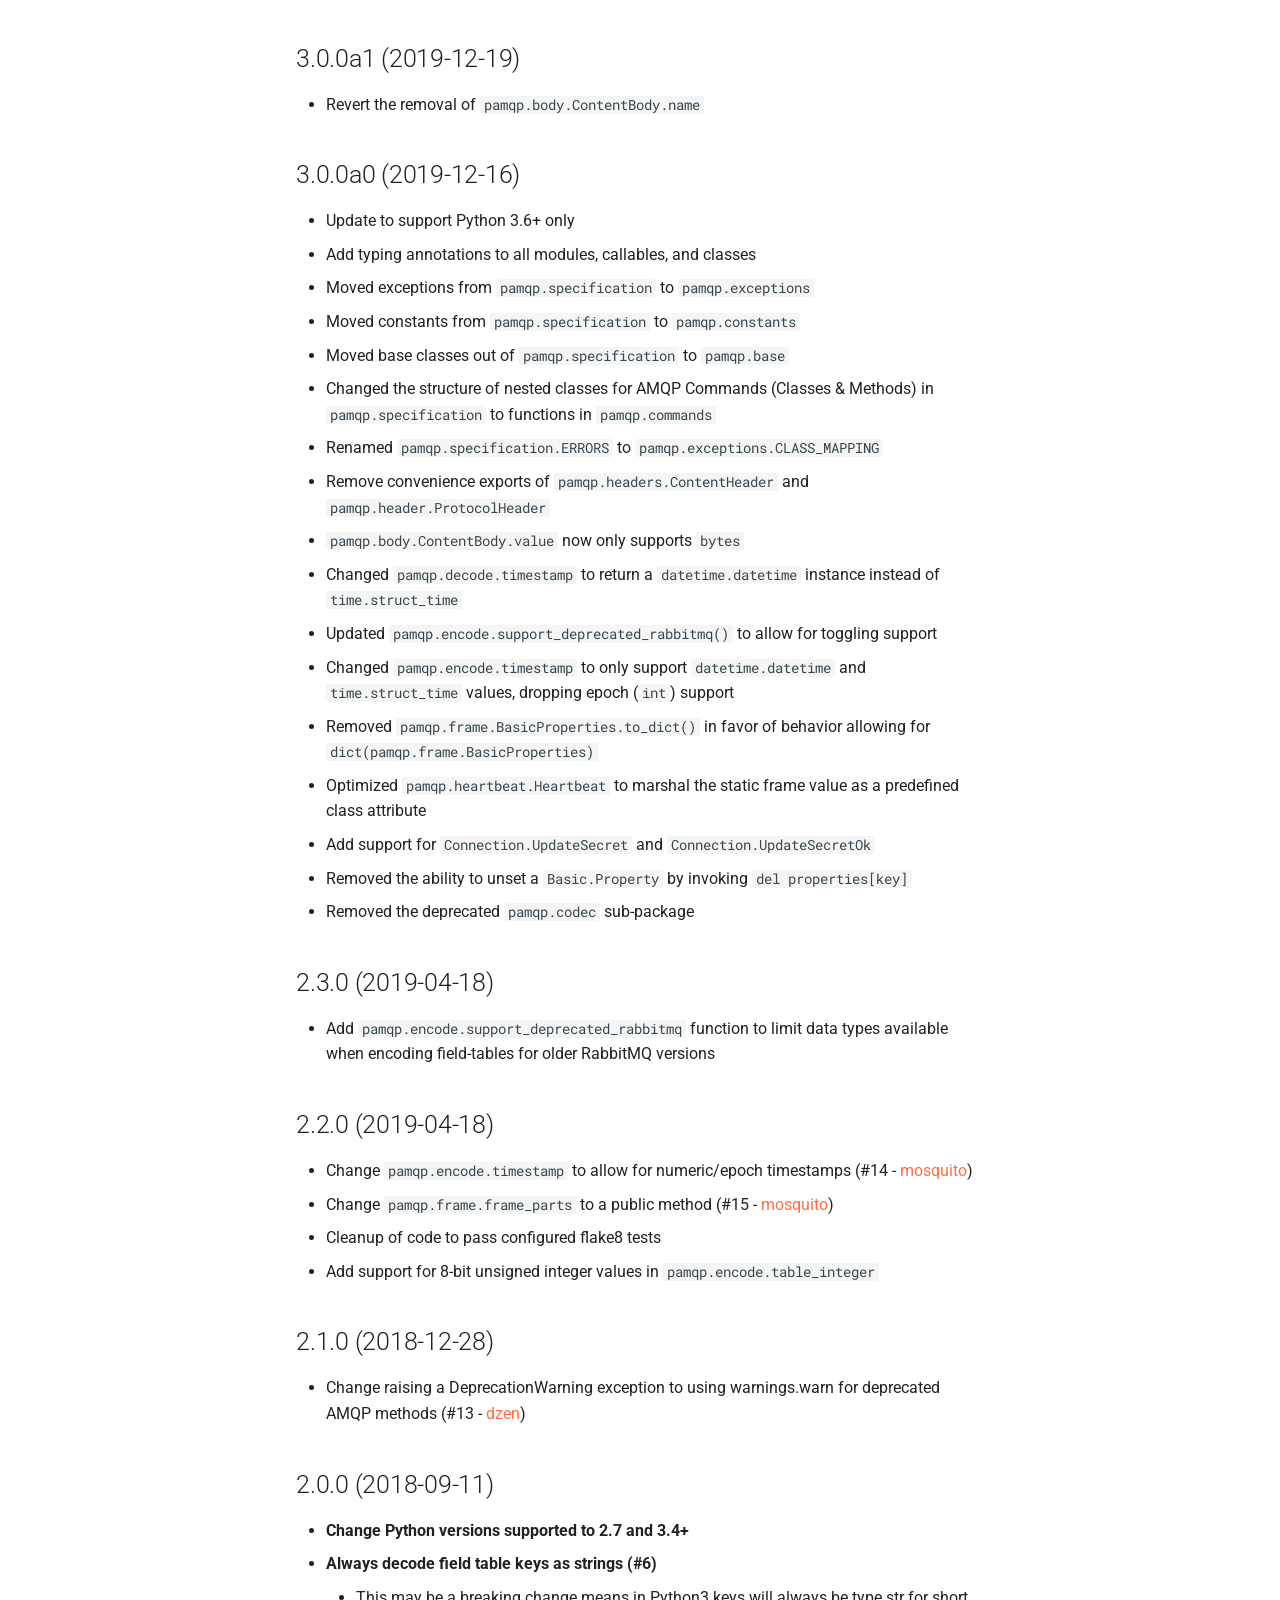
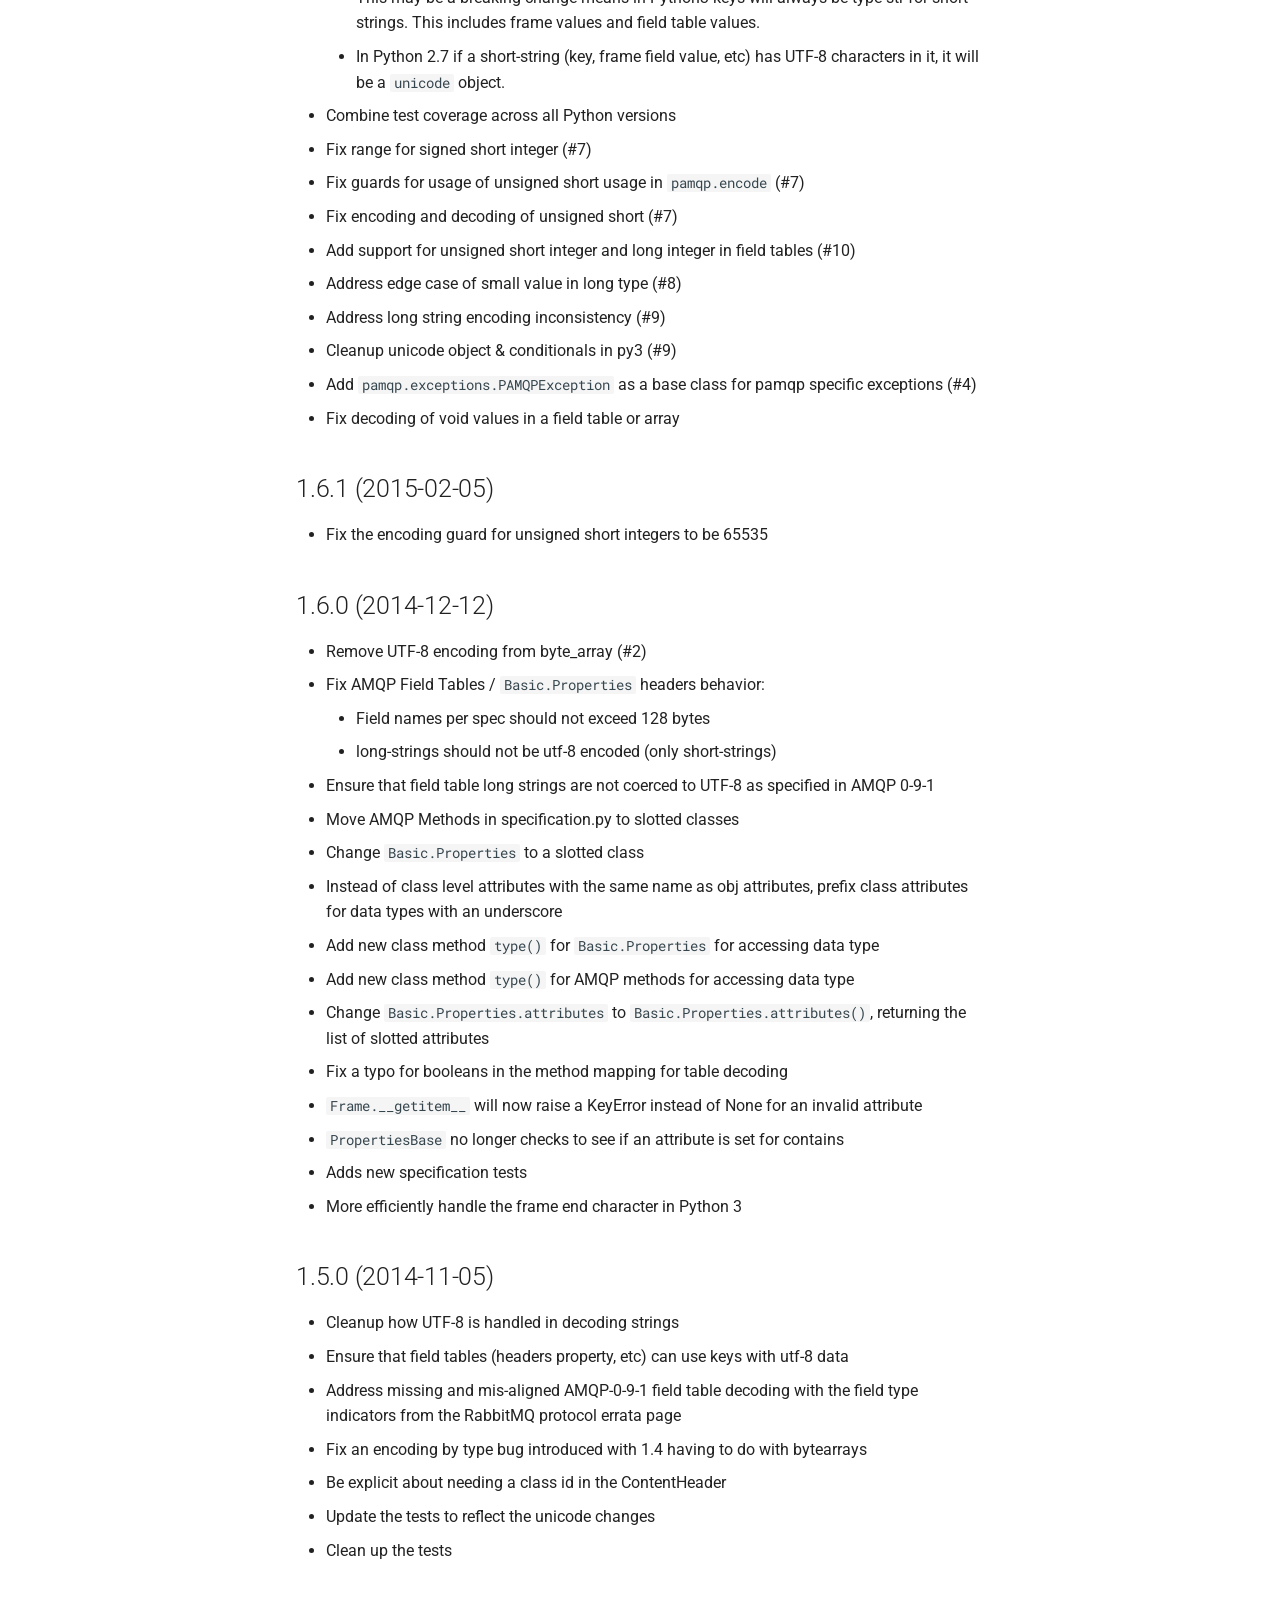
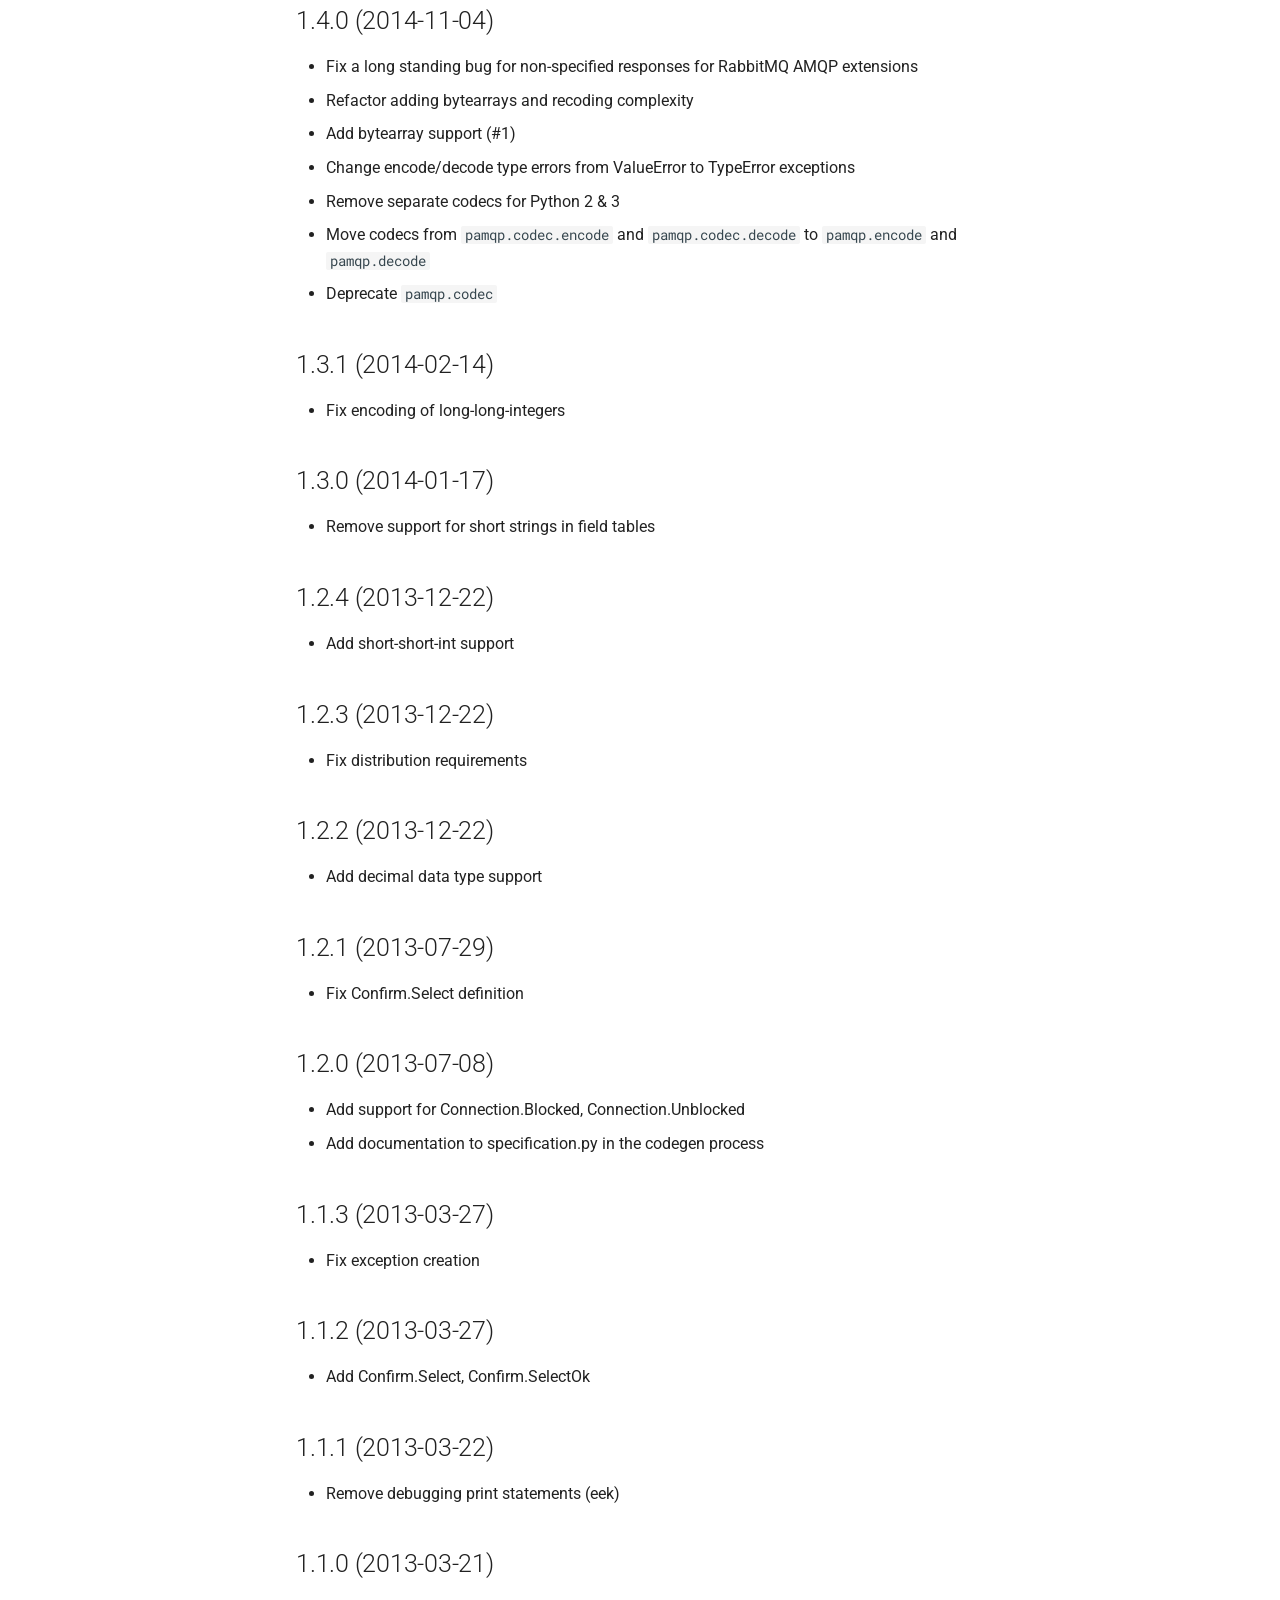
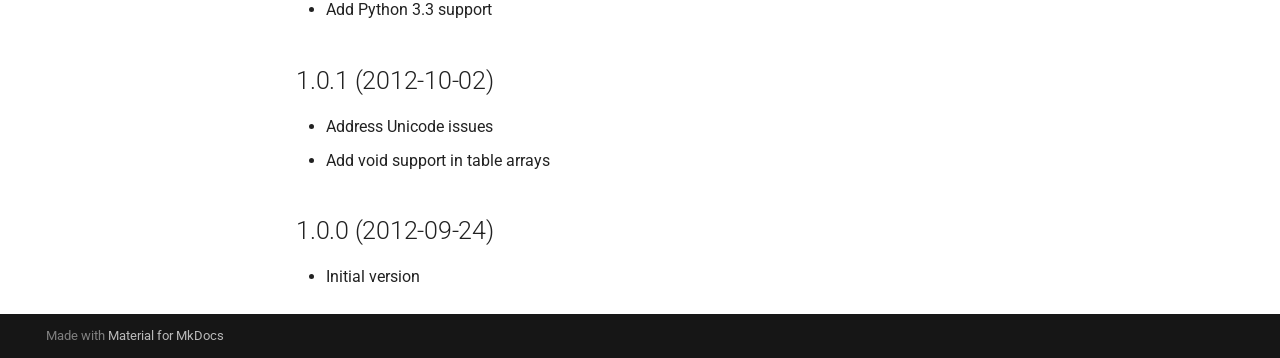
==== commit 05ee34b8: "Deployed 9d5ed11 with MkDocs version: 1.6.1" ====
--- a/changelog/index.html
+++ b/changelog/index.html
@@ -679,6 +679,17 @@
     <ul class="md-nav__list" data-md-component="toc" data-md-scrollfix>
       
         <li class="md-nav__item">
+  <a href="#600-2026-11-16" class="md-nav__link">
+    <span class="md-ellipsis">
+      
+        6.0.0 (2026-11-16)
+      
+    </span>
+  </a>
+  
+</li>
+      
+        <li class="md-nav__item">
   <a href="#500-2026-10-30" class="md-nav__link">
     <span class="md-ellipsis">
       
@@ -1096,6 +1107,17 @@
       Table of contents
     </label>
     <ul class="md-nav__list" data-md-component="toc" data-md-scrollfix>
+      
+        <li class="md-nav__item">
+  <a href="#600-2026-11-16" class="md-nav__link">
+    <span class="md-ellipsis">
+      
+        6.0.0 (2026-11-16)
+      
+    </span>
+  </a>
+  
+</li>
       
         <li class="md-nav__item">
   <a href="#500-2026-10-30" class="md-nav__link">
@@ -1503,6 +1525,12 @@
 
 
 <h1 id="changelog">Changelog</h1>
+<h2 id="600-2026-11-16">6.0.0 (2026-11-16)</h2>
+<ul>
+<li><strong>Breaking:</strong> encode <code>float</code> field-table and field-array values as a 64-bit double (<code>d</code>), not a 32-bit float (<code>f</code>). This is the same as the Java, .NET and Go clients and does not lose precision (#87)</li>
+<li><strong>Breaking:</strong> encode <code>int</code> field-table and field-array values as a signed 32-bit long-int (<code>I</code>) when the value fits, otherwise as a signed 64-bit long-long-int (<code>l</code>). Before, pamqp used the smallest type that held the value (<code>b</code>, <code>s</code>, <code>u</code>, <code>I</code>, <code>i</code> or <code>l</code>). <code>support_deprecated_rabbitmq()</code> and <code>DEPRECATED_RABBITMQ_SUPPORT</code> now have no effect and raise a <code>DeprecationWarning</code>. They will be removed in a future release (#87)</li>
+<li>Limit field table and field array decoding to 32 nesting levels (<code>decode.MAX_NESTING_DEPTH</code>). Deeper data raises <code>ValueError</code>. Before, deeply nested data caused a <code>RecursionError</code></li>
+</ul>
 <h2 id="500-2026-10-30">5.0.0 (2026-10-30)</h2>
 <ul>
 <li>Encode <code>bytes</code> field table and field array values as the AMQP byte array (<code>x</code>) type, the same as <code>bytearray</code> (#79)</li>
